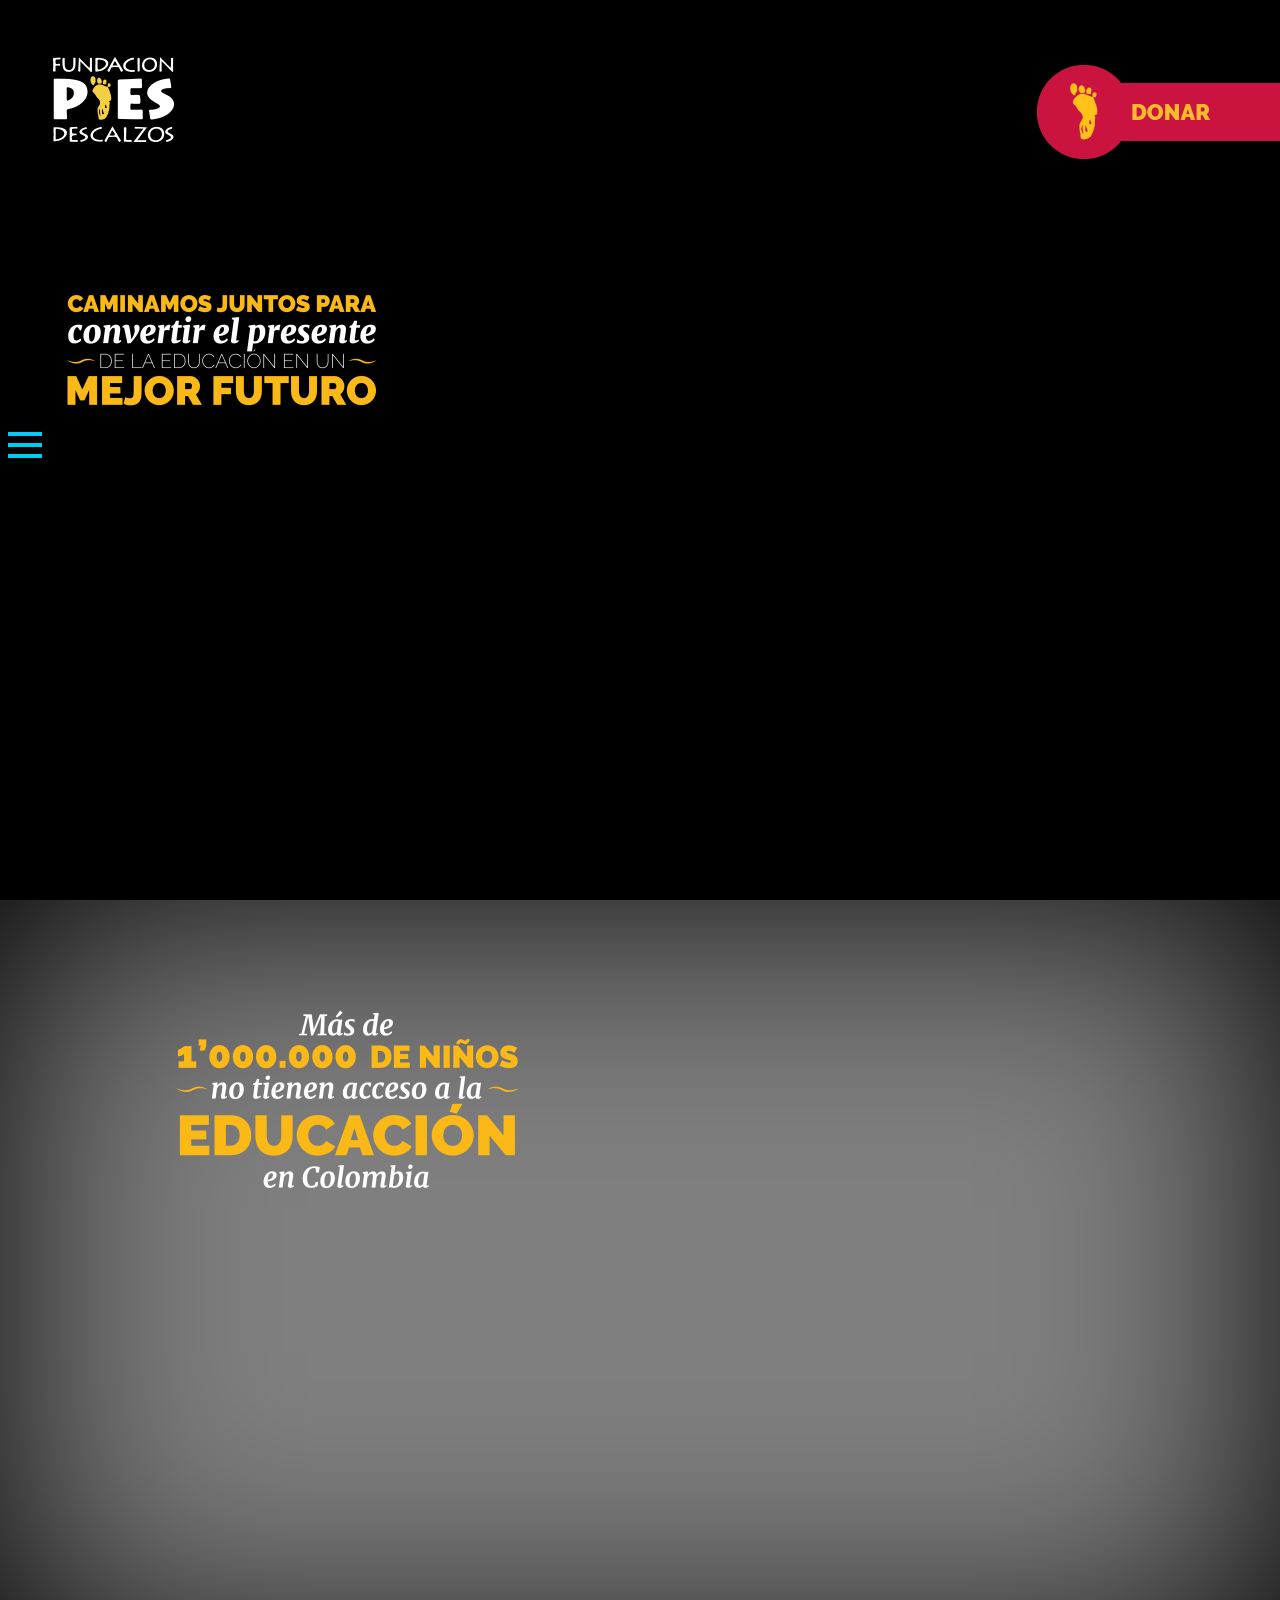
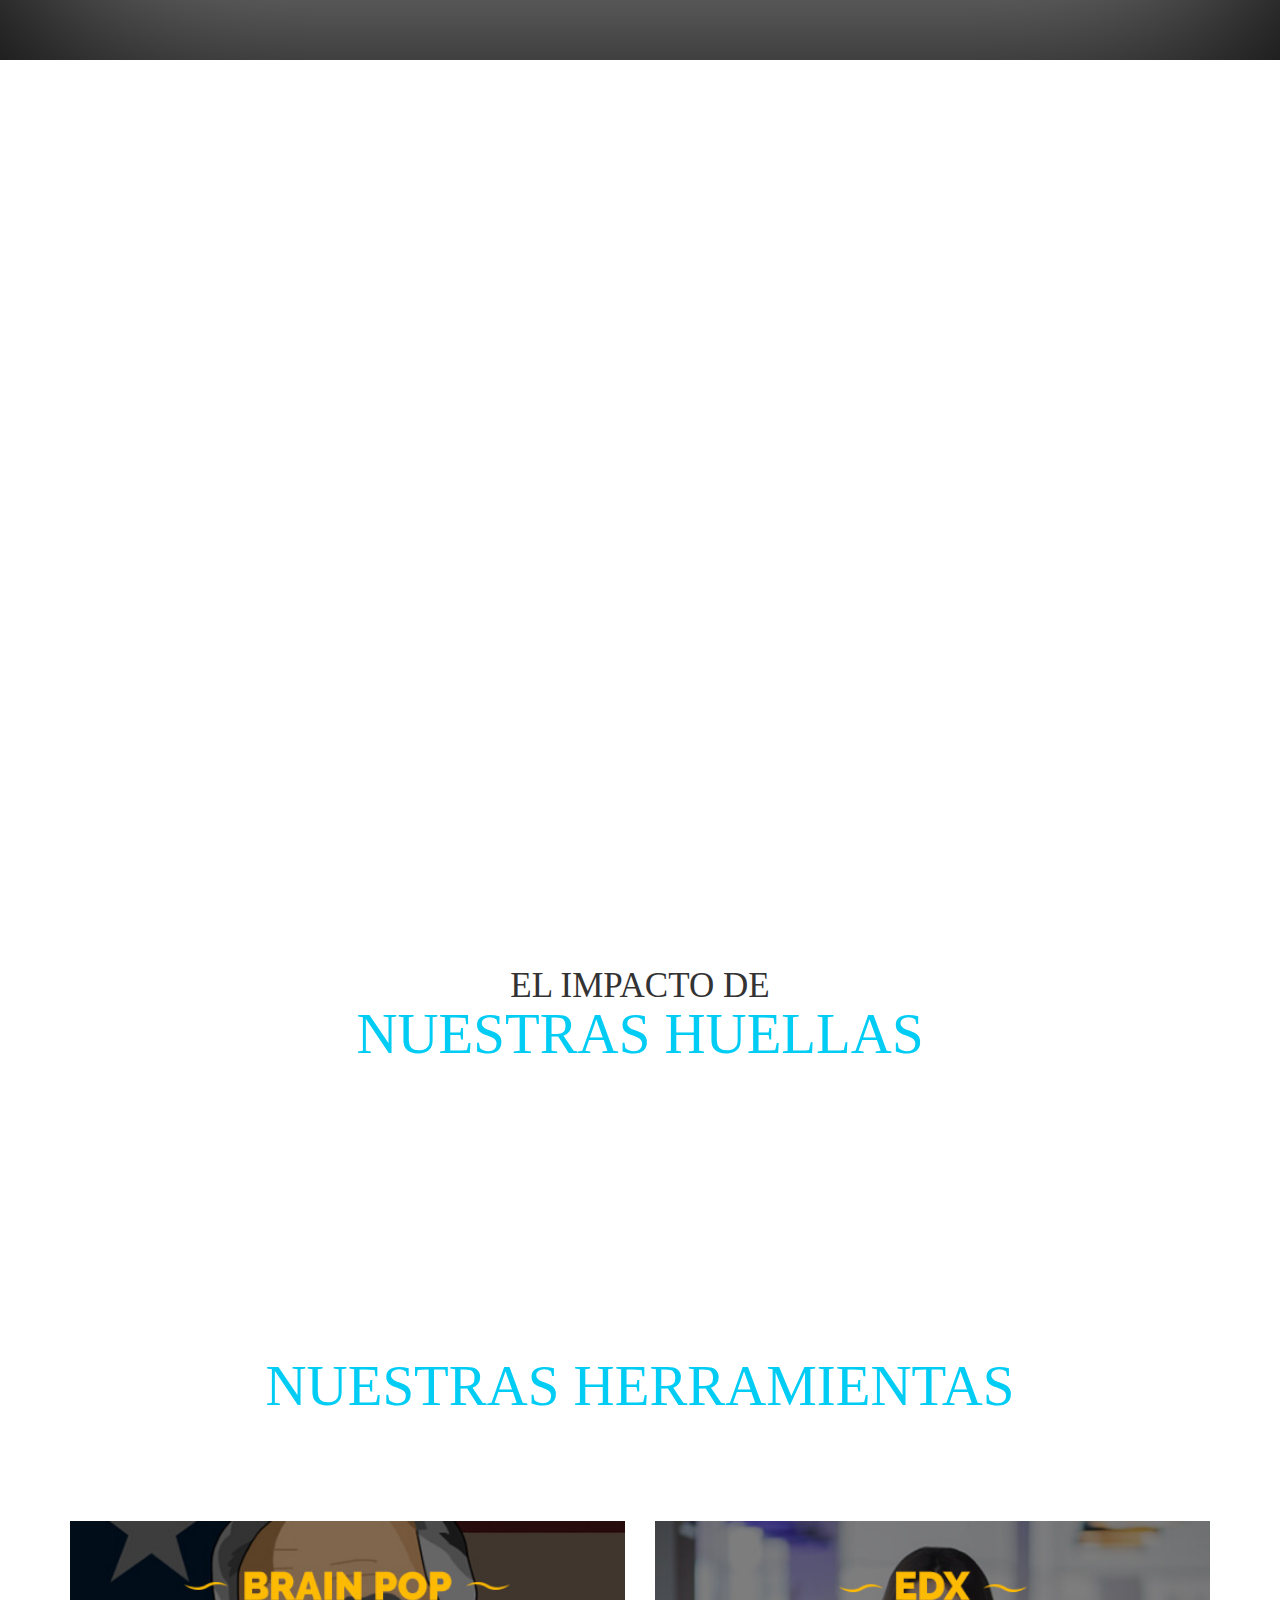
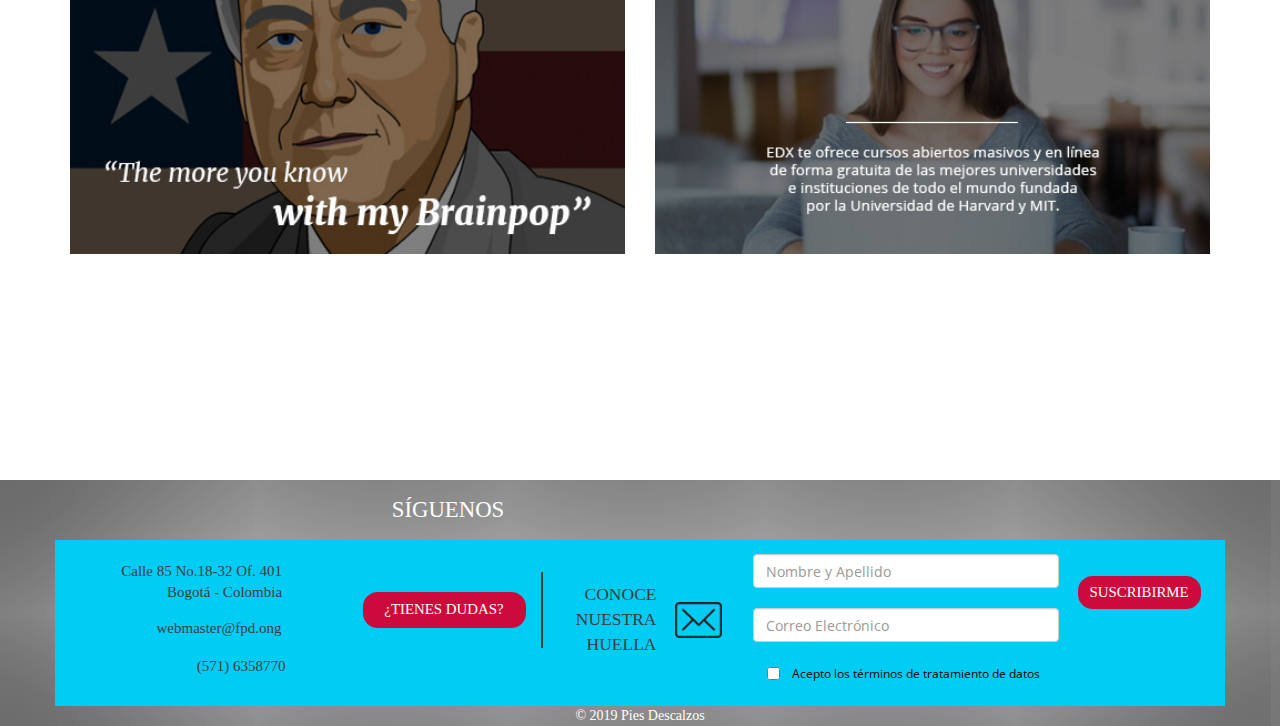
==== index.html @ 47b3a36f "." ====
<!DOCTYPE html>
<html class="no-js">
<head>
	<title>Inicio</title>
	<meta charset="utf-8">
	<meta http-equiv="X-UA-Compatible" content="IE=edge">
  	<meta name="viewport" content="width=device-width, initial-scale=1.0">
	<script type="text/javascript">
        function theChampLoadEvent(e){
            var t=window.onload;
            if(typeof window.onload!="function"){
                window.onload=e
            }else{
                window.onload=function(){
                    t();e()
                }
            }
        }
    </script>
	<script type="text/javascript">
        var theChampCloseIconPath = 'Img/close.png';
    </script>
	<script> 
        var theChampSiteUrl = 'index.html', theChampVerified = 0, theChampEmailPopup = 0; 
    </script>
	<script> 
        var heateorSsUrlCountFetched = [],
            heateorSsSharesText = 'Shares', 
            heateorSsShareText = 'Share',  
            theChampHorizontalSharingCountEnable = 0, 
            theChampVerticalSharingCountEnable = 0, 
            theChampSharingOffset = -10,
            theChampCounterOffset = -10, 
            theChampMobileStickySharingEnabled = 0, 
            heateorSsCopyLinkMessage = "Link copied.";
		var heateorSsVerticalSharingShortUrl = "index.html";		
    </script>
	<style type="text/css">
	    .the_champ_horizontal_sharing .theChampSharing{
			color: #fff;
			border-width: 0px;
	        border-style: solid;
		    border-color: transparent;
	    }
		.the_champ_horizontal_sharing .theChampTCBackground{
		    color:#666;
	    }
		.the_champ_horizontal_sharing .theChampSharing:hover{
				border-color: transparent;
	    }
	    .the_champ_vertical_sharing .theChampSharing{
			color: #fff;
			border-width: 0px;
		    border-style: solid;
		    border-color: transparent;
	    }
		.the_champ_vertical_sharing .theChampTCBackground{
		    color:#666;
	    }
		.the_champ_vertical_sharing .theChampSharing:hover{
				border-color: transparent;
	    }
	    @media screen and (max-width:783px){
            .the_champ_vertical_sharing{
                display:none!important
            }
        }
    </style>
    <link rel="canonical" href="index.html" />
    <meta property="og:locale" content="es_ES" />
    <meta property="og:type" content="website" />
    <meta property="og:title" content="Inicio - Pies Descalzos" />
    <meta property="og:description" content="Página de pies Descalzos" />
    <meta property="og:url" content="index.html" />
    <meta property="og:site_name" content="Pies Descalzos" />
    <meta name="twitter:card" content="summary_large_image" />
    <meta name="twitter:description" content="Página de pies Descalzos" />
    <meta name="twitter:title" content="Inicio - Pies Descalzos" />
    <meta name="twitter:site" content="@fpiesdescalzos" />
    <meta name="twitter:creator" content="@fpiesdescalzos" />
	<style type="text/css">
        img.wp-smiley,img.emoji {
	        display: inline !important;
	        border: none !important;
	        box-shadow: none !important;
	        height: 1em !important;
	        width: 1em !important;
	        margin: 0 .07em !important;
	        vertical-align: -0.1em !important;
	        background: none !important;
	        padding: 0 !important;
        }
    </style>
    <link rel='stylesheet' id='contact-form-7-css'  href='css/styles.css' type='text/css' media='all' />
    <link rel='stylesheet' id='wpml-legacy-horizontal-list-0-css'  href='css/list-horizontal.css' type='text/css' media='all' />
    <link rel='stylesheet' id='yith-infs-style-css'  href='css/frontend.css' type='text/css' media='all' />
    <link rel='stylesheet' id='the_champ_frontend_css-css'  href='css/front.css' type='text/css' media='all' />
    <link rel='stylesheet' id='the_champ_sharing_default_svg-css'  href='css/share-svg.css' type='text/css' media='all' />
    <link rel='stylesheet' id='bootstrap-css-css'  href='css/bootstrap.min.css' type='text/css' media='all' />
    <link rel='stylesheet' id='bst-css-css'  href='css/bst.css' type='text/css' media='all' />
    <link rel='stylesheet' id='slick-css-css'  href='css/slick.css' type='text/css' media='all' />
    <link rel='stylesheet' id='slick-theme-css-css'  href='css/slick-theme.css' type='text/css' media='all' />
    <link rel='stylesheet' id='animate-css-css'  href='css/animate.css' type='text/css' media='all' />
    <link rel='stylesheet' id='styles-css-css'  href='css/font.css' type='text/css' media='all' />
    <script type='text/javascript' src='js/jquery.js'></script>
    <script type='text/javascript' src='js/jquery-migrate.min.js'></script>
    <script async src="https://www.googletagmanager.com/gtag/js?id=UA-48724716-1"></script>
    <script>
        window.dataLayer = window.dataLayer || [];
        function gtag(){dataLayer.push(arguments);}
        gtag('js', new Date());
        gtag('config', 'UA-48724716-1');
    </script>
    <meta name="generator" content="WPML ver:3.6.3 stt:1,2;" />
    <style type="text/css">
        .recentcomments a{
            display:inline !important;
            padding:0 !important;
            margin:0 !important;
        }
    </style>
	<style type="text/css" id="wp-custom-css">
		article.type-post img,article.type-post iframe{ width:100%;}
        article.type-post img{ width:100%; height:auto;}
        .intro .the_champ_sharing_container {
	        display: none;
        }
        .the_champ_sharing_title {
	        color: white;
        }
        body.page-template-home-tpl #brainpop-container h2 {
	        line-height: inherit;
        }
        #partners-container {
	        padding-bottom: 2em;
        }
        @media(max-width:768px){
	        body.page-template-home-tpl 	#brainpop-container {
				display: block; 
	        }	
	        body.page-template-home-tpl 	#brainpop-container h3 {
                font-size: 24px;
            }
        }
    </style>
</head>

<body data-rsssl=1 class="home page-template page-template-templates page-template-home-tpl page-template-templateshome-tpl-php page page-id-89 chrome">
    <a class="the-logo" href="index.html">
        <img src="Img/logo.png" class="hidden-xs" alt="Fundación Pies Descalzos" />
        <img src="Img/logo-mobile.png" class="visible-xs" alt="Fundación Pies Descalzos" />
    </a>
    <a class="the-fly" href="/donaciones/">
        <img src="Img/Mosca-Donar.png" alt="Fundación Pies Descalzos"/>
    </a>
    <nav class="side-menu">
        <div class="nav-header">
            <button type="button" class="navbar-side-btn">
                <span class="sr-only">Toggle navigation</span>
                <span class="icon-bar"></span>
                <span class="icon-bar"></span>
                <span class="icon-bar"></span>
            </button>
        </div>
        <div class="nav-collapse" id="navbar-side">
            <a class="navbar-brand" href="index.html">
                <img src="Img/logo.png" alt="Fundación Pies Descalzos"/>
            </a>
            <div class="menu-menu-espanol-container">
                <ul id="menu-menu-espanol" class="nav navbar-nav">
                    <li id="menu-item-543" class="menu-item menu-item-type-post_type menu-item-object-page menu-item-543">
                        <a href="QueHacemos.html">Qué Hacemos</a>
                    </li>
                    <li id="menu-item-544" class="menu-item menu-item-type-post_type menu-item-object-page menu-item-544">
                        <a href="QuienesSomos.html">Quiénes Somos</a>
                    </li>
                    <li id="menu-item-542" class="menu-item menu-item-type-post_type menu-item-object-page menu-item-542">
                        <a href="Historia.html">Historia</a>
                    </li>
                    <li id="menu-item-541" class="menu-item menu-item-type-post_type menu-item-object-page menu-item-541">
                        <a href="Donaciones.html">Deja tu Huella</a>
                    </li>
                    <li id="menu-item-539" class="menu-item menu-item-type-post_type menu-item-object-page menu-item-539">
                        <a href="Noticias.html">Noticias</a>
                    </li>
                    <li id="menu-item-540" class="menu-item menu-item-type-post_type menu-item-object-page menu-item-540">
                        <a href="Contacto.html">Contacto</a>
                    </li>
                </ul>
            </div>
            <div class="follow">
                <ul>
                    <li><a href="https://www.facebook.com/fpiesdescalzos/?ref=ts" class="social-icn fb" target="_blank">Facebook</a></li>
                    <li><a href="https://twitter.com/fpiesdescalzos" class="social-icn tw" target="_blank">Twitter</a></li>
                    <li><a href="https://www.youtube.com/user/fundpiesdescalzos" class="social-icn yt" target="_blank">Youtube</a></li>
                    <li><a href="https://www.instagram.com/fpiesdescalzos/" class="social-icn in" target="_blank">Instagram</a></li>
                    <li><a href="https://www.linkedin.com/company/10414649/" class="social-icn lin" target="_blank">LinkedIn</a></li>
                    <li><a href="https://piesdescalzoslive.wordpress.com" class="social-icn let" target="_blank">LinkedIn</a></li>
                </ul>
            </div>
        </div>
    </nav>
	<div class="container-fluid">
	    <div class="row" id="video-container">
			<video autoplay loop id="video-background" muted plays-inline>
				<source src="https://fundacionpiesdescalzos.com/wp-content/uploads/2017/10/home_video.mp4" type="video/mp4">
			</video>
	        <div class="container">
			    <div class="copy-video wow fadeInLeft">
				    <img src="Img/1.-Home_Manifiesto-03-e1569962369963.png" alt="Inicio">
			    </div>
		    </div>
	    </div>
    </div>
	<div class="container-fluid">
	    <div class="row" id="infographics-container">
	        <div class="container">
	    	    <div class="col-md-6 text wow fadeInLeft" data-wow-duration="0.5s" data-wow-delay="1s">
	    		    <h2>
	    			    <img src="Img/1.-Home_Acceso-01-e1564070833444.png" alt="Inicio">
	    		    </h2>
	    		    <div class="text-body wow fadeInLeft">
                        La educación es la huella que dejamos en el presente, para construir el futuro de los niños, niñas y adolescentes del mundo.
                        <a href="/que-hacemos/" class="wow bounceIn" data-wow-duration="0.5s" data-wow-delay="1s">Conoce más ></a>
	    		    </div>
	    	    </div>
	    	    <div  class="col-md-6 image wow slideInOut" data-wow-duration="1s" data-wow-delay="1s">
	    		    <img class="wow zoomIn" data-wow-duration="1.5s" data-wow-delay="1s" src="Img/1.-Home_Legado-02-e1569964553859.png" alt="Inicio">
	    	    </div>
	        </div>
	    </div>
	</div>
	<div class="container-fluid">
	    <div class="row" id="items-value-container">
	        <div class="container">
	    	    <div class="head-body wow fadeInUp" data-wow-duration="1.5s" data-wow-delay="1s">
	    		    <h2>Cambiemos Juntos</h2>
                    <h3>El Futuro</h3>
                    <p>Colombia necesita que sus niños asistan<strong> 188 días </strong>al año durante<strong> 7 horas </strong>en el día<br />
                    a sus colegios. Para lograr esta meta, nos hacen falta<strong> 63.000 aulas</strong>, que corresponden<br />
                    a<strong> 3.000 colegios. </strong>Es por eso que en la <strong>Fundación Pies Descalzos</strong>, construimos todos los días, ladrillo a ladrillo, junto con nuestros donantes, un futuro distinto para los niños, niñas<br />
                    y jóvenes en Colombia.</p>
	    	    </div>
	    	    <div class="value-items no-gutter">
	    		    <div class="col-md-3 item wow slideInOut" data-wow-duration="1.5s" data-wow-delay="1s">
						<a href="https://fundacionpiesdescalzos.com/donaciones/#home">
							<div class="front" style="background-image:url(Img/Home_Donación-1.jpg);"></div>
		    				<div class="back" style="background-image:url(Img/Home_Donación-1-BW.jpg);"></div>
		    				<figure class="wow bounceIn" data-wow-duration="0.5s" data-wow-delay="1s">
								<img lass="wow zoomIn" data-wow-duration="0.5s" data-wow-delay="1s" src="Img/hand.png" alt="shakira">
							</figure>
						</a>
	    				<div class="text-body">
	    				    <h3><a href="https://fundacionpiesdescalzos.com/donaciones">Dejar una</a></h3>
                            <h4>Huella</h4>
                            <p>Ayúdanos con una donación que será invertida en nuestro modelo educativo.</p>
	    				</div>
	    			</div>
	    			<div class="col-md-3 item wow slideInOut" data-wow-duration="1.5s" data-wow-delay="1s">
						<a href="https://fundacionpiesdescalzos.com/donaciones/#menu1">
							<div class="front" style="background-image:url(Img/Home_Donación-2.jpg);"></div>
		    				<div class="back" style="background-image:url(Img/Home_Donación-2-BW.jpg);"></div>
		    				<figure class="wow bounceIn" data-wow-duration="0.5s" data-wow-delay="1s">
								<img lass="wow zoomIn" data-wow-duration="0.5s" data-wow-delay="1s" src="Img/calendar.png" alt="shakira">
							</figure>
						</a>
	    			    <div class="text-body">
	    				    <h3><a href="https://fundacionpiesdescalzos.com/donaciones#menu1">Dejar mi huella</a></h3>
                            <h4>Mensualmente</h4>
                            <p>Ayúdanos con una donación mensual que será invertida en la implementación de proyectos educativos y adecuación de espacios.</p>
	    				</div>
	    			</div>
	    			<div class="col-md-3 item wow slideInOut" data-wow-duration="1.5s" data-wow-delay="1s">
						<a href="https://fundacionpiesdescalzos.com/donaciones/#menu2">
							<div class="front" style="background-image:url(Img/Home_Donación-3.jpg);"></div>
		    				<div class="back" style="background-image:url(Img/Home_Donación-3-BW.jpg);"></div>
		    				<figure class="wow bounceIn" data-wow-duration="0.5s" data-wow-delay="1s">
								<img lass="wow zoomIn" data-wow-duration="0.5s" data-wow-delay="1s" src="Img/hand-2.png" alt="shakira">
							</figure>
						</a>
	    				<div class="text-body">
	    					<h3><a href="https://fundacionpiesdescalzos.com/donaciones#menu2">Compartir</a></h3>
                            <h4>Mi huella</h4>
                            <p>A través de nuestro voluntariado acompaña a estudiantes Pies Descalzos en momentos de aprendizajes significativos.</p>
	    				</div>
	    			</div>
	    			<div class="col-md-3 item wow slideInOut" data-wow-duration="1.5s" data-wow-delay="1s">
						<a href="https://fundacionpiesdescalzos.com/donaciones/#menu3">
							<div class="front" style="background-image:url(Img/Home_Donación-4-1.jpg);"></div>
		    				<div class="back" style="background-image:url(Img/Home_Donación-4-BW.jpg);"></div>
		    				<figure class="wow bounceIn" data-wow-duration="0.5s" data-wow-delay="1s">
								<img lass="wow zoomIn" data-wow-duration="0.5s" data-wow-delay="1s" src="Img/gift.png" alt="shakira">
							</figure>
						</a>
	    				<div class="text-body">
	    					<h3><a href="https://fundacionpiesdescalzos.com/donaciones#menu3">Regala</a></h3>
                            <h4>Una huella</h4>
                            <p>Regala un bono que representa la oportunidad de educación para un niño colombiano.</p>
	    				</div>
	    			</div>
	    		</div>
	        </div>
	    </div>
	</div>
	<div class="container-fluid">
	    <div class="row" id="impact-value-container">
	        <div class="container">
	    	    <div class="head-body">
	    		    <header>
	    			    <h2>El Impacto de</h2>
                        <h3>Nuestras Huellas</h3>
                        <p>&nbsp;</p>
	    		    </header>
	    	    </div>
	    	    <div class="impact-items">
	    			<div class="col-md-3 item wow bounceIn">
	    				<figure><img src="Img/couple.png" alt="shakira impacto"></figure>
	    				<div class="text-body">
	    					<p>Más de</p>
                            <p><strong>80.000</strong></p>
                            <p>Beneficiados</p>
	    				</div>
	    			</div>
	    			<div class="col-md-3 item wow bounceIn">
	    				<figure>
                            <img src="Img/tools.png" alt="shakira impacto">
                        </figure>
	    				<div class="text-body">
	    					<p>Más de</p>
                            <p><b>30.000</b></p>
                            <p>Metros construidos</p>
	    				</div>
	    			</div>	
	    			<div class="col-md-3 item wow bounceIn">
	    				<figure><img src="Img/give.png" alt="shakira impacto"></figure>
	    				<div class="text-body">
	    					<p>Más de</p>
                            <p><strong>500</strong></p>
                            <p>Donantes</p>
	    				</div>
	    			</div>
	    			<div class="col-md-3 item wow bounceIn">
	    				<figure><img src="Img/share.png" alt="shakira impacto"></figure>
	    				<div class="text-body">
	    					<p>Más de</p>
                            <p><b>300</b></p>
                            <p>Aliados</p>
	    				</div>
	    			</div>
	    		</div>
	        </div>
	    </div>
	</div>
	<div class="container-fluid">
	    <div class="row" id="brainpop-container">
	        <div class="container">
                <h3>Nuestras Herramientas</h3>
                <div class="images-brain">
                    <div class="col-md-6">
                        <a href="https://www.brainpop.com/" target="&quot;_blank"><br/>
                            <img src="Img/PD_Banner_BrainPop-EDX_V1_0002_BrainPop.jpg" alt="brainpop" width="100%" /><br />
                        </a>
                    </div>
                    <div class="col-md-6">
                        <a href="https://www.edx.org/es" target="&quot;_blank"><br/>
                            <img src="Img/PD_Banner_BrainPop-EDX_V1_0001_EDX.jpg" alt="" width="100%" /><br/>       
                        </a>
                    </div>
                </div>
	        </div>
	    </div>
    </div>
	<div class="container-fluid">
	    <div class="row" id="partners-container">
	        <div class="container">
	    	    <div class="impact-items wow fadeIn" data-wow-duration="1s" data-wow-delay="0.5s">
	    			<div class="item wow fadeInUp" data-wow-duration="0.5s" data-wow-delay="0.5s">
	    				<figure><img src="Img/aecid.jpg" alt="pies descalzos partners"></figure>
	    			</div>
	    		
	    			<div class="item wow fadeInUp" data-wow-duration="0.5s" data-wow-delay="0.5s">
	    				<figure><img src="Img/Aeiotu-M.jpg" alt="pies descalzos partners"></figure>
	    			</div>
	    		
	    			<div class="item wow fadeInUp" data-wow-duration="0.5s" data-wow-delay="0.5s">
	    				<figure><img src="Img/AlcaldíaBarranquilla.jpg" alt="pies descalzos partners"></figure>
	    			</div>
	    		
	    			<div class="item wow fadeInUp" data-wow-duration="0.5s" data-wow-delay="0.5s">
	    				<figure><img src="Img/AlcaldíaCartagena.jpg" alt="pies descalzos partners"></figure>
	    			</div>
	    		
	    			<div class="item wow fadeInUp" data-wow-duration="0.5s" data-wow-delay="0.5s">
	    				<figure><img src="Img/Avianca_Logo.svg_.png" alt="pies descalzos partners"></figure>
	    			</div>
	    		
	    			<div class="item wow fadeInUp" data-wow-duration="0.5s" data-wow-delay="0.5s">
	    				<figure><img src="Img/Ayuda-en-acción.jpg" alt="pies descalzos partners"></figure>
	    			</div>
	    		
	    			<div class="item wow fadeInUp" data-wow-duration="0.5s" data-wow-delay="0.5s">
	    				<figure><img src="Img/barranquilla_logo.gif" alt="pies descalzos partners"></figure>
	    			</div>
	    		
	    			<div class="item wow fadeInUp" data-wow-duration="0.5s" data-wow-delay="0.5s">
	    				<figure><img src="Img/Bid-M.jpg" alt="pies descalzos partners"></figure>
	    			</div>
	    		
	    			<div class="item wow fadeInUp" data-wow-duration="0.5s" data-wow-delay="0.5s">
	    				<figure><img src="Img/logo-colombo.png" alt="pies descalzos partners"></figure>
	    			</div>
	    		
	    			<div class="item wow fadeInUp" data-wow-duration="0.5s" data-wow-delay="0.5s">
	    				<figure><img src="Img/Logo-cinecolombia.png" alt="pies descalzos partners"></figure>
	    			</div>
	    		
	    			<div class="item wow fadeInUp" data-wow-duration="0.5s" data-wow-delay="0.5s">
	    				<figure><img src="Img/CLINTON.jpg" alt="pies descalzos partners"></figure>
	    			</div>
	    		
	    			<div class="item wow fadeInUp" data-wow-duration="0.5s" data-wow-delay="0.5s">
	    				<figure><img src="Img/Comunidad-de-Madrid.jpg" alt="pies descalzos partners"></figure>
	    			</div>
	    		
	    			<div class="item wow fadeInUp" data-wow-duration="0.5s" data-wow-delay="0.5s">
	    				<figure><img src="Img/Costa_Logo4c_Positiv.jpg" alt="pies descalzos partners"></figure>
	    			</div>
	    		
	    			<div class="item wow fadeInUp" data-wow-duration="0.5s" data-wow-delay="0.5s">
	    				<figure><img src="Img/CuentaChoco.png" alt="pies descalzos partners"></figure>
	    			</div>
	    		
	    			<div class="item wow fadeInUp" data-wow-duration="0.5s" data-wow-delay="0.5s">
	    				<figure><img src="Img/Detonante.png" alt="pies descalzos partners"></figure>
	    			</div>
	    		
	    			<div class="item wow fadeInUp" data-wow-duration="0.5s" data-wow-delay="0.5s">
	    				<figure><img src="Img/EdX_Logo.png" alt="pies descalzos partners"></figure>
	    			</div>
	    		
	    			<div class="item wow fadeInUp" data-wow-duration="0.5s" data-wow-delay="0.5s">
	    				<figure><img src="Img/Ecopetrol.png" alt="pies descalzos partners"></figure>
	    			</div>
	    		
	    			<div class="item wow fadeInUp" data-wow-duration="0.5s" data-wow-delay="0.5s">
	    				<figure><img src="Img/Embajada-de-alemania.jpg" alt="pies descalzos partners"></figure>
	    			</div>
	    		
	    			<div class="item wow fadeInUp" data-wow-duration="0.5s" data-wow-delay="0.5s">
	    				<figure><img src="Img/Faber-Castell.png" alt="pies descalzos partners"></figure>
	    			</div>
	    		
	    			<div class="item wow fadeInUp" data-wow-duration="0.5s" data-wow-delay="0.5s">
	    				<figure><img src="Img/FCBARCELONA2.png" alt="pies descalzos partners"></figure>
	    			</div>
	    		
	    			<div class="item wow fadeInUp" data-wow-duration="0.5s" data-wow-delay="0.5s">
	    				<figure><img src="Img/fcbescola-2.png" alt="pies descalzos partners"></figure>
	    			</div>
	    		
	    			<div class="item wow fadeInUp" data-wow-duration="0.5s" data-wow-delay="0.5s">
	    				<figure><img src="Img/Fundacion-Aladina-e1527108195658.png" alt="pies descalzos partners"></figure>
	    			</div>
	    		
	    			<div class="item wow fadeInUp" data-wow-duration="0.5s" data-wow-delay="0.5s">
	    				<figure><img src="Img/Fundacolombia.jpg" alt="pies descalzos partners"></figure>
	    			</div>
	    		
	    			<div class="item wow fadeInUp" data-wow-duration="0.5s" data-wow-delay="0.5s">
	    				<figure><img src="Img/nu3.jpg" alt="pies descalzos partners"></figure>
	    			</div>
	    		
	    			<div class="item wow fadeInUp" data-wow-duration="0.5s" data-wow-delay="0.5s">
	    				<figure><img src="Img/GIZ.png" alt="pies descalzos partners"></figure>
	    			</div>
	    		
	    			<div class="item wow fadeInUp" data-wow-duration="0.5s" data-wow-delay="0.5s">
	    				<figure><img src="Img/GrupoHinode-logo.png" alt="pies descalzos partners"></figure>
	    			</div>
	    		
	    			<div class="item wow fadeInUp" data-wow-duration="0.5s" data-wow-delay="0.5s">
	    				<figure><img src="Img/LOGO-MANTEL-NEGRO-copia.jpg" alt="pies descalzos partners"></figure>
	    			</div>
	    		
	    			<div class="item wow fadeInUp" data-wow-duration="0.5s" data-wow-delay="0.5s">
	    				<figure><img src="Img/Logo-Cartagena.png" alt="pies descalzos partners"></figure>
	    			</div>
	    		
	    			<div class="item wow fadeInUp" data-wow-duration="0.5s" data-wow-delay="0.5s">
	    				<figure><img src="Img/LCIBogota.jpg" alt="pies descalzos partners"></figure>
	    			</div>
	    		
	    			<div class="item wow fadeInUp" data-wow-duration="0.5s" data-wow-delay="0.5s">
	    				<figure><img src="Img/LOGO-LCI-1.png" alt="pies descalzos partners"></figure>
	    			</div>
	    		
	    			<div class="item wow fadeInUp" data-wow-duration="0.5s" data-wow-delay="0.5s">
	    				<figure><img src="Img/Librosylibros-1.png" alt="pies descalzos partners"></figure>
	    			</div>
	    		
	    			<div class="item wow fadeInUp" data-wow-duration="0.5s" data-wow-delay="0.5s">
	    				<figure><img src="Img/Musiglota.jpg" alt="pies descalzos partners"></figure>
	    			</div>
	    		
	    			<div class="item wow fadeInUp" data-wow-duration="0.5s" data-wow-delay="0.5s">
	    				<figure><img src="Img/nestle-e1527110106689.jpg" alt="pies descalzos partners"></figure>
	    			</div>
	    		
	    			<div class="item wow fadeInUp" data-wow-duration="0.5s" data-wow-delay="0.5s">
	    				<figure><img src="Img/NuSkin.png" alt="pies descalzos partners"></figure>
	    			</div>
	    		
	    			<div class="item wow fadeInUp" data-wow-duration="0.5s" data-wow-delay="0.5s">
	    				<figure><img src="Img/OIM-e1527110293395.jpg" alt="pies descalzos partners"></figure>
	    			</div>
	    		
	    			<div class="item wow fadeInUp" data-wow-duration="0.5s" data-wow-delay="0.5s">
	    				<figure><img src="Img/obra-social-la-caixa-e1527110346509.jpg" alt="pies descalzos partners"></figure>
	    			</div>
	    		
	    			<div class="item wow fadeInUp" data-wow-duration="0.5s" data-wow-delay="0.5s">
	    				<figure><img src="Img/oma.png" alt="pies descalzos partners"></figure>
	    			</div>
	    		
	    			<div class="item wow fadeInUp" data-wow-duration="0.5s" data-wow-delay="0.5s">
	    				<figure><img src="Img/Olpc-M.jpg" alt="pies descalzos partners"></figure>
	    			</div>
	    		
	    			<div class="item wow fadeInUp" data-wow-duration="0.5s" data-wow-delay="0.5s">
	    				<figure><img src="Img/PacificRubiales-e1527110031205.png" alt="pies descalzos partners"></figure>
	    			</div>
	    		
	    			<div class="item wow fadeInUp" data-wow-duration="0.5s" data-wow-delay="0.5s">
	    				<figure><img src="Img/PrimeroloPrimero.png" alt="pies descalzos partners"></figure>
	    			</div>
	    		
	    			<div class="item wow fadeInUp" data-wow-duration="0.5s" data-wow-delay="0.5s">
	    				<figure><img src="Img/Rizz_LogoStiftung.jpg" alt="pies descalzos partners"></figure>
	    			</div>
	    		
	    			<div class="item wow fadeInUp" data-wow-duration="0.5s" data-wow-delay="0.5s">
	    				<figure><img src="Img/RSI.png" alt="pies descalzos partners"></figure>
	    			</div>
	    		
	    			<div class="item wow fadeInUp" data-wow-duration="0.5s" data-wow-delay="0.5s">
	    				<figure><img src="Img/Shock-logo-en-vectoresj.jpg" alt="pies descalzos partners"></figure>
	    			</div>
	    		
	    			<div class="item wow fadeInUp" data-wow-duration="0.5s" data-wow-delay="0.5s">
	    				<figure><img src="Img/SandwichCubano-1-e1527110239153.png" alt="pies descalzos partners"></figure>
	    			</div>
	    		
	    			<div class="item wow fadeInUp" data-wow-duration="0.5s" data-wow-delay="0.5s">
	    				<figure><img src="Img/Sin-título-1-01.png" alt="pies descalzos partners"></figure>
	    			</div>
	    		
	    			<div class="item wow fadeInUp" data-wow-duration="0.5s" data-wow-delay="0.5s">
	    				<figure><img src="Img/Sin-título-1-02.png" alt="pies descalzos partners"></figure>
	    			</div>
	    		
	    			<div class="item wow fadeInUp" data-wow-duration="0.5s" data-wow-delay="0.5s">
	    				<figure><img src="Img/partner_6.png" alt="pies descalzos partners"></figure>
	    			</div>
	    		
	    			<div class="item wow fadeInUp" data-wow-duration="0.5s" data-wow-delay="0.5s">
	    				<figure><img src="Img/partner_1.png" alt="pies descalzos partners"></figure>
	    			</div>
	    		
	    			<div class="item wow fadeInUp" data-wow-duration="0.5s" data-wow-delay="0.5s">
	    				<figure><img src="Img/Transformació-Educativa.png" alt="pies descalzos partners"></figure>
	    			</div>
	    		
	    			<div class="item wow fadeInUp" data-wow-duration="0.5s" data-wow-delay="0.5s">
	    				<figure><img src="Img/Tuki.png" alt="pies descalzos partners"></figure>
	    			</div>
	    		
	    			<div class="item wow fadeInUp" data-wow-duration="0.5s" data-wow-delay="0.5s">
	    				<figure><img src="Img/Sin-título-2-02.png" alt="pies descalzos partners"></figure>
	    			</div>
	    		
	    			<div class="item wow fadeInUp" data-wow-duration="0.5s" data-wow-delay="0.5s">
	    				<figure><img src="Img/UNO800.png" alt="pies descalzos partners"></figure>
	    			</div>
	    		
	    			<div class="item wow fadeInUp" data-wow-duration="0.5s" data-wow-delay="0.5s">
	    				<figure><img src="Img/pontificia-universidad-javeriana.png" alt="pies descalzos partners"></figure>
	    			</div>
	    		
	    			<div class="item wow fadeInUp" data-wow-duration="0.5s" data-wow-delay="0.5s">
	    				<figure><img src="Img/UniversidadAndes-1.png" alt="pies descalzos partners"></figure>
	    			</div>
	    		
	    			<div class="item wow fadeInUp" data-wow-duration="0.5s" data-wow-delay="0.5s">
	    				<figure><img src="Img/UniversidadSabana-1.png" alt="pies descalzos partners"></figure>
	    			</div>
	    		
	    			<div class="item wow fadeInUp" data-wow-duration="0.5s" data-wow-delay="0.5s">
	    				<figure><img src="Img/UMetropolitana.jpg" alt="pies descalzos partners"></figure>
	    			</div>
	    		
	    			<div class="item wow fadeInUp" data-wow-duration="0.5s" data-wow-delay="0.5s">
	    				<figure><img src="Img/Sin-título-2-01.png" alt="pies descalzos partners"></figure>
	    			</div>
	    		
	    			<div class="item wow fadeInUp" data-wow-duration="0.5s" data-wow-delay="0.5s">
	    				<figure><img src="Img/Verde-Oliva.png" alt="pies descalzos partners"></figure>
	    			</div>
	    		
	    			<div class="item wow fadeInUp" data-wow-duration="0.5s" data-wow-delay="0.5s">
	    				<figure><img src="Img/vitol.jpg" alt="pies descalzos partners"></figure>
	    			</div>
	    		
	    			<div class="item wow fadeInUp" data-wow-duration="0.5s" data-wow-delay="0.5s">
	    				<figure><img src="Img/ZurichInternationalSchool.jpg" alt="pies descalzos partners"></figure>
	    			</div>
	    		</div>
	        </div>
	    </div>
	</div>
	<footer class="container-fluid site-footer">
        <div class="row">
            <div class="container">
                <div class="follow">
                    <span>Síguenos</span>
                    <ul>
                        <li><a href="https://www.facebook.com/fpiesdescalzos/?ref=ts" class="social-icn fb" target="_blank">Facebook</a></li>
                        <li><a href="https://twitter.com/fpiesdescalzos" class="social-icn tw" target="_blank">Twitter</a></li>
                        <li><a href="https://www.youtube.com/user/fundpiesdescalzos" class="social-icn yt" target="_blank">Youtube</a></li>
                        <li><a href="https://www.instagram.com/fpiesdescalzos/" class="social-icn in" target="_blank">Instagram</a></li>
                        <li><a href="https://www.linkedin.com/company/10414649/" class="social-icn lin" target="_blank">LinkedIn</a></li>
                        <li><a href="https://piesdescalzoslive.wordpress.com" class="social-icn let" target="_blank">LinkedIn</a></li>
                    </ul>
                </div>
                <div class="yellow-footer">
                    <div class="footer-col col1 col-md-3">
                        <div class="location-item">
                            <p>Calle 85 No.18-32 Of. 401 Bogotá - Colombia</p>
                            <span class="pointer"></span>
                        </div>
                        <div class="location-item">
                            <a href="mailto:webmaster@fpd.ong">webmaster@fpd.ong</a>
                            <span class="sm-mail"></span>
                        </div>
                        <div class="location-item">
                            <p>(571) 6358770</p>
                            <span class="sm-phone"></span>
                        </div>
                    </div>
                    <div class="col-md-2 col2 footer-col bd-left">
                        <a href="/contacto/">¿Tienes dudas?</a>
                    </div>
                    <div class="col-md-2 col3 footer-col">
                        <a href="/donaciones/" class="huella">Conoce nuestra huella</a>
                        <a href="mailto:webmaster@fpd.ong"><img src="Img/mail.png"></a>
                    </div>
                    <div class="col-md-5 col4 footer-col">
                        <div role="form" class="wpcf7" id="wpcf7-f565-o1" lang="es-ES" dir="ltr">
                            <div class="screen-reader-response"></div>
                            <form action="/#wpcf7-f565-o1" method="post" class="wpcf7-form" novalidate="novalidate">
                                <div style="display: none;">
                                    <input type="hidden" name="_wpcf7" value="565" />
                                    <input type="hidden" name="_wpcf7_version" value="5.0.2" />
                                    <input type="hidden" name="_wpcf7_locale" value="es_ES" />
                                    <input type="hidden" name="_wpcf7_unit_tag" value="wpcf7-f565-o1" />
                                    <input type="hidden" name="_wpcf7_container_post" value="0" />
                                </div>
                                <p>
                                    <span class="wpcf7-form-control-wrap your-name">
                                        <input type="text" name="your-name" value="" size="40" class="wpcf7-form-control wpcf7-text wpcf7-validates-as-required" aria-required="true" aria-invalid="false" placeholder="Nombre y Apellido" />
                                    </span>
                                    <br>
                                    <span class="wpcf7-form-control-wrap your-email">
                                        <input type="text" name="your-email" value="" size="40" class="wpcf7-form-control wpcf7-text wpcf7-validates-as-required" aria-required="true" aria-invalid="false" placeholder="Correo Electrónico" />
                                    </span>
                                    <br>
                                    <span class="wpcf7-form-control-wrap checkbox-212">
                                        <span class="wpcf7-form-control wpcf7-checkbox wpcf7-validates-as-required chkbox">
                                            <span class="wpcf7-list-item first last">
                                                <input type="checkbox" name="checkbox-212[]" value="YES" />
                                                <span class="wpcf7-list-item-label">YES</span>
                                            </span>
                                        </span>
                                    </span>
                                    <span>
                                        <a href="/pies-descalzos/politica-de-tratamiento-de-datos/" target="_blank">Acepto los términos de tratamiento de datos</a>
                                    </span>
                                    <br>
                                    <input type="submit" value="Suscribirme" class="wpcf7-form-control wpcf7-submit" />
                                </p>
                                <div class="wpcf7-response-output wpcf7-display-none"></div>
                            </form>
                        </div>                    
                    </div>
                </div>
            </div>
        </div>
        <div class="row copyright">
            &copy; 2019 <a href="https://fundacionpiesdescalzos.com/">Pies Descalzos</a>
        </div>
    </footer>
  
<script type='text/javascript' src='js/scripts.js'></script>
<script type='text/javascript' src='js/yith.infinitescroll.min.js'></script>


<script type='text/javascript' src='js/yith-infs.min.js'></script>
<script type='text/javascript' src='js/general.js'></script>
<script type='text/javascript' src='js/sharing.js'></script>
<script type='text/javascript' src='js/modernizr-2.8.3.min.js'></script>
<script type='text/javascript' src='js/bootstrap.min.js'></script>
<script type='text/javascript' src='js/slick.min.js'></script>
<script type='text/javascript' src='js/jquery.knob.min.js'></script>
<script type='text/javascript' src='js/wow.js'></script>
<script type='text/javascript' src='js/waypoints.js'></script>
<script type='text/javascript' src='js/counterup.js'></script>
<script type='text/javascript' src='js/bst.js'></script>
<script type='text/javascript' src='js/wp-embed.min.js'></script>

<script type='text/javascript' src='js/sitepress.js'></script>
</body>
</html>
---- css/styles.css ----
div.wpcf7 {
	margin: 0;
	padding: 0;
}

div.wpcf7 .screen-reader-response {
	position: absolute;
	overflow: hidden;
	clip: rect(1px, 1px, 1px, 1px);
	height: 1px;
	width: 1px;
	margin: 0;
	padding: 0;
	border: 0;
}

div.wpcf7-response-output {
	margin: 2em 0.5em 1em;
	padding: 0.2em 1em;
	border: 2px solid #ff0000;
}

div.wpcf7-mail-sent-ok {
	border: 2px solid #398f14;
}

div.wpcf7-mail-sent-ng,
div.wpcf7-aborted {
	border: 2px solid #ff0000;
}

div.wpcf7-spam-blocked {
	border: 2px solid #ffa500;
}

div.wpcf7-validation-errors,
div.wpcf7-acceptance-missing {
	border: 2px solid #f7e700;
}

.wpcf7-form-control-wrap {
	position: relative;
}

span.wpcf7-not-valid-tip {
	color: #f00;
	font-size: 1em;
	font-weight: normal;
	display: block;
}

.use-floating-validation-tip span.wpcf7-not-valid-tip {
	position: absolute;
	top: 20%;
	left: 20%;
	z-index: 100;
	border: 1px solid #ff0000;
	background: #fff;
	padding: .2em .8em;
}

span.wpcf7-list-item {
	display: inline-block;
	margin: 0 0 0 1em;
}

span.wpcf7-list-item-label::before,
span.wpcf7-list-item-label::after {
	content: " ";
}

.wpcf7-display-none {
	display: none;
}

div.wpcf7 .ajax-loader {
	visibility: hidden;
	display: inline-block;
	background-image: url('../images/ajax-loader.gif');
	width: 16px;
	height: 16px;
	border: none;
	padding: 0;
	margin: 0 0 0 4px;
	vertical-align: middle;
}

div.wpcf7 .ajax-loader.is-active {
	visibility: visible;
}

div.wpcf7 div.ajax-error {
	display: none;
}

div.wpcf7 .placeheld {
	color: #888;
}

div.wpcf7 .wpcf7-recaptcha iframe {
	margin-bottom: 0;
}

div.wpcf7 input[type="file"] {
	cursor: pointer;
}

div.wpcf7 input[type="file"]:disabled {
	cursor: default;
}
---- css/list-horizontal.css ----
.wpml-ls-legacy-list-horizontal{
    border:1px solid transparent;
    padding:7px;clear:both
}
.wpml-ls-legacy-list-horizontal>ul{
    padding:0;margin:0 !important;
    list-style-type:none
}
.wpml-ls-legacy-list-horizontal .wpml-ls-item{
    padding:0;margin:0;
    list-style-type:none;display:inline-block
}
.wpml-ls-legacy-list-horizontal a{
    display:block;text-decoration:none;padding:5px 10px;line-height:1
}
.wpml-ls-legacy-list-horizontal a span{
    vertical-align:middle
}
.wpml-ls-legacy-list-horizontal .wpml-ls-flag{
    display:inline;vertical-align:middle;width:18px;height:12px
}
.wpml-ls-legacy-list-horizontal .wpml-ls-flag+span{
    margin-left:.4em
}
.rtl .wpml-ls-legacy-list-horizontal .wpml-ls-flag+span{
    margin-left:0;margin-right:.4em
}
.wpml-ls-legacy-list-horizontal.wpml-ls-statics-footer{
    margin-bottom:30px
}
.wpml-ls-legacy-list-horizontal.wpml-ls-statics-footer>ul{
    text-align:center
}
---- css/frontend.css ----
.yith-infs-loader {
	text-align: center;
	margin: 10px 0 30px;
}
.yith-infs-loader img {
	max-width: 100%;
	display: inline-block;
}

/* Fade In */

@-webkit-keyframes fadeIn {
	0% {
		opacity: 0;
	}
	100% {
		opacity: 1;
	}
}
@keyframes fadeIn {
	0% {
		opacity: 0;
	}
	100% {
		opacity: 1;
	}
}
.yith-infs-animated {
	-webkit-animation-duration: 1s;
	animation-duration: 1s;
	-webkit-animation-fill-mode: both;
	animation-fill-mode: both;
	-webkit-animation-name: fadeIn;
	animation-name: fadeIn;
}
---- css/front.css ----
@charset "utf-8";#the_champ_error{color:red;margin:7px 0}.the_champ_login_container{margin:2px 0}.the_champ_login_container img,.the_champ_sharing_container img{cursor:pointer;margin:2px;border:none}.the_champ_login_container img{display:none;float:left}#the_champ_loading_image{display:block!important;float:none}.the_champ_error{background-color:#FFFFE0;border:1px solid #E6DB55;padding:5px;margin:10px}#the_champ_sharing_more_providers{position:fixed;top:50%;left:47%;background:#FAFAFA;width:650px;margin:-180px 0 0 -300px;z-index:10000000;text-shadow:none!important;height:308px}#the_champ_popup_bg,#heateor_ss_browser_popup_bg,#heateor_ss_lj_popup_bg{background:url(../images/transparent_bg.png);bottom:0;display:block;left:0;position:fixed;right:0;top:0;z-index:10000}#the_champ_sharing_more_providers .title{font-size:14px!important;height:auto!important;background:#58B8F8!important;border-bottom:1px solid #D7D7D7!important;color:#fff;font-weight:700;letter-spacing:inherit;line-height:34px!important;padding:0!important;text-align:center;text-transform:none;margin:0!important;text-shadow:none!important;width:100%}#the_champ_sharing_more_providers *{font-family:Arial,Helvetica,sans-serif}#the_champ_sharing_more_providers #the_champ_sharing_more_content{background:#FAFAFA;border-radius:4px;color:#555;height:auto;width:100%}#the_champ_sharing_more_providers .filter{margin:0;padding:10px 0 0;position:relative;width:100%}#the_champ_sharing_more_providers .all-services{clear:both;height:250px;overflow:auto}#the_champ_sharing_more_content .all-services ul{margin:10px!important;overflow:hidden;list-style:none;padding-left:0!important;position:static!important;width:auto!important}#the_champ_sharing_more_content .all-services ul li{margin:0;background:0 0!important;float:left;width:33.3333%!important;text-align:left!important}#the_champ_sharing_more_providers .close-button img{margin:0;}#the_champ_sharing_more_providers .close-button.separated{background:0 0!important;border:none!important;box-shadow:none!important;width:auto!important;height:auto!important;z-index:1000}#the_champ_sharing_more_providers .close-button{height:auto!important;width:auto!important;left:auto!important;display:block!important;color:#555!important;cursor:pointer!important;font-size:29px!important;line-height:29px!important;margin:0!important;padding:0!important;position:absolute;right:-13px;top:-11px}#the_champ_sharing_more_providers .filter input.search{width:94%;display:block;float:none;font-family:"open sans","helvetica neue",helvetica,arial,sans-serif;font-weight:300;height:auto;line-height:inherit;margin:0 auto;padding:5px 8px 5px 10px;border:1px solid #ccc!important;color:#000;background:#FFF!important;font-size:16px!important;text-align:left!important}#the_champ_sharing_more_providers .footer-panel{background:#fff;border-top:1px solid #D7D7D7;padding:6px 0;width:100%;color:#fff}#the_champ_sharing_more_providers .footer-panel p{background-color:transparent;top:0;text-align:left!important;color:#000;font-family:'helvetica neue',arial,helvetica,sans-serif;font-size:12px;line-height:1.2;margin:0!important;padding:0 6px!important;text-indent:0!important}#the_champ_sharing_more_providers .footer-panel a{color:#fff;text-decoration:none;font-weight:700;text-indent:0!important}#the_champ_sharing_more_providers .all-services ul li a{border-radius:3px;color:#666!important;display:block;font-size:18px;height:auto;line-height:28px;overflow:hidden;padding:8px;text-decoration:none!important;text-overflow:ellipsis;white-space:nowrap;border:none!important;text-indent:0!important;background:0 0!important;text-shadow:none;box-shadow:none!important}.the_champ_share_count{display:block;text-indent:0!important;visibility:hidden;background-color:#58B8F8!important;width:5px;height:auto;text-align:center;min-width:8px!important;padding:1px 4px!important;color:#fff!important;font-family:'Open Sans',arial,sans-serif!important;font-size:10px!important;font-weight:600!important;-webkit-border-radius:15px!important;border-radius:15px!important;-webkit-box-shadow:0 2px 2px rgba(0,0,0,.4);box-shadow:0 2px 2px rgba(0,0,0,.4);text-shadow:0 -1px 0 rgba(0,0,0,.2);line-height:14px!important;border:2px solid #fff!important;z-index:1;margin:2px auto!important;box-sizing:content-box!important}.the_champ_share_count,.the_champ_vertical_counter,.the_champ_vertical_sharing{-webkit-box-sizing:content-box!important;-moz-box-sizing:content-box!important}ul.the_champ_login_ul,ul.the_champ_sharing_ul,ul.heateor_ss_follow_ul{list-style:none!important;padding-left:0!important}#the_champ_comment_toggle{margin-bottom:10px}ul.the_champ_login_ul{margin:3px 0!important}ul.the_champ_login_ul li{background:none;float:left;padding:0!important;margin:0!important;border:0!important;width:auto!important;clear:none!important;list-style-type:none!important}.theChampLoginSvg{width:100%;height:100%}.theChampTwitchLoginSvg{background:url(data:image/svg+xml;charset=utf8,%3Csvg%20xmlns%3D%22http%3A%2F%2Fwww.w3.org%2F2000%2Fsvg%22%20viewBox%3D%220%200%20300%20300%22%3E%3Cpath%20d%3D%22M%2055%2030%20h%20200%20v%20160%20l%20-40%2040%20h%20-50%20l%20-40%2040%20v%20-40%20l%2030%20-30%20h%2060%20l%2020%20-20%20v%20-132%20h%20-165%20v%20152%20h%2055%20v%2070%20h%20-20%20v%20-40%20h%20-65%20v%20-160%20z%20M%20130%2090%20v%2060%20h%2015%20v%20-60%20z%20M%20185%2090%20v%2060%20h%2015%20v%20-60%20z%22%20stroke%3D%22%23fff%22%20stroke-width%3D%222%22%20fill%3D%22%23fff%22%3E%3C%2Fpath%3E%3C%2Fsvg%3E) left no-repeat}.theChampXingLoginSvg{background:url([data-uri]) left no-repeat}.theChampGoogleLoginSvg{background:url('data:image/svg+xml;charset=utf8,%3Csvg%20xmlns%3D%22http%3A%2F%2Fwww.w3.org%2F2000%2Fsvg%22%20width%3D%22100%25%22%20height%3D%22100%25%22%20viewBox%3D%221%201%2030%2030%22%3E%3Cpath%20d%3D%22M27%2015h-2v-2h-2v2h-2v2h2v2h2v-2h2m-15-2v2.4h3.97c-.16%201.03-1.2%203.02-3.97%203.02-2.39%200-4.34-1.98-4.34-4.42s1.95-4.42%204.34-4.42c1.36%200%202.27.58%202.79%201.08l1.9-1.83C15.47%209.69%2013.89%209%2012%209c-3.87%200-7%203.13-7%207s3.13%207%207%207c4.04%200%206.72-2.84%206.72-6.84%200-.46-.05-.81-.11-1.16H12z%22%20fill%3D%22%23fff%22%3E%3C%2Fpath%3E%3C%2Fsvg%3E') left no-repeat}.theChampLinkedinLoginSvg{background:url('data:image/svg+xml;charset=utf8,%3Csvg%20xmlns%3D%22http%3A%2F%2Fwww.w3.org%2F2000%2Fsvg%22%20width%3D%22100%25%22%20height%3D%22100%25%22%20viewBox%3D%22-1%200%2031%2035%22%3E%3Cpath%20d%3D%22M6.227%2012.61h4.19v13.48h-4.19V12.61zm2.095-6.7a2.43%202.43%200%200%201%200%204.86c-1.344%200-2.428-1.09-2.428-2.43s1.084-2.43%202.428-2.43m4.72%206.7h4.02v1.84h.058c.56-1.058%201.927-2.176%203.965-2.176%204.238%200%205.02%202.792%205.02%206.42v7.395h-4.183v-6.56c0-1.564-.03-3.574-2.178-3.574-2.18%200-2.514%201.7-2.514%203.46v6.668h-4.187V12.61z%22%20fill%3D%22%23fff%22%2F%3E%3C%2Fsvg%3E') left no-repeat}.theChampTwitterLoginSvg{background:url('data:image/svg+xml;charset=utf8,%3Csvg%20xmlns%3D%22http%3A%2F%2Fwww.w3.org%2F2000%2Fsvg%22%20width%3D%22100%25%22%20height%3D%22100%25%22%20viewBox%3D%22-2%20-2%2035%2035%22%3E%0A%3Cpath%20d%3D%22M28%208.557a9.913%209.913%200%200%201-2.828.775%204.93%204.93%200%200%200%202.166-2.725%209.738%209.738%200%200%201-3.13%201.194%204.92%204.92%200%200%200-3.593-1.55%204.924%204.924%200%200%200-4.794%206.049c-4.09-.21-7.72-2.17-10.15-5.15a4.942%204.942%200%200%200-.665%202.477c0%201.71.87%203.214%202.19%204.1a4.968%204.968%200%200%201-2.23-.616v.06c0%202.39%201.7%204.38%203.952%204.83-.414.115-.85.174-1.297.174-.318%200-.626-.03-.928-.086a4.935%204.935%200%200%200%204.6%203.42%209.893%209.893%200%200%201-6.114%202.107c-.398%200-.79-.023-1.175-.068a13.953%2013.953%200%200%200%207.55%202.213c9.056%200%2014.01-7.507%2014.01-14.013%200-.213-.005-.426-.015-.637.96-.695%201.795-1.56%202.455-2.55z%22%20fill%3D%22%23fff%22%3E%3C%2Fpath%3E%0A%3C%2Fsvg%3E') left no-repeat}.theChampVkontakteLoginSvg{background:url('data:image/svg+xml;charset=utf8,%3Csvg%20xmlns%3D%22http%3A%2F%2Fwww.w3.org%2F2000%2Fsvg%22%20width%3D%22100%25%22%20height%3D%22100%25%22%20viewBox%3D%221%202%2030%2028%22%3E%3Cpath%20fill-rule%3D%22evenodd%22%20clip-rule%3D%22evenodd%22%20fill%3D%22%23fff%22%20d%3D%22M15.764%2022.223h1.315s.394-.044.6-.262c.184-.2.18-.574.18-.574s-.03-1.764.79-2.023c.81-.255%201.844%201.705%202.942%202.46.832.57%201.464.445%201.464.445l2.936-.04s1.538-.097.81-1.304c-.06-.1-.426-.894-2.186-2.526-1.843-1.71-1.594-1.434.624-4.39%201.353-1.804%201.893-2.902%201.724-3.374-.16-.45-1.153-.33-1.153-.33l-3.306.02s-.247-.034-.428.074c-.178.108-.293.356-.293.356s-.522%201.394-1.223%202.58c-1.47%202.5-2.06%202.633-2.3%202.476-.563-.36-.42-1.454-.42-2.23%200-2.423.365-3.435-.72-3.696-.357-.085-.623-.143-1.544-.15-1.182-.014-2.18.003-2.743.28-.378.185-.667.595-.49.62.218.027.713.13.975.49.34.46.33%201.496.33%201.496s.193%202.852-.46%203.206c-.442.245-1.056-.252-2.37-2.52-.67-1.163-1.18-2.446-1.18-2.446s-.1-.24-.273-.37c-.212-.155-.506-.204-.506-.204l-3.145.02s-.473.015-.647.22c-.154.183-.01.56-.01.56s2.46%205.757%205.245%208.657c2.553%202.66%205.454%202.485%205.454%202.485z%22%2F%3E%3C%2Fsvg%3E') left no-repeat}.theChampFacebookLoginSvg{background:url('data:image/svg+xml;charset=utf8,%3Csvg%20xmlns%3D%22http%3A%2F%2Fwww.w3.org%2F2000%2Fsvg%22%20width%3D%22100%25%22%20height%3D%22100%25%22%20viewBox%3D%22-3%20-3%2038%2038%22%3E%3Cpath%20d%3D%22M17.78%2027.5V17.008h3.522l.527-4.09h-4.05v-2.61c0-1.182.33-1.99%202.023-1.99h2.166V4.66c-.375-.05-1.66-.16-3.155-.16-3.123%200-5.26%201.905-5.26%205.405v3.016h-3.53v4.09h3.53V27.5h4.223z%22%20fill%3D%22%23fff%22%3E%3C%2Fpath%3E%3C%2Fsvg%3E') left no-repeat}.theChampLiveJournalLoginSvg{background:url(data:image/svg+xml;charset=utf8,%3Csvg%20xmlns%3D%22http%3A%2F%2Fwww.w3.org%2F2000%2Fsvg%22%20viewBox%3D%220%200%2032%2032%22%3E%3Cg%20fill%3D%22%2300B0EA%22%3E%3Cpath%20d%3D%22M16.76%205.53c-1.586%200-3.094.33-4.462.922l-2.47-2.465h-.005A11.268%2011.268%200%200%200%204%209.843l2.472%202.47a11.283%2011.283%200%200%201%205.823-5.86h.004l9.14%209.128h-.006a11.304%2011.304%200%200%200-5.823%205.86l-9.14-9.13c-.597%201.372-.952%202.865-.952%204.457%200%206.21%205.03%2011.24%2011.24%2011.24S28%2022.98%2028%2016.77c0-6.206-5.033-11.24-11.24-11.24zm1.95%2016.573a6.561%206.561%200%200%201%203.38-3.403l.887%204.285-4.268-.882z%22%2F%3E%3Cpath%20d%3D%22M22.092%2018.702l-.653-3.118h-.007a11.288%2011.288%200%200%200-5.822%205.858l3.097.66a6.58%206.58%200%200%201%203.38-3.4%22%2F%3E%3C%2Fg%3E%3C%2Fsvg%3E) left no-repeat}.theChampSteamLoginSvg{background:url(data:image/svg+xml;charset=utf8,%3Csvg%20xmlns%3D%22http%3A%2F%2Fwww.w3.org%2F2000%2Fsvg%22%20viewBox%3D%220%200%20300%20300%22%3E%3Ccircle%20cx%3D%2245%22%20cy%3D%22130%22%20r%3D%2225%22%20stroke%3D%22%23fff%22%20stroke-width%3D%227%22%20fill%3D%22none%22%3E%3C%2Fcircle%3E%3Ccircle%20cx%3D%22155%22%20cy%3D%22198%22%20r%3D%2225%22%20stroke%3D%22%23fff%22%20stroke-width%3D%227%22%20fill%3D%22none%22%3E%3C%2Fcircle%3E%3Ccircle%20cx%3D%22245%22%20cy%3D%22110%22%20r%3D%2235%22%20stroke%3D%22%23fff%22%20stroke-width%3D%2210%22%20fill%3D%22none%22%3E%3C%2Fcircle%3E%3Ccircle%20cx%3D%22245%22%20cy%3D%22110%22%20r%3D%2215%22%20stroke%3D%22%23fff%22%20stroke-width%3D%2210%22%20fill%3D%22%23fff%22%3E%3C%2Fcircle%3E%3Cpath%20d%3D%22M%20160%20170%20l%2045%20-64%20l%2040%2044%20l%20-62%2044%22%20stroke%3D%22%23fff%22%20stroke-width%3D%221%22%20fill%3D%22%23fff%22%3E%3C%2Fpath%3E%3Cpath%20d%3D%22M%2045%20130%20l%20110%2068%22%20stroke%3D%22%23fff%22%20stroke-width%3D%2230%22%20fill%3D%22%23fff%22%20stroke-linecap%3D%22round%22%3E%3C%2Fpath%3E%3C%2Fsvg%3E) left no-repeat}.theChampInstagramLoginSvg{background:url(data:image/svg+xml;charset=utf8,%3Csvg%20enable-background%3D%22new%200%200%20128%20128%22%20id%3D%22Layer_1%22%20version%3D%221.1%22%20viewBox%3D%220%200%20128%20128%22%20xml%3Aspace%3D%22preserve%22%20xmlns%3D%22http%3A%2F%2Fwww.w3.org%2F2000%2Fsvg%22%20xmlns%3Axlink%3D%22http%3A%2F%2Fwww.w3.org%2F1999%2Fxlink%22%3E%3Cg%3E%3Cg%3E%3Cpath%20d%3D%22M86%2C112H42c-14.336%2C0-26-11.663-26-26V42c0-14.337%2C11.664-26%2C26-26h44c14.337%2C0%2C26%2C11.663%2C26%2C26v44%20%20%20%20C112%2C100.337%2C100.337%2C112%2C86%2C112z%20M42%2C24c-9.925%2C0-18%2C8.074-18%2C18v44c0%2C9.925%2C8.075%2C18%2C18%2C18h44c9.926%2C0%2C18-8.075%2C18-18V42%20%20%20%20c0-9.926-8.074-18-18-18H42z%22%20fill%3D%22%23fff%22%3E%3C%2Fpath%3E%3C%2Fg%3E%3Cg%3E%3Cpath%20d%3D%22M64%2C88c-13.234%2C0-24-10.767-24-24c0-13.234%2C10.766-24%2C24-24s24%2C10.766%2C24%2C24C88%2C77.233%2C77.234%2C88%2C64%2C88z%20M64%2C48c-8.822%2C0-16%2C7.178-16%2C16s7.178%2C16%2C16%2C16c8.822%2C0%2C16-7.178%2C16-16S72.822%2C48%2C64%2C48z%22%20fill%3D%22%23fff%22%3E%3C%2Fpath%3E%3C%2Fg%3E%3Cg%3E%3Ccircle%20cx%3D%2289.5%22%20cy%3D%2238.5%22%20fill%3D%22%23fff%22%20r%3D%225.5%22%3E%3C%2Fcircle%3E%3C%2Fg%3E%3C%2Fg%3E%3C%2Fsvg%3E) left no-repeat}.theChampLoginButton{background:url(../images/login/login.png) no-repeat}.theChampLogin{padding:0!important;margin:2px;height:35px;width:35px;float:left;cursor:pointer;border:none}.theChampInstagramLogin,.theChampTwitterLogin,.theChampXingLogin{display:block}.theChampXingButton{background-position:-64px 0;width:32px;height:32px;display:block}.theChampFacebookButton{background-position:0 0;width:32px;height:32px;display:none}.theChampLiveButton{background-position:-32px -96px;width:32px;height:32px;display:block}.theChampGoogleButton{background-position:-32px 0;width:32px;height:32px;display:none}.theChampInstagramButton{background-position:0 -32px;width:32px;height:32px;display:block!important}.theChampLinkedinButton{background-position:-32px -32px;width:32px;height:32px;display:none}.theChampTwitterButton{background-position:0 -64px;width:32px;height:32px;display:block!important}.theChampVkontakteButton{background-position:-32px -64px;width:32px;height:32px;display:none}ul.the_champ_sharing_ul,ul.heateor_ss_follow_ul{margin:1px 0!important}#heateor_ss_browser_msg_close img,#heateor_ss_lj_popup_close img,#the_champ_sharing_popup_close img{opacity: 1!important;background:0 0!important;border:none!important;outline:0!important;box-shadow:none!important;width:auto!important;height:auto!important;top:inherit!important;right:inherit!important;left:9px!important;padding:0!important}ul.the_champ_sharing_ul li.theChampSharingRound,ul.heateor_ss_follow_ul li.theChampSharingRound{background:0 0!important}.the_champ_square_count{display:none;text-align:center;font-weight:bolder;font-family:sans-serif;font-style: normal;font-size: .8em;visibility:hidden;word-wrap:normal!important}ul.heateor_ss_follow_ul li{width:auto;}ul.heateor_ss_follow_ul li,ul.the_champ_sharing_ul li{float:left!important;margin:0!important;padding:0!important;list-style:none!important;border:none!important;clear:none;}.theChampSharing{display:block;cursor:pointer;margin:2px}ul.the_champ_login_ul li:before,ul.the_champ_sharing_ul li:before,ul.heateor_ss_follow_ul li:before{content:none!important}.theChampSharingDeliciousButton{background-position:0 0;width:32px;height:32px}.theChampSharingDiggButton{background-position:-32px 0;width:32px;height:32px}.theChampSharingEmailButton{background-position:-64px 0;width:32px;height:32px}.theChampSharingXingButton{background-position:0 -128px;width:32px;height:32px}.theChampSharingWhatsappButton{background-position:-32px -128px;width:32px;height:32px}.theChampSharingYummlyButton{background-position:-64px -128px;width:32px;height:32px}.theChampSharingBufferButton{background-position:-96px -128px;width:32px;height:32px}.theChampSharingTotalsharesButton{background-position: -200px -200px}.theChampSharingFacebookButton{background-position:-96px 0;width:32px;height:32px}.theChampSharingFloatitButton{background-position:0 -32px;width:32px;height:32px}.theChampSharingGoogleButton{background-position:-32px -32px;width:32px;height:32px}.theChampSharingLinkedinButton{background-position:-64px -32px;width:32px;height:32px}.theChampSharingMoreButton{background-position:-96px -32px;width:32px;height:32px}.theChampSharingPinterestButton{background-position:0 -64px;width:32px;height:32px}.theChampSharingPrintButton{background-position:-32px -64px;width:32px;height:32px}.theChampSharingRedditButton{background-position:-64px -64px;width:32px;height:32px}.theChampSharingStumbleuponButton{background-position:-96px -64px;width:32px;height:32px}.theChampSharingTumblrButton{background-position:0 -96px;width:32px;height:32px}.theChampSharingTwitterButton{background-position:-32px -96px;width:32px;height:32px}.theChampSharingVkontakteButton{background-position:-64px -96px;width:32px;height:32px}.theChampSharingYahooButton{background-position:-96px -96px;width:32px;height:32px}.the_champ_vertical_counter,.the_champ_vertical_sharing{background:0 0;-webkit-box-shadow:0 1px 4px 1px rgba(0,0,0,.1);box-shadow:0 1px 4px 1px rgba(0,0,0,.1);position:fixed;overflow:visible;z-index:10000000;display:block;padding:10px;border-radius:4px;opacity:1;box-sizing:content-box!important}.the_champ_vertical_counter li{clear:both}li.the_champ_facebook_share .fb-share-button span,li.the_champ_facebook_like .fb-like span,li.the_champ_facebook_recommend .fb-like span{vertical-align:top!important}li.the_champ_facebook_like .fb-like span iframe,li.the_champ_facebook_recommend .fb-like span iframe{max-width:none!important;z-index:1000}div.the_champ_horizontal_sharing li{width:auto}div.the_champ_horizontal_sharing li.the_champ_facebook_share, div.the_champ_horizontal_counter li.the_champ_facebook_share{width:120px}div.the_champ_horizontal_sharing li.the_champ_facebook_like, div.the_champ_horizontal_counter li.the_champ_facebook_like{width:110px}div.the_champ_horizontal_sharing li.the_champ_facebook_recommend, div.the_champ_horizontal_counter li.the_champ_facebook_recommend{width:145px}div.the_champ_horizontal_sharing li.the_champ_twitter_tweet, div.the_champ_horizontal_counter li.the_champ_twitter_tweet{width:95px}div.the_champ_horizontal_sharing li.the_champ_linkedin_share, div.the_champ_horizontal_counter li.the_champ_linkedin_share{width:117px}div.the_champ_horizontal_sharing li.the_champ_google_plusone, div.the_champ_horizontal_counter li.the_champ_google_plusone{width:65px}div.the_champ_horizontal_sharing li.the_champ_buffer, div.the_champ_horizontal_counter li.the_champ_buffer{width:81px;}div.the_champ_horizontal_sharing li.the_champ_reddit, div.the_champ_horizontal_counter li.the_champ_reddit{width:130px}div.the_champ_horizontal_sharing li.the_champ_yummly, div.the_champ_horizontal_counter li.the_champ_yummly{width:81px}div.the_champ_horizontal_sharing li.the_champ_google_plus_share, div.the_champ_horizontal_counter li.the_champ_google_plus_share{width:95px}div.the_champ_horizontal_sharing li.the_champ_pinterest_pin, div.the_champ_horizontal_counter li.the_champ_pinterest_pin{width:76px}div.the_champ_horizontal_counter li.the_champ_pinterest_pin{line-height:1px}div.the_champ_horizontal_sharing li.the_champ_xing, div.the_champ_horizontal_counter li.the_champ_xing{width:98px}div.the_champ_horizontal_sharing .the_champ_stumbleupon, div.the_champ_horizontal_counter .the_champ_stumbleupon{width:114px}div.the_champ_horizontal_sharing .the_champ_stumbleupon iframe, div.the_champ_horizontal_counter .the_champ_stumbleupon iframe{vertical-align:top;}.the_champ_counter_container li{height:21px}input#user_login,input#user_pass{height:auto!important}.theChampHorizontalSharingButton,.theChampVerticalSharingButton{display:block}.theChampDeliciousSquareBackground{background-color:#474749}.theChampInstagramBackground{background-color:#527FA4}.theChampYummlyBackground{background-color:#E16120}.theChampBufferBackground{background-color:#000}.theChampFacebookBackground{background-color:#3C589A}.theChampSteamBackground{background-color:#393939}.theChampLiveJournalBackground{background-color:#EDEDED}.theChampDiggBackground{background-color:#006094}.theChampEmailBackground{background-color:#649A3F}.theChampFloatitBackground{background-color:#53BEEE}.theChampGoogleBackground{background-color:#dd4b39}.theChampTwitchBackground{background-color:#6441A5}.theChampGoogleplusBackground{background-color:#dd4b39}.theChampLinkedinBackground{background-color:#0077B5}.theChampMoreBackground{background-color:#EE8E2D}.theChampPinterestBackground{background-color:#CC2329}.theChampPrintBackground{background-color:#FD6500}.theChampRedditBackground{background-color:#247CED}.theChampStockTwitsBackground{background-color: #40576F}.theChampStumbleuponBackground{background-color:#EA4823}.theChampTumblrBackground{background-color:#29435D}.theChampTwitterBackground{background-color:#55acee}.theChampVkontakteBackground{background-color:#5E84AC}.theChampYahooBackground{background-color:#8F03CC}.theChampXingBackground{background-color:#00797D}.theChampWhatsappBackground{background-color:#55EB4C}.theChampTCBackground,.theChampTCBackground:hover{border-width: 0!important;background-color:transparent;}.theChampTCBackground{background-color:transparent!important;font-style:normal!important;word-wrap:normal;color:#666;line-height:1;visibility:hidden;}.theChampSharingTotalsharesButton{font-style:normal!important;word-wrap:normal;color:#666;line-height:1}.theChampSharingSvg{width:100%;height:100%}.theChampYummlySvg{background:url('data:image/svg+xml;charset=utf8,%3Csvg%20xmlns%3D%22http%3A%2F%2Fwww.w3.org%2F2000%2Fsvg%22%20width%3D%22100%25%22%20height%3D%22100%25%22%20viewBox%3D%220%200%2030%2030%22%3E%3Cpath%20stroke%3D%22%23fff%22%20d%3D%22M%2010.5%2010%20q%204%20-2%202.5%201%20l%20-1%204%20q%200%202%205%200%20l%201%20-6.5%20m%20-1%206.5%20l%20-1%204%20c%20-3%206%20-6%20-1%200%20-1%20q%201%20-1%205%201%22%20stroke-width%3D%222%22%20fill%3D%22none%22%3E%3C%2Fpath%3E%3C%2Fsvg%3E') no-repeat center center}.theChampBufferSvg{background:url('data:image/svg+xml;charset=utf8,%3Csvg%20xmlns%3D%22http%3A%2F%2Fwww.w3.org%2F2000%2Fsvg%22%20width%3D%22100%25%22%20height%3D%22100%25%22%20viewBox%3D%22-4%20-4%2038%2039%22%3E%3Cpath%20stroke%3D%22%23fff%22%20d%3D%22M%2015%206%20l%20-10%205%20l%2010%205%20l%2010%20-5%20z%22%20stroke-width%3D%220%22%20fill%3D%22%23fff%22%3E%3C%2Fpath%3E%3Cpath%20stroke%3D%22%23fff%22%20d%3D%22M%205.5%2014.5%20l%209.5%205%20l%209.5%20-5%20m%20-19%204%20l%209.5%205%20l%209.5%20-5%22%20stroke-width%3D%222%22%20fill%3D%22none%22%3E%3C%2Fpath%3E%3C%2Fsvg%3E') no-repeat center center}.theChampFacebookSvg{background:url('data:image/svg+xml;charset=utf8,%3Csvg%20xmlns%3D%22http%3A%2F%2Fwww.w3.org%2F2000%2Fsvg%22%20width%3D%22100%25%22%20height%3D%22100%25%22%20viewBox%3D%22-5%20-5%2042%2042%22%3E%3Cpath%20d%3D%22M17.78%2027.5V17.008h3.522l.527-4.09h-4.05v-2.61c0-1.182.33-1.99%202.023-1.99h2.166V4.66c-.375-.05-1.66-.16-3.155-.16-3.123%200-5.26%201.905-5.26%205.405v3.016h-3.53v4.09h3.53V27.5h4.223z%22%20fill%3D%22%23fff%22%3E%3C%2Fpath%3E%3C%2Fsvg%3E') no-repeat center center}.theChampDeliciousSvg{background:url('data:image/svg+xml;charset=utf8,%3Csvg%20xmlns%3D%22http%3A%2F%2Fwww.w3.org%2F2000%2Fsvg%22%20width%3D%22100%25%22%20height%3D%22100%25%22%20viewBox%3D%22-12.5%20-12.5%2055%2055%22%3E%3Crect%20x%3D%220%22%20y%3D%220%22%20width%3D%2215%22%20height%3D%2215%22%20style%3D%22stroke%3A%23fff%3Bfill%3Anone%22%3E%3C%2Frect%3E%3Crect%20x%3D%2215%22%20y%3D%220%22%20width%3D%2215%22%20height%3D%2215%22%20style%3D%22fill%3A%23fff%3Bstroke%3A%23fff%22%3E%3C%2Frect%3E%3Crect%20x%3D%220%22%20y%3D%2215%22%20width%3D%2215%22%20height%3D%2215%22%20style%3D%22fill%3A%23fff%3Bstroke%3A%23fff%22%3E%3C%2Frect%3E%3Crect%20x%3D%2215%22%20y%3D%2215%22%20width%3D%2215%22%20height%3D%2215%22%20style%3D%22stroke%3A%23fff%3Bfill%3Anone%3B%22%3E%3C%2Frect%3E%3C%2Fsvg%3E') no-repeat center center}.theChampDiggSvg{background:url('data:image/svg+xml;charset=utf8,%3Csvg%20xmlns%3D%22http%3A%2F%2Fwww.w3.org%2F2000%2Fsvg%22%20width%3D%22100%25%22%20height%3D%22100%25%22%20viewBox%3D%22-5%20-5%2049%2049%22%3E%3Cpath%20d%3D%22M%206%2020%20h%2010%20c%200%20-14%20-9%20-14%20-9%200%20m%205%200%20v%207%20m%20-1%200%20v%20-7%20m%204%20-7%20h%204.5%20v%20-5%20h%208%20v%208%20h%20-8%20v%20-3%20m%208%200%20h%204%20v%205.5%20h%20-3%20v%2012%20h%20-4%20v%20-8%20m%200%208%20h%20-6.5%20v%20-12%20h%20-2%22%20stroke-width%3D%222%22%20stroke%3D%22%23fff%22%20fill%3D%22none%22%3E%3C%2Fpath%3E%3Cellipse%20cx%3D%2211.5%22%20cy%3D%2228.5%22%20rx%3D%224%22%20ry%3D%222%22%20style%3D%22fill%3A%23fff%3B%22%3E%3C%2Fellipse%3E%3C%2Fsvg%3E') no-repeat center center}.theChampEmailSvg{background:url('data:image/svg+xml;charset=utf8,%3Csvg%20xmlns%3D%22http%3A%2F%2Fwww.w3.org%2F2000%2Fsvg%22%20width%3D%22100%25%22%20height%3D%22100%25%22%20viewBox%3D%22-4%20-4%2043%2043%22%3E%3Cpath%20d%3D%22M%205.5%2011%20h%2023%20v%201%20l%20-11%206%20l%20-11%20-6%20v%20-1%20m%200%202%20l%2011%206%20l%2011%20-6%20v%2011%20h%20-22%20v%20-11%22%20stroke-width%3D%221%22%20fill%3D%22%23fff%22%3E%3C%2Fpath%3E%3C%2Fsvg%3E') no-repeat center center}.theChampFloatitSvg{background:url('data:image/svg+xml;charset=utf8,%3Csvg%20xmlns%3D%22http%3A%2F%2Fwww.w3.org%2F2000%2Fsvg%22%20width%3D%22100%25%22%20height%3D%22100%25%22%20viewBox%3D%22-3%20-3%2038%2038%22%3E%3Cg%20fill%3D%22%23fff%22%3E%3Cpath%20d%3D%22M16%203C8.814%203%203%208.814%203%2016s5.814%2013%2013%2013%2013-5.814%2013-13S23.187%203%2016%203zm0%2025.152c-6.712%200-12.153-5.44-12.153-12.152C3.847%209.288%209.287%203.848%2016%203.848S28.152%209.288%2028.152%2016c0%206.712-5.44%2012.152-12.152%2012.152z%22%2F%3E%3Cpath%20d%3D%22M22.406%2016A6.402%206.402%200%200%200%2016%209.593%206.402%206.402%200%200%200%209.593%2016%206.4%206.4%200%200%200%2016%2022.406%206.4%206.4%200%200%200%2022.406%2016zM16%2021.39A5.392%205.392%200%200%201%2010.61%2016%205.403%205.403%200%200%201%2016%2010.61%205.393%205.393%200%200%201%2021.39%2016%205.382%205.382%200%200%201%2016%2021.39z%22%2F%3E%3Cpath%20d%3D%22M13.763%209.187V4.864c-4.475.9-8%204.424-8.898%208.898h4.322a7.226%207.226%200%200%201%204.576-4.575zm9.05%204.576h4.32c-.896-4.475-4.422-8-8.896-8.898v4.322a7.224%207.224%200%200%201%204.575%204.576zm-4.576%209.052v4.322c4.475-.9%208-4.424%208.897-8.9h-4.322a7.232%207.232%200%200%201-4.575%204.578zm-9.05-4.578H4.863c.898%204.475%204.424%208%208.898%208.9v-4.323a7.233%207.233%200%200%201-4.574-4.577z%22%2F%3E%3C%2Fg%3E%3C%2Fsvg%3E') no-repeat center center}.theChampGoogleSvg{background:url([data-uri]) left no-repeat}.theChampLinkedinSvg{background:url('data:image/svg+xml;charset=utf8,%3Csvg%20xmlns%3D%22http%3A%2F%2Fwww.w3.org%2F2000%2Fsvg%22%20width%3D%22100%25%22%20height%3D%22100%25%22%20viewBox%3D%22-2%20-2%2035%2039%22%3E%3Cpath%20d%3D%22M6.227%2012.61h4.19v13.48h-4.19V12.61zm2.095-6.7a2.43%202.43%200%200%201%200%204.86c-1.344%200-2.428-1.09-2.428-2.43s1.084-2.43%202.428-2.43m4.72%206.7h4.02v1.84h.058c.56-1.058%201.927-2.176%203.965-2.176%204.238%200%205.02%202.792%205.02%206.42v7.395h-4.183v-6.56c0-1.564-.03-3.574-2.178-3.574-2.18%200-2.514%201.7-2.514%203.46v6.668h-4.187V12.61z%22%20fill%3D%22%23fff%22%2F%3E%3C%2Fsvg%3E') no-repeat center center}.theChampMoreSvg{background:url([data-uri]) left no-repeat}.theChampPinterestSvg{background:url('data:image/svg+xml;charset=utf8,%3Csvg%20xmlns%3D%22http%3A%2F%2Fwww.w3.org%2F2000%2Fsvg%22%20width%3D%22100%25%22%20height%3D%22100%25%22%20viewBox%3D%22-2%20-2%2035%2035%22%3E%3Cpath%20fill%3D%22%23fff%22%20d%3D%22M16.539%204.5c-6.277%200-9.442%204.5-9.442%208.253%200%202.272.86%204.293%202.705%205.046.303.125.574.005.662-.33.061-.231.205-.816.27-1.06.088-.331.053-.447-.191-.736-.532-.627-.873-1.439-.873-2.591%200-3.338%202.498-6.327%206.505-6.327%203.548%200%205.497%202.168%205.497%205.062%200%203.81-1.686%207.025-4.188%207.025-1.382%200-2.416-1.142-2.085-2.545.397-1.674%201.166-3.48%201.166-4.689%200-1.081-.581-1.983-1.782-1.983-1.413%200-2.548%201.462-2.548%203.419%200%201.247.421%202.091.421%202.091l-1.699%207.199c-.505%202.137-.076%204.755-.039%205.019.021.158.223.196.314.077.13-.17%201.813-2.247%202.384-4.324.162-.587.929-3.631.929-3.631.46.876%201.801%201.646%203.227%201.646%204.247%200%207.128-3.871%207.128-9.053.003-3.918-3.317-7.568-8.361-7.568z%22%2F%3E%3C%2Fsvg%3E') no-repeat center center}.theChampPrintSvg{background:url([data-uri]) left no-repeat}.theChampRedditSvg{background:url([data-uri]) left no-repeat}.theChampStumbleuponSvg{background:url([data-uri]) left no-repeat}.theChampTumblrSvg{background:url([data-uri]) left no-repeat}.theChampTwitterSvg{background:url([data-uri]) left no-repeat}.theChampVkontakteSvg{background:url([data-uri]) left no-repeat}.theChampYahooSvg{background:url([data-uri]) left no-repeat}.theChampXingSvg{background:url([data-uri]) left no-repeat}.theChampWhatsappSvg{background:url([data-uri]) left no-repeat}.theChampSharing{float:left;border:none}.theChampSharingArrow{background-color:#000!important;height:16px;width:16px;cursor:pointer;margin-top:10px}.theChampPushIn{background:url([data-uri]) left no-repeat}.theChampPullOut{background:url([data-uri]) left no-repeat}.theChampCommentingTabs li{padding-left:0!important;float:left;margin:0 1em 0 0!important;list-style:none;color:#aaa;display:block;cursor:pointer;font-size:.85em}.theChampCommentingTabs ul{float:left;padding-left:0;margin-left:0}li.theChampSelectedTab{color:#333;border-bottom:2px solid #23a9e1}.fb-comments,.fb-comments span,.fb-comments span iframe[style]{min-width:100%!important;width:100%!important}#mc-input,#user_email,#user_login{height:auto!important}div.the_champ_horizontal_counter li{margin-right:14px!important}div.theChampTotalShareCount{word-wrap:normal!important;font-weight: bolder;font-family: sans-serif;padding: 0;margin: 0;text-align:center}div.theChampTotalShareText{word-wrap:normal!important;margin: 0;padding: 0;text-align: center;}.theChampAIMBackground{background-color: #10ff00}.theChampAmazonWishListBackground{background-color: #ffe000}.theChampAOLMailBackground{background-color: #2A2A2A}.theChampAppnetBackground{background-color: #5D5D5D}.theChampBaiduBackground{background-color: #2319DC}.theChampBalatarinBackground{background-color: #fff}.theChampBibSonomyBackground{background-color: #000}.theChampBittyBrowserBackground{background-color: #EFEFEF}.theChampBlinklistBackground{background-color: #3D3C3B}.theChampBloggerPostBackground{background-color: #FDA352}.theChampDeliciousBackground{background-color:#53BEEE}.theChampBlogMarksBackground{background-color: #535353}.theChampBookmarksfrBackground{background-color: #E8EAD4}.theChampBoxnetBackground{background-color: #1A74B0}.theChampBuddyMarksBackground{background-color: #ffd400}.theChampCare2NewsBackground{background-color: #6EB43F}.theChampCopyLinkBackground{background-color: #FFC112}.theChampCommentBackground{background-color: #444}.theChampCiteULikeBackground{background-color: #2781CD}.theChampDiaryRuBackground{background-color: #E8D8C6}.theChampDiasporaBackground{background-color: #0166FF}.theChampDiHITTBackground{background-color: #FF6300}.theChampDiigoBackground{background-color: #4A8BCA}.theChampDoubanBackground{background-color: #497700}.theChampDraugiemBackground{background-color: #ffad66}.theChampDZoneBackground{background-color: #fff088}.theChampEvernoteBackground{background-color: #8BE056}.theChampFacebookMessengerBackground{background-color: #0084FF}.theChampFarkBackground{background-color: #555}.theChampFlipboardBackground{background-color: #CC0000}.theChampFolkdBackground{background-color: #0F70B2}.theChampGoogleClassroomBackground{background-color: #FFC112}.theChampGoogleBookmarksBackground{background-color: #CB0909}.theChampGoogleGmailBackground{background-color: #E5E5E5}.theChampHackerNewsBackground{background-color: #F60}.theChampHatenaBackground{background-color: #00A6DB}.theChampInstapaperBackground{background-color: #EDEDED}.theChampJamespotBackground{background-color: #FF9E2C}.theChampKakaoBackground{background-color: #FCB700}.theChampKindleItBackground{background-color: #2A2A2A}.theChampKikBackground{background-color: #2A2A2A}.theChampKnownBackground{background-color: #fff101}.theChampLineBackground{background-color: #00C300}.theChampMailRuBackground{background-color: #356FAC}.theChampMendeleyBackground{background-color: #A70805}.theChampMeneameBackground{background-color: #FF7D12}.theChampMixiBackground{background-color: #EDEDED}.theChampMySpaceBackground{background-color: #2A2A2A}.theChampNetlogBackground{background-color: #2A2A2A}.theChampNetvouzBackground{background-color: #c0ff00}.theChampNewsVineBackground{background-color: #055D00}.theChampNUjijBackground{background-color: #D40000}.theChampOdnoklassnikiBackground{background-color: #F2720C}.theChampOknotizieBackground{background-color: #fdff88}.theChampOutlookcomBackground{background-color: #0072C6}.theChampPapalyBackground{background-color: #3AC0F6}.theChampPinboardBackground{background-color: #1341DE}.theChampPlurkBackground{background-color: #CF682F}.theChampPocketBackground{background-color: #f0f0f0}.theChampPolyvoreBackground{background-color: #2A2A2A}.theChampPrintFriendlyBackground{background-color: #61D1D5}.theChampProtopageBookmarksBackground{background-color: #413FFF}.theChampPushaBackground{background-color: #0072B8}.theChampQzoneBackground{background-color: #2B82D9}.theChampRefindBackground{background-color: #1492ef}.theChampRediffMyPageBackground{background-color: #D20000}.theChampRenrenBackground{background-color: #005EAC}.theChampSegnaloBackground{background-color: #fdff88}.theChampSinaWeiboBackground{background-color: #ff0}.theChampSiteJotBackground{background-color: #ffc800}.theChampSkypeBackground{background-color: #00AFF0}.theChampSMSBackground{background-color: #6ebe45}.theChampSlashdotBackground{background-color: #004242}.theChampStumpediaBackground{background-color: #EDEDED}.theChampSvejoBackground{background-color: #fa7aa3}.theChampSymbalooFeedsBackground{background-color: #6DA8F7}.theChampTelegramBackground{background-color: #3DA5f1}.theChampTrelloBackground{background-color: #1189CE}.theChampTuentiBackground{background-color: #0075C9}.theChampTwiddlaBackground{background-color: #EDEDED}.theChampTypePadPostBackground{background-color: #2A2A2A}.theChampViadeoBackground{background-color: #2A2A2A}.theChampViberBackground{background-color: #8B628F}.theChampWaneloBackground{background-color: #fff}.theChampWebnewsBackground{background-color: #CC2512}.theChampWordPressBackground{background-color: #464646}.theChampWykopBackground{background-color: #367DA9}.theChampYahooMailBackground{background-color: #400090}.theChampYahooMessengerBackground{background-color: #400090}.theChampYoolinkBackground{background-color: #A2C538}.theChampYouMobBackground{background-color: #3B599D}.theChampBehanceBackground{background-color: #053eff}.theChampFlickrBackground{background-color: #ff0084}.theChampFoursquareBackground{background-color: #f94877}.theChampGithubBackground{background-color: #2a2a2a}.theChampSnapchatBackground{background-color: #ffe900}.theChampVimeoBackground{background-color: #1ab7ea}.theChampYoutubeBackground{background-color: #ff0000}.theChampRSSBackground{background-color: #e3702d}.theChampGentleReaderBackground{background-color:#46aecf}.theChampBehanceSvg{background:url('data:image/svg+xml;charset=utf8,%3Csvg%20xmlns%3D%22http%3A%2F%2Fwww.w3.org%2F2000%2Fsvg%22%20viewBox%3D%22-2%20-2%2036%2036%22%3E%3Cpath%20d%3D%22M3.862%208.136h5.66c1.377%200%203.19%200%204.13.566a3.705%203.705%200%200%201%201.837%203.26c0%201.66-.88%202.905-2.32%203.494v.042c1.924.397%202.97%201.838%202.97%203.76%200%202.297-1.636%204.483-4.743%204.483H3.86V8.14zm2.078%206.71h4.152c2.36%200%203.322-.856%203.322-2.493%200-2.16-1.53-2.468-3.322-2.468H5.94v4.96zm0%207.144h5.2c1.792%200%202.93-1.09%202.93-2.797%200-2.03-1.64-2.598-3.388-2.598H5.94v5.395zm22.017-1.833C27.453%2022.65%2025.663%2024%2023.127%2024c-3.607%200-5.31-2.49-5.422-5.944%200-3.386%202.23-5.878%205.31-5.878%204%200%205.225%203.74%205.116%206.47h-8.455c-.067%201.966%201.05%203.716%203.52%203.716%201.53%200%202.6-.742%202.928-2.206h1.838zm-1.793-3.15c-.088-1.77-1.42-3.19-3.256-3.19-1.946%200-3.106%201.466-3.236%203.19h6.492zM20.614%208h4.935v1.68h-4.94z%22%20fill%3D%22%23fff%22%3E%3C%2Fpath%3E%3C%2Fsvg%3E') no-repeat center center}.theChampFlickrSvg{background:url('data:image/svg+xml;charset=utf8,%3Csvg%20xmlns%3D%22http%3A%2F%2Fwww.w3.org%2F2000%2Fsvg%22%20viewBox%3D%22-2%20-2%2036%2036%22%3E%3Cg%20fill%3D%22%23fff%22%3E%3Ccircle%20cx%3D%2223%22%20cy%3D%2216%22%20r%3D%226%22%3E%3C%2Fcircle%3E%3Ccircle%20cx%3D%229%22%20cy%3D%2216%22%20r%3D%226%22%3E%3C%2Fcircle%3E%3C%2Fg%3E%3C%2Fsvg%3E') no-repeat center center}.theChampFoursquareSvg{background:url('data:image/svg+xml;charset=utf8,%3Csvg%20xmlns%3D%22http%3A%2F%2Fwww.w3.org%2F2000%2Fsvg%22%20viewBox%3D%22-4%20-4%2040%2040%22%3E%3Cpath%20fill%3D%22%23fff%22%20d%3D%22M21.516%203H7.586C5.66%203%205%204.358%205%205.383v21.995c0%201.097.65%201.407.958%201.53.31.126%201.105.206%201.676-.36l6.72-7.455c.105-.12.49-.284.552-.284h4.184c1.79%200%201.81-1.45%201.997-2.206.157-.63%201.946-9.57%202.58-12.395.523-2.32-.104-3.21-2.15-3.21zM20.2%209.682c-.07.33-.368.66-.75.693h-5.44c-.61-.034-1.108.422-1.108%201.032v.665c0%20.61.5%201.24%201.108%201.24h4.607c.43%200%20.794.276.7.737-.093.46-.573%202.82-.627%203.07-.052.254-.282.764-.716.764h-3.62c-.682%200-1.36-.008-1.816.56-.458.573-4.534%205.293-4.534%205.293V6.403c0-.438.31-.746.715-.74h11.274c.41-.006.915.41.834%201L20.2%209.68z%22%3E%3C%2Fpath%3E%3C%2Fsvg%3E') no-repeat center center}.theChampGithubSvg{background:url('data:image/svg+xml;charset=utf8,%3Csvg%20xmlns%3D%22http%3A%2F%2Fwww.w3.org%2F2000%2Fsvg%22%20viewBox%3D%22-2%20-2%2036%2036%22%3E%3Cpath%20fill%3D%22%23fff%22%20d%3D%22M16%203.32c-7.182%200-13%205.82-13%2013%200%205.754%203.72%2010.612%208.89%2012.335.65.114.893-.276.893-.617%200-.31-.016-1.333-.016-2.42-3.266.6-4.11-.797-4.37-1.53-.147-.373-.78-1.527-1.334-1.835-.455-.244-1.105-.845-.016-.86%201.024-.017%201.755.942%202%201.332%201.17%201.966%203.038%201.414%203.785%201.073.114-.845.455-1.414.83-1.74-2.893-.324-5.916-1.445-5.916-6.418%200-1.414.504-2.584%201.333-3.494-.13-.325-.59-1.657.13-3.445%200%200%201.085-.34%203.57%201.337%201.04-.293%202.146-.44%203.25-.44s2.21.147%203.25.44c2.49-1.69%203.58-1.337%203.58-1.337.714%201.79.26%203.12.13%203.446.828.91%201.332%202.064%201.332%203.494%200%204.99-3.04%206.094-5.93%206.42.47.405.876%201.185.876%202.404%200%201.74-.016%203.136-.016%203.575%200%20.34.244.743.894.613C25.28%2026.933%2029%2022.053%2029%2016.32c0-7.182-5.817-13-13-13z%22%3E%3C%2Fpath%3E%3C%2Fsvg%3E') no-repeat center center}.theChampSnapchatSvg{background:url('data:image/svg+xml;charset=utf8,%3Csvg%20xmlns%3D%22http%3A%2F%2Fwww.w3.org%2F2000%2Fsvg%22%20viewBox%3D%220%200%2032%2032%22%3E%3Cpath%20fill%3D%22%23fff%22%20d%3D%22M26.177%2020.978c-2.867-.473-4.157-3.414-4.21-3.54l-.01-.02c-.153-.31-.187-.57-.1-.772.164-.39.774-.583%201.177-.71.113-.037.22-.07.306-.105.715-.28%201.073-.625%201.066-1.03-.006-.312-.252-.593-.642-.732a1.168%201.168%200%200%200-.44-.084.975.975%200%200%200-.405.083c-.34.16-.65.246-.91.258a.789.789%200%200%201-.357-.087l.027-.45.005-.062c.09-1.432.203-3.215-.266-4.264C20.03%206.34%2017.073%206.1%2016.2%206.1h-.052l-.363.003c-.87%200-3.818.243-5.208%203.36-.47%201.05-.357%202.833-.268%204.264l.03.513a.83.83%200%200%201-.41.09c-.276%200-.6-.087-.97-.26a.795.795%200%200%200-.335-.067c-.43%200-.946.282-1.026.704-.06.305.077.748%201.054%201.134.087.036.193.07.305.105.403.128%201.012.322%201.18.71.084.203.05.463-.103.773l-.01.022c-.054.125-1.344%203.068-4.21%203.54a.437.437%200%200%200-.366.455.6.6%200%200%200%20.048.196c.216.504%201.123.87%202.775%201.13.055.075.113.34.148.5.036.16.07.32.12.494.05.17.18.374.514.374.133%200%20.292-.03.475-.067.275-.053.652-.127%201.124-.127.26%200%20.532.022.805.067.532.09.985.41%201.51.78.75.53%201.6%201.132%202.894%201.132.034%200%20.07%200%20.105-.005.04.002.095.004.153.004%201.29%200%202.142-.6%202.892-1.132.526-.37.978-.69%201.51-.78.274-.045.545-.068.807-.068.45%200%20.805.056%201.123.12.2.037.36.057.476.057h.024c.246%200%20.42-.13.488-.365.05-.17.086-.327.12-.49.037-.16.094-.422.15-.496%201.65-.256%202.56-.624%202.773-1.125a.568.568%200%200%200%20.047-.196.433.433%200%200%200-.363-.458z%22%3E%3C%2Fpath%3E%3C%2Fsvg%3E') no-repeat center center}.theChampTumblrSvg{background:url('data:image/svg+xml;charset=utf8,%3Csvg%20xmlns%3D%22http%3A%2F%2Fwww.w3.org%2F2000%2Fsvg%22%20width%3D%22100%25%22%20height%3D%22100%25%22%20viewBox%3D%22-2%20-2%2036%2036%22%3E%3Cpath%20fill%3D%22%23fff%22%20d%3D%22M20.775%2021.962c-.37.177-1.08.33-1.61.345-1.598.043-1.907-1.122-1.92-1.968v-6.217h4.007V11.1H17.26V6.02h-2.925s-.132.044-.144.15c-.17%201.556-.895%204.287-3.923%205.378v2.578h2.02v6.522c0%202.232%201.647%205.404%205.994%205.33%201.467-.025%203.096-.64%203.456-1.17l-.96-2.846z%22%2F%3E%3C%2Fsvg%3E') no-repeat center center}.theChampVimeoSvg{background:url('data:image/svg+xml;charset=utf8,%3Csvg%20xmlns%3D%22http%3A%2F%2Fwww.w3.org%2F2000%2Fsvg%22%20viewBox%3D%22-2%20-2%2036%2036%22%3E%3Cpath%20fill%3D%22%23fff%22%20d%3D%22M26.926%2010.627c-.103%202.25-1.675%205.332-4.716%209.245C19.066%2023.957%2016.406%2026%2014.23%2026c-1.348%200-2.49-1.244-3.42-3.732l-1.867-6.844C8.25%2012.937%207.51%2011.69%206.715%2011.69c-.173%200-.778.365-1.815%201.09l-1.088-1.4a300.012%20300.012%200%200%200%203.374-3.01c1.522-1.315%202.666-2.007%203.427-2.076%201.8-.173%202.907%201.057%203.322%203.69.45%202.84.76%204.608.935%205.3.52%202.356%201.09%203.534%201.713%203.534.483%200%201.21-.764%202.18-2.294.97-1.528%201.488-2.692%201.558-3.49.14-1.32-.38-1.98-1.553-1.98-.554%200-1.125.126-1.712.378%201.137-3.722%203.308-5.53%206.513-5.426%202.378.068%203.498%201.61%203.36%204.62z%22%3E%3C%2Fpath%3E%3C%2Fsvg%3E') no-repeat center center}.theChampRSSSvg{background:url('data:image/svg+xml;charset=utf8,%3Csvg%20xmlns%3D%22http%3A%2F%2Fwww.w3.org%2F2000%2Fsvg%22%20viewBox%3D%22-4%20-4%2040%2040%22%3E%3Cg%20fill%3D%22%23fff%22%3E%3Cellipse%20cx%3D%227.952%22%20cy%3D%2224.056%22%20rx%3D%222.952%22%20ry%3D%222.944%22%3E%3C%2Fellipse%3E%3Cpath%20d%3D%22M5.153%2016.625c2.73%200%205.295%201.064%207.22%202.996a10.2%2010.2%200%200%201%202.996%207.255h4.2c0-7.962-6.47-14.44-14.42-14.44v4.193zm.007-7.432c9.724%200%2017.636%207.932%2017.636%2017.682H27C27%2014.812%2017.203%205%205.16%205v4.193z%22%3E%3C%2Fpath%3E%3C%2Fg%3E%3C%2Fsvg%3E') no-repeat center center}.theChampYoutubeSvg{background:url('data:image/svg+xml;charset=utf8,%3Csvg%20xmlns%3D%22http%3A%2F%2Fwww.w3.org%2F2000%2Fsvg%22%20viewBox%3D%220%200%2032%2032%22%3E%3Cpath%20fill%3D%22%23fff%22%20d%3D%22M26.78%2011.6s-.215-1.515-.875-2.183c-.837-.876-1.774-.88-2.204-.932-3.075-.222-7.693-.222-7.693-.222h-.01s-4.618%200-7.697.222c-.43.05-1.368.056-2.205.932-.66.668-.874%202.184-.874%202.184S5%2013.386%205%2015.166v1.67c0%201.78.22%203.56.22%203.56s.215%201.516.874%202.184c.837.875%201.936.85%202.426.94%201.76.17%207.48.22%207.48.22s4.623-.007%207.7-.23c.43-.05%201.37-.056%202.205-.932.66-.668.875-2.184.875-2.184s.22-1.78.22-3.56v-1.67c0-1.78-.22-3.56-.22-3.56zm-13.052%207.254v-6.18l5.944%203.1-5.944%203.08z%22%3E%3C%2Fpath%3E%3C%2Fsvg%3E') no-repeat center center}.theChampGoogleplusSvg{background:url('data:image/svg+xml;charset=utf8,%3Csvg%20xmlns%3D%22http%3A%2F%2Fwww.w3.org%2F2000%2Fsvg%22%20width%3D%22100%25%22%20height%3D%22100%25%22%20viewBox%3D%22-1%20-1%2034%2034%22%3E%3Cpath%20d%3D%22M27%2015h-2v-2h-2v2h-2v2h2v2h2v-2h2m-15-2v2.4h3.97c-.16%201.03-1.2%203.02-3.97%203.02-2.39%200-4.34-1.98-4.34-4.42s1.95-4.42%204.34-4.42c1.36%200%202.27.58%202.79%201.08l1.9-1.83C15.47%209.69%2013.89%209%2012%209c-3.87%200-7%203.13-7%207s3.13%207%207%207c4.04%200%206.72-2.84%206.72-6.84%200-.46-.05-.81-.11-1.16H12z%22%20fill%3D%22%23fff%22%3E%3C%2Fpath%3E%3C%2Fsvg%3E') no-repeat center center}.theChampInstagramSvg{background:url('data:image/svg+xml;charset=utf8,%3Csvg%20id%3D%22Layer_1%22%20version%3D%221.1%22%20viewBox%3D%22-10%20-10%20148%20148%22%20xml%3Aspace%3D%22preserve%22%20xmlns%3D%22http%3A%2F%2Fwww.w3.org%2F2000%2Fsvg%22%20xmlns%3Axlink%3D%22http%3A%2F%2Fwww.w3.org%2F1999%2Fxlink%22%3E%3Cg%3E%3Cg%3E%3Cpath%20d%3D%22M86%2C112H42c-14.336%2C0-26-11.663-26-26V42c0-14.337%2C11.664-26%2C26-26h44c14.337%2C0%2C26%2C11.663%2C26%2C26v44%20%20%20%20C112%2C100.337%2C100.337%2C112%2C86%2C112z%20M42%2C24c-9.925%2C0-18%2C8.074-18%2C18v44c0%2C9.925%2C8.075%2C18%2C18%2C18h44c9.926%2C0%2C18-8.075%2C18-18V42%20%20%20%20c0-9.926-8.074-18-18-18H42z%22%20fill%3D%22%23fff%22%3E%3C%2Fpath%3E%3C%2Fg%3E%3Cg%3E%3Cpath%20d%3D%22M64%2C88c-13.234%2C0-24-10.767-24-24c0-13.234%2C10.766-24%2C24-24s24%2C10.766%2C24%2C24C88%2C77.233%2C77.234%2C88%2C64%2C88z%20M64%2C48c-8.822%2C0-16%2C7.178-16%2C16s7.178%2C16%2C16%2C16c8.822%2C0%2C16-7.178%2C16-16S72.822%2C48%2C64%2C48z%22%20fill%3D%22%23fff%22%3E%3C%2Fpath%3E%3C%2Fg%3E%3Cg%3E%3Ccircle%20cx%3D%2289.5%22%20cy%3D%2238.5%22%20fill%3D%22%23fff%22%20r%3D%225.5%22%3E%3C%2Fcircle%3E%3C%2Fg%3E%3C%2Fg%3E%3C%2Fsvg%3E') no-repeat center center}.theChampWhatsappBackground a,i.theChampLineBackground a,i.theChampViberBackground a{display:inline!important}.the_champ_sharing_container a{padding:0!important;box-shadow:none!important;border:none!important}li.the_champ_google_plusone div, li.the_champ_google_plus_share div{display:block!important}div.course_instructor_widget .the_champ_vertical_sharing{display:none!important;}@media screen and (max-width:783px){#the_champ_sharing_more_providers{width:80%;left:60%;margin-left:-50%;text-shadow:none!important}#the_champ_sharing_more_providers .filter input.search{border:1px solid #ccc;width:92%}}@media screen and (max-width:475px){#the_champ_sharing_more_content .all-services ul li{width:100%!important;}}#ss_openid{border:1px solid gray;display:inline;font-family:"Trebuchet MS";font-size:12px;width:98%;padding:.35em .325em .75em;margin-bottom:20px}#ss_openid form{margin-top:25px;margin-left:0;padding:0;background:transparent;-webkit-box-shadow:none;box-shadow:none}#ss_openid input{font-family:"Trebuchet MS";font-size:12px;width:100px;float:left}#ss_openid input[type=submit]{background:#767676;padding:.75em 2em;border:0;-webkit-border-radius:2px;border-radius:2px;-webkit-box-shadow:none;box-shadow:none;color:#fff;cursor:pointer;display:inline-block;font-weight:800;line-height:1;text-shadow:none;-webkit-transition:background .2s;transition:background .2s}#ss_openid legend{color:#FF6200;float:left;-webkit-box-sizing:border-box;-moz-box-sizing:border-box;box-sizing:border-box;display:table;max-width:100%;padding:0;white-space:normal}#ss_openid input.openid_login{background-color:#fff;background-position:0 50%;color:#000;width:220px;margin-right:10px;height:30px;margin-bottom:5px;background:#fff;background-image:-webkit-linear-gradient(rgba(255,255,255,0),rgba(255,255,255,0));border:1px solid #bbb;-webkit-border-radius:3px;border-radius:3px;display:block;padding:.7em;line-height:1.5}#ss_openid a{color:silver}#ss_openid a:hover{color:#5e5e5e}.heateor_ms_subscribe_option{line-height: 14px;margin-top: 8px;}.heateor_ms_subscribe_option input.heateor_ms_checkbox, .heateor_ms_subscribe_option label.heateor_ms_checkbox_label{float:left;font-size: 15px;margin: 0;color: #666;}.heateor_ms_subscribe_option input.heateor_ms_checkbox{margin: 0 4px 0 0;width: 15px;height: 15px;float: left;}div.heateor_ss_sl_optin_container a{color:blue}div.heateor_ss_sl_optin_container label{font-size:11px;font-weight:normal}input.heateor_ss_social_login_optin{vertical-align:middle}
---- css/share-svg.css ----
@charset "utf-8";.theChampYummlySvg{background:url('data:image/svg+xml;charset=utf8,%3Csvg%20xmlns%3D%22http%3A%2F%2Fwww.w3.org%2F2000%2Fsvg%22%20width%3D%22100%25%22%20height%3D%22100%25%22%20viewBox%3D%220%200%2030%2030%22%3E%3Cpath%20stroke%3D%22%23fff%22%20d%3D%22M%2010.5%2010%20q%204%20-2%202.5%201%20l%20-1%204%20q%200%202%205%200%20l%201%20-6.5%20m%20-1%206.5%20l%20-1%204%20c%20-3%206%20-6%20-1%200%20-1%20q%201%20-1%205%201%22%20stroke-width%3D%222%22%20fill%3D%22none%22%3E%3C%2Fpath%3E%3C%2Fsvg%3E') no-repeat center center}.theChampBufferSvg{background:url('data:image/svg+xml;charset=utf8,%3Csvg%20xmlns%3D%22http%3A%2F%2Fwww.w3.org%2F2000%2Fsvg%22%20width%3D%22100%25%22%20height%3D%22100%25%22%20viewBox%3D%22-4%20-4%2038%2039%22%3E%3Cpath%20stroke%3D%22%23fff%22%20d%3D%22M%2015%206%20l%20-10%205%20l%2010%205%20l%2010%20-5%20z%22%20stroke-width%3D%220%22%20fill%3D%22%23fff%22%3E%3C%2Fpath%3E%3Cpath%20stroke%3D%22%23fff%22%20d%3D%22M%205.5%2014.5%20l%209.5%205%20l%209.5%20-5%20m%20-19%204%20l%209.5%205%20l%209.5%20-5%22%20stroke-width%3D%222%22%20fill%3D%22none%22%3E%3C%2Fpath%3E%3C%2Fsvg%3E') no-repeat center center}.theChampFacebookSvg{background:url('data:image/svg+xml;charset=utf8,%3Csvg%20xmlns%3D%22http%3A%2F%2Fwww.w3.org%2F2000%2Fsvg%22%20width%3D%22100%25%22%20height%3D%22100%25%22%20viewBox%3D%22-5%20-5%2042%2042%22%3E%3Cpath%20d%3D%22M17.78%2027.5V17.008h3.522l.527-4.09h-4.05v-2.61c0-1.182.33-1.99%202.023-1.99h2.166V4.66c-.375-.05-1.66-.16-3.155-.16-3.123%200-5.26%201.905-5.26%205.405v3.016h-3.53v4.09h3.53V27.5h4.223z%22%20fill%3D%22%23fff%22%3E%3C%2Fpath%3E%3C%2Fsvg%3E') no-repeat center center}.theChampDeliciousSvg{background:url('data:image/svg+xml;charset=utf8,%3Csvg%20xmlns%3D%22http%3A%2F%2Fwww.w3.org%2F2000%2Fsvg%22%20width%3D%22100%25%22%20height%3D%22100%25%22%20viewBox%3D%22-12.5%20-12.5%2055%2055%22%3E%3Crect%20x%3D%220%22%20y%3D%220%22%20width%3D%2215%22%20height%3D%2215%22%20style%3D%22stroke%3A%23fff%3Bfill%3Anone%22%3E%3C%2Frect%3E%3Crect%20x%3D%2215%22%20y%3D%220%22%20width%3D%2215%22%20height%3D%2215%22%20style%3D%22fill%3A%23fff%3Bstroke%3A%23fff%22%3E%3C%2Frect%3E%3Crect%20x%3D%220%22%20y%3D%2215%22%20width%3D%2215%22%20height%3D%2215%22%20style%3D%22fill%3A%23fff%3Bstroke%3A%23fff%22%3E%3C%2Frect%3E%3Crect%20x%3D%2215%22%20y%3D%2215%22%20width%3D%2215%22%20height%3D%2215%22%20style%3D%22stroke%3A%23fff%3Bfill%3Anone%3B%22%3E%3C%2Frect%3E%3C%2Fsvg%3E') no-repeat center center}.theChampDiggSvg{background:url('data:image/svg+xml;charset=utf8,%3Csvg%20xmlns%3D%22http%3A%2F%2Fwww.w3.org%2F2000%2Fsvg%22%20width%3D%22100%25%22%20height%3D%22100%25%22%20viewBox%3D%22-5%20-5%2049%2049%22%3E%3Cpath%20d%3D%22M%206%2020%20h%2010%20c%200%20-14%20-9%20-14%20-9%200%20m%205%200%20v%207%20m%20-1%200%20v%20-7%20m%204%20-7%20h%204.5%20v%20-5%20h%208%20v%208%20h%20-8%20v%20-3%20m%208%200%20h%204%20v%205.5%20h%20-3%20v%2012%20h%20-4%20v%20-8%20m%200%208%20h%20-6.5%20v%20-12%20h%20-2%22%20stroke-width%3D%222%22%20stroke%3D%22%23fff%22%20fill%3D%22none%22%3E%3C%2Fpath%3E%3Cellipse%20cx%3D%2211.5%22%20cy%3D%2228.5%22%20rx%3D%224%22%20ry%3D%222%22%20style%3D%22fill%3A%23fff%3B%22%3E%3C%2Fellipse%3E%3C%2Fsvg%3E') no-repeat center center}.theChampEmailSvg{background:url('data:image/svg+xml;charset=utf8,%3Csvg%20xmlns%3D%22http%3A%2F%2Fwww.w3.org%2F2000%2Fsvg%22%20width%3D%22100%25%22%20height%3D%22100%25%22%20viewBox%3D%22-4%20-4%2043%2043%22%3E%3Cpath%20d%3D%22M%205.5%2011%20h%2023%20v%201%20l%20-11%206%20l%20-11%20-6%20v%20-1%20m%200%202%20l%2011%206%20l%2011%20-6%20v%2011%20h%20-22%20v%20-11%22%20stroke-width%3D%221%22%20fill%3D%22%23fff%22%3E%3C%2Fpath%3E%3C%2Fsvg%3E') no-repeat center center}.theChampFloatitSvg{background:url('data:image/svg+xml;charset=utf8,%3Csvg%20xmlns%3D%22http%3A%2F%2Fwww.w3.org%2F2000%2Fsvg%22%20width%3D%22100%25%22%20height%3D%22100%25%22%20viewBox%3D%22-3%20-3%2038%2038%22%3E%3Cg%20fill%3D%22%23fff%22%3E%3Cpath%20d%3D%22M16%203C8.814%203%203%208.814%203%2016s5.814%2013%2013%2013%2013-5.814%2013-13S23.187%203%2016%203zm0%2025.152c-6.712%200-12.153-5.44-12.153-12.152C3.847%209.288%209.287%203.848%2016%203.848S28.152%209.288%2028.152%2016c0%206.712-5.44%2012.152-12.152%2012.152z%22%2F%3E%3Cpath%20d%3D%22M22.406%2016A6.402%206.402%200%200%200%2016%209.593%206.402%206.402%200%200%200%209.593%2016%206.4%206.4%200%200%200%2016%2022.406%206.4%206.4%200%200%200%2022.406%2016zM16%2021.39A5.392%205.392%200%200%201%2010.61%2016%205.403%205.403%200%200%201%2016%2010.61%205.393%205.393%200%200%201%2021.39%2016%205.382%205.382%200%200%201%2016%2021.39z%22%2F%3E%3Cpath%20d%3D%22M13.763%209.187V4.864c-4.475.9-8%204.424-8.898%208.898h4.322a7.226%207.226%200%200%201%204.576-4.575zm9.05%204.576h4.32c-.896-4.475-4.422-8-8.896-8.898v4.322a7.224%207.224%200%200%201%204.575%204.576zm-4.576%209.052v4.322c4.475-.9%208-4.424%208.897-8.9h-4.322a7.232%207.232%200%200%201-4.575%204.578zm-9.05-4.578H4.863c.898%204.475%204.424%208%208.898%208.9v-4.323a7.233%207.233%200%200%201-4.574-4.577z%22%2F%3E%3C%2Fg%3E%3C%2Fsvg%3E') no-repeat center center}.theChampGoogleplusSvg{background:url('data:image/svg+xml;charset=utf8,%3Csvg%20xmlns%3D%22http%3A%2F%2Fwww.w3.org%2F2000%2Fsvg%22%20width%3D%22100%25%22%20height%3D%22100%25%22%20viewBox%3D%22-1%20-1%2034%2034%22%3E%3Cpath%20d%3D%22M27%2015h-2v-2h-2v2h-2v2h2v2h2v-2h2m-15-2v2.4h3.97c-.16%201.03-1.2%203.02-3.97%203.02-2.39%200-4.34-1.98-4.34-4.42s1.95-4.42%204.34-4.42c1.36%200%202.27.58%202.79%201.08l1.9-1.83C15.47%209.69%2013.89%209%2012%209c-3.87%200-7%203.13-7%207s3.13%207%207%207c4.04%200%206.72-2.84%206.72-6.84%200-.46-.05-.81-.11-1.16H12z%22%20fill%3D%22%23fff%22%3E%3C%2Fpath%3E%3C%2Fsvg%3E') no-repeat center center}.theChampLinkedinSvg{background:url('data:image/svg+xml;charset=utf8,%3Csvg%20xmlns%3D%22http%3A%2F%2Fwww.w3.org%2F2000%2Fsvg%22%20width%3D%22100%25%22%20height%3D%22100%25%22%20viewBox%3D%22-2%20-2%2035%2039%22%3E%3Cpath%20d%3D%22M6.227%2012.61h4.19v13.48h-4.19V12.61zm2.095-6.7a2.43%202.43%200%200%201%200%204.86c-1.344%200-2.428-1.09-2.428-2.43s1.084-2.43%202.428-2.43m4.72%206.7h4.02v1.84h.058c.56-1.058%201.927-2.176%203.965-2.176%204.238%200%205.02%202.792%205.02%206.42v7.395h-4.183v-6.56c0-1.564-.03-3.574-2.178-3.574-2.18%200-2.514%201.7-2.514%203.46v6.668h-4.187V12.61z%22%20fill%3D%22%23fff%22%2F%3E%3C%2Fsvg%3E') no-repeat center center}.theChampMoreSvg{background:url('data:image/svg+xml;charset=utf8,%3Csvg%20xmlns%3D%22http%3A%2F%2Fwww.w3.org%2F2000%2Fsvg%22%20width%3D%22100%25%22%20height%3D%22100%25%22%20viewBox%3D%22-4%20-4%2038%2038%22%3E%3Ccircle%20cx%3D%2210%22%20cy%3D%2215%22%20r%3D%223%22%20fill%3D%22%23fff%22%3E%3C%2Fcircle%3E%3Ccircle%20cx%3D%2220%22%20cy%3D%2210%22%20r%3D%223%22%20fill%3D%22%23fff%22%3E%3C%2Fcircle%3E%3Ccircle%20cx%3D%2220%22%20cy%3D%2220%22%20r%3D%223%22%20fill%3D%22%23fff%22%3E%3C%2Fcircle%3E%3Cpath%20d%3D%22M%2010%2015%20L%2020%2010%20m%200%2010%20L%2010%2015%22%20stroke-width%3D%222%22%20stroke%3D%22%23fff%22%3E%3C%2Fpath%3E%3C%2Fsvg%3E') no-repeat center center}.theChampPinterestSvg{background:url('data:image/svg+xml;charset=utf8,%3Csvg%20xmlns%3D%22http%3A%2F%2Fwww.w3.org%2F2000%2Fsvg%22%20width%3D%22100%25%22%20height%3D%22100%25%22%20viewBox%3D%22-2%20-2%2035%2035%22%3E%3Cpath%20fill%3D%22%23fff%22%20d%3D%22M16.539%204.5c-6.277%200-9.442%204.5-9.442%208.253%200%202.272.86%204.293%202.705%205.046.303.125.574.005.662-.33.061-.231.205-.816.27-1.06.088-.331.053-.447-.191-.736-.532-.627-.873-1.439-.873-2.591%200-3.338%202.498-6.327%206.505-6.327%203.548%200%205.497%202.168%205.497%205.062%200%203.81-1.686%207.025-4.188%207.025-1.382%200-2.416-1.142-2.085-2.545.397-1.674%201.166-3.48%201.166-4.689%200-1.081-.581-1.983-1.782-1.983-1.413%200-2.548%201.462-2.548%203.419%200%201.247.421%202.091.421%202.091l-1.699%207.199c-.505%202.137-.076%204.755-.039%205.019.021.158.223.196.314.077.13-.17%201.813-2.247%202.384-4.324.162-.587.929-3.631.929-3.631.46.876%201.801%201.646%203.227%201.646%204.247%200%207.128-3.871%207.128-9.053.003-3.918-3.317-7.568-8.361-7.568z%22%2F%3E%3C%2Fsvg%3E') no-repeat center center}.theChampPrintSvg{background:url('data:image/svg+xml;charset=utf8,%3Csvg%20xmlns%3D%22http%3A%2F%2Fwww.w3.org%2F2000%2Fsvg%22%20width%3D%22100%25%22%20height%3D%22100%25%22%20viewBox%3D%22-4%20-6%2038%2038%22%3E%3Cpath%20stroke%3D%22%23fff%22%20d%3D%22M%207%2010%20h%202%20v%203%20h%2012%20v%20-3%20h%202%20v%207%20h%20-2%20v%20-3%20h%20-12%20v%203%20h%20-2%20z%22%20stroke-width%3D%221%22%20fill%3D%22%23fff%22%3E%3C%2Fpath%3E%3Crect%20stroke%3D%22%23fff%22%20stroke-width%3D%221.8%22%20height%3D%227%22%20width%3D%2210%22%20x%3D%2210%22%20y%3D%225%22%20fill%3D%22none%22%3E%3C%2Frect%3E%3Crect%20stroke%3D%22%23fff%22%20stroke-width%3D%221%22%20height%3D%225%22%20width%3D%228%22%20x%3D%2211%22%20y%3D%2216%22%20fill%3D%22%23fff%22%3E%3C%2Frect%3E%3C%2Fsvg%3E') no-repeat center center}.theChampRedditSvg{background:url('data:image/svg+xml;charset=utf8,%3Csvg%20xmlns%3D%22http%3A%2F%2Fwww.w3.org%2F2000%2Fsvg%22%20width%3D%22100%25%22%20height%3D%22100%25%22%20viewBox%3D%22-3.5%20-3.5%2039%2039%22%3E%3Cpath%20d%3D%22M28.543%2015.774a2.953%202.953%200%200%200-2.951-2.949%202.882%202.882%200%200%200-1.9.713%2014.075%2014.075%200%200%200-6.85-2.044l1.38-4.349%203.768.884a2.452%202.452%200%201%200%20.24-1.176l-4.274-1a.6.6%200%200%200-.709.4l-1.659%205.224a14.314%2014.314%200%200%200-7.316%202.029%202.908%202.908%200%200%200-1.872-.681%202.942%202.942%200%200%200-1.618%205.4%205.109%205.109%200%200%200-.062.765c0%204.158%205.037%207.541%2011.229%207.541s11.22-3.383%2011.22-7.541a5.2%205.2%200%200%200-.053-.706%202.963%202.963%200%200%200%201.427-2.51zm-18.008%201.88a1.753%201.753%200%200%201%201.73-1.74%201.73%201.73%200%200%201%201.709%201.74%201.709%201.709%200%200%201-1.709%201.711%201.733%201.733%200%200%201-1.73-1.711zm9.565%204.968a5.573%205.573%200%200%201-4.081%201.272h-.032a5.576%205.576%200%200%201-4.087-1.272.6.6%200%200%201%20.844-.854%204.5%204.5%200%200%200%203.238.927h.032a4.5%204.5%200%200%200%203.237-.927.6.6%200%201%201%20.844.854zm-.331-3.256a1.726%201.726%200%201%201%201.709-1.712%201.717%201.717%200%200%201-1.712%201.712z%22%20fill%3D%22%23fff%22%2F%3E%3C%2Fsvg%3E') no-repeat center center}.theChampStumbleuponSvg{background:url('data:image/svg+xml;charset=utf8,%3Csvg%20xmlns%3D%22http%3A%2F%2Fwww.w3.org%2F2000%2Fsvg%22%20width%3D%22100%25%22%20height%3D%22100%25%22%20viewBox%3D%22-.5%20.5%2032%2032%22%3E%3Cpath%20fill%3D%22%23fff%22%20d%3D%22M16.97%2014.245l1.25.583%201.865-.557v-1.29A4.088%204.088%200%200%200%2016%209.01a4.089%204.089%200%200%200-4.085%203.943v5.912a.969.969%200%200%201-1.937%200V16.36H6.846v2.538a4.093%204.093%200%200%200%204.092%204.093c2.242%200%204.06-1.8%204.09-4.03l.005-5.84a.97.97%200%200%201%201.94%200v1.127h-.004zm5.05%202.114v2.62a.97.97%200%201%201-1.938%200v-2.57l-1.864.555-1.25-.583v2.552a4.093%204.093%200%200%200%208.186-.036v-2.54H22.02z%22%3E%3C%2Fpath%3E%3C%2Fsvg%3E') no-repeat center center}.theChampTumblrSvg{background:url('data:image/svg+xml;charset=utf8,%3Csvg%20xmlns%3D%22http%3A%2F%2Fwww.w3.org%2F2000%2Fsvg%22%20width%3D%22100%25%22%20height%3D%22100%25%22%20viewBox%3D%22-2%20-2%2036%2036%22%3E%3Cpath%20fill%3D%22%23fff%22%20d%3D%22M20.775%2021.962c-.37.177-1.08.33-1.61.345-1.598.043-1.907-1.122-1.92-1.968v-6.217h4.007V11.1H17.26V6.02h-2.925s-.132.044-.144.15c-.17%201.556-.895%204.287-3.923%205.378v2.578h2.02v6.522c0%202.232%201.647%205.404%205.994%205.33%201.467-.025%203.096-.64%203.456-1.17l-.96-2.846z%22%2F%3E%3C%2Fsvg%3E') no-repeat center center}.theChampTwitterSvg{background:url('data:image/svg+xml;charset=utf8,%3Csvg%20xmlns%3D%22http%3A%2F%2Fwww.w3.org%2F2000%2Fsvg%22%20width%3D%22100%25%22%20height%3D%22100%25%22%20viewBox%3D%22-4%20-4%2039%2039%22%3E%0A%3Cpath%20d%3D%22M28%208.557a9.913%209.913%200%200%201-2.828.775%204.93%204.93%200%200%200%202.166-2.725%209.738%209.738%200%200%201-3.13%201.194%204.92%204.92%200%200%200-3.593-1.55%204.924%204.924%200%200%200-4.794%206.049c-4.09-.21-7.72-2.17-10.15-5.15a4.942%204.942%200%200%200-.665%202.477c0%201.71.87%203.214%202.19%204.1a4.968%204.968%200%200%201-2.23-.616v.06c0%202.39%201.7%204.38%203.952%204.83-.414.115-.85.174-1.297.174-.318%200-.626-.03-.928-.086a4.935%204.935%200%200%200%204.6%203.42%209.893%209.893%200%200%201-6.114%202.107c-.398%200-.79-.023-1.175-.068a13.953%2013.953%200%200%200%207.55%202.213c9.056%200%2014.01-7.507%2014.01-14.013%200-.213-.005-.426-.015-.637.96-.695%201.795-1.56%202.455-2.55z%22%20fill%3D%22%23fff%22%3E%3C%2Fpath%3E%0A%3C%2Fsvg%3E') no-repeat center center}.theChampVkontakteSvg{background:url('data:image/svg+xml;charset=utf8,%3Csvg%20xmlns%3D%22http%3A%2F%2Fwww.w3.org%2F2000%2Fsvg%22%20width%3D%22100%25%22%20height%3D%22100%25%22%20viewBox%3D%22-1%20-2%2034%2034%22%3E%3Cpath%20fill-rule%3D%22evenodd%22%20clip-rule%3D%22evenodd%22%20fill%3D%22%23fff%22%20d%3D%22M15.764%2022.223h1.315s.394-.044.6-.262c.184-.2.18-.574.18-.574s-.03-1.764.79-2.023c.81-.255%201.844%201.705%202.942%202.46.832.57%201.464.445%201.464.445l2.936-.04s1.538-.097.81-1.304c-.06-.1-.426-.894-2.186-2.526-1.843-1.71-1.594-1.434.624-4.39%201.353-1.804%201.893-2.902%201.724-3.374-.16-.45-1.153-.33-1.153-.33l-3.306.02s-.247-.034-.428.074c-.178.108-.293.356-.293.356s-.522%201.394-1.223%202.58c-1.47%202.5-2.06%202.633-2.3%202.476-.563-.36-.42-1.454-.42-2.23%200-2.423.365-3.435-.72-3.696-.357-.085-.623-.143-1.544-.15-1.182-.014-2.18.003-2.743.28-.378.185-.667.595-.49.62.218.027.713.13.975.49.34.46.33%201.496.33%201.496s.193%202.852-.46%203.206c-.442.245-1.056-.252-2.37-2.52-.67-1.163-1.18-2.446-1.18-2.446s-.1-.24-.273-.37c-.212-.155-.506-.204-.506-.204l-3.145.02s-.473.015-.647.22c-.154.183-.01.56-.01.56s2.46%205.757%205.245%208.657c2.553%202.66%205.454%202.485%205.454%202.485z%22%2F%3E%3C%2Fsvg%3E') no-repeat center center}.theChampYahooSvg{background:url('data:image/svg+xml;charset=utf8,%3Csvg%20xmlns%3D%22http%3A%2F%2Fwww.w3.org%2F2000%2Fsvg%22%20width%3D%22100%25%22%20height%3D%22100%25%22%20viewBox%3D%22-4%20-4%2038%2038%22%3E%3Cpath%20d%3D%22M%208%2010%20l%207%207%20l%205%20-5%20m%20-4.7%205%20v%203%20h%20-0.5%20v%20-3%20m%208%20-4%20v%205%20m%200%201%20v%201%22%20stroke-width%3D%222%22%20stroke%3D%22%23fff%22%20fill%3D%22none%22%3E%3C%2Fpath%3E%3Cpath%20d%3D%22M%206%2010%20h%206%20m%205%202%20h%206%20m%20-11%209.5%20h%206%22%20stroke-width%3D%221.4%22%20stroke%3D%22%23fff%22%20fill%3D%22none%22%3E%3C%2Fpath%3E%3C%2Fsvg%3E') no-repeat center center}.theChampXingSvg{background:url('data:image/svg+xml;charset=utf8,%3Csvg%20xmlns%3D%22http%3A%2F%2Fwww.w3.org%2F2000%2Fsvg%22%20width%3D%22100%25%22%20height%3D%22100%25%22%20viewBox%3D%22-6%20-6%2042%2042%22%3E%0A%3Cpath%20d%3D%22M%206%209%20h%205%20l%204%204%20l%20-5%207%20h%20-5%20l%205%20-7%20z%20m%2015%20-4%20h%205%20l%20-9%2013%20l%204%208%20h%20-5%20l%20-4%20-8%20z%22%20fill%3D%22%23fff%22%3E%3C%2Fpath%3E%0A%3C%2Fsvg%3E') no-repeat center center}.theChampWhatsappSvg{background:url('data:image/svg+xml;charset=utf8,%3Csvg%20xmlns%3D%22http%3A%2F%2Fwww.w3.org%2F2000%2Fsvg%22%20width%3D%22100%25%22%20height%3D%22100%25%22%20viewBox%3D%22-5%20-5%2040%2040%22%3E%3Cpath%20id%3D%22arc1%22%20stroke%3D%22%23fff%22%20stroke-width%3D%222%22%20fill%3D%22none%22%20d%3D%22M%2011.579798566743314%2024.396926207859085%20A%2010%2010%200%201%200%206.808479557110079%2020.73576436351046%22%3E%3C%2Fpath%3E%3Cpath%20d%3D%22M%207%2019%20l%20-1%206%20l%206%20-1%22%20stroke%3D%22%23fff%22%20stroke-width%3D%222%22%20fill%3D%22none%22%3E%3C%2Fpath%3E%3Cpath%20d%3D%22M%2010%2010%20q%20-1%208%208%2011%20c%205%20-1%200%20-6%20-1%20-3%20q%20-4%20-3%20-5%20-5%20c%204%20-2%20-1%20-5%20-1%20-4%22%20fill%3D%22%23fff%22%3E%3C%2Fpath%3E%3C%2Fsvg%3E') no-repeat center center}.theChampAIMSvg{background:url('data:image/svg+xml;charset=utf8,%3Csvg%20xmlns%3D%22http%3A%2F%2Fwww.w3.org%2F2000%2Fsvg%22%20viewBox%3D%220%200%2032%2032%22%3E%3Cpath%20fill%3D%22%23fff%22%20d%3D%22M16.75%2016.548c-.24.558-.465%201.08-.707%201.646%202.756%201.873%205.48%203.752%207.615%206.453l-2.11%201.43c-.708-.768-1.364-1.59-2.132-2.29-1.047-.958-2.156-1.85-3.557-2.285-.585-.183-.98-.086-1.39.41-1.527%201.862-3.26%203.49-5.476%204.522-1.368.64-1.368.642-1.972-.695-.178-.39-.346-.785-.54-1.226%201.827-.433%203.38-1.246%204.62-2.62.74-.822%201.166-1.716%201.26-2.856.17-2.103.628-4.15%201.828-5.95.534-.797%201.768-.98%202.493-.37.062.046.11.126.13.2.48%201.81%202.08%202.005%203.58%201.63.573-.146%201.118-.404%201.73-.63l1.07%201.483c-1.903%201.718-4.075%201.73-6.444%201.145zm.842-12.054c1.78.02%203.254%201.57%203.22%203.386-.032%201.734-1.62%203.284-3.325%203.246-1.822-.04-3.326-1.604-3.284-3.418.038-1.8%201.555-3.236%203.39-3.214z%22%3E%3C%2Fpath%3E%3C%2Fsvg%3E') no-repeat center center}.theChampAmazonWishListSvg{background:url('data:image/svg+xml;charset=utf8,%3Csvg%20xmlns%3D%22http%3A%2F%2Fwww.w3.org%2F2000%2Fsvg%22%20viewBox%3D%220%200%2032%2032%22%3E%3Cpath%20fill%3D%22%23fff%22%20d%3D%22M24.998%2023.842c-.127%200-.256.03-.377.086-.132.055-.27.117-.4.172l-.194.08-.25.1v.005c-2.72%201.102-5.573%201.748-8.215%201.805-.097.004-.193.004-.29.004-4.153.003-7.544-1.926-10.964-3.823-.12-.06-.24-.094-.36-.094-.156%200-.313.058-.43.164-.114.106-.183.266-.182.426%200%20.207.112.395.267.52%203.21%202.786%206.73%205.376%2011.46%205.378.094%200%20.188-.002.28-.004%203.01-.07%206.415-1.085%209.058-2.745l.016-.01c.346-.207.69-.44%201.018-.703.205-.15.346-.385.344-.63-.01-.435-.377-.73-.775-.73zm3.666-1.54c-.012-.265-.068-.466-.178-.632l-.01-.016-.015-.02c-.11-.12-.216-.167-.333-.218-.347-.133-.853-.205-1.46-.207-.437%200-.92.04-1.4.143l-.002-.03-.486.16-.01.006-.276.09v.012c-.322.136-.615.302-.89.498-.167.13-.31.297-.317.556-.004.14.066.3.185.395.12.097.257.13.378.13.027%200%20.055%200%20.078-.005l.023-.002.018-.003c.238-.053.586-.085.992-.144.347-.037.72-.066%201.04-.066.225%200%20.43.014.57.045.07.016.12.032.15.05.01.003.016.007.02.01.006.02.016.067.014.14.004.268-.11.767-.266%201.25-.152.487-.338.974-.46%201.298-.03.075-.048.157-.048.247-.003.13.05.287.16.393.11.104.255.145.374.145h.006c.18-.002.332-.07.463-.176%201.236-1.112%201.666-2.888%201.684-3.888l-.003-.16z%22%2F%3E%3Cpath%20d%3D%22M17.355%2010.384c-.728.055-1.565.11-2.404.222-1.282.17-2.57.39-3.63.896-2.07.838-3.467%202.627-3.467%205.254%200%203.3%202.124%204.98%204.81%204.98.894%200%201.622-.114%202.29-.28%201.064-.336%201.958-.95%203.02-2.07.614.838.782%201.23%201.844%202.125.278.114.558.114.78-.052.673-.56%201.85-1.568%202.462-2.125.28-.224.224-.56.056-.837-.613-.783-1.23-1.455-1.23-2.965V10.5c0-2.125.167-4.082-1.397-5.534-1.285-1.173-3.3-1.62-4.864-1.62h-.672c-2.85.164-5.868%201.395-6.54%204.918-.11.447.226.613.45.67l3.13.39c.336-.055.502-.336.56-.613.278-1.23%201.284-1.845%202.4-1.96h.227c.67%200%201.397.28%201.79.84.447.67.39%201.568.39%202.35v.446zm-.613%206.65c-.393.782-1.063%201.286-1.79%201.456-.112%200-.28.055-.448.055-1.228%200-1.956-.95-1.956-2.35%200-1.788%201.06-2.627%202.402-3.018.727-.167%201.567-.225%202.405-.225v.672c0%201.287.057%202.292-.613%203.41z%22%20fill%3D%22%23fff%22%2F%3E%3C%2Fsvg%3E') no-repeat center center}.theChampAOLMailSvg{background:url('data:image/svg+xml;charset=utf8,%3Csvg%20xmlns%3D%22http%3A%2F%2Fwww.w3.org%2F2000%2Fsvg%22%20viewBox%3D%220%200%2032%2032%22%3E%3Cpath%20d%3D%22M17.334%2013.26c-2.315%200-4.067%201.8-4.067%204.027%200%202.35%201.824%204.03%204.067%204.03%202.243%200%204.062-1.68%204.062-4.03%200-2.228-1.744-4.027-4.062-4.027zm0%202.127c1-.007%201.82.847%201.82%201.9%200%201.048-.82%201.9-1.82%201.9s-1.818-.853-1.818-1.9c0-1.053.817-1.9%201.818-1.9zm11.59%204.518c0%20.778-.63%201.412-1.41%201.412-.778%200-1.41-.634-1.41-1.412%200-.778.632-1.408%201.41-1.408.78%200%201.41.63%201.41%201.408zm-4.104%201.418h-2.216v-10.28h2.216v10.28zM9.33%2011.04s2.585%206.79%203.862%2010.13c.015.037.028.078.047.132-.06.006-.105.01-.15.01-.83.002-1.664-.003-2.497.004-.12.002-.17-.04-.204-.156-.116-.385-.247-.766-.365-1.147-.032-.11-.074-.153-.193-.153-1.066.006-2.132.006-3.2%200-.1%200-.142.03-.173.13-.127.405-.26.81-.39%201.21-.02.076-.05.117-.136.117-.874-.006-1.75-.004-2.624-.004-.016%200-.036-.005-.07-.012.023-.06.04-.116.064-.17%201.286-3.307%203.91-10.086%203.91-10.086H9.33zm-.023%206.674c-.343-1.147-.68-2.274-1.02-3.4h-.03l-1.017%203.4h2.067z%22%20fill%3D%22%23FFF%22%2F%3E%3C%2Fsvg%3E') no-repeat center center}.theChampAppnetSvg{background:url('data:image/svg+xml;charset=utf8,%3Csvg%20xmlns%3D%22http%3A%2F%2Fwww.w3.org%2F2000%2Fsvg%22%20viewBox%3D%220%200%2032%2032%22%3E%3Cpath%20fill%3D%22%23FFF%22%20d%3D%22M16%207.158L4.156%2025h2.422l2.695-4h13.453l2.695%204h2.425L16%207.158zM10.82%2019L16%2011.2l5.178%207.8H10.82z%22%2F%3E%3C%2Fsvg%3E') no-repeat center center}.theChampBaiduSvg{background:url('data:image/svg+xml;charset=utf8,%3Csvg%20xmlns%3D%22http%3A%2F%2Fwww.w3.org%2F2000%2Fsvg%22%20viewBox%3D%220%200%2032%2032%22%3E%3Cpath%20fill%3D%22%23fff%22%20d%3D%22M8.68%2016.617c2.485-.534%202.145-3.51%202.073-4.16-.123-1.002-1.3-2.752-2.9-2.612-2.013.18-2.307%203.087-2.307%203.087-.273%201.346.65%204.22%203.133%203.685m4.614-4.986c1.373%200%202.482-1.58%202.482-3.533s-1.11-3.533-2.482-3.533-2.485%201.58-2.485%203.533%201.112%203.536%202.485%203.536m5.918.233c1.837.24%203.015-1.72%203.25-3.205.24-1.482-.946-3.207-2.244-3.503-1.305-.3-2.93%201.787-3.08%203.148-.177%201.666.237%203.326%202.073%203.56m7.276%202.496c0-.71-.59-2.85-2.78-2.85-2.193%200-2.483%202.02-2.483%203.447%200%201.362.113%203.263%202.84%203.204%202.72-.06%202.422-3.084%202.422-3.8m-2.78%206.237s-2.84-2.197-4.497-4.572c-2.25-3.503-5.445-2.076-6.513-.298-1.062%201.783-2.717%202.91-2.954%203.21-.24.292-3.43%202.017-2.723%205.165.71%203.146%203.2%203.087%203.2%203.087s1.833.18%203.96-.298c2.132-.475%203.966.116%203.966.116s4.97%201.667%206.33-1.54c1.36-3.207-.768-4.872-.768-4.872%22%2F%3E%3C%2Fsvg%3E') no-repeat center center}.theChampBalatarinSvg{background:url('data:image/svg+xml;charset=utf8,%3Csvg%20xmlns%3D%22http%3A%2F%2Fwww.w3.org%2F2000%2Fsvg%22%20viewBox%3D%220%200%2032%2032%22%3E%3Cpath%20fill%3D%22%23B90E10%22%20d%3D%22M29%2017H3v10c0%201.1.9%202%202%202h22c1.1%200%202-.9%202-2V17z%22%2F%3E%3Cpath%20fill%3D%22%23FFF%22%20d%3D%22M12%2022h8v2h-8z%22%2F%3E%3Cpath%20fill%3D%22%23079948%22%20d%3D%22M29%2015H3V5c0-1.1.9-2%202-2h22c1.1%200%202%20.9%202%202v10z%22%2F%3E%3Cg%20fill%3D%22%23FFF%22%3E%3Cpath%20d%3D%22M15%205h2v8h-2z%22%2F%3E%3Cpath%20d%3D%22M12%208h8v2h-8z%22%2F%3E%3C%2Fg%3E%3C%2Fsvg%3E') no-repeat center center}.theChampBibSonomySvg{background:url('data:image/svg+xml;charset=utf8,%3Csvg%20xmlns%3D%22http%3A%2F%2Fwww.w3.org%2F2000%2Fsvg%22%20width%3D%22100%25%22%20height%3D%22100%25%22%20viewBox%3D%22-7%20-7%2046%2046%22%3E%3Cpath%20fill%3D%22%23fff%22%20d%3D%22M25.058%2025.892c-.25%200-.484.065-.694.17l-5.907-8.2a1.548%201.548%200%200%200%20.344-1.68l4.28-2.573c.288.333.71.552%201.187.552.862%200%201.56-.7%201.56-1.56%200-.776-.567-1.415-1.31-1.535V6.11a1.556%201.556%200%200%200-.25-3.095c-.862%200-1.56.7-1.56%201.56%200%20.196.04.383.106.556l-4.256%202.477a1.548%201.548%200%200%200-1.2-.574c-.862%200-1.56.7-1.56%201.56%200%20.778.567%201.417%201.31%201.537v5.1c-.218.035-.42.112-.598.23L9.93%208.204c.213-.268.345-.6.345-.97a1.56%201.56%200%201%200-.712%201.309l6.575%207.25c-.213.267-.345.6-.345.968%200%20.23.054.45.144.647L8.08%2022.66a1.547%201.547%200%200%200-1.138-.5%201.56%201.56%200%201%200%201.56%201.56c0-.23-.053-.45-.144-.646l7.857-5.25c.07.076.147.144.23.204l-1.95%203.927a1.536%201.536%200%200%200-.457-.076c-.862%200-1.56.695-1.56%201.56a1.56%201.56%200%201%200%202.468-1.27l1.95-3.926c.146.045.297.076.458.076.25%200%20.484-.064.694-.17l5.907%208.2a1.56%201.56%200%201%200%201.103-.459zM18.914%208.59c0-.197-.04-.383-.106-.556l4.257-2.473c.236.29.567.49.95.55v4.96a1.558%201.558%200%200%200-1.197%202.115l-4.278%202.573a1.542%201.542%200%200%200-.935-.53v-5.102a1.555%201.555%200%200%200%201.31-1.534z%22%2F%3E%3C%2Fsvg%3E') no-repeat center center}.theChampBittyBrowserSvg{background:url('data:image/svg+xml;charset=utf8,%3Csvg%20xmlns%3D%22http%3A%2F%2Fwww.w3.org%2F2000%2Fsvg%22%20viewBox%3D%220%200%2032%2032%22%3E%3Cpath%20fill%3D%22%23999%22%20d%3D%22M4%204h12v12H4z%22%2F%3E%3Cpath%20fill%3D%22%23999%22%20d%3D%22M20%204v16H4v8h24V4%22%2F%3E%3C%2Fsvg%3E') no-repeat center center}.theChampBlinklistSvg{background:url('data:image/svg+xml;charset=utf8,%3Csvg%20xmlns%3D%22http%3A%2F%2Fwww.w3.org%2F2000%2Fsvg%22%20viewBox%3D%220%200%2032%2032%22%3E%3Cg%20fill%3D%22%23FFF%22%3E%3Cpath%20d%3D%22M3%2010.35v11.3l8.977-5.418%22%2F%3E%3Cpath%20d%3D%22M17.55%2027.454c-4.397%200-8.314-2.39-10.205-6.36l1.675-1.04c1.558%203.274%204.906%205.388%208.53%205.388%205.204%200%209.438-4.235%209.438-9.44%200-5.208-4.233-9.443-9.44-9.443-3.804%200-7.22%202.26-8.7%205.763l-1.733-1.057c1.798-4.25%205.82-6.72%2010.434-6.72C23.86%204.546%2029%209.683%2029%2015.996c0%206.317-5.136%2011.457-11.45%2011.457z%22%2F%3E%3Cpath%20d%3D%22M11.425%2018.623c1.02%202.406%203.403%204.09%206.18%204.09%203.71%200%206.715-3.006%206.715-6.712%200-3.71-3.005-6.712-6.714-6.712-2.887%200-5.35%201.823-6.295%204.38l3.958%202.566-3.84%202.39z%22%2F%3E%3C%2Fg%3E%3C%2Fsvg%3E') no-repeat center center}.theChampBloggerPostSvg{background:url('data:image/svg+xml;charset=utf8,%3Csvg%20xmlns%3D%22http%3A%2F%2Fwww.w3.org%2F2000%2Fsvg%22%20viewBox%3D%220%200%2032%2032%22%3E%3Cpath%20fill%3D%22%23FFF%22%20d%3D%22M12.393%206.112h4.367c1.61.19%203.96%201.572%204.824%203.41.238.515.363.594.56%202.12.106.786.16%201.367.51%201.69.495.45%202.333.147%202.696.43l.277.22.166.343.06.277-.04%205.048c-.02%203.43-2.81%206.238-6.244%206.238h-7.177c-3.436%200-6.244-2.81-6.244-6.238v-7.29c-.003-3.434%202.806-6.248%206.242-6.248z%22%2F%3E%3Cpath%20fill%3D%22%23F8A154%22%20d%3D%22M12.47%2011.22h3.464c.66%200%201.195.534%201.195%201.188%200%20.653-.538%201.195-1.198%201.195H12.47c-.66%200-1.194-.542-1.194-1.195%200-.654.535-1.19%201.195-1.19zm0%207.15h7.038c.654%200%201.19.534%201.19%201.188%200%20.646-.535%201.188-1.19%201.188H12.47c-.66%200-1.194-.54-1.194-1.188%200-.654.535-1.19%201.195-1.19z%22%2F%3E%3C%2Fsvg%3E') no-repeat center center}.theChampBlogMarksSvg{background:url('data:image/svg+xml;charset=utf8,%3Csvg%20xmlns%3D%22http%3A%2F%2Fwww.w3.org%2F2000%2Fsvg%22%20viewBox%3D%220%200%2032%2032%22%3E%3Cpath%20fill%3D%22%23A3DE38%22%20d%3D%22M22.762%2018.917L17.646%2016l-8.408-4.795V29l13.524-7.71%22%2F%3E%3Cpath%20fill%3D%22%23FFF%22%20d%3D%22M22.762%2010.71L9.238%203v8.204l8.408%204.794%205.116-2.915%22%2F%3E%3C%2Fsvg%3E') no-repeat center center}.theChampBoxnetSvg{background:url('data:image/svg+xml;charset=utf8,%3Csvg%20xmlns%3D%22http%3A%2F%2Fwww.w3.org%2F2000%2Fsvg%22%20viewBox%3D%220%200%2032%2032%22%3E%3Cpath%20fill%3D%22%23FFF%22%20d%3D%22M16.49%2011.36c-1.653%200-3.18.524-4.434%201.41V6.543c0-.893-.725-1.616-1.617-1.616-.895%200-1.617.723-1.617%201.616v11.903c-.017.2.002%201.37.055%201.7.53%203.73%203.73%206.604%207.61%206.604%204.25%200%207.692-3.446%207.692-7.696.003-4.25-3.444-7.695-7.694-7.695zm0%2012.126c-2.45%200-4.434-1.984-4.434-4.432%200-2.45%201.983-4.434%204.433-4.434%202.445%200%204.43%201.984%204.43%204.434%200%202.448-1.984%204.432-4.433%204.432z%22%2F%3E%3C%2Fsvg%3E') no-repeat center center}.theChampBookmarksfrSvg{background:url('data:image/svg+xml;charset=utf8,%3Csvg%20xmlns%3D%22http%3A%2F%2Fwww.w3.org%2F2000%2Fsvg%22%20viewBox%3D%220%200%2032%2032%22%3E%3Cpath%20fill%3D%22%23CC3467%22%20d%3D%22M27.256%209.5c-2.188-3.79-6.36-.54-7.83%202.205%201.073.86%201.802%202.112%202.006%203.475%203.103.094%208.023-1.873%205.824-5.68-.7-1.212.515.894%200%200z%22%2F%3E%3Cpath%20fill%3D%22%2396C044%22%20d%3D%22M15.998%203c-4.368%200-3.664%205.23-2.013%207.886%201.283-.505%202.74-.505%204.023%200C19.66%208.23%2020.366%203%2015.998%203z%22%2F%3E%3Cpath%20fill%3D%22%23CC3467%22%20d%3D%22M9.255%208.294c-1.108-.64-2.42-.918-3.49-.053-.96.78-1.79%202.268-1.617%203.538.352%202.564%204.32%203.468%206.416%203.405.204-1.363.934-2.618%202.01-3.477-.67-1.256-1.898-2.59-3.32-3.41-.71-.41%201.422.82%200%200z%22%2F%3E%3Cpath%20fill%3D%22%2396C044%22%20d%3D%22M11.426%2019.05c-.447-.67-.744-1.435-.862-2.23-2.785-.084-7.768%201.608-6.056%205.24%202.023%204.292%206.448%201.248%208.063-1.765-.44-.354-.83-.773-1.142-1.246-.132-.198.314.47%200%200z%22%2F%3E%3Cpath%20fill%3D%22%23CC3467%22%20d%3D%22M18.202%2021.458c-.064-.12-.13-.232-.198-.342-1.28.503-2.737.503-4.02%200C12.338%2023.766%2011.624%2029%2016%2029c4.218%200%203.67-4.848%202.204-7.542-.064-.12.678%201.243%200%200z%22%2F%3E%3Cpath%20fill%3D%22%2396C044%22%20d%3D%22M27.83%2020.088c-.478-2.46-4.326-3.33-6.398-3.27-.204%201.364-.933%202.617-2.007%203.476.934%201.744%202.858%203.73%204.913%204.006%202.043.276%203.853-2.332%203.49-4.212-.153-.8.137.706%200%200z%22%2F%3E%3C%2Fsvg%3E') no-repeat center center}.theChampBuddyMarksSvg{background:url('data:image/svg+xml;charset=utf8,%3Csvg%20xmlns%3D%22http%3A%2F%2Fwww.w3.org%2F2000%2Fsvg%22%20viewBox%3D%220%200%2032%2032%22%3E%3Cg%20fill%3D%22%238B0102%22%3E%3Ccircle%20cx%3D%2219.587%22%20cy%3D%227.172%22%20r%3D%224.209%22%2F%3E%3Cpath%20d%3D%22M21.374%2011.668h-3.572c-.085%200-.168.01-.253.013.32.68.51%201.437.51%202.236%200%201.476-.62%202.807-1.61%203.756%202.314.69%204.084%202.656%204.486%205.08%203.414-.15%205.382-1.114%205.513-1.18l.282-.145h.03V17.06c0-2.97-2.418-5.39-5.39-5.39z%22%2F%3E%3C%2Fg%3E%3Cg%20fill%3D%22%23BA3628%22%3E%3Ccircle%20cx%3D%2212.413%22%20cy%3D%2213.439%22%20r%3D%224.209%22%2F%3E%3Cpath%20d%3D%22M14.198%2017.937h-3.57c-2.973%200-5.39%202.417-5.39%205.388v4.37l.01.067.303.095c2.838.885%205.3%201.18%207.33%201.18%203.96%200%206.257-1.13%206.398-1.2l.282-.142h.027v-4.37c0-2.97-2.416-5.388-5.388-5.388z%22%2F%3E%3C%2Fg%3E%3C%2Fsvg%3E') no-repeat center center}.theChampCare2NewsSvg{background:url('data:image/svg+xml;charset=utf8,%3Csvg%20xmlns%3D%22http%3A%2F%2Fwww.w3.org%2F2000%2Fsvg%22%20viewBox%3D%220%200%2032%2032%22%3E%3Cpath%20fill%3D%22%23FFF%22%20d%3D%22M20.56%2021.21c1.558.926%203.202%201.637%204.95%202.122.746.207%201.255.03%201.596-.673.102-.21.25-.404.4-.586%202.322-2.812%201.91-6.988-1.06-7.983.66-.517.662-1.2.47-1.92-.156-.59-.265-1.204-.492-1.767-.514-1.278-.694-2.603-.77-3.964-.047-.814-.1-1.767-1-2.068-.875-.292-1.54.357-2.09.977-1.85%202.082-2.9%204.576-3.644%207.22-.372%201.33-.7%202.676-1.077%204.12-.332-.34-.57-.837-.925-.897-.14-.376-.74-2.2.177-3.78.02-.008.033-.022.047-.037l.174-.22c.05-.063.037-.15-.024-.2-.06-.048-.15-.037-.196.025l-.174.223c-.033.04-.035.093-.02.138-.84%201.48-.432%203.147-.23%203.76-.422-.616-1.416-1.792-2.95-2.06-.024-.04-.067-.067-.116-.067h-.28c-.08%200-.143.063-.143.14%200%20.08.062.142.142.142h.28c.023%200%20.043-.007.062-.017%201.54.254%202.51%201.48%202.884%202.046-.38.265.127.786.08%201.276-1.986-1.483-4.072-2.605-6.244-3.572-1.956-.87-3.89-1.798-6.008-2.233-.47-.097-.977-.107-1.25.41-.25.474-.093.936.19%201.34.153.222.347.434.566.585%202.44%201.678%204.303%203.93%206.212%206.145.446.517.896%201.027%201.665%201.065.25.012.455.132.445.446v.123c.047.827.25%201.5.774%202.28%201.365%201.67%203.08%202.88%205.054%203.7.4.167.73.25%201.01.25.685%200%201.018-.517%201.116-1.578.026-1.45-.42-2.82-.863-4.154.352-.27.517.24.788.065.237-.33-.216-.68.018-1.08.172.097.316.173.456.256z%22%2F%3E%3C%2Fsvg%3E') no-repeat center center}.theChampCiteULikeSvg{background:url('data:image/svg+xml;charset=utf8,%3Csvg%20xmlns%3D%22http%3A%2F%2Fwww.w3.org%2F2000%2Fsvg%22%20viewBox%3D%220%200%2032%2032%22%3E%3Cpath%20d%3D%22M8%2024h16v2H8zm0-6h16v2H8zm0-6h16v2H8zm0-6h16v2H8z%22%20fill%3D%22%23fff%22%3E%3C%2Fpath%3E%3C%2Fsvg%3E') no-repeat center center}.theChampCommentSvg{background:url('data:image/svg+xml;charset=utf8,%3Csvg%20xmlns%3D%22http%3A%2F%2Fwww.w3.org%2F2000%2Fsvg%22%20width%3D%22100%25%22%20height%3D%22100%25%22%20viewBox%3D%22-150%20-150%20791%20791%22%3E%3Cg%3E%3Cpath%20d%3D%22M477.364%2C127.481c-22.839-28.072-53.864-50.248-93.072-66.522c-39.208-16.274-82.036-24.41-128.479-24.41%20c-46.442%2C0-89.269%2C8.136-128.478%2C24.41c-39.209%2C16.274-70.233%2C38.446-93.074%2C66.522C11.419%2C155.555%2C0%2C186.15%2C0%2C219.269%20c0%2C28.549%2C8.61%2C55.299%2C25.837%2C80.232c17.227%2C24.934%2C40.778%2C45.874%2C70.664%2C62.813c-2.096%2C7.611-4.57%2C14.842-7.426%2C21.7%20c-2.855%2C6.851-5.424%2C12.467-7.708%2C16.847c-2.286%2C4.374-5.376%2C9.23-9.281%2C14.555c-3.899%2C5.332-6.849%2C9.093-8.848%2C11.283%20c-1.997%2C2.19-5.28%2C5.801-9.851%2C10.848c-4.565%2C5.041-7.517%2C8.33-8.848%2C9.853c-0.193%2C0.097-0.953%2C0.948-2.285%2C2.574%20c-1.331%2C1.615-1.999%2C2.419-1.999%2C2.419l-1.713%2C2.57c-0.953%2C1.42-1.381%2C2.327-1.287%2C2.703c0.096%2C0.384-0.094%2C1.335-0.57%2C2.854%20c-0.477%2C1.526-0.428%2C2.669%2C0.142%2C3.429v0.287c0.762%2C3.234%2C2.283%2C5.853%2C4.567%2C7.851c2.284%2C1.992%2C4.858%2C2.991%2C7.71%2C2.991h1.429%20c12.375-1.526%2C23.223-3.613%2C32.548-6.279c49.87-12.751%2C93.649-35.782%2C131.334-69.094c14.274%2C1.523%2C28.074%2C2.283%2C41.396%2C2.283%20c46.442%2C0%2C89.271-8.135%2C128.479-24.414c39.208-16.276%2C70.233-38.444%2C93.072-66.517c22.843-28.072%2C34.263-58.67%2C34.263-91.789%20C511.626%2C186.154%2C500.207%2C155.555%2C477.364%2C127.481z%20M445.244%2C292.075c-19.896%2C22.456-46.733%2C40.303-80.517%2C53.529%20c-33.784%2C13.223-70.093%2C19.842-108.921%2C19.842c-11.609%2C0-23.98-0.76-37.113-2.286l-16.274-1.708l-12.277%2C10.852%20c-23.408%2C20.558-49.582%2C36.829-78.513%2C48.821c8.754-15.414%2C15.416-31.785%2C19.986-49.102l7.708-27.412l-24.838-14.27%20c-24.744-14.093-43.918-30.793-57.53-50.114c-13.61-19.315-20.412-39.638-20.412-60.954c0-26.077%2C9.945-50.343%2C29.834-72.803%20c19.895-22.458%2C46.729-40.303%2C80.515-53.531c33.786-13.229%2C70.089-19.849%2C108.92-19.849c38.828%2C0%2C75.13%2C6.617%2C108.914%2C19.845%20c33.783%2C13.229%2C60.62%2C31.073%2C80.517%2C53.531c19.89%2C22.46%2C29.834%2C46.727%2C29.834%2C72.802S465.133%2C269.615%2C445.244%2C292.075z%22%20fill%3D%22%23fff%22%2F%3E%3C%2Fg%3E%3C%2Fsvg%3E') no-repeat center center}.theChampCopyLinkSvg{background:url('data:image/svg+xml;charset=utf8,%3Csvg%20xmlns%3D%22http%3A%2F%2Fwww.w3.org%2F2000%2Fsvg%22%20width%3D%22100%25%22%20height%3D%22100%25%22%20viewBox%3D%22-4%20-4%2040%2040%22%3E%3Cpath%20fill%3D%22%23fff%22%20d%3D%22M24.412%2021.177c0-.36-.126-.665-.377-.917l-2.804-2.804a1.235%201.235%200%200%200-.913-.378c-.377%200-.7.144-.97.43.026.028.11.11.255.25.144.14.24.236.29.29s.117.14.2.256c.087.117.146.232.177.344.03.112.046.236.046.37%200%20.36-.126.666-.377.918a1.25%201.25%200%200%201-.918.377%201.4%201.4%200%200%201-.373-.047%201.062%201.062%200%200%201-.345-.175%202.268%202.268%200%200%201-.256-.2%206.815%206.815%200%200%201-.29-.29c-.14-.142-.223-.23-.25-.254-.297.28-.445.607-.445.984%200%20.36.126.664.377.916l2.778%202.79c.243.243.548.364.917.364.36%200%20.665-.118.917-.35l1.982-1.97c.252-.25.378-.55.378-.9zm-9.477-9.504c0-.36-.126-.665-.377-.917l-2.777-2.79a1.235%201.235%200%200%200-.913-.378c-.35%200-.656.12-.917.364L7.967%209.92c-.254.252-.38.553-.38.903%200%20.36.126.665.38.917l2.802%202.804c.242.243.547.364.916.364.377%200%20.7-.14.97-.418-.026-.027-.11-.11-.255-.25s-.24-.235-.29-.29a2.675%202.675%200%200%201-.2-.255%201.052%201.052%200%200%201-.176-.344%201.396%201.396%200%200%201-.047-.37c0-.36.126-.662.377-.914.252-.252.557-.377.917-.377.136%200%20.26.015.37.046.114.03.23.09.346.175.117.085.202.153.256.2.054.05.15.148.29.29.14.146.222.23.25.258.294-.278.442-.606.442-.983zM27%2021.177c0%201.078-.382%201.99-1.146%202.736l-1.982%201.968c-.745.75-1.658%201.12-2.736%201.12-1.087%200-2.004-.38-2.75-1.143l-2.777-2.79c-.75-.747-1.12-1.66-1.12-2.737%200-1.106.392-2.046%201.183-2.818l-1.186-1.185c-.774.79-1.708%201.186-2.805%201.186-1.078%200-1.995-.376-2.75-1.13l-2.803-2.81C5.377%2012.82%205%2011.903%205%2010.826c0-1.08.382-1.993%201.146-2.738L8.128%206.12C8.873%205.372%209.785%205%2010.864%205c1.087%200%202.004.382%202.75%201.146l2.777%202.79c.75.747%201.12%201.66%201.12%202.737%200%201.105-.392%202.045-1.183%202.817l1.186%201.186c.774-.79%201.708-1.186%202.805-1.186%201.078%200%201.995.377%202.75%201.132l2.804%202.804c.754.755%201.13%201.672%201.13%202.75z%22%2F%3E%3C%2Fsvg%3E') no-repeat center center}.theChampDiaryRuSvg{background:url('data:image/svg+xml;charset=utf8,%3Csvg%20xmlns%3D%22http%3A%2F%2Fwww.w3.org%2F2000%2Fsvg%22%20viewBox%3D%220%200%2032%2032%22%3E%3Cpath%20fill%3D%22%23912D31%22%20d%3D%22M16%203C8.82%203%203%208.82%203%2016s5.82%2013%2013%2013%2013-5.82%2013-13S23.18%203%2016%203zm0%2024.807C9.48%2027.807%204.192%2022.522%204.192%2016%204.192%209.48%209.48%204.193%2016%204.193c3.92%200%207.392%201.91%209.54%204.85h-8.308s-2.863.397-3.18%202.544c-.34%202.293-1.988%202.465-1.988%202.465h-4.69v1.51h9.74c.206-1.086%201.16-1.907%202.305-1.907%201.143%200%202.096.82%202.302%201.908h1.632v.874h-1.632c-.206%201.087-1.16%201.91-2.305%201.91-1.147%200-2.1-.823-2.306-1.91H7.37v1.59h4.69s1.67%200%201.988%202.464c.304%202.356%203.18%202.548%203.18%202.548h8.25c-2.15%202.895-5.596%204.77-9.48%204.77z%22%2F%3E%3C%2Fsvg%3E') no-repeat center center}.theChampDiasporaSvg{background:url('data:image/svg+xml;charset=utf8,%3Csvg%20xmlns%3D%22http%3A%2F%2Fwww.w3.org%2F2000%2Fsvg%22%20viewBox%3D%220%200%2032%2032%22%3E%3Cpath%20fill%3D%22%23FFF%22%20d%3D%22M13.498%206.49v6.258l-5.953-1.933L6%2015.57l5.95%201.934-3.677%205.063%204.046%202.942L16%2020.442l3.68%205.064%204.047-2.943L20.05%2017.5%2026%2015.57l-1.545-4.755-5.953%201.933V6.49h-5.004z%22%2F%3E%3C%2Fsvg%3E') no-repeat center center}.theChampDiHITTSvg{background:url('data:image/svg+xml;charset=utf8,%3Csvg%20xmlns%3D%22http%3A%2F%2Fwww.w3.org%2F2000%2Fsvg%22%20viewBox%3D%220%200%2032%2032%22%3E%3Cpath%20fill%3D%22%23FFF%22%20d%3D%22M23.668%2026.125H19.01l.014-2.145h-.09c-.88%201.558-2.582%202.47-4.345%202.47-3.794%200-6.26-3.643-6.26-8.522%200-5.608%203.055-8.665%206.49-8.665%201.764%200%203.027.705%203.584%201.705h.09V5.552h5.17m-5.17%2010.79c0-2.29-1.353-2.966-2.232-2.966-1.88%200-2.73%202.055-2.73%204.552%200%202.852%201.113%204.35%202.7%204.35.97%200%202.262-.618%202.262-2.88v-3.055z%22%2F%3E%3C%2Fsvg%3E') no-repeat center center}.theChampDiigoSvg{background:url('data:image/svg+xml;charset=utf8,%3Csvg%20xmlns%3D%22http%3A%2F%2Fwww.w3.org%2F2000%2Fsvg%22%20viewBox%3D%220%200%2032%2032%22%3E%3Cpath%20fill-rule%3D%22evenodd%22%20clip-rule%3D%22evenodd%22%20fill%3D%22%23FFF%22%20d%3D%22M23.81%204.5c.012.198.035.396.035.593%200%204.807.026%209.615-.01%2014.422-.02%203.248-1.5%205.678-4.393%207.158-4.66%202.385-10.495-.64-11.212-5.836-.76-5.517%203.747-9.56%208.682-9.018%201.114.12%202.16.5%203.134%201.07.517.3.527.295.53-.29.007-2.7.01-5.4.014-8.103h3.22zm-7.914%2019.97c2.608.068%204.82-2.025%204.954-4.552.138-2.626-1.89-5.074-4.727-5.145-2.7-.067-4.867%202-4.973%204.71-.107%202.72%202.13%205.008%204.746%204.988z%22%2F%3E%3C%2Fsvg%3E') no-repeat center center}.theChampDoubanSvg{background:url('data:image/svg+xml;charset=utf8,%3Csvg%20xmlns%3D%22http%3A%2F%2Fwww.w3.org%2F2000%2Fsvg%22%20viewBox%3D%22-4%20-4%2040%2040%22%3E%3Cpath%20fill%3D%22%23fff%22%20d%3D%22M5.755%205.505h20.55v2.59H5.755v-2.59zm14.99%2018.47l1.93-4.29h2.21v-9.97h-18v9.98h2.04l1.93%204.29h-5.78v2.51h21.85v-2.51l-6.18-.01zm-10.74-6.95v-4.88h11.68v4.88h-11.68zm7.99%206.95h-4.37l-1.93-4.29h8.24l-1.94%204.29z%22%2F%3E%3C%2Fsvg%3E') no-repeat center center}.theChampDraugiemSvg{background:url('data:image/svg+xml;charset=utf8,%3Csvg%20xmlns%3D%22http%3A%2F%2Fwww.w3.org%2F2000%2Fsvg%22%20viewBox%3D%22-4%20-4%2040%2040%22%3E%3Cpath%20fill%3D%22%23fff%22%20d%3D%22M21.55%2011.33c4.656.062%207.374%202.92%204.294%206.828-1.415%201.798-3.812%203.575-7.003%204.725-.15.056-.303.105-.46.16-.3.098-.595.188-.89.28a24.866%2024.866%200%200%201-4.05.814c-.464.043-.91.078-1.35.085-2.97.077-5.205-.74-5.93-2.474-.88-2.077.9-4.976%204.454-7.178-2.627%201.06-7.408%203.546-7.61%207.12v.454c.02.362.09.725.21%201.108.76%202.41%204.333%203.533%208.884%203.13.446-.036.892-.092%201.352-.16.66-.1%201.337-.23%202.027-.39a35.76%2035.76%200%200%200%202.02-.558c.154-.056.3-.098.454-.153.31-.094.608-.2.9-.31%203.945-1.436%206.87-3.34%208.58-5.526.975-1.253%201.476-2.424%201.574-3.448v-.787c-.28-2.61-3.317-4.135-7.45-3.717zm-3.024-1.29c.11%200%20.21-.014.307-.035.662-.167.983-.87%201.01-1.7.028-.885-.286-1.624-1.01-1.728-.063-.014-.125-.014-.195-.014-.578%200-.955.348-1.157.857-.094.265-.16.564-.163.885-.014.383.034.745.167%201.038.196.418.53.697%201.046.697zm-.014.292c-.293%200-.544.028-.76.084l.063.084.11.202.092.21.077.215.056.223.035.223.02.23.008.223v.237l-.014.23-.018.23-.028.23-.028.23-.043.23-.042.23-.04.223-.056.223-.042.212-.056.21-.057.2-.057.196-.042.19-.04.18-.02.11-.03.125-.028.132-.02.14-.03.152-.02.124v.03l-.028.166-.056.21-.02.172-.03.18-.02.182-.03.18-.02.19-.03.18-.02.188-.02.188-.02.19v.007c.04.537.082.997.103%201.26.02.3.085.517.18.663.14.215.378.292.706.32.28-.028.487-.084.647-.23.153-.14.237-.376.3-.753.118-.774.467-3.31.767-4.397.425-1.568%201.456-4.418-1.066-4.634-.122-.024-.226-.024-.338-.024zm-3.06-.8h.015c.976-.008%201.436-.9%201.436-1.994s-.46-1.993-1.436-2h-.014c-.99%200-1.45.9-1.45%202s.46%201.993%201.45%201.993zm-2.013%204.626c.09.383.18.732.254%201.052.307%201.254.606%204.16.718%205.038.105.885.418%201.073%201.052%201.136.62-.063.94-.25%201.045-1.136.105-.878.41-3.79.71-5.038.08-.314.175-.67.266-1.052.28-1.15.502-2.495%200-3.366-.32-.557-.94-.92-2.02-.92-1.088%200-1.708.37-2.03.92-.5.864-.27%202.216%200%203.366zm-1.35-4.153c.1.02.196.035.308.035.516%200%20.857-.28%201.045-.704.118-.293.174-.655.167-1.038a2.96%202.96%200%200%200-.167-.885c-.202-.51-.585-.857-1.157-.857-.07%200-.134%200-.197.014-.725.105-1.045.843-1.01%201.728.02.836.35%201.54%201.01%201.707zm-.3%209.373c.057.376.154.606.3.753.16.157.37.206.65.23.33-.024.557-.1.704-.32.09-.14.153-.36.18-.66.022-.264.064-.72.106-1.253v-.014l-.02-.187-.02-.188-.03-.188-.02-.18-.02-.19-.03-.18-.02-.18-.03-.183-.025-.174-.02-.166-.03-.167v-.02l-.02-.133-.028-.153-.028-.14-.024-.13-.028-.125-.03-.11-.034-.184-.056-.188-.04-.196-.058-.203-.056-.21-.056-.215-.04-.223-.057-.225-.04-.23-.033-.23-.028-.23-.03-.23-.02-.23-.008-.237v-.23l.007-.223.02-.23.034-.223.056-.222.07-.216.1-.21.11-.2.065-.085a3.128%203.128%200%200%200-.76-.083c-.11%200-.216%200-.32.014-2.524.216-1.492%203.066-1.067%204.634.262%201.054.603%203.59.728%204.364z%22%2F%3E%3C%2Fsvg%3E') no-repeat center center}.theChampDZoneSvg{background:url('data:image/svg+xml;charset=utf8,%3Csvg%20xmlns%3D%22http%3A%2F%2Fwww.w3.org%2F2000%2Fsvg%22%20viewBox%3D%220%200%2032%2032%22%3E%3Cpath%20fill%3D%22%232A95CB%22%20d%3D%22M16.957%2021.422l8.6-10.75h-7.972V9.008H28v1.628l-8.65%2010.69H28v1.667H16.957v-1.57z%22%2F%3E%3Cpath%20fill%3D%22%2382C251%22%20d%3D%22M4%209.007h5.59c1.898%200%203.37.683%204.416%202.047.933%201.23%201.4%202.81%201.4%204.73%200%201.486-.277%202.83-.828%204.028-.97%202.12-2.64%203.18-5.007%203.18H4V9.007zm5.22%2012.367c.626%200%201.14-.066%201.544-.2.72-.247%201.31-.724%201.768-1.428.367-.565.63-1.29.792-2.17.094-.527.14-1.016.14-1.466%200-1.732-.336-3.078-1.01-4.037-.674-.958-1.758-1.438-3.254-1.438H5.913v10.74H9.22z%22%2F%3E%3C%2Fsvg%3E') no-repeat center center}
.theChampEvernoteSvg{background:url('data:image/svg+xml;charset=utf8,%3Csvg%20xmlns%3D%22http%3A%2F%2Fwww.w3.org%2F2000%2Fsvg%22%20viewBox%3D%220%200%2032%2032%22%3E%3Cpath%20fill%3D%22%232A2A2A%22%20d%3D%22M7.884%208.573h2.276c.13%200%20.236-.106.236-.235%200%200-.027-1.95-.027-2.494v-.006c0-.445.09-.833.253-1.16l.078-.145c-.007%200-.017.005-.025.014l-4.42%204.385c-.01.007-.014.016-.017.026.09-.046.215-.107.233-.115.386-.175.85-.27%201.41-.27zm17.704-.477c-.18-.968-.755-1.444-1.275-1.632-.56-.203-1.698-.413-3.127-.58-1.15-.137-2.504-.126-3.318-.1-.1-.672-.568-1.285-1.096-1.498-1.404-.564-3.573-.428-4.13-.272-.442.125-.932.378-1.205.768-.183.262-.302.595-.302%201.062%200%20.265.007.886.015%201.44l.014%201.054c0%20.494-.4.896-.896.897H7.99c-.485%200-.856.082-1.14.21-.284.128-.484.303-.636.508-.304.408-.357.912-.355%201.426%200%200%200%20.416.102%201.23.084.63.767%205.02%201.414%206.356.25.522.42.736.912.966%201.1.47%203.61.994%204.787%201.146%201.174.15%201.912.466%202.35-.457.002%200%20.088-.227.208-.56.382-1.156.435-2.18.435-2.924%200-.076.11-.078.11%200%200%20.524-.1%202.38%201.303%202.875.554.197%201.7.373%202.864.51%201.055.12%201.82.537%201.82%203.24%200%201.645-.346%201.87-2.152%201.87-1.464%200-2.02.038-2.02-1.125%200-.938.93-.842%201.616-.842.31%200%20.086-.23.086-.81%200-.576.36-.91.02-.918-2.384-.065-3.786-.004-3.786%202.978%200%202.706%201.036%203.208%204.418%203.208%202.65%200%203.588-.086%204.682-3.483.22-.67.742-2.718%201.06-6.154.197-2.173-.194-8.732-.502-10.388zm-4.622%207.25c-.327-.012-.643.01-.937.056.08-.667.353-1.488%201.332-1.453%201.08.033%201.23%201.056%201.237%201.75-.457-.205-1.02-.335-1.635-.357z%22%2F%3E%3C%2Fsvg%3E') no-repeat center center}.theChampFacebookMessengerSvg{background:url('data:image/svg+xml;charset=utf8,%3Csvg%20xmlns%3D%22http%3A%2F%2Fwww.w3.org%2F2000%2Fsvg%22%20width%3D%22100%25%22%20height%3D%22100%25%22%20viewBox%3D%22-2%20-2%2036%2036%22%3E%3Cpath%20fill%3D%22%23FFF%22%20d%3D%22M16%205C9.986%205%205.11%209.56%205.11%2015.182c0%203.2%201.58%206.054%204.046%207.92V27l3.716-2.06c.99.276%202.04.425%203.128.425%206.014%200%2010.89-4.56%2010.89-10.183S22.013%205%2016%205zm1.147%2013.655L14.33%2015.73l-5.423%203%205.946-6.31%202.816%202.925%205.42-3-5.946%206.31z%22%2F%3E%3C%2Fsvg%3E') no-repeat center center}.theChampFarkSvg{background:url('data:image/svg+xml;charset=utf8,%3Csvg%20xmlns%3D%22http%3A%2F%2Fwww.w3.org%2F2000%2Fsvg%22%20viewBox%3D%220%200%2032%2032%22%3E%3Cpath%20fill%3D%22%23FFF%22%20d%3D%22M22.925%209.77V5.613H9.075v20.772h5.54v-8.31h8.31v-4.153h-8.31V9.77%22%2F%3E%3C%2Fsvg%3E') no-repeat center center}.theChampFlipboardSvg{background:url('data:image/svg+xml;charset=utf8,%3Csvg%20xmlns%3D%22http%3A%2F%2Fwww.w3.org%2F2000%2Fsvg%22%20viewBox%3D%220%200%2032%2032%22%3E%3Cpath%20fill%3D%22%23F5CCCC%22%20d%3D%22M19%2019H7V7h12v12z%22%2F%3E%3Cpath%20fill%3D%22%23FAE5E5%22%20d%3D%22M25%2013H7V7h18v6z%22%2F%3E%3Cpath%20fill%3D%22%23FFF%22%20d%3D%22M13%2025H7V7h6v18z%22%2F%3E%3C%2Fsvg%3E') no-repeat center center}.theChampFolkdSvg{background:url('data:image/svg+xml;charset=utf8,%3Csvg%20xmlns%3D%22http%3A%2F%2Fwww.w3.org%2F2000%2Fsvg%22%20viewBox%3D%220%200%2032%2032%22%3E%3Cpath%20fill%3D%22%23fff%22%20d%3D%22M19.956%2010.21c-.183.192-.613.138-.99.14-.102.317-.126.71-.283.974.626.496%201.85.406%202.405.972%201.197-.444.245-1.354.99-2.085%201.134-.14%201.386.588%201.697%201.254-.267.247-.936.102-1.415.14-.26.208-.333.6-.565.833.258.58.96.724%201.133%201.39%201.454-.376%202.954-.71%204.526-.973.41-.43.317-1.356.99-1.53%201.104.213%201.46%201.16%201.556%202.363-.586%201.043-2.1.605-2.546-.277-1.465.226-2.867.52-4.245.832-.11.325.1%201.263-.144%201.81.926.625%201.29-.49%202.122-.42.48.503.495%202.374-.566%202.224-.604-.053-.674-.634-.708-1.25-.432.1-.515-.143-.85-.14-.646.383-.97%201.083-1.695%201.39.094%201.236%201.462.38%202.12.974-.057%201.01-.8%201.345-1.838%201.39-.066-.836.216-1.503-.707-1.945-.94.142-1.37.782-2.264.973-.013.43.175.664.284.972.248.17%201.165-.21%201.415.278-.01%201.075-1.473%201.828-2.264%201.25-.063-.616.382-.734.565-1.11-.267-.293-.405-.713-.564-1.112-.878.342-1.665.773-2.83.834.004.327-.243.41-.14.833-.056.518.68.26.706.696.24%201.26-1.777%201.455-2.12.555-.03-.86%201.033-.65.706-1.808-.713-.274-1.917-.063-2.55-.417-.374.14-.382.644-.706.835.065.4.5.436.425.974-.925.36-2.313.07-2.12-1.114.533-.615%201.49-.076%201.835-.973-.557-.656-1.166-1.263-1.413-2.223-2.124.464-3.843%201.323-5.8%201.947-.187.467-.196%201.107-.566%201.39-.59.148-.625.036-1.273%200-.56-.854-.257-2.7.85-2.78.61-.135.41.523.85.557%202.016-.472%203.78-1.195%205.8-1.667-.433-2.485%203.206-4.233-.85-3.893-.396-1.225.373-2.164%201.13-2.085%201.273.132.285%201.725%201.273%202.224.908-.498%201.543-1.263%202.69-1.53.08-.45-.097-.646-.143-.972-.088-.33-.87.02-.99-.28v-.97c.46-.426%201.663-.355%201.98.138.114.623-.25.773-.706.834.037.427.308.626.424.972.9-.37%202.268-.273%203.538-.277.2-.17.266-.48.28-.836.108-.522-.75-.095-.564-.694.156-1.48%202.125-.633%202.12.416zm1.132%206.256c.652-.378.368-1.677.424-2.64-1.742-1.426-2.885%202.7-.424%202.64zm-6.224%201.53c1.3.173%203.114-1.23%202.97-2.502-.14-1.227-2.55-2.332-3.96-1.67-1.815.858-.44%203.98.99%204.17z%22%2F%3E%3C%2Fsvg%3E') no-repeat center center}.theChampGoogleClassroomSvg{background:url('data:image/svg+xml;charset=utf8,%3Csvg%20xmlns%3D%22http%3A%2F%2Fwww.w3.org%2F2000%2Fsvg%22%20width%3D%22100%25%22%20height%3D%22100%25%22%20viewBox%3D%22-2%202%2036%2036%22%3E%3Cg%20fill%3D%22%23fff%22%3E%3Cpath%20d%3D%22M22.667%2016.667a1.667%201.667%200%201%200%200-3.334%201.667%201.667%200%200%200%200%203.334zM22.333%2018c-1.928%200-4%20.946-4%202.117v1.217h8v-1.217c0-1.17-2.072-2.117-4-2.117zm-13-1.333a1.668%201.668%200%201%200-.002-3.336%201.668%201.668%200%200%200%20.002%203.336zM9.667%2018c-1.928%200-4%20.946-4%202.117v1.217h8v-1.217c0-1.17-2.072-2.117-4-2.117z%22%2F%3E%3Cpath%20d%3D%22M15.335%2015.333A2.332%202.332%200%201%200%2013%2013a2.333%202.333%200%200%200%202.335%202.333zm.332%201.334c-2.572%200-5.333%201.392-5.333%203.11v1.557H21v-1.556c0-1.72-2.762-3.11-5.333-3.11zm3%2010.666h8v2h-8v-2z%22%2F%3E%3C%2Fg%3E%3C%2Fsvg%3E') no-repeat center center}.theChampGoogleBookmarksSvg{background:url('data:image/svg+xml;charset=utf8,%3Csvg%20xmlns%3D%22http%3A%2F%2Fwww.w3.org%2F2000%2Fsvg%22%20width%3D%22100%25%22%20height%3D%22100%25%22%20viewBox%3D%22-12%200%20100%20100%22%3E%3Cpath%20d%3D%22M%2051.22877660575707%2038.19080770219705%20A%2017%2017%200%201%200%2056%2050.00000000000001%20h%20-17%22%20stroke%3D%22%23fff%22%20stroke-width%3D%228%22%20fill%3D%22none%22%3E%3C%2Fpath%3E%3C%2Fsvg%3E') no-repeat center center}.theChampGoogleGmailSvg{background:url('data:image/svg+xml;charset=utf8,%3Csvg%20xmlns%3D%22http%3A%2F%2Fwww.w3.org%2F2000%2Fsvg%22%20viewBox%3D%220%200%2032%2032%22%3E%3Cpath%20fill%3D%22%23FFF%22%20d%3D%22M2.902%206.223h26.195v19.554H2.902z%22%2F%3E%3Cpath%20fill%3D%22%23E14C41%22%20d%3D%22M2.902%2025.777h26.195V6.223H2.902v19.554zm22.44-4.007v3.806H6.955v-3.6h.032l.093-.034%206.9-5.558%202.09%201.77%201.854-1.63%207.42%205.246zm0-.672l-7.027-4.917%207.028-6.09V21.1zm-1.17-14.67l-.947.905c-2.356%202.284-4.693%204.75-7.17%206.876l-.078.06L8.062%206.39l16.11.033zm-10.597%209.61l-6.62%205.294.016-10.914%206.607%205.62%22%2F%3E%3C%2Fsvg%3E') no-repeat center center}.theChampHackerNewsSvg{background:url('data:image/svg+xml;charset=utf8,%3Csvg%20xmlns%3D%22http%3A%2F%2Fwww.w3.org%2F2000%2Fsvg%22%20viewBox%3D%220%200%2032%2032%22%3E%3Cpath%20fill%3D%22%23FFF%22%20d%3D%22M17.275%2017.834v7.13h-2.602v-7.182L9%207.035h3.07l2.967%206.115c.365.755.702%201.51.988%202.316.312-.728.65-1.483%201.042-2.29l3.018-6.142H23l-5.725%2010.8z%22%2F%3E%3C%2Fsvg%3E') no-repeat center center}.theChampHatenaSvg{background:url('data:image/svg+xml;charset=utf8,%3Csvg%20xmlns%3D%22http%3A%2F%2Fwww.w3.org%2F2000%2Fsvg%22%20viewBox%3D%220%200%2032%2032%22%3E%3Cg%20fill%3D%22%23FFF%22%3E%3Cpath%20d%3D%22M6.96%208.33h7.328c1.247%200%202.206.366%202.875%201.098.666.733%201.002%201.64%201.002%202.72%200%20.91-.24%201.688-.715%202.336-.318.433-.784.773-1.396%201.023.928.266%201.614.72%202.05%201.367.44.645.66%201.457.66%202.432%200%20.795-.157%201.512-.468%202.146-.314.635-.74%201.14-1.28%201.508-.337.23-.842.396-1.52.502-.9.14-1.498.21-1.79.21H6.958V8.328zm3.877%206.017h1.74c.623%200%201.058-.13%201.302-.382.24-.255.364-.623.364-1.104%200-.442-.123-.793-.366-1.045-.245-.25-.67-.377-1.276-.377h-1.767v2.91zm0%206.027h2.038c.69%200%201.176-.145%201.458-.434.282-.29.425-.68.425-1.168%200-.453-.142-.818-.42-1.092-.28-.277-.77-.414-1.47-.414h-2.03v3.108zM21.213%208.52h3.584v9.58h-3.584z%22%2F%3E%3Ccircle%20cx%3D%2223.005%22%20cy%3D%2221.635%22%20r%3D%222.036%22%2F%3E%3C%2Fg%3E%3C%2Fsvg%3E') no-repeat center center}.theChampInstapaperSvg{background:url('data:image/svg+xml;charset=utf8,%3Csvg%20xmlns%3D%22http%3A%2F%2Fwww.w3.org%2F2000%2Fsvg%22%20viewBox%3D%220%200%2032%2032%22%3E%3Cpath%20fill%3D%22%23111%22%20d%3D%22M11.98%205.5h8.04v1.265h-.62c-.582%200-1.004.08-1.264.242-.262.162-.453.39-.572.69-.12.297-.182.874-.182%201.732v13.53c0%20.683.064%201.167.195%201.453.13.286.313.494.55.625.234.13.658.196%201.27.196h.618V26.5H11.98v-1.265h.662c.592%200%201.012-.067%201.258-.203.246-.135.424-.33.533-.587.11-.256.166-.75.166-1.483V9.112c0-.776-.057-1.3-.168-1.567-.11-.268-.287-.465-.533-.59-.247-.128-.667-.19-1.26-.19h-.66V5.5z%22%2F%3E%3C%2Fsvg%3E') no-repeat center center}.theChampJamespotSvg{background:url('data:image/svg+xml;charset=utf8,%3Csvg%20xmlns%3D%22http%3A%2F%2Fwww.w3.org%2F2000%2Fsvg%22%20viewBox%3D%220%200%2032%2032%22%3E%3Cpath%20fill%3D%22%23FFF%22%20d%3D%22M12.427%2024.073c.677.4%201.633.708%202.927.708%201.848%200%202.587-.83%202.587-2.71V5h2.436v17.13c0%202.745-1.478%204.87-5.176%204.87-1.664%200-2.99-.4-3.573-.678l.8-2.25z%22%2F%3E%3C%2Fsvg%3E') no-repeat center center}.theChampKakaoSvg{background:url('data:image/svg+xml;charset=utf8,%3Csvg%20xmlns%3D%22http%3A%2F%2Fwww.w3.org%2F2000%2Fsvg%22%20viewBox%3D%220%200%2032%2032%22%3E%3Cpath%20fill%3D%22%23FFF%22%20d%3D%22M20.345%206h-8.688c-.583%200-1.06.45-1.06%201.005v8.814c0%20.553.477%201.003%201.06%201.003h4.007c-.03.98-.445%202.056-1.077%202.996-.612.904-1.613%201.796-2.156%202.223l-.04.032c-.117.107-.202.23-.204.405-.003.13.07.232.15.34l.018.022%202.774%202.975s.137.137.247.163c.126.03.27.032.368-.042%204.84-3.56%205.537-8.023%205.66-10.44V7.004C21.403%206.45%2020.93%206%2020.346%206%22%2F%3E%3C%2Fsvg%3E') no-repeat center center}.theChampKikSvg{background:url('data:image/svg+xml;charset=utf8,%3Csvg%20xmlns%3D%22http%3A%2F%2Fwww.w3.org%2F2000%2Fsvg%22%20width%3D%22100%25%22%20height%3D%22100%25%22%20viewBox%3D%22-6%20-4%2040%2040%22%3E%3Cpath%20d%3D%22M23.436%2020.74a2.511%202.511%200%200%200%20.109-5.019h-.11a2.516%202.516%200%200%200-2.507%202.515%202.509%202.509%200%200%200%202.508%202.508zm-7.946-3.09l2.89-2.89c.93-.93.93-2.434%200-3.363a2.374%202.374%200%200%200-3.362%200l-4.262%204.263V7.267A2.378%202.378%200%200%200%206%207.263V24.7a2.378%202.378%200%200%200%204.756.002v-2.316l1.335-1.335%203.76%205.07a2.378%202.378%200%200%200%203.866-2.771c-.016-.02-.03-.04-.047-.06l-4.177-5.638v-.002z%22%20fill%3D%22%23fff%22%2F%3E%3C%2Fsvg%3E') no-repeat center center}.theChampKindleItSvg{background:url('data:image/svg+xml;charset=utf8,%3Csvg%20xmlns%3D%22http%3A%2F%2Fwww.w3.org%2F2000%2Fsvg%22%20viewBox%3D%220%200%2032%2032%22%3E%3Cpath%20fill%3D%22%23FFA036%22%20d%3D%22M12.927%2027H10V5h2.927v11.754l5.15-5.47h3.683l-5.814%206.067L22%2027h-3.407l-4.704-7.763-.964%201.037V27z%22%2F%3E%3C%2Fsvg%3E') no-repeat center center}.theChampKnownSvg{background:url('data:image/svg+xml;charset=utf8,%3Csvg%20xmlns%3D%22http%3A%2F%2Fwww.w3.org%2F2000%2Fsvg%22%20viewBox%3D%220%200%2032%2032%22%3E%3Cpath%20fill%3D%22%23fff%22%20d%3D%22M16.38%202.65c-7.45%200-13.5%206.048-13.5%2013.5s6.05%2013.5%2013.5%2013.5%2013.5-6.048%2013.5-13.5-6.04-13.5-13.5-13.5zm.078%2025.203c-6.387%200-11.57-5.184-11.57-11.572%200-6.385%205.183-11.57%2011.57-11.57%206.387%200%2011.57%205.185%2011.57%2011.57.002%206.39-5.175%2011.574-11.57%2011.574z%22%2F%3E%3Cpath%20fill%3D%22%23fff%22%20d%3D%22M23.856%2021.758c-.393%200-.694-.07-.903-.2-.154-.094-.4-.402-.74-.91l-3.934-5.964%203.3-3.2c.254-.248.463-.433.625-.54s.293-.178.41-.217c.107-.03.308-.046.593-.046h.207v-.01l.555-.01V8.55h-.648v.01h-6.087v2.12h.548c.31%200%20.494.023.57.077.078.054.117.13.117.23%200%20.055-.023.11-.062.18-.04.068-.154.2-.34.4l-4.257%204.436v-4.08c0-.402.03-.68.1-.826.07-.147.178-.262.34-.34.1-.053.363-.076.78-.076h.44V8.56H8.8v2.113h.563c.34%200%20.58.04.71.116.132.075.225.19.286.345.06.154.084.455.084.91v8.37c0%20.478-.022.78-.076.903-.062.153-.154.26-.285.33-.132.07-.394.11-.78.11H8.8v2.12h6.666v-2.12h-.556c-.363%200-.61-.032-.733-.094s-.216-.162-.278-.31c-.063-.145-.1-.408-.1-.786v-1.543l2.067-2.013%202.4%203.842c.2.332.3.54.3.625%200%20.077-.054.147-.162.2-.108.054-.417.077-.918.077h-.278v2.12h6.89v-2.12h-.24z%22%2F%3E%3C%2Fsvg%3E') no-repeat center center}.theChampLineSvg{background:url('data:image/svg+xml;charset=utf8,%3Csvg%20xmlns%3D%22http%3A%2F%2Fwww.w3.org%2F2000%2Fsvg%22%20viewBox%3D%220%200%2032%2032%22%3E%3Cpath%20fill%3D%22%23FFF%22%20d%3D%22M28%2014.304c0-5.37-5.384-9.738-12-9.738S4%208.936%204%2014.304c0%204.814%204.27%208.846%2010.035%209.608.39.084.923.258%201.058.592.122.303.08.778.04%201.084l-.172%201.028c-.05.303-.24%201.187%201.04.647s6.91-4.07%209.43-6.968c1.737-1.905%202.57-3.842%202.57-5.99zM11.302%2017.5H8.918c-.347%200-.63-.283-.63-.63V12.1c0-.346.283-.628.63-.628.348%200%20.63.283.63.63v4.14h1.754c.35%200%20.63.28.63.628%200%20.347-.282.63-.63.63zm2.467-.63c0%20.347-.284.628-.63.628-.348%200-.63-.282-.63-.63V12.1c0-.347.282-.63.63-.63.346%200%20.63.284.63.63v4.77zm5.74%200c0%20.27-.175.51-.433.596-.065.02-.132.032-.2.032-.195%200-.384-.094-.502-.25l-2.443-3.33v2.95c0%20.35-.282.63-.63.63-.347%200-.63-.282-.63-.63V12.1c0-.27.174-.51.43-.597.066-.02.134-.033.2-.033.197%200%20.386.094.503.252l2.444%203.328V12.1c0-.347.282-.63.63-.63.346%200%20.63.284.63.63v4.77zm3.855-3.014c.348%200%20.63.282.63.63%200%20.346-.282.628-.63.628H21.61v1.126h1.755c.348%200%20.63.282.63.63%200%20.347-.282.628-.63.628H20.98c-.345%200-.628-.282-.628-.63v-4.766c0-.346.283-.628.63-.628h2.384c.348%200%20.63.283.63.63%200%20.346-.282.628-.63.628h-1.754v1.126h1.754z%22%2F%3E%3C%2Fsvg%3E') no-repeat center center}.theChampLiveJournalSvg{background:url('data:image/svg+xml;charset=utf8,%3Csvg%20xmlns%3D%22http%3A%2F%2Fwww.w3.org%2F2000%2Fsvg%22%20viewBox%3D%220%200%2032%2032%22%3E%3Cpath%20fill%3D%22%23203468%22%20d%3D%22M7.08%209.882l.004-.008.004-.01c.195-.408.422-.81.674-1.192.264-.393.53-.75.81-1.06%201.493-1.683%203.524-2.692%206.08-3.015l.733-.097.426.61%208.426%2012.14.188.27.027.328.608%207.65.164%202.002-1.854-.783-7.23-3.053-.325-.143-.208-.286-8.422-12.14-.4-.574.3-.638zm2.72.13c-.06.097-.118.202-.18.305l7.79%2011.235%205.05%202.13-.427-5.32-7.79-11.226c-1.603.326-2.884%201.032-3.84%202.102-.227.252-.428.514-.602.775z%22%2F%3E%3Cpath%20fill%3D%22%23FFC805%22%20d%3D%22M8.186%2010.4c1.283-2.66%203.488-4.192%206.62-4.594l8.423%2012.14.61%207.648-7.23-3.057L8.186%2010.4z%22%2F%3E%3Cpath%20fill%3D%22%23FFF%22%20d%3D%22M15.158%206.316l1.89%202.717c-2.597.352-5.354%202.552-6.603%204.62l-1.898-2.735c1.115-2.09%204.27-4.18%206.61-4.602z%22%2F%3E%3Cpath%20fill%3D%22%239291AD%22%20d%3D%22M13.285%2010.666c-1.22.873-2.197%201.915-2.84%202.987l-1.898-2.735c.557-1.043%201.654-2.108%202.875-2.944l1.863%202.692z%22%2F%3E%3Cpath%20fill%3D%22%23203468%22%20d%3D%22M7.215%2010.283c1.35-3.24%204.182-4.8%207.568-5.527l.55-.026.38.397.314.322%201.14%201.817-1.835.243h-.012c-.242.038-.512.108-.8.212h-.003c-.3.1-.613.238-.957.406-1.69.837-3.4%202.216-3.898%203.306l-.928%201.746-1.252-1.66-.166-.285-.25-.453.15-.5z%22%2F%3E%3Cpath%20fill%3D%22%23F5A8AA%22%20d%3D%22M8.33%2010.597c.95-2.725%203.1-4.214%206.504-4.615l.314.322c-2.3.35-5.756%202.777-6.598%204.62l-.22-.327z%22%2F%3E%3Cpath%20fill%3D%22%23485E85%22%20d%3D%22M23.69%2022.727l.283%203.084-2.924-1.235%201.224-1.202%22%2F%3E%3Cpath%20fill%3D%22%23203468%22%20d%3D%22M16.41%2021.274c.053-.062.113-.133.176-.197.635-.712%201.287-1.447%201.43-2.695l-4.875-7.02c-.436.35-.832.706-1.176%201.062-.363.382-.674.775-.924%201.168l5.37%207.682zm.93.483c-.203.222-.398.445-.572.665l-.416.54-.402-.566-5.94-8.49-.183-.265.166-.282c.318-.558.73-1.097%201.236-1.63.494-.526%201.076-1.027%201.726-1.5l.424-.305.296.425%205.27%207.6.103.15-.014.17c-.113%201.718-.92%202.615-1.697%203.49z%22%2F%3E%3Cpath%20fill%3D%22%236A9AC2%22%20d%3D%22M16.367%2022.11c.846-1.09%202.03-1.903%202.164-3.868l-5.273-7.602c-1.27.914-2.227%201.933-2.83%202.97l5.94%208.5z%22%2F%3E%3Cpath%20fill%3D%22%23203468%22%20d%3D%22M22.125%2017.31c-.09.026-.168.062-.248.093-.89.35-1.81.71-3.027.396l-4.87-7.02c.48-.29.95-.53%201.405-.73.486-.208.96-.36%201.42-.464l5.32%207.724zm.12%201.037c.28-.11.563-.22.823-.294l.658-.21-.39-.568-5.888-8.532-.18-.267-.32.052c-.635.105-1.287.3-1.967.59-.66.286-1.67.887-2.342%201.33l5.893%208.313c1.647.49%202.627.014%203.717-.412z%22%2F%3E%3Cpath%20fill%3D%22%23A1BBD6%22%20d%3D%22M22.896%2017.537c-1.312.41-2.498%201.232-4.383.67l-5.272-7.6c1.303-.87%202.59-1.412%203.77-1.605l5.887%208.535z%22%2F%3E%3Cpath%20fill%3D%22%23203468%22%20d%3D%22M18.248%208.95l-1.846.24v-.004c-.244.04-.514.113-.8.214h-.01c-2.726.944-4.46%202.964-5.784%205.454l-.68-1.004c.604-.86%202.52-5.224%208.484-5.94.27.258.415.692.636%201.04z%22%2F%3E%3C%2Fsvg%3E') no-repeat center center}.theChampMailRuSvg{background:url('data:image/svg+xml;charset=utf8,%3Csvg%20xmlns%3D%22http%3A%2F%2Fwww.w3.org%2F2000%2Fsvg%22%20viewBox%3D%220%200%2032%2032%22%3E%3Cpath%20fill%3D%22%23F89C0E%22%20d%3D%22M19.975%2015.894c-.134-2.542-2.02-4.07-4.3-4.07h-.086c-2.63%200-4.09%202.068-4.09%204.417%200%202.633%201.765%204.296%204.077%204.296%202.58%200%204.275-1.89%204.4-4.127l-.003-.515zm-4.37-6.346c1.755%200%203.407.776%204.62%201.993v.006c0-.584.395-1.024.94-1.024h.14c.85%200%201.025.808%201.025%201.063l.005%209.08c-.06.595.613.9.988.52%201.457-1.497%203.203-7.702-.907-11.295-3.83-3.352-8.967-2.8-11.7-.916-2.904%202.003-4.764%206.438-2.958%2010.603%201.968%204.543%207.6%205.896%2010.947%204.546%201.696-.684%202.48%201.607.72%202.355-2.66%201.132-10.066%201.02-13.525-4.972-2.338-4.046-2.212-11.163%203.987-14.85%204.74-2.822%2010.99-2.042%2014.762%201.895%203.937%204.117%203.705%2011.82-.137%2014.818-1.742%201.36-4.326.035-4.312-1.947l-.02-.647c-1.21%201.203-2.824%201.905-4.58%201.905-3.475%200-6.53-3.056-6.53-6.528%200-3.508%203.057-6.6%206.533-6.6%22%2F%3E%3C%2Fsvg%3E') no-repeat center center}.theChampMendeleySvg{background:url('data:image/svg+xml;charset=utf8,%3Csvg%20xmlns%3D%22http%3A%2F%2Fwww.w3.org%2F2000%2Fsvg%22%20viewBox%3D%220%200%2032%2032%22%3E%3Cpath%20fill%3D%22%23FFF%22%20d%3D%22M26.596%2018.11c-1.466-.087-2.02-.834-1.93-2.164.076-1.113.274-2.22.418-3.327-.023-1.743-.942-3.13-2.488-3.59-1.583-.47-2.97-.14-4.102%201.15-2.322%202.646-2.616%202.634-5.023-.045-1.152-1.28-2.852-1.66-4.39-.98-1.5.667-2.37%202.237-2.15%203.954.08.625.278%201.235.377%201.863.338%202.122-.105%202.7-2.226%203.147-1.066.228-1.913.786-2.05%201.99-.137%201.22.17%202.39%201.404%202.75.77.226%201.853.084%202.55-.32.96-.553%201.064-1.64.733-2.74-.62-2.05-.027-3.04%202.115-3.34.836-.117%201.766-.022%202.568.235%201.302.41%201.692%201.373%201.175%202.65-.45%201.1-.443%202.09.39%202.984.84.9%202.417%201.08%203.518.435%201.12-.657%201.497-1.807%201.042-3.164-.608-1.814-.085-2.783%201.807-3.123.7-.126%201.463-.113%202.16.025%201.834.367%202.377%201.377%201.84%203.188-.504%201.698.196%203.09%201.72%203.43%201.332.295%202.624-.607%202.89-2.022.308-1.633-.593-2.882-2.344-2.988zm-10.71-.085c-1.374-.06-2.453-1.194-2.445-2.57.01-1.46%201.148-2.567%202.61-2.54%201.467.026%202.57%201.177%202.523%202.627-.05%201.43-1.255%202.545-2.687%202.483z%22%2F%3E%3C%2Fsvg%3E') no-repeat center center}.theChampMeneameSvg{background:url('data:image/svg+xml;charset=utf8,%3Csvg%20xmlns%3D%22http%3A%2F%2Fwww.w3.org%2F2000%2Fsvg%22%20viewBox%3D%220%200%2032%2032%22%3E%3Cg%20fill%3D%22%23FFF%22%3E%3Cpath%20d%3D%22M25.514%2010.435c-1.582%201.605-4.438%201.56-5.502%203.726-.906%202.57%201.23%206.677%202.12%209.02.603%201.21-4.716%202.378-4.065%202.677%203.754-.043%205.354-1.412%204.904-3.094-.43-1.607-2.376-4.816-2.376-7.383.056-1.938%202.222-2.533%203.618-3.322%201.622-.727%203.14-2.35%202.72-4.25-.018-.672-1.187-2.907-.71-1.175.26%201.278.385%202.856-.706%203.802z%22%2F%3E%3Cpath%20d%3D%22M20.632%207.546C18.59%206.492%2016.32%205.854%2013.946%206.41c-1.277.236-2.78.933-3.637%202.1-1.123%201.34-1.166%203.288-.43%204.82.57%201.18%201.44%202.492%202.85%202.688%201.21.182%202.54.018%203.566-.683-1.223.21-2.64.646-3.736-.172-1.842-1.177-2.735-3.85-1.618-5.8.898-1.7%202.705-2.178%204.62-2.262%202.55-.11%204.995%201.345%205.934%201.7.903.285%202.2.645%202.844-.315.376-.446.226-1.674-.08-1.788.09.86-.543%201.943-1.524%201.66-.736-.17-1.41-.523-2.104-.81zM6.94%2015.156c-1.183%201.865-2.264%204.05-1.85%206.322.38%202.375%202.678%204.05%204.963%204.35%202.348.273%204.69.205%207.043.035.397-.385-1.92-.373-2.895-.514-2.224-.254-4.64-.3-6.55-1.623-1.775-1.33-2.01-3.938-1.155-5.863.714-1.814%201.782-3.568%202.903-5.084-.876.727-1.683%201.27-2.456%202.376z%22%2F%3E%3Cpath%20d%3D%22M12.787%2021.02c1.386.107%203.688-.032%204.768.724.387.582-.332%203.802-.084%204.174.553.162%201.186-3.773.836-4.75-.266-.75-4.966-.352-5.518-.147z%22%2F%3E%3C%2Fg%3E%3C%2Fsvg%3E') no-repeat center center}.theChampMixiSvg{background:url('data:image/svg+xml;charset=utf8,%3Csvg%20xmlns%3D%22http%3A%2F%2Fwww.w3.org%2F2000%2Fsvg%22%20viewBox%3D%220%200%2032%2032%22%3E%3Cpath%20fill%3D%22%23D1AD5A%22%20d%3D%22M16.09%205.246C9.617%205.246%204%209.216%204%2016.63c0%206.93%207.707%2010.193%2012.758%209.01v2.374S28%2025.054%2028%2015.034c0-6.11-4.505-9.788-11.91-9.788z%22%2F%3E%3Cpath%20fill%3D%22%23FFF%22%20d%3D%22M22.92%2020.024h-1.657v-5.688s-.505-1.586-1.585-1.586c-.9%200-2.525.374-2.525%202.08v5.193h-1.657V14.77c0-1.586-.787-2.09-1.506-2.09-1.15%200-2.727.807-2.727%202.403v4.94H9.605v-9.01h1.657v1.03c.656-.546%201.564-1.03%202.727-1.03%201.222%200%202.09.434%202.604%201.282.73-.677%201.777-1.202%203.082-1.202%201.97%200%203.24%201.788%203.24%203.202v5.73z%22%2F%3E%3C%2Fsvg%3E') no-repeat center center}.theChampMySpaceSvg{background:url('data:image/svg+xml;charset=utf8,%3Csvg%20xmlns%3D%22http%3A%2F%2Fwww.w3.org%2F2000%2Fsvg%22%20viewBox%3D%220%200%2032%2032%22%3E%3Cg%20fill%3D%22%23FFF%22%3E%3Cpath%20d%3D%22M24%2017.716c-2.21%200-4%201.79-4%204v1.712h8v-1.713c0-2.21-1.79-4-4-4z%22%2F%3E%3Ccircle%20cx%3D%2224%22%20cy%3D%2212.571%22%20r%3D%223.999%22%2F%3E%3Cpath%20d%3D%22M15.147%2018.31c-2.054%200-3.72%201.66-3.72%203.71v1.408h7.437c.002-.615.002-1.148.002-1.408%200-2.05-1.664-3.71-3.72-3.71z%22%2F%3E%3Cellipse%20cx%3D%2215.147%22%20cy%3D%2213.446%22%20rx%3D%223.719%22%20ry%3D%223.71%22%2F%3E%3Cpath%20d%3D%22M7.148%2018.875C5.41%2018.875%204%2020.277%204%2022.008v1.42h6.295c.002-.636.002-1.178.002-1.42%200-1.73-1.41-3.133-3.15-3.133z%22%2F%3E%3Cellipse%20cx%3D%227.148%22%20cy%3D%2214.58%22%20rx%3D%223.148%22%20ry%3D%223.133%22%2F%3E%3C%2Fg%3E%3C%2Fsvg%3E') no-repeat center center}.theChampNetlogSvg{background:url('data:image/svg+xml;charset=utf8,%3Csvg%20xmlns%3D%22http%3A%2F%2Fwww.w3.org%2F2000%2Fsvg%22%20viewBox%3D%220%200%2032%2032%22%3E%3Cpath%20fill%3D%22%23FFF%22%20d%3D%22M9.05%2026.276c1.658-2.12%204.19-3.48%207.03-3.48%202.807%200%205.314%201.324%206.975%203.404%202.678-2.098%204.404-5.353%204.404-9.018%200-6.328-5.13-11.46-11.46-11.46S4.54%2010.855%204.54%2017.182c0%203.713%201.772%207.004%204.51%209.095z%22%2F%3E%3Ccircle%20fill%3D%22%232A2A2A%22%20cx%3D%2216%22%20cy%3D%2216%22%20r%3D%224.051%22%2F%3E%3C%2Fsvg%3E') no-repeat center center}.theChampNetvouzSvg{background:url('data:image/svg+xml;charset=utf8,%3Csvg%20xmlns%3D%22http%3A%2F%2Fwww.w3.org%2F2000%2Fsvg%22%20viewBox%3D%220%200%2032%2032%22%3E%3Cpath%20fill%3D%22%236C3%22%20d%3D%22M10.25%208.72v17.184H5.5V6.096h8.396l5.605%205.77v6.43%22%2F%3E%3Cpath%20fill%3D%22%2309C%22%20d%3D%22M21.75%2023.28V6.095h4.75v19.808h-8.396L12.5%2020.13v-6.427%22%2F%3E%3C%2Fsvg%3E') no-repeat center center}.theChampNewsVineSvg{background:url('data:image/svg+xml;charset=utf8,%3Csvg%20xmlns%3D%22http%3A%2F%2Fwww.w3.org%2F2000%2Fsvg%22%20viewBox%3D%220%200%2032%2032%22%3E%3Cpath%20fill%3D%22%23FFF%22%20d%3D%22M16.828%2019.498l2.875-2.084c.264.166.572.264.906.264.936%200%201.695-.76%201.695-1.7s-.76-1.7-1.697-1.7c-.94%200-1.702.76-1.702%201.7%200%20.07.006.14.014.21l-2.094%201.516v-4.73l2.896-2.1c.26.158.56.25.885.25.937%200%201.696-.76%201.696-1.7%200-.937-.76-1.7-1.697-1.7-.94%200-1.702.763-1.702%201.7%200%20.08.006.16.018.235l-2.098%201.52V4h-1.656v3.79l-2.11-1.528c.02-.102.032-.205.032-.313%200-.94-.764-1.7-1.7-1.7-.94%200-1.7.76-1.7%201.7%200%20.936.76%201.7%201.7%201.7.296%200%20.573-.078.815-.21l2.962%202.143v4.73L13.06%2012.79c.017-.094.028-.19.028-.286%200-.94-.764-1.7-1.7-1.7-.94%200-1.7.76-1.7%201.7%200%20.938.76%201.7%201.7%201.7.304%200%20.59-.083.84-.224l2.938%202.13v5.044L13.07%2019.63c.014-.092.023-.185.023-.28%200-.938-.76-1.7-1.7-1.7-.938%200-1.697.762-1.697%201.7%200%20.94.76%201.7%201.697%201.7.31%200%20.598-.084.846-.226l2.935%202.124V28h1.655v-1.665l2.87-2.077c.263.166.573.266.91.266.937%200%201.698-.76%201.698-1.7%200-.938-.762-1.698-1.7-1.698s-1.698.76-1.698%201.7c0%20.067.004.134.012.2l-2.092%201.517v-5.045z%22%2F%3E%3C%2Fsvg%3E') no-repeat center center}.theChampNUjijSvg{background:url('data:image/svg+xml;charset=utf8,%3Csvg%20xmlns%3D%22http%3A%2F%2Fwww.w3.org%2F2000%2Fsvg%22%20viewBox%3D%220%200%2032%2032%22%3E%3Cpath%20d%3D%22M8.223%204h4v4h-4zm0%206.223h4V28h-4zM19.777%204h4v4h-4zm0%206.223h4V28h-4zM14%204h4v4h-4zm0%206.223h4v11.11h-4z%22%20fill%3D%22%23FFF%22%2F%3E%3C%2Fsvg%3E') no-repeat center center}.theChampOdnoklassnikiSvg{background:url('data:image/svg+xml;charset=utf8,%3Csvg%20xmlns%3D%22http%3A%2F%2Fwww.w3.org%2F2000%2Fsvg%22%20viewBox%3D%22-4%20-4%2040%2040%22%3E%3Cpath%20fill%3D%22%23fff%22%20d%3D%22M16%2016.16c-3.635%200-6.58-2.945-6.58-6.58C9.42%205.945%2012.364%203%2016%203s6.582%202.945%206.582%206.58c0%203.635-2.946%206.58-6.58%206.58zm0-9.817c-1.788%200-3.236%201.448-3.236%203.237%200%201.79%201.448%203.236%203.237%203.236%201.79%200%203.24-1.447%203.24-3.236%200-1.79-1.45-3.237-3.238-3.237zm7.586%2010.62c.648%201.3-.084%201.93-1.735%202.99-1.397.9-3.315%201.238-4.566%201.368l1.048%201.05%203.877%203.877c.59.59.59%201.544%200%202.134l-.178.18c-.59.59-1.544.59-2.134%200l-3.878-3.88-3.878%203.88c-.59.59-1.543.59-2.135%200l-.176-.18c-.59-.59-.59-1.543%200-2.132l3.878-3.878%201.043-1.046c-1.25-.127-3.19-.465-4.6-1.37-1.65-1.062-2.38-1.69-1.733-2.99.37-.747%201.4-1.367%202.768-.29C13.035%2018.13%2016%2018.13%2016%2018.13s2.968%200%204.818-1.456c1.37-1.077%202.4-.457%202.768.29z%22%2F%3E%3C%2Fsvg%3E') no-repeat center center}.theChampOknotizieSvg{background:url('data:image/svg+xml;charset=utf8,%3Csvg%20xmlns%3D%22http%3A%2F%2Fwww.w3.org%2F2000%2Fsvg%22%20viewBox%3D%220%200%2032%2032%22%3E%3Cpath%20d%3D%22M14.613%2027.342H13.37l-4.796-7.3v7.3h-1.15v-9.25H8.66l4.8%207.3v-7.3h1.154v9.25zm6.015-9.408c1.282%200%202.332.438%203.147%201.312.817.875%201.225%202.03%201.225%203.47%200%201.44-.408%202.597-1.225%203.472-.815.874-1.865%201.312-3.147%201.312-1.286%200-2.34-.44-3.16-1.316-.82-.877-1.23-2.033-1.23-3.467%200-1.44.41-2.596%201.23-3.47.82-.876%201.874-1.313%203.16-1.313zm-.013%208.52c.916%200%201.667-.33%202.252-.985.585-.66.877-1.576.877-2.754s-.29-2.096-.874-2.752c-.583-.656-1.326-.984-2.23-.984-.92%200-1.674.33-2.263.985-.59.656-.884%201.574-.884%202.752%200%201.174.293%202.09.88%202.748.587.658%201.335.988%202.242.988z%22%20fill%3D%22%23FE5000%22%2F%3E%3Cpath%20d%3D%22M11.39%204.5c1.283%200%202.333.438%203.15%201.312.815.875%201.224%202.032%201.224%203.47%200%201.44-.408%202.597-1.225%203.472-.817.875-1.867%201.312-3.15%201.312-1.286%200-2.34-.438-3.16-1.314C7.41%2011.874%207%2010.72%207%209.282c0-1.438.41-2.595%201.23-3.47S10.105%204.5%2011.39%204.5zm-.012%208.52c.916%200%201.667-.33%202.252-.985.585-.656.877-1.574.877-2.752s-.29-2.095-.874-2.752c-.583-.654-1.326-.982-2.23-.982-.92%200-1.674.328-2.264.984-.59.658-.885%201.576-.885%202.753%200%201.174.293%202.09.88%202.75.587.656%201.335.986%202.242.986zm11.317.89H21.29l-2.154-3.402-.737.738v2.663h-1.183V4.656h1.18V9.9l2.556-2.69h1.486l-2.51%202.495%202.764%204.203z%22%20fill%3D%22%2388D32D%22%2F%3E%3C%2Fsvg%3E') no-repeat center center}.theChampOutlookcomSvg{background:url('data:image/svg+xml;charset=utf8,%3Csvg%20xmlns%3D%22http%3A%2F%2Fwww.w3.org%2F2000%2Fsvg%22%20viewBox%3D%220%200%2032%2032%22%3E%3Cpath%20fill%3D%22%23fff%22%20d%3D%22M19.52%208.29v5.5l1.92%201.208c.053.016.163.016.212%200l8.27-5.574c0-.66-.613-1.134-.962-1.134h-9.44z%22%2F%3E%3Cpath%20fill%3D%22%23fff%22%20d%3D%22M19.52%2015.84l1.755%201.204c.246.183.543%200%20.543%200-.297.183%208.104-5.397%208.104-5.397V21.75c0%201.102-.704%201.562-1.496%201.562H19.52V15.84z%22%2F%3E%3Cg%20fill%3D%22%23fff%22%3E%3Cpath%20d%3D%22M10.445%2013.305c-.6%200-1.073.282-1.426.842-.355.56-.53%201.305-.53%202.23%200%20.936.175%201.677.53%202.22.347.546.813.82%201.38.82.59%200%201.055-.266%201.4-.795.344-.53.517-1.266.517-2.206%200-.984-.17-1.744-.502-2.288-.333-.55-.79-.823-1.37-.823z%22%2F%3E%3Cpath%20d%3D%22M2.123%205.5v21.51l16.362%203.428V2.33L2.123%205.5zm10.95%2014.387c-.693.91-1.594%201.367-2.706%201.367-1.082%200-1.967-.442-2.65-1.324-.68-.88-1.02-2.03-1.02-3.448%200-1.496.343-2.707%201.037-3.63.693-.926%201.614-1.388%202.754-1.388%201.08%200%201.955.438%202.62%201.324.667.885%201%202.05%201%203.495.004%201.496-.345%202.695-1.034%203.604z%22%2F%3E%3C%2Fg%3E%3C%2Fsvg%3E') no-repeat center center}.theChampPapalySvg{background:url('data:image/svg+xml;charset=utf8,%3Csvg%20xmlns%3D%22http%3A%2F%2Fwww.w3.org%2F2000%2Fsvg%22%20width%3D%22100%25%22%20height%3D%22100%25%22%20viewBox%3D%22-3.5%20-3.5%2038%2038%22%3E%3Cpath%20fill%3D%22%23FFF%22%20d%3D%22M20.744%208.217c1.112%200%202.296.519%203.106%201.329l.185.185c1.361%201.361%201.402%204.432.042%205.792l-3.103%202.787L16%2022.777l-4.974-4.467-3.103-2.787c-1.361-1.361-1.319-4.432.042-5.792l.185-.185c.81-.81%201.994-1.329%203.106-1.329.756%200%201.48.24%202.03.79L16%2012.291l2.714-3.284c.55-.55%201.274-.79%202.03-.79m0-2.921c-1.58%200-3.035.585-4.096%201.646l-.098.098-.088.107-.462.558-.462-.559-.088-.106-.098-.098c-1.061-1.061-2.516-1.646-4.096-1.646-1.871%200-3.804.816-5.172%202.184l-.185.185c-2.515%202.515-2.535%207.43-.042%209.924l.055.055.058.052%203.103%202.787%204.974%204.467L16%2026.704l1.952-1.753%204.974-4.467%203.103-2.787.058-.052.055-.055c2.494-2.494%202.473-7.409-.042-9.924l-.184-.186c-1.368-1.368-3.301-2.184-5.172-2.184z%22%2F%3E%3C%2Fsvg%3E') no-repeat center center}.theChampPinboardSvg{background:url('data:image/svg+xml;charset=utf8,%3Csvg%20xmlns%3D%22http%3A%2F%2Fwww.w3.org%2F2000%2Fsvg%22%20viewBox%3D%220%200%2032%2032%22%3E%3Cpath%20fill%3D%22%23FFF%22%20d%3D%22M17.357%2018.913l-5.01%205.014.88-4.5-6.588-8.075-3.48.044%204.316-4.313%204.035-4.04V6.85l7.796%206.403%204.502-.786-4.876%204.87%209.907%2011.62%22%2F%3E%3C%2Fsvg%3E') no-repeat center center}.theChampPlurkSvg{background:url('data:image/svg+xml;charset=utf8,%3Csvg%20xmlns%3D%22http%3A%2F%2Fwww.w3.org%2F2000%2Fsvg%22%20viewBox%3D%220%200%2032%2032%22%3E%3Cpath%20fill%3D%22%23FFF%22%20d%3D%22M20.215%2016.016h-8.43V9.7h8.43v6.316zm4.2%204.2V5.5H7.585v21h4.2v-6.285h12.63z%22%2F%3E%3C%2Fsvg%3E') no-repeat center center}.theChampPocketSvg{background:url('data:image/svg+xml;charset=utf8,%3Csvg%20xmlns%3D%22http%3A%2F%2Fwww.w3.org%2F2000%2Fsvg%22%20viewBox%3D%220%20-1%2032%2032%22%3E%3Cpath%20fill%3D%22%23EE4056%22%20d%3D%22M16.005%206.244c2.927%200%205.854-.002%208.782%200%201.396.002%202.195.78%202.188%202.165-.015%202.485.116%204.987-.11%207.456-.75%208.204-10.027%2012.607-16.91%208.064-3.086-2.036-4.82-4.925-4.917-8.672-.06-2.34-.034-4.684-.018-7.025.008-1.214.812-1.98%202.056-1.983%202.975-.01%205.952-.004%208.93-.006zm-5.037%205.483c-.867.093-1.365.396-1.62%201.025-.27.67-.078%201.256.417%201.732%201.688%201.62%203.378%203.238%205.09%204.838.745.695%201.537.687%202.278-.01%201.654-1.55%203.298-3.112%204.93-4.686.827-.797.91-1.714.252-2.38-.694-.704-1.583-.647-2.447.17-1.097%201.04-2.215%202.06-3.266%203.143-.485.494-.77.434-1.227-.025-1.1-1.107-2.234-2.18-3.39-3.225-.325-.29-.77-.447-1.017-.583z%22%3E%3C%2Fpath%3E%3C%2Fsvg%3E') no-repeat center center}.theChampPolyvoreSvg{background:url('data:image/svg+xml;charset=utf8,%3Csvg%20xmlns%3D%22http%3A%2F%2Fwww.w3.org%2F2000%2Fsvg%22%20width%3D%22100%25%22%20height%3D%22100%25%22%20viewBox%3D%22-5.5%20-4%2040%2040%22%3E%3Cpath%20d%3D%22M7.82%205h9.84a6.68%206.68%200%200%201%204.72%201.65%206%206%200%200%201%201.8%204.65%206.76%206.76%200%200%201-1.6%204.5%206%206%200%200%201-4.9%201.9H10.8V27h-3zm11.56%203a6.4%206.4%200%200%200-2.7-.46H10.8v7.62h5.9a5.6%205.6%200%200%200%203.22-.85%203.4%203.4%200%200%200%201.24-3A3.3%203.3%200%200%200%2019.38%208z%22%20fill%3D%22%23fff%22%2F%3E%3C%2Fsvg%3E') no-repeat center center}.theChampPrintFriendlySvg{background:url('data:image/svg+xml;charset=utf8,%3Csvg%20xmlns%3D%22http%3A%2F%2Fwww.w3.org%2F2000%2Fsvg%22%20viewBox%3D%220%200%2032%2032%22%3E%3Cpath%20fill%3D%22%23A9A9A9%22%20stroke%3D%22%23fff%22%20stroke-width%3D%22.1%22%20d%3D%22M4.467%2014.305h23.065v6.498H4.467v-6.498z%22%2F%3E%3Cpath%20fill%3D%22%23DCDCDC%22%20stroke%3D%22%23fff%22%20stroke-width%3D%22.1%22%20d%3D%22M5.228%2012.83H26.77l.745%201.39H4.485l.743-1.39z%22%2F%3E%3Cpath%20d%3D%22M9.19%208.118h13.467v6.106H9.19z%22%2F%3E%3Cpath%20fill%3D%22%23FFF%22%20stroke%3D%22%23fff%22%20stroke-width%3D%22.1%22%20d%3D%22M9.844%206.516h12.312v7.31H9.844z%22%2F%3E%3Cpath%20stroke%3D%22%23fff%22%20stroke-width%3D%22.1%22%20d%3D%22M8.602%2017.37h14.574v3.396H8.602z%22%2F%3E%3Cpath%20fill%3D%22%23FFF%22%20stroke%3D%22%23fff%22%20stroke-width%3D%22.1%22%20d%3D%22M10.152%2017.97h11.27l2.233%207.515H7.92l2.232-7.514z%22%2F%3E%3C%2Fsvg%3E') no-repeat center center}.theChampProtopageBookmarksSvg{background:url('data:image/svg+xml;charset=utf8,%3Csvg%20xmlns%3D%22http%3A%2F%2Fwww.w3.org%2F2000%2Fsvg%22%20viewBox%3D%220%200%2032%2032%22%3E%3Cpath%20fill%3D%22%23FFF%22%20stroke%3D%22%23fff%22%20stroke-miterlimit%3D%2210%22%20d%3D%22M17.866%2014.47l7.626-1.048.574%203.078-7.68%201.038%203.54%207.058-2.804%201.418-3.614-7.23-5.873%205.557-2.144-2.29%205.74-5.42-6.86-3.602%201.593-2.697%206.808%203.595%201.3-7.375%203.1.546-1.303%207.374z%22%2F%3E%3C%2Fsvg%3E') no-repeat center center}.theChampPushaSvg{background:url('data:image/svg+xml;charset=utf8,%3Csvg%20xmlns%3D%22http%3A%2F%2Fwww.w3.org%2F2000%2Fsvg%22%20viewBox%3D%220%200%2032%2032%22%3E%3Cpath%20fill%3D%22%23FFF%22%20d%3D%22M29.27%2022.188V8.068L17.208%2014.92l3.838%202.33C15.716%2024.144%205.898%2029.306%200%2031.964V32h19.635c3.682-4.865%207.03-11.46%207.03-11.46l2.605%201.648z%22%2F%3E%3C%2Fsvg%3E') no-repeat center center}.theChampQzoneSvg{background:url('data:image/svg+xml;charset=utf8,%3Csvg%20xmlns%3D%22http%3A%2F%2Fwww.w3.org%2F2000%2Fsvg%22%20viewBox%3D%220%200%2032%2032%22%3E%3Cpath%20fill%3D%22%23FFC820%22%20d%3D%22M27.996%2012.83l-7.423-.737c-.566-.053-.694-.142-.87-.604l-3.175-7.043c-.29-.598-.765-.598-1.055%200l-3.384%207.04c-.23.393-.337.48-.896.534l-7.188.808c-.66.064-.808.493-.327.952l5.64%205.185c.265.25.27.355.194.697l-1.447%207.61c-.122.65.25.914.823.58l6.44-3.716c.45-.284.868-.293%201.31-.018l6.47%203.734c.575.333.948.07.826-.582L22.83%2021.2c.663-.226%201.306-.5%201.69-.81l-.155.03c-2.29.547-5.437.872-8.355.872-1.08%200-2.126-.038-3.128-.11l-.006.005c-.88-.063-1.727-.15-2.53-.26-.3-.05.026-.242.026-.242l7.758-5.513s.202-.126.002-.153c-3.188-.5-6.723-.625-10.042-.625h-.23c2.245-.51%205.07-.815%208.14-.815%201.81%200%203.538.106%205.11.297-.003.003.887.124%201.31.193.33.05.024.24.024.24l-7.77%205.385s-.18.106.015.135c2.39.338%205.333.458%207.98.492l-.12-.652c-.057-.378%200-.51.286-.78l5.478-5.12c.484-.454.34-.88-.32-.944z%22%2F%3E%3C%2Fsvg%3E') no-repeat center center}.theChampRediffMyPageSvg{background:url('data:image/svg+xml;charset=utf8,%3Csvg%20xmlns%3D%22http%3A%2F%2Fwww.w3.org%2F2000%2Fsvg%22%20viewBox%3D%220%200%2032%2032%22%3E%3Cpath%20fill%3D%22%23FFF%22%20d%3D%22M22.506%206.004c-.336%200-.64%200-.92-.002L20.926%206c-1.742%200-2.418.07-3.738.923-.744.457-1.38%201.034-1.85%201.517V6.188c0-.102-.08-.184-.182-.184h-5.71c-.1%200-.183.082-.183.184v19.62c0%20.115.115.23.232.18h5.71c.1%200%20.18-.08.18-.18V14.933c0-2.584%201.85-2.916%203.464-2.916h3.703c.1%200%20.182-.08.182-.182V6.188c-.05-.147-.172-.147-.287-.184h.056z%22%2F%3E%3C%2Fsvg%3E') no-repeat center center}.theChampRefindSvg{background:url('data:image/svg+xml;charset=utf8,%3Csvg%20xmlns%3D%22http%3A%2F%2Fwww.w3.org%2F2000%2Fsvg%22%20width%3D%22100%25%22%20height%3D%22100%25%22%20viewBox%3D%22-3%20-3%2038%2038%22%3E%3Cg%20fill%3D%22%23fff%22%3E%3Cpath%20d%3D%22M16%2021.256c-2.891%200-5.256-2.365-5.256-5.255%200-2.891%202.365-5.255%205.255-5.255%202.891%200%205.255%202.365%205.255%205.255.002%202.89-2.363%205.255-5.254%205.255z%22%2F%3E%3Cpath%20d%3D%22M20.664%2023.676A8.91%208.91%200%200%201%2016%2025c-4.95%200-9-4.05-9-9s4.05-9%209-9%209%204.05%209%209a8.912%208.912%200%200%201-1.302%204.628l2.293%201.991A11.908%2011.908%200%200%200%2028%2016c0-6.6-5.4-12-12-12S4%209.4%204%2016s5.4%2012%2012%2012c2.456%200%204.745-.75%206.652-2.029l-1.988-2.295z%22%2F%3E%3C%2Fg%3E%3C%2Fsvg%3E') no-repeat center center}.theChampRenrenSvg{background:url('data:image/svg+xml;charset=utf8,%3Csvg%20xmlns%3D%22http%3A%2F%2Fwww.w3.org%2F2000%2Fsvg%22%20viewBox%3D%220%200%2032%2032%22%3E%3Cpath%20fill%3D%22%23FFF%22%20d%3D%22M18.74%203.266C17.833%203.088%2016.924%203%2016.013%203c-.934%200-1.843.088-2.753.266%200%208.96-.07%2016.176-9.26%2021.662C5.138%2026.566%206.616%2027.96%208.322%2029c3.595-2.168%205.687-4.736%207.69-8.275%202%203.54%204.07%206.107%207.688%208.275%201.706-1.04%203.184-2.434%204.3-4.072-9.19-5.487-9.26-12.7-9.26-21.662z%22%2F%3E%3C%2Fsvg%3E') no-repeat center center}.theChampSegnaloSvg{background:url('data:image/svg+xml;charset=utf8,%3Csvg%20xmlns%3D%22http%3A%2F%2Fwww.w3.org%2F2000%2Fsvg%22%20viewBox%3D%220%200%2032%2032%22%3E%3Cpath%20fill%3D%22%23FF6500%22%20d%3D%22M16.65%2011.186c-3.252-1.153-6.64-.972-9.263%201.434-2.76%202.53-3.165%207.208-1.02%2010.172%201.948%202.695%206.138%203.82%209.284%203.58.79-.062%205.125-1.776%204.16-2.845-.174-.192-.41-.29-.454-.31-.042-.017-.104-.032-.136-.038-.03-.007-.264-.05-.522-.076-1.88-.21-3.745.424-5.64-.325-.825-.328-1.674-.668-2.207-1.41-.375-.524-1.086-2.715.16-2.31l7.453%202.404c1.705.55%202.792.625%203.288-1.405.978-3.978-1.35-7.545-5.1-8.875zm-.09%206.423c-.93.046-3.202-.94-3.617-1.076-1.11-.358-2.117-.922-.537-2.053%201.9-1.36%204.214.538%204.51%202.45.038.26-.1.665-.357.678z%22%2F%3E%3Cpath%20fill%3D%22%2303AE00%22%20d%3D%22M21.33%206.97c-1.732.556-3.154%201.852-4.18%203.317-.01.012-.006.018-.012.03-.006.01-.018.02-.02.03-.664%202.168%204.32.844%205.263.54.75-.242%204.84-1.912%204.61-3.078-.362-1.837-4.385-1.247-5.66-.84zm-4.032%202.375C17.42%208.2%2017.02%207.21%2016.12%206.488c-.645-.518-2.716-1.49-3.358-.383-.317.55.01%201.31.195%201.862.233.696.612%201.322%201.137%201.835.764.747%202.385.972%203.01.01.142-.218.186-.44.19-.448%200-.008.004-.013.004-.02z%22%2F%3E%3C%2Fsvg%3E') no-repeat center center}.theChampSinaWeiboSvg{background:url('data:image/svg+xml;charset=utf8,%3Csvg%20xmlns%3D%22http%3A%2F%2Fwww.w3.org%2F2000%2Fsvg%22%20viewBox%3D%220%200%2032%2032%22%3E%3Cpath%20fill%3D%22%23FFF%22%20d%3D%22M4.91%2019.953c0%203.028%203.943%205.484%208.807%205.484%204.862%200%208.806-2.456%208.806-5.484%200-3.027-3.943-5.482-8.806-5.482-4.863%200-8.807%202.457-8.807%205.484%22%2F%3E%3Cpath%20fill%3D%22%23E6162D%22%20d%3D%22M13.92%2024.99c-4.303.424-8.02-1.52-8.3-4.346-.278-2.827%202.987-5.463%207.292-5.888%204.304-.426%208.018%201.52%208.297%204.345.276%202.83-2.985%205.466-7.29%205.89m8.612-9.38c-.367-.11-.62-.186-.428-.665.416-1.046.458-1.946.01-2.59-.846-1.204-3.155-1.14-5.8-.03%200-.004-.834.362-.62-.297.406-1.31.345-2.406-.29-3.04-1.435-1.436-5.255.056-8.53%203.33C4.424%2014.77%203%2017.37%203%2019.618c0%204.3%205.513%206.913%2010.907%206.913%207.07%200%2011.776-4.106%2011.776-7.37%200-1.97-1.66-3.09-3.15-3.55%22%2F%3E%3Cpath%20fill%3D%22%23F93%22%20d%3D%22M27.226%207.74C25.52%205.848%2023%205.127%2020.676%205.62h-.002c-.536.115-.88.644-.765%201.182.112.536.642.882%201.18.765%201.653-.35%203.442.164%204.66%201.508%201.212%201.346%201.542%203.18%201.02%204.787-.17.525.118%201.085.64%201.255.524.168%201.088-.118%201.256-.64v-.004c.728-2.262.268-4.84-1.44-6.732m-2.622%202.367c-.832-.922-2.058-1.272-3.192-1.03-.462.098-.756.552-.656%201.017.097.46.553.758%201.016.657v.003c.552-.117%201.15.053%201.562.502.406.453.514%201.066.338%201.606h.004c-.147.45.102.935.55%201.08.45.144.936-.102%201.08-.552.356-1.1.135-2.357-.7-3.28%22%2F%3E%3Cpath%20d%3D%22M14.16%2019.87c-.15.26-.484.383-.746.275-.256-.104-.335-.393-.19-.646.15-.253.47-.376.725-.274.26.094.35.386.21.644m-1.373%201.762c-.417.665-1.308.956-1.98.65-.66-.303-.855-1.073-.44-1.722.413-.644%201.274-.932%201.94-.652.673.287.888%201.054.48%201.724m1.564-4.7c-2.046-.533-4.363.488-5.253%202.293-.904%201.84-.028%203.884%202.04%204.552%202.144.69%204.67-.368%205.55-2.354.865-1.944-.216-3.944-2.336-4.49%22%2F%3E%3C%2Fsvg%3E') no-repeat center center}.theChampSiteJotSvg{background:url('data:image/svg+xml;charset=utf8,%3Csvg%20xmlns%3D%22http%3A%2F%2Fwww.w3.org%2F2000%2Fsvg%22%20viewBox%3D%220%200%2032%2032%22%3E%3Cpath%20fill%3D%22%23CA0805%22%20d%3D%22M23.506%208.08c.645%200%201.3.073%201.967.225.547.12.937.285%201.173.495.236.21.354.5.354.868%200%20.232-.043.414-.13.547-.086.13-.272.29-.56.48-.333.224-.524.49-.573.794-.05.302-.094%201.482-.134%203.54-.018%201.99-.033%203.185-.048%203.583-.015.398-.05.785-.107%201.16-.167%201.098-.504%201.958-1.01%202.582-.414.51-.946.912-1.596%201.205-.65.294-1.335.44-2.054.44-.64%200-1.278-.108-1.92-.325-.64-.22-1.197-.518-1.67-.902-.39-.315-.7-.74-.93-1.278-.23-.538-.347-1.11-.347-1.72%200-.75.184-1.37.546-1.863.362-.492.816-.738%201.363-.738.534%200%20.99.207%201.362.62.375.42.56.938.56%201.555%200%20.155-.033.42-.102.787-.012.075-.018.157-.018.247%200%20.24.066.436.2.586.13.15.307.227.524.227.386%200%20.696-.226.933-.677.234-.45.352-1.043.352-1.78l-.01-1.024-.017-2.76c-.052-1.676-.09-2.662-.116-2.96-.027-.296-.09-.538-.195-.725-.086-.15-.162-.246-.23-.29-.065-.046-.245-.117-.538-.215-.138-.038-.256-.144-.353-.315-.098-.174-.147-.357-.147-.554%200-.405.122-.73.366-.975.245-.242.644-.44%201.196-.59.62-.17%201.254-.25%201.91-.25z%22%2F%3E%3Cpath%20fill%3D%22%232A2A2A%22%20d%3D%22M10.202%208c.593%200%201.37.19%202.33.574.114.046.207.068.275.068.058%200%20.23-.068.518-.203.093-.047.19-.07.294-.07.383%200%20.79.4%201.22%201.195.43.797.642%201.555.642%202.275%200%20.422-.097.776-.29%201.066-.19.288-.426.434-.702.434-.23%200-.416-.06-.56-.18-.144-.12-.46-.478-.95-1.07-.69-.842-1.368-1.263-2.035-1.263-.322%200-.58.102-.772.305-.192.203-.29.47-.29.8%200%20.653.44%201.146%201.32%201.476%201.192.46%201.954.793%202.287%201.003%201.467.934%202.2%202.305%202.2%204.114%200%201.6-.5%202.907-1.5%203.922C13.163%2023.48%2011.826%2024%2010.176%2024c-.736%200-1.513-.115-2.33-.344-.816-.23-1.406-.497-1.77-.805-.274-.24-.523-.764-.745-1.57-.22-.81-.33-1.596-.33-2.363%200-.367.058-.646.173-.833.143-.24.324-.36.543-.36.22%200%20.43.146.63.438.12.165.405.695.855%201.59.215.42.553.768%201.016%201.048.463.278.94.417%201.437.417.426%200%20.77-.104%201.035-.31.265-.207.396-.472.396-.794%200-.3-.103-.56-.31-.777-.208-.22-.544-.422-1.01-.61-.823-.337-1.45-.648-1.88-.93-.433-.28-.835-.636-1.21-1.063-.908-1.053-1.362-2.246-1.362-3.583%200-.66.12-1.306.355-1.933.236-.627.57-1.17%201-1.628C7.633%208.53%208.812%208%2010.203%208z%22%2F%3E%3C%2Fsvg%3E') no-repeat center center}.theChampSkypeSvg{background:url('data:image/svg+xml;charset=utf8,%3Csvg%20xmlns%3D%22http%3A%2F%2Fwww.w3.org%2F2000%2Fsvg%22%20width%3D%22100%25%22%20height%3D%22100%25%22%20viewBox%3D%22-4%20-4%2040%2040%22%3E%3Cpath%20fill%3D%22%23fff%22%20d%3D%22M27.15%2018c-.007.04-.012.084-.02.126l-.04-.24.06.113c.124-.678.19-1.37.19-2.06%200-1.53-.3-3.013-.892-4.41a11.273%2011.273%200%200%200-2.43-3.602%2011.288%2011.288%200%200%200-8.012-3.32c-.72%200-1.443.068-2.146.203h-.005c.04.023.08.04.118.063l-.238-.037c.04-.01.08-.018.12-.026a6.717%206.717%200%200%200-3.146-.787%206.67%206.67%200%200%200-4.748%201.965A6.7%206.7%200%200%200%204%2010.738c0%201.14.293%202.262.844%203.253.007-.04.012-.08.02-.12l.04.238-.06-.114c-.112.643-.17%201.3-.17%201.954a11.285%2011.285%200%200%200%203.32%208.012c1.04%201.04%202.25%201.86%203.602%202.43%201.397.592%202.882.89%204.412.89.666%200%201.334-.06%201.985-.175-.038-.02-.077-.04-.116-.063l.242.04c-.046.01-.088.015-.13.02a6.68%206.68%200%200%200%203.3.87%206.661%206.661%200%200%200%204.743-1.963A6.666%206.666%200%200%200%2028%2021.26c0-1.145-.295-2.27-.85-3.264zm-11.098%204.885c-4.027%200-5.828-1.98-5.828-3.463%200-.76.562-1.294%201.336-1.294%201.723%200%201.277%202.474%204.49%202.474%201.647%200%202.556-.893%202.556-1.808%200-.55-.27-1.16-1.355-1.426l-3.58-.895c-2.88-.723-3.405-2.282-3.405-3.748%200-3.043%202.865-4.186%205.556-4.186%202.478%200%205.4%201.37%205.4%203.192%200%20.783-.677%201.237-1.45%201.237-1.472%200-1.2-2.035-4.163-2.035-1.47%200-2.285.666-2.285%201.618%200%20.95%201.16%201.254%202.17%201.484l2.65.587c2.905.647%203.64%202.342%203.64%203.94%200%202.47-1.895%204.318-5.726%204.318z%22%2F%3E%3C%2Fsvg%3E') no-repeat center center}.theChampSMSSvg{background:url('data:image/svg+xml;charset=utf8,%3Csvg%20xmlns%3D%22http%3A%2F%2Fwww.w3.org%2F2000%2Fsvg%22%20viewBox%3D%22-140%20-170%20770%20770%22%20width%3D%22100%25%22%20height%3D%22100%25%22%3E%3Cg%3E%3Cpath%20d%3D%22M87.412%20205.872c5.456%203.318%2016.772%207.22%2025.547%207.22c8.969%200%2012.676-3.124%2012.676-7.997c0-4.888-2.93-7.22-14.037-10.927%20c-19.702-6.637-27.311-17.355-27.117-28.671c0-17.744%2015.218-31.198%2038.806-31.198c11.122%200%2021.078%202.526%2026.923%205.456%20l-5.262%2020.48c-4.29-2.347-12.482-5.471-20.674-5.471c-7.22%200-11.316%202.93-11.316%207.803c0%204.485%203.707%206.832%2015.412%2010.927%20c18.133%206.234%2025.741%2015.412%2025.936%2029.449c0%2017.744-14.037%2030.809-41.348%2030.809c-12.482%200-23.604-2.721-30.809-6.622%20L87.412%20205.872z%22%20fill%3D%22%23fff%22%2F%3E%3Cpath%20d%3D%22M172.23%20166.856c0-11.884-0.389-22.034-0.777-30.42h24.964l1.36%2012.871h0.583c4.096-6.039%2012.482-15.008%2028.866-15.008%20c12.288%200%2022.034%206.233%2026.13%2016.174h0.389c3.513-4.873%207.803-8.775%2012.288-11.495c5.277-3.124%2011.122-4.679%2018.148-4.679%20c18.327%200%2032.184%2012.871%2032.184%2041.333v56.177h-28.866v-51.872c0-13.857-4.5-21.855-14.052-21.855%20c-6.817%200-11.705%204.679-13.648%2010.344c-0.777%202.138-1.166%205.262-1.166%207.609v55.773h-28.866v-53.441%20c0-12.093-4.29-20.285-13.663-20.285c-7.594%200-12.093%205.86-13.842%2010.733c-0.972%202.332-1.166%205.068-1.166%207.415v55.579H172.23%20V166.856z%22%20fill%3D%22%23fff%22%2F%3E%3Cpath%20d%3D%22M339.729%20205.872c5.456%203.318%2016.772%207.22%2025.547%207.22c8.969%200%2012.676-3.124%2012.676-7.997%20c0-4.888-2.93-7.22-14.037-10.927c-19.702-6.637-27.311-17.355-27.117-28.671c0-17.744%2015.218-31.198%2038.807-31.198%20c11.122%200%2021.063%202.526%2026.922%205.456l-5.262%2020.48c-4.29-2.347-12.482-5.471-20.674-5.471c-7.22%200-11.316%202.93-11.316%207.803%20c0%204.485%203.707%206.832%2015.412%2010.927c18.133%206.234%2025.742%2015.412%2025.936%2029.449c0%2017.744-14.037%2030.809-41.348%2030.809%20c-12.482%200-23.604-2.721-30.809-6.622L339.729%20205.872z%22%20fill%3D%22%23fff%22%2F%3E%3C%2Fg%3E%3Cg%3E%3Cpath%20d%3D%22M383.947%20490L230.694%20364.252H50.713c-27.924%200-50.631-23.111-50.631-51.528V51.528C0.082%2023.111%2022.789%200%2050.713%200%20h388.574c27.924%200%2050.631%2023.111%2050.631%2051.528v261.197c0%2028.417-22.707%2051.528-50.631%2051.528h-55.34V490z%20M50.713%2030.615%20c-11.032%200-20.016%209.388-20.016%2020.913v261.197c0%2011.525%208.984%2020.913%2020.016%2020.913h190.923l111.696%2091.635v-91.635h85.954%20c11.032%200%2020.016-9.388%2020.016-20.913V51.528c0-11.525-8.984-20.913-20.016-20.913H50.713z%22%20fill%3D%22%23fff%22%2F%3E%3C%2Fg%3E%3C%2Fsvg%3E') no-repeat center center}.theChampSlashdotSvg{background:url('data:image/svg+xml;charset=utf8,%3Csvg%20xmlns%3D%22http%3A%2F%2Fwww.w3.org%2F2000%2Fsvg%22%20viewBox%3D%220%200%2032%2032%22%3E%3Cg%20fill%3D%22%23FFF%22%3E%3Cpath%20d%3D%22M20.89%206h-5L8.61%2026h5%22%2F%3E%3Ccircle%20cx%3D%2220.89%22%20cy%3D%2223.5%22%20r%3D%222.5%22%2F%3E%3C%2Fg%3E%3C%2Fsvg%3E') no-repeat center center}.theChampStumpediaSvg{background:url('data:image/svg+xml;charset=utf8,%3Csvg%20xmlns%3D%22http%3A%2F%2Fwww.w3.org%2F2000%2Fsvg%22%20viewBox%3D%220%200%2032%2032%22%3E%3Cpath%20fill%3D%22%23FFC808%22%20d%3D%22M19.1%206.875s-.13.717-.293.912c-.163.197-.62.166-1.045%200-.427-.162-.85-.195-1.274-.03-.425.162-.784.134-.717-.356.065-.49.328-.98.688-1.014.36-.03%201.11-.163%201.207-.36.1-.194-.07-.456-.23-.718-.16-.26-.455-.652-.585-.555-.13.1-.49-.13-.62.262-.132.393-.85%201.403-1.373%201.958-.524.557-1.21%201.602-.85%202.253.36.654.947.688%201.733.688h1.165s.273.23.238.523c-.032.293.263%202.71.263%203.527s-.033.85.195.85h.394s-.163.652-.654%202.284c-.49%201.634-.88%202.876-1.144%203.203-.26.326-.424.588-.424%201.01%200%20.428-.13%201.08-.326%201.44-.196.36-.262.883-.523%201.145-.26.262-.26.328-.358.72-.1.392-.526.882-.655%201.075-.127.197-1.817%201.486-1.915%201.848-.098.358%201.577.53%202.31.44.88-.11%201.135-.007%201.388-.436.273-.462.876-1.51%201.192-2.308.18-.457-.1-.816.294-1.34.39-.522%201.01-1.403%201.433-1.895.425-.49.425-1.078.784-1.8.36-.716.785-1.565%201.11-1.5.327.065.75.456%201.34%201.076.588.62.523.947.62%201.534.1.59.228%201.34.523%201.864.295.524.458%201.014.523%201.47.065.458-.1.88%200%201.405.098.52.556.943.816%201.37.26.42%201.272.39%202.12.42.85.035%201.635.167%201.404-.226-.232-.392-1.045-.916-1.275-1.045-.23-.13-.36-.13-.555-.818-.197-.685-.85-3.722-1.047-4.8-.195-1.078-.652-2.385-1.046-3.104-.39-.718-1.6-2.874-1.6-2.874l-.1-.293h.393s-.163-.687-.262-.85c-.098-.163-.49-1.44-.556-2.09-.065-.653-.197-1.077.13-1.044.327.03%201.568%200%202.32-.197.75-.195.686-.26.717-.88.033-.62%200-1.798-.03-2.58-.034-.784-.296-1.015-.49-1.11-.195-.1-.817.13-.914.326-.1.193-.49.488-.132.75.36.262.425.393.62.457.197.066.197.196.197.36%200%20.163.13.913-.196%201.044-.324.132-1.274.034-1.664-.064-.394-.097-1.176-.815-1.502-.782-.325.033-.62-.294-.653-.72-.03-.424.59-.16.687-.814.1-.652.59-2.103-.814-2.45-.784-.192-1.373.425-1.57%201.372-.148.698-.002%201.007.587%201.465z%22%2F%3E%3Cpath%20fill%3D%22%232A2A2A%22%20d%3D%22M15.688%206.736c-.183.46-1.135%202.4-1.135%202.4s-1.28-.712-3.423-.712c-1.877%200-3%20.924-3.324%201.962-.176.562-.552%202.19%201.475%203.18%201.418.69%203.29%201.465%204.755%202.45%201.906%201.276%202.81%203.327%202.454%205.87-.41%202.92-2.444%205.56-5.473%205.822-2.403.208-6-.536-6.91-1.314.275-.816.56-1.975.78-2.634%201.005.493%202.72.936%204.185%201.11%202.758.326%204.152-.908%204.554-2.44.284-1.087.332-2.204-.12-3.013-1.093-1.96-3.375-2.244-5.392-3.24-3.016-1.492-3.69-3.54-3.308-5.774.437-2.546%201.918-3.803%204.18-4.356%202.128-.52%204.59-.305%206.704.69z%22%2F%3E%3C%2Fsvg%3E') no-repeat center center}.theChampSvejoSvg{background:url('data:image/svg+xml;charset=utf8,%3Csvg%20xmlns%3D%22http%3A%2F%2Fwww.w3.org%2F2000%2Fsvg%22%20viewBox%3D%220%200%2032%2032%22%3E%3Cpath%20fill%3D%22%235BD428%22%20d%3D%22M19.865%2010.524c.31.16.48.29.48.29l.04-.02c.2-4.96-2.933-7.41-2.933-7.41-.688.87-1.147%202.21-1.387%203.04.26.11.51.24.76.38%202.13%201.19%202.83%202.92%203.04%203.72z%22%2F%3E%3Cpath%20fill%3D%22%2337AD29%22%20d%3D%22M19.865%2010.524c-.22-.8-.91-2.53-3.04-3.73-.25-.14-.5-.26-.76-.38-2.27-.99-4.73-.96-4.73-.96s0%202.92%203.08%204.95c.48-.17%201-.31%201.57-.42%201.81-.32%203.19.19%203.88.54z%22%2F%3E%3Cpath%20fill%3D%22%23FDAA09%22%20d%3D%22M10.796%2013.244c-.93%201.82%202.15%206.7%204.75%209.37%201.29%201.33%201.93%202.48%202.19%203.052%202.1.5%203.278-.29%203.42-.4l.068-.12c.932-1.94-1.46-4.818-3.19-7.068-2.138-2.78-2.698-4.832-2.698-4.832l-.01-.01c-3.5-1.582-4.53.008-4.53.008z%22%2F%3E%3Cpath%20fill%3D%22%23FEE70A%22%20d%3D%22M21.176%2025.274c-.15.11-1.32.9-3.42.4-1.1-.26-2.47-.88-4.07-2.15-2.31-1.818-4.03-3.43-5.2-5.53-.3-.528-.98-.568-1.37.2-.6%201.19-.67%204.5.7%206.44%200%200-.38%201.28.62%202.37.67.73%202.22%201.06%203.06.76l.17-.07s1.73%201.302%204.37.813c2.64-.49%204.33-1.73%205.18-3.24l-.04.007zm3.01-11.4s.38-1.28-.62-2.37c-.67-.73-2.22-1.06-3.06-.76l-.12.05-.04.02s-.17-.13-.48-.28c-.69-.36-2.07-.87-3.89-.53-.57.102-1.09.25-1.57.42-1.68.59-2.83%201.542-3.51%202.66l-.1.17s1.02-1.59%204.53-.01c.84.382%201.83.94%202.98%201.75%202.41%201.692%204.03%203.432%205.2%205.53.3.53.98.57%201.37-.198.61-1.2.68-4.512-.69-6.45z%22%2F%3E%3C%2Fsvg%3E') no-repeat center center}.theChampSymbalooFeedsSvg{background:url('data:image/svg+xml;charset=utf8,%3Csvg%20xmlns%3D%22http%3A%2F%2Fwww.w3.org%2F2000%2Fsvg%22%20viewBox%3D%220%200%2032%2032%22%3E%3Cpath%20d%3D%22M7%207h4.5v4.5H7zm6.75%200h4.5v4.5h-4.5zm6.75%200H25v4.5h-4.5zM7%2013.75h4.5v4.5H7zm6.75%200h4.5v4.5h-4.5zm6.75%200H25v4.5h-4.5zM7%2020.5h4.5V25H7zm6.75%200h4.5V25h-4.5zm6.75%200H25V25h-4.5z%22%20fill%3D%22%23FFF%22%2F%3E%3C%2Fsvg%3E') no-repeat center center}.theChampTelegramSvg{background:url('data:image/svg+xml;charset=utf8,%3Csvg%20xmlns%3D%22http%3A%2F%2Fwww.w3.org%2F2000%2Fsvg%22%20viewBox%3D%22-1%20-3%2036%2036%22%20width%3D%22100%25%22%20height%3D%22100%25%22%3E%3Cpath%20fill%3D%22%23fff%22%20d%3D%22M25.515%206.896L6.027%2014.41c-1.33.534-1.322%201.276-.243%201.606l5%201.56%201.72%205.66c.226.625.115.873.77.873.506%200%20.73-.235%201.012-.51l2.43-2.363%205.056%203.734c.93.514%201.602.25%201.834-.863l3.32-15.638c.338-1.363-.52-1.98-1.41-1.577z%22%2F%3E%3C%2Fsvg%3E') no-repeat center center}.theChampTrelloSvg{background:url('data:image/svg+xml;charset=utf8,%3Csvg%20xmlns%3D%22http%3A%2F%2Fwww.w3.org%2F2000%2Fsvg%22%20viewBox%3D%22-4%20-4%2040%2040%22%3E%3Cpath%20fill%3D%22%23fff%22%20d%3D%22M26.5%204h-21A1.5%201.5%200%200%200%204%205.5v21A1.5%201.5%200%200%200%205.5%2028h21a1.5%201.5%200%200%200%201.5-1.5v-21A1.5%201.5%200%200%200%2026.5%204zM14.44%2022.12c0%20.825-.675%201.5-1.5%201.5H8.62c-.825%200-1.5-.675-1.5-1.5V8.62c0-.825.675-1.5%201.5-1.5h4.32c.825%200%201.5.675%201.5%201.5v13.5zm10.44-6c0%20.825-.675%201.5-1.5%201.5h-4.32c-.825%200-1.5-.675-1.5-1.5v-7.5c0-.825.675-1.5%201.5-1.5h4.32c.825%200%201.5.675%201.5%201.5v7.5z%22%2F%3E%3C%2Fsvg%3E') no-repeat center center}.theChampTuentiSvg{background:url('data:image/svg+xml;charset=utf8,%3Csvg%20xmlns%3D%22http%3A%2F%2Fwww.w3.org%2F2000%2Fsvg%22%20viewBox%3D%220%200%2032%2032%22%3E%3Cpath%20fill%3D%22%23FFF%22%20d%3D%22M13.907%2019.803l-2.463%205.062c-.316.655-.974%201.035-1.656%201.035-.272%200-.545-.062-.807-.188-.914-.445-1.293-1.55-.846-2.465l2.46-5.062c.446-.914%201.55-1.293%202.464-.848.917.447%201.295%201.552.85%202.466zm-.053-7.497c-.445.444-1.055.698-1.682.698-.625%200-1.236-.254-1.678-.698-.445-.444-.7-1.054-.7-1.68%200-.626.255-1.236.7-1.68.885-.888%202.478-.888%203.36%200%20.442.444.696%201.054.696%201.68%200%20.626-.254%201.235-.696%201.68zm9.834%207.17c-.443%202.075-1.266%204.003-2.445%205.73-.35.517-.922.794-1.502.794-.35%200-.705-.103-1.02-.316-.826-.564-1.04-1.695-.476-2.52.912-1.34%201.55-2.835%201.896-4.448.378-1.775.378-3.654-.003-5.432-.344-1.61-.982-3.107-1.895-4.445-.564-.83-.35-1.96.48-2.525.827-.564%201.958-.35%202.522.48%201.178%201.727%202%203.655%202.443%205.73.49%202.272.49%204.675%200%206.95z%22%2F%3E%3C%2Fsvg%3E') no-repeat center center}.theChampTwiddlaSvg{background:url('data:image/svg+xml;charset=utf8,%3Csvg%20xmlns%3D%22http%3A%2F%2Fwww.w3.org%2F2000%2Fsvg%22%20viewBox%3D%220%200%2032%2032%22%3E%3Cpath%20fill%3D%22%232A2A2A%22%20d%3D%22M10.5%205.688l1.375%201.375-4.812%204.812L5.688%2010.5C5.256%209.926%205%209.21%205%208.438%205%206.538%206.54%205%208.438%205c.773%200%201.488.256%202.062.688zm2.406%202.406l-4.812%204.812%2012.72%2012.72L27%2027l-1.375-6.188-12.72-12.718zm-.095%203.533l9.627%209.625-1.186%201.183-9.624-9.625%201.186-1.183z%22%2F%3E%3C%2Fsvg%3E') no-repeat center center}.theChampViadeoSvg{background:url('data:image/svg+xml;charset=utf8,%3Csvg%20xmlns%3D%22http%3A%2F%2Fwww.w3.org%2F2000%2Fsvg%22%20viewBox%3D%220%200%2032%2032%22%3E%3Cg%20fill%3D%22%23F79A30%22%3E%3Cpath%20d%3D%22M15.107%204s2.838%201.88%203.326%207.05c0%200%20.957%2012.423-5.47%2014.858%200%200%20.577.106%201.224.076%200%200%207.947-5.012%204.3-14.742%200%200-1.09-3.396-3.38-7.242zm4.15%208.483s-1.48-2.29.397-4.18c0%200%20.658-.725%202.537-1.202%200%200%201.88-.4%202.895-2.555%200%200%202.105%202.94.81%206.807%200%200-.64%201.742-1.976%202.538-1.01.6-2.536.787-4.134-.777%200%200%204.83-2.644%205.01-4.884%200%200-1.483%203.334-5.54%204.256z%22%2F%3E%3Cpath%20d%3D%22M19.256%2012.483s-1.48-2.29.398-4.18c0%200%20.658-.725%202.537-1.202%200%200%201.88-.4%202.895-2.555%200%200%202.105%202.94.81%206.807%200%200-.64%201.742-1.976%202.538-1.01.6-2.536.787-4.134-.777%200%200%204.83-2.644%205.01-4.884%200%200-1.483%203.334-5.54%204.256z%22%2F%3E%3C%2Fg%3E%3Cpath%20fill%3D%22%23FFF%22%20d%3D%22M20.486%2019.434c0%201.19-.283%202.3-.85%203.33-.57%201.03-1.34%201.824-2.306%202.383-.967.56-2.03.84-3.186.84-1.156%200-2.22-.28-3.186-.84-.97-.56-1.736-1.354-2.305-2.383-.568-1.03-.853-2.14-.853-3.33%200-1.847.625-3.42%201.87-4.723%201.247-1.3%202.74-1.95%204.474-1.95.824%200%201.596.15%202.313.448.072-.754.336-1.456.63-2.03-.903-.326-1.88-.49-2.936-.49-2.506%200-4.582.92-6.223%202.77-1.494%201.675-2.24%203.65-2.24%205.933%200%202.3.79%204.31%202.367%206.03C9.63%2027.14%2011.664%2028%2014.15%2028c2.48%200%204.508-.86%206.086-2.58%201.578-1.72%202.367-3.73%202.367-6.03%200-1.233-.22-2.374-.65-3.427-.725.445-1.412.678-1.982.797.345.816.517%201.707.517%202.674z%22%2F%3E%3C%2Fsvg%3E') no-repeat center center}.theChampViberSvg{background:url('data:image/svg+xml;charset=utf8,%3Csvg%20xmlns%3D%22http%3A%2F%2Fwww.w3.org%2F2000%2Fsvg%22%20viewBox%3D%22-4%20-4%2040%2040%22%3E%3Cpath%20d%3D%22M22.57%2027.22a7.39%207.39%200%200%201-1.14-.32%2029%2029%200%200%201-16-16.12c-1-2.55%200-4.7%202.66-5.58a2%202%200%200%201%201.39%200c1.12.41%203.94%204.3%204%205.46a2%202%200%200%201-1.16%201.78%202%202%200%200%200-.66%202.84A10.3%2010.3%200%200%200%2017%2020.55%201.67%201.67%200%200%200%2019.35%2020c1.07-1.62%202.38-1.54%203.82-.54.72.51%201.45%201%202.14%201.55.93.75%202.1%201.37%201.55%202.94A5.21%205.21%200%200%201%2022.57%2027.22Z%22%20fill%3D%22%23fff%22%20fill-rule%3D%22evenodd%22%2F%3E%3Cpath%20d%3D%22M17.06%204.79A10.42%2010.42%200%200%201%2026.79%2015c0%20.51.18%201.27-.58%201.25s-.54-.78-.6-1.29c-.7-5.52-3.23-8.13-8.71-9-.45-.07-1.15%200-1.11-.57C15.84%204.52%2016.66%204.85%2017.06%204.79Z%22%20fill%3D%22%23fff%22%20fill-rule%3D%22evenodd%22%2F%3E%3Cpath%20d%3D%22M24.09%2014.06c-.05.38.17%201-.45%201.13-.83.13-.67-.64-.75-1.13-.56-3.36-1.74-4.59-5.12-5.35-.5-.11-1.27%200-1.15-.8s.82-.48%201.35-.42A6.9%206.9%200%200%201%2024.09%2014.06Z%22%20fill%3D%22%23fff%22%20fill-rule%3D%22evenodd%22%2F%3E%3Cpath%20d%3D%22M21.52%2013.45c0%20.43%200%20.87-.53.93s-.6-.26-.64-.64a2.47%202.47%200%200%200-2.26-2.43c-.42-.07-.82-.2-.63-.76.13-.38.47-.41.83-.42A3.66%203.66%200%200%201%2021.52%2013.45Z%22%20fill%3D%22%23fff%22%20fill-rule%3D%22evenodd%22%2F%3E%3C%2Fsvg%3E') no-repeat center center}.theChampTypePadPostSvg{background:url('data:image/svg+xml;charset=utf8,%3Csvg%20xmlns%3D%22http%3A%2F%2Fwww.w3.org%2F2000%2Fsvg%22%20viewBox%3D%220%200%2032%2032%22%3E%3Cpath%20fill%3D%22%23D2DE61%22%20d%3D%22M16%208.875c-6.627%200-12%203.225-12%207.202%200%20.844.342%202.21.787%202.407.447.196%201.67.683%2012.523-3.836%200%200-9.096%204.09-9.83%205.85-.253.605%202.154%202.627%208.52%202.627%206.626%200%2012-3.148%2012-7.125s-5.374-7.125-12-7.125z%22%2F%3E%3C%2Fsvg%3E') no-repeat center center}.theChampWaneloSvg{background:url('data:image/svg+xml;charset=utf8,%3Csvg%20xmlns%3D%22http%3A%2F%2Fwww.w3.org%2F2000%2Fsvg%22%20viewBox%3D%220%200%2032%2032%22%3E%3Cpath%20fill%3D%22%23F6E38E%22%20d%3D%22M10%2022h10v10H10zM0%2022h10v10H0z%22%2F%3E%3Cpath%20fill%3D%22%2381C1E1%22%20d%3D%22M20%2012h12v10H20z%22%2F%3E%3Cpath%20fill%3D%22%2381B58A%22%20d%3D%22M10%2012h10v10H10z%22%2F%3E%3Cpath%20fill%3D%22%23F6E38E%22%20d%3D%22M0%2012h10v10H0z%22%2F%3E%3Cpath%20fill%3D%22%231997D4%22%20d%3D%22M20%200h12v12H20z%22%2F%3E%3Cpath%20fill%3D%22%2319802A%22%20d%3D%22M10%200h10v12H10z%22%2F%3E%3Cpath%20fill%3D%22%23FDD932%22%20d%3D%22M0%200h10v12H0z%22%2F%3E%3C%2Fsvg%3E') no-repeat center center}.theChampWebnewsSvg{background:url('data:image/svg+xml;charset=utf8,%3Csvg%20xmlns%3D%22http%3A%2F%2Fwww.w3.org%2F2000%2Fsvg%22%20viewBox%3D%220%200%2032%2032%22%3E%3Cpath%20fill%3D%22%23FFF%22%20d%3D%22M6%206h5.48v14.557h1.844V6h5.396v14.557h1.852V6H26v18.196h-1.82V26h-7.25v-1.825h-1.838V26h-7.25v-1.825H6V6z%22%2F%3E%3C%2Fsvg%3E') no-repeat center center}.theChampWordPressSvg{background:url('data:image/svg+xml;charset=utf8,%3Csvg%20xmlns%3D%22http%3A%2F%2Fwww.w3.org%2F2000%2Fsvg%22%20viewBox%3D%220%200%2032%2032%22%3E%3Ccircle%20fill%3D%22%23FFF%22%20cx%3D%2216%22%20cy%3D%2216%22%20r%3D%2214.75%22%2F%3E%3Cg%20fill%3D%22%23464646%22%3E%3Cpath%20d%3D%22M3.176%2016c0%205.076%202.95%209.462%207.226%2011.54L4.287%2010.78c-.712%201.595-1.11%203.36-1.11%205.22zm21.48-.646c0-1.586-.57-2.684-1.06-3.537-.647-1.058-1.26-1.95-1.26-3.008%200-1.18.897-2.278%202.156-2.278.057%200%20.11.008.166.01-2.28-2.09-5.32-3.367-8.658-3.367-4.48%200-8.422%202.3-10.715%205.78.302.01.585.017.826.017%201.343%200%203.418-.164%203.418-.164.69-.042.774.974.084%201.056%200%200-.694.08-1.466.12l4.668%2013.892%202.808-8.417-1.998-5.476c-.69-.04-1.345-.12-1.345-.12-.69-.04-.61-1.1.08-1.058%200%200%202.116.164%203.38.164%201.34%200%203.416-.163%203.416-.163.69-.04.77.976.08%201.058%200%200-.694.08-1.467.12l4.634%2013.785%201.28-4.272c.552-1.773.975-3.048.975-4.144zm-8.43%201.766l-3.85%2011.18c1.15.34%202.365.523%203.624.523%201.492%200%202.925-.26%204.26-.728-.035-.056-.066-.113-.093-.177L16.225%2017.12zM27.25%209.848c.055.408.086.848.086%201.318%200%201.3-.242%202.764-.975%204.594l-3.916%2011.324C26.26%2024.86%2028.822%2020.73%2028.822%2016c0-2.23-.568-4.326-1.57-6.152z%22%2F%3E%3Cpath%20d%3D%22M16%201.052C7.757%201.052%201.052%207.757%201.052%2016c0%208.242%206.705%2014.948%2014.948%2014.948%208.242%200%2014.948-6.706%2014.948-14.95%200-8.24-6.706-14.946-14.948-14.946zm0%2029.212c-7.865%200-14.264-6.4-14.264-14.265S8.136%201.734%2016%201.734c7.863%200%2014.264%206.398%2014.264%2014.263%200%207.863-6.4%2014.264-14.264%2014.264z%22%2F%3E%3C%2Fg%3E%3C%2Fsvg%3E') no-repeat center center}.theChampWykopSvg{background:url('data:image/svg+xml;charset=utf8,%3Csvg%20xmlns%3D%22http%3A%2F%2Fwww.w3.org%2F2000%2Fsvg%22%20viewBox%3D%220%200%2032%2032%22%3E%3Cpath%20fill%3D%22%23FFF%22%20d%3D%22M28.5%2023.54c0%202.74-2.22%204.96-4.96%204.96H8.46c-2.74%200-4.96-2.22-4.96-4.96V8.46c0-2.74%202.22-4.96%204.96-4.96h15.08c2.74%200%204.96%202.22%204.96%204.96v15.08z%22%2F%3E%3Cpath%20fill%3D%22%23F58237%22%20d%3D%22M17.052%207.997l4.942%2010.043-2.01.99-4.94-10.044-4.018%201.977%204.943%2010.043-2.01.988L9.016%2011.95%205%2013.93l5.93%2012.05L27%2018.073l-5.93-12.05%22%2F%3E%3C%2Fsvg%3E') no-repeat center center}.theChampYahooMailSvg{background:url('data:image/svg+xml;charset=utf8,%3Csvg%20xmlns%3D%22http%3A%2F%2Fwww.w3.org%2F2000%2Fsvg%22%20viewBox%3D%220%200%2032%2032%22%3E%3Cpath%20fill%3D%22%23FFF%22%20d%3D%22M21.495%206.097c1.09.31%202.213.28%203.304%200l-7.418%2012.09v9.91c-.468-.155-.935-.22-1.37-.22-.47%200-.937.065-1.404.22v-9.91L7.19%206.097c1.09.28%202.213.31%203.304%200l5.516%208.788%205.483-8.787z%22%2F%3E%3C%2Fsvg%3E') no-repeat center center}.theChampYahooMessengerSvg{background:url('data:image/svg+xml;charset=utf8,%3Csvg%20xmlns%3D%22http%3A%2F%2Fwww.w3.org%2F2000%2Fsvg%22%20viewBox%3D%220%200%2032%2032%22%3E%3Cpath%20fill%3D%22%23FFF%22%20d%3D%22M16%2027c6.074%200%2011-4.926%2011-11%200-6.075-4.926-11-11-11S5%209.925%205%2016c0%206.074%204.926%2011%2011%2011zm2.808-17.016c.792%200%201.434.64%201.434%201.432%200%20.79-.642%201.432-1.434%201.432-.79%200-1.432-.64-1.432-1.432%200-.79.642-1.432%201.432-1.432zm-5.443%200c.79%200%201.433.64%201.433%201.432%200%20.79-.642%201.432-1.433%201.432s-1.433-.64-1.433-1.432c0-.79.642-1.432%201.433-1.432zm-5.1%204.583h15.47v2.866h-.032c-.32%203.975-3.644%207.103-7.702%207.103-4.06%200-7.38-3.128-7.7-7.103h-.033v-2.866zm14.42%202.56H9.13v-1.764h13.554v1.764z%22%2F%3E%3C%2Fsvg%3E') no-repeat center center}.theChampYoolinkSvg{background:url('data:image/svg+xml;charset=utf8,%3Csvg%20xmlns%3D%22http%3A%2F%2Fwww.w3.org%2F2000%2Fsvg%22%20viewBox%3D%220%200%2032%2032%22%3E%3Ccircle%20fill%3D%22%232E6EB5%22%20stroke%3D%22%23FFF%22%20stroke-width%3D%222%22%20stroke-miterlimit%3D%2210%22%20cx%3D%2216%22%20cy%3D%2216%22%20r%3D%2212%22%2F%3E%3Cpath%20fill%3D%22%23FFF%22%20d%3D%22M14.47%2023.09v-4.908l-3.604-5.856c-.315-.528-.538-.94-.67-1.235-.13-.294-.196-.552-.196-.77%200-.36.132-.67.398-.93.264-.26.59-.39.98-.39.41%200%20.72.12.933.365.213.243.53.727.953%201.45l2.758%204.697%202.79-4.696c.17-.287.31-.53.423-.727.114-.198.24-.384.378-.556.14-.172.29-.305.46-.396.166-.09.37-.136.613-.136.376%200%20.688.13.94.385.252.258.378.554.378.892%200%20.273-.064.55-.19.82-.127.275-.345.655-.654%201.14l-3.694%205.94v4.91c0%20.64-.14%201.118-.422%201.436-.282.317-.642.475-1.08.475-.44%200-.8-.156-1.076-.47-.275-.312-.412-.793-.412-1.44z%22%2F%3E%3C%2Fsvg%3E') no-repeat center center}.theChampYouMobSvg{background:url('data:image/svg+xml;charset=utf8,%3Csvg%20xmlns%3D%22http%3A%2F%2Fwww.w3.org%2F2000%2Fsvg%22%20viewBox%3D%220%200%2032%2032%22%3E%3Cpath%20d%3D%22M4%209.498h1.82l2.7%2010.754%202.677-10.754h1.81v12.72h-1.213V14.71c0-.26.003-.69.01-1.29.012-.6.015-1.244.015-1.93L9.14%2022.216H7.88L5.173%2011.49v.39c0%20.31.008.786.02%201.423.013.64.02%201.108.02%201.407v7.507H4V9.497zm15.735%204.372c.604.795.907%201.966.907%203.51%200%201.495-.267%202.73-.8%203.704-.534.975-1.36%201.46-2.48%201.46-.934%200-1.677-.43-2.228-1.292-.55-.86-.825-2.02-.825-3.473%200-1.56.29-2.8.87-3.723.576-.922%201.356-1.383%202.333-1.383.877%200%201.616.4%202.22%201.194zm-.714%206.16c.28-.78.423-1.65.423-2.607%200-.863-.102-1.568-.304-2.11-.323-.853-.875-1.278-1.656-1.278-.695%200-1.2.36-1.518%201.088-.314.727-.474%201.604-.474%202.63%200%20.985.16%201.808.475%202.466.316.654.817.982%201.503.982.755%200%201.27-.39%201.553-1.172zm2.937-10.575h1.118v4.615c.253-.445.554-.785.905-1.02.35-.232.73-.35%201.142-.35.854%200%201.547.397%202.08%201.19.53.796.798%201.966.798%203.512%200%201.467-.26%202.684-.788%203.654-.524.97-1.253%201.454-2.186%201.454-.52%200-.964-.17-1.323-.51-.213-.202-.44-.526-.687-.972v1.188h-1.06V9.456zm4.398%2010.675c.31-.67.463-1.552.463-2.65%200-.974-.154-1.782-.463-2.423-.312-.64-.768-.96-1.368-.96-.527%200-.988.262-1.382.786-.397.525-.595%201.392-.595%202.598%200%20.873.083%201.58.245%202.123.304%201.02.868%201.532%201.7%201.532.622%200%201.088-.334%201.4-1.004z%22%20fill%3D%22%23FFF%22%2F%3E%3C%2Fsvg%3E') no-repeat center center}.theChampInstagramSvg{background:url('data:image/svg+xml;charset=utf8,%3Csvg%20id%3D%22Layer_1%22%20version%3D%221.1%22%20viewBox%3D%22-10%20-10%20148%20148%22%20xml%3Aspace%3D%22preserve%22%20xmlns%3D%22http%3A%2F%2Fwww.w3.org%2F2000%2Fsvg%22%20xmlns%3Axlink%3D%22http%3A%2F%2Fwww.w3.org%2F1999%2Fxlink%22%3E%3Cg%3E%3Cg%3E%3Cpath%20d%3D%22M86%2C112H42c-14.336%2C0-26-11.663-26-26V42c0-14.337%2C11.664-26%2C26-26h44c14.337%2C0%2C26%2C11.663%2C26%2C26v44%20%20%20%20C112%2C100.337%2C100.337%2C112%2C86%2C112z%20M42%2C24c-9.925%2C0-18%2C8.074-18%2C18v44c0%2C9.925%2C8.075%2C18%2C18%2C18h44c9.926%2C0%2C18-8.075%2C18-18V42%20%20%20%20c0-9.926-8.074-18-18-18H42z%22%20fill%3D%22%23fff%22%3E%3C%2Fpath%3E%3C%2Fg%3E%3Cg%3E%3Cpath%20d%3D%22M64%2C88c-13.234%2C0-24-10.767-24-24c0-13.234%2C10.766-24%2C24-24s24%2C10.766%2C24%2C24C88%2C77.233%2C77.234%2C88%2C64%2C88z%20M64%2C48c-8.822%2C0-16%2C7.178-16%2C16s7.178%2C16%2C16%2C16c8.822%2C0%2C16-7.178%2C16-16S72.822%2C48%2C64%2C48z%22%20fill%3D%22%23fff%22%3E%3C%2Fpath%3E%3C%2Fg%3E%3Cg%3E%3Ccircle%20cx%3D%2289.5%22%20cy%3D%2238.5%22%20fill%3D%22%23fff%22%20r%3D%225.5%22%3E%3C%2Fcircle%3E%3C%2Fg%3E%3C%2Fg%3E%3C%2Fsvg%3E') no-repeat center center}.theChampStockTwitsSvg{background:url('data:image/svg+xml;charset=utf8,%3Csvg%20xmlns%3D%22http%3A%2F%2Fwww.w3.org%2F2000%2Fsvg%22%20viewBox%3D%22-4%20-12%2060%2060%22%3E%0A%3Cpath%20d%3D%22M%2023%2011%20c%20-15%20-10%20-25%203%20-10%206%20c%201%200%2010%201%208%206%20c%200%203%20-8%207%20-17.5%200%22%20stroke%3D%22%23fff%22%20stroke-width%3D%226%22%20fill%3D%22none%22%3E%3C%2Fpath%3E%3Cpath%20d%3D%22M%2026.5%208%20h%2022%20m%20-11%200%20v%2021.5%22%20stroke%3D%22%23fff%22%20stroke-width%3D%226%22%20fill%3D%22none%22%3E%3C%2Fpath%3E%3C%2Fsvg%3E') no-repeat center center}.theChampGentleReaderSvg{background:url('data:image/svg+xml;charset=utf8,%3Csvg%20xmlns%3D%22http%3A%2F%2Fwww.w3.org%2F2000%2Fsvg%22%20width%3D%22100%25%22%20height%3D%22100%25%22%20viewBox%3D%22-80%20-80.014%201200.014%201200%22%3E%3Cpath%20fill-rule%3D%22evenodd%22%20clip-rule%3D%22evenodd%22%20fill%3D%22%23ffffff%22%20d%3D%22M819.664%2C291.684C572.661-7.32%2C155.656%2C203.683%2C169.656%2C527.687%20c38%2C489.007%2C727.009%2C448.006%2C683.009-28H562.661v98h177.002c-54.721%2C270.685-443.659%2C218.617-464.179-77.827%20c-0.48-6.934%2C1.493-36.96%2C3.053-44.641c44.28-217.95%2C300.377-317.791%2C467.126-110.535L819.664%2C291.684z%22%3E%3C%2Fpath%3E%3C%2Fsvg%3E') no-repeat center center}
---- css/bst.css ----
/*
Max content widths
*/
.size-auto, 
.size-full,
.size-large,
.size-medium,
.size-thumbnail {
	max-width: 100%;
	height: auto
}

/*
Header logo
If you require a Site title and a logo, an example of how to do this is provided below (use your own logo):

#site-title a {
  display: inline-block;
	padding-left 60px;
  background: url(../img/logo.png) 0 0 no-repeat;
}
*/

/*
Main content
*/

#content article {
  margin-bottom: 40px
}
#content header {
  margin: 20px 0
}
#content section {
  margin-bottom: 20px
}
#content footer {
  padding-bottom: 20px
}

/*
Sidebar
*/

.sidebar {
  margin-top: 20px
}
.sidebar section {
  margin-bottom: 40px
}
.sidebar ul,
.sidebar ol {
  list-style-type: none;
  padding: 0
}
.sidebar li {
  margin: 10px 0
}

/*
Hide form placeholders on focus
*/

input:focus::-webkit-input-placeholder { color: transparent; }
input:focus:-moz-placeholder { color: transparent; } /* FF 4-18 */
input:focus::-moz-placeholder { color: transparent; } /* FF 19+ */
textarea:focus::-webkit-input-placeholder { color: transparent; }
textarea:focus:-moz-placeholder { color: transparent; } /* FF 4-18 */
textarea:focus::-moz-placeholder { color: transparent; } /* FF 19+ */ 

/*
Comments
*/

#respond {
  margin-top: 40px
}
ol.commentlist {
	counter-reset: li; /* Initiate a counter */
	padding: 0
}
ol.commentlist ul {
  padding: 0
}
ol.commentlist > li {
	position: relative;
	margin: 0 0 20px 0;
	list-style: none /* Disable the normal item numbering */
}
ol.commentlist > li:before {
  content: "Thread " counter(li); /* Use the counter as content */
  counter-increment: li; /* Increment the counter by 1 */
  position:absolute;  
  top: 0;
  right: 0;
  border-bottom: 1px solid #ddd;
  border-left: 1px solid #ddd;
  border-bottom-left-radius: 4px;
  padding: 5px 20px 5px 10px;
  color: #999
}
ol.commentlist li ol,
ol.commentlist li ul {
  list-style-type: none;
  margin: 0
}

.commentlist li li {
  background: #f8f8f8;
}
.commentlist li li li {
  background: #fff
}
.commentlist li li li li {
  background: #f8f8f8
}
.commentlist li li li li li li {
  background: #fff
}
.commentlist li {
  padding: 20px
}
.commentlist ul li {
  margin-top: 20px;
  margin-bottom: 0
}
.reply p {
  margin: 0
}

/*
Site footer
*/

.site-footer ul,
.site-footer ol {
  list-style-type: none;
  padding: 0
}
.site-footer li {
  margin: 10px 0
}
.site-sub-footer p {
  text-align: center
}

.site-footer p {
  text-align: center
}
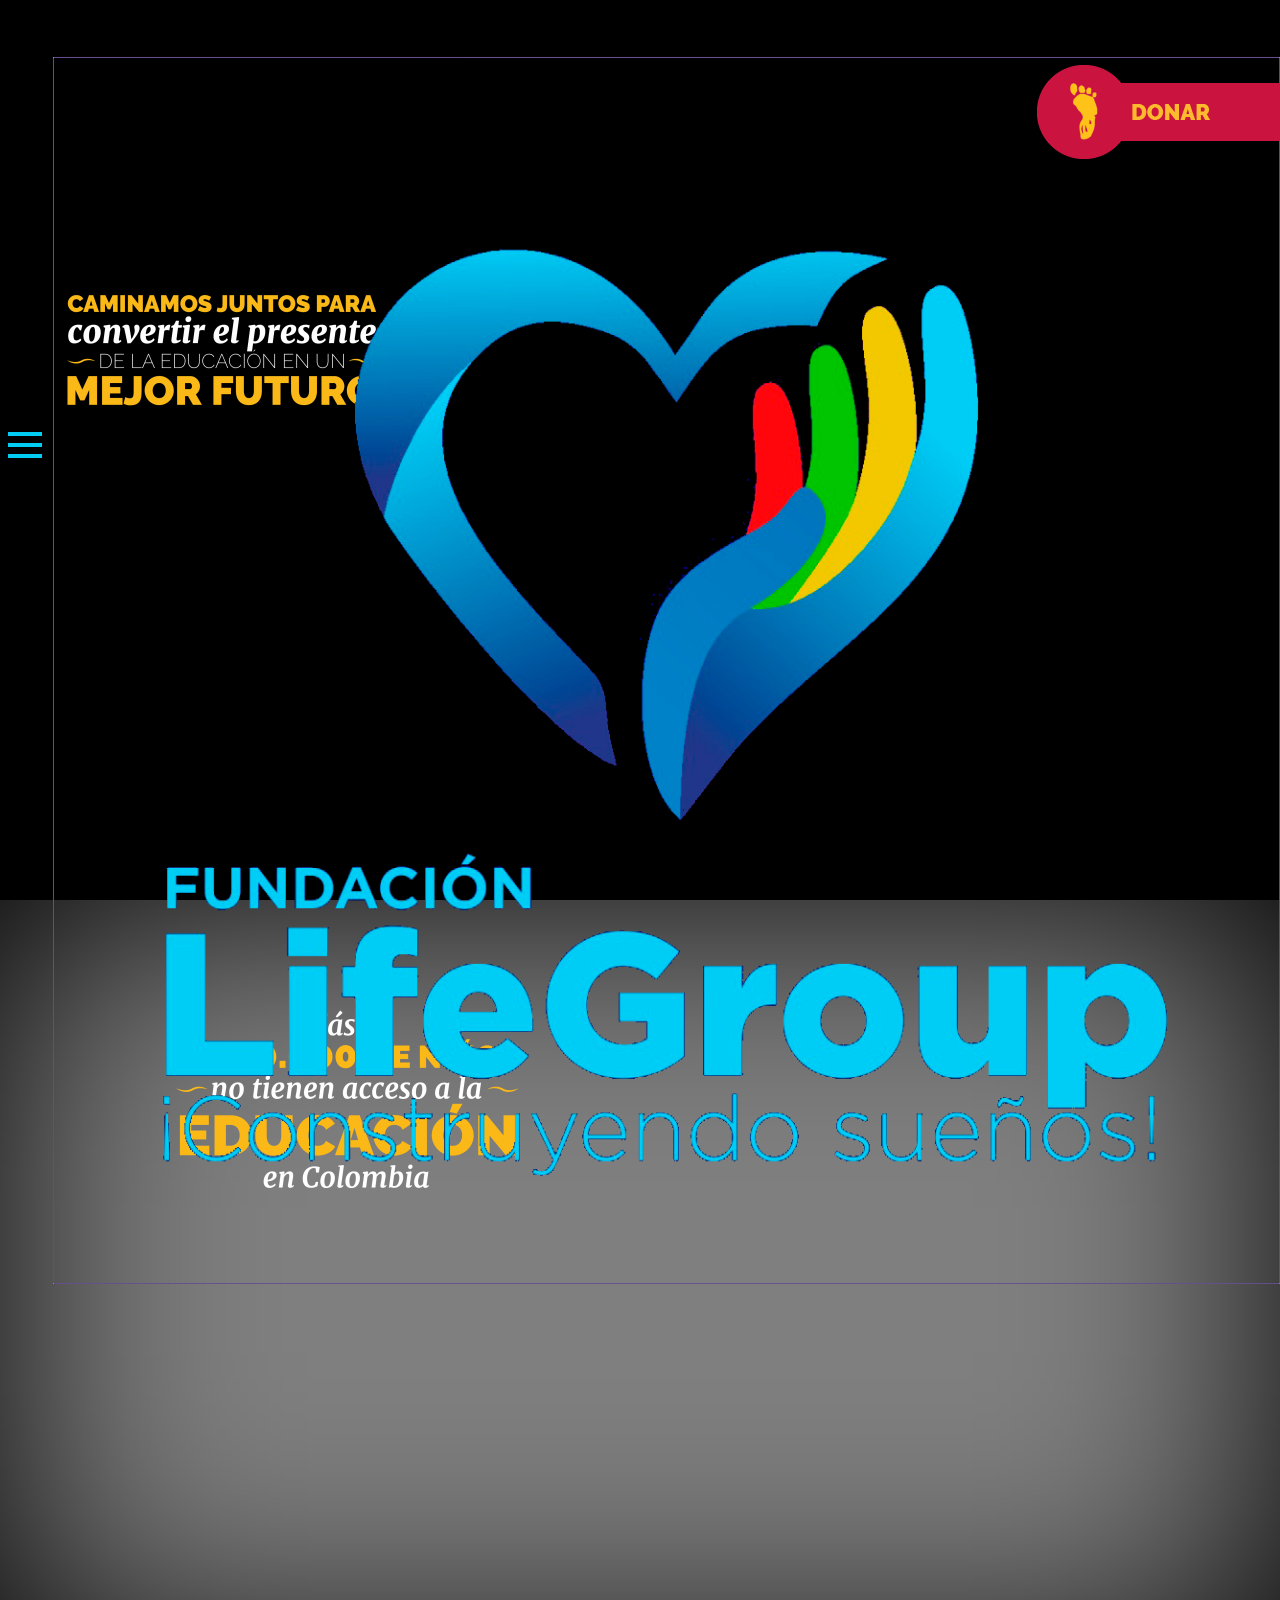
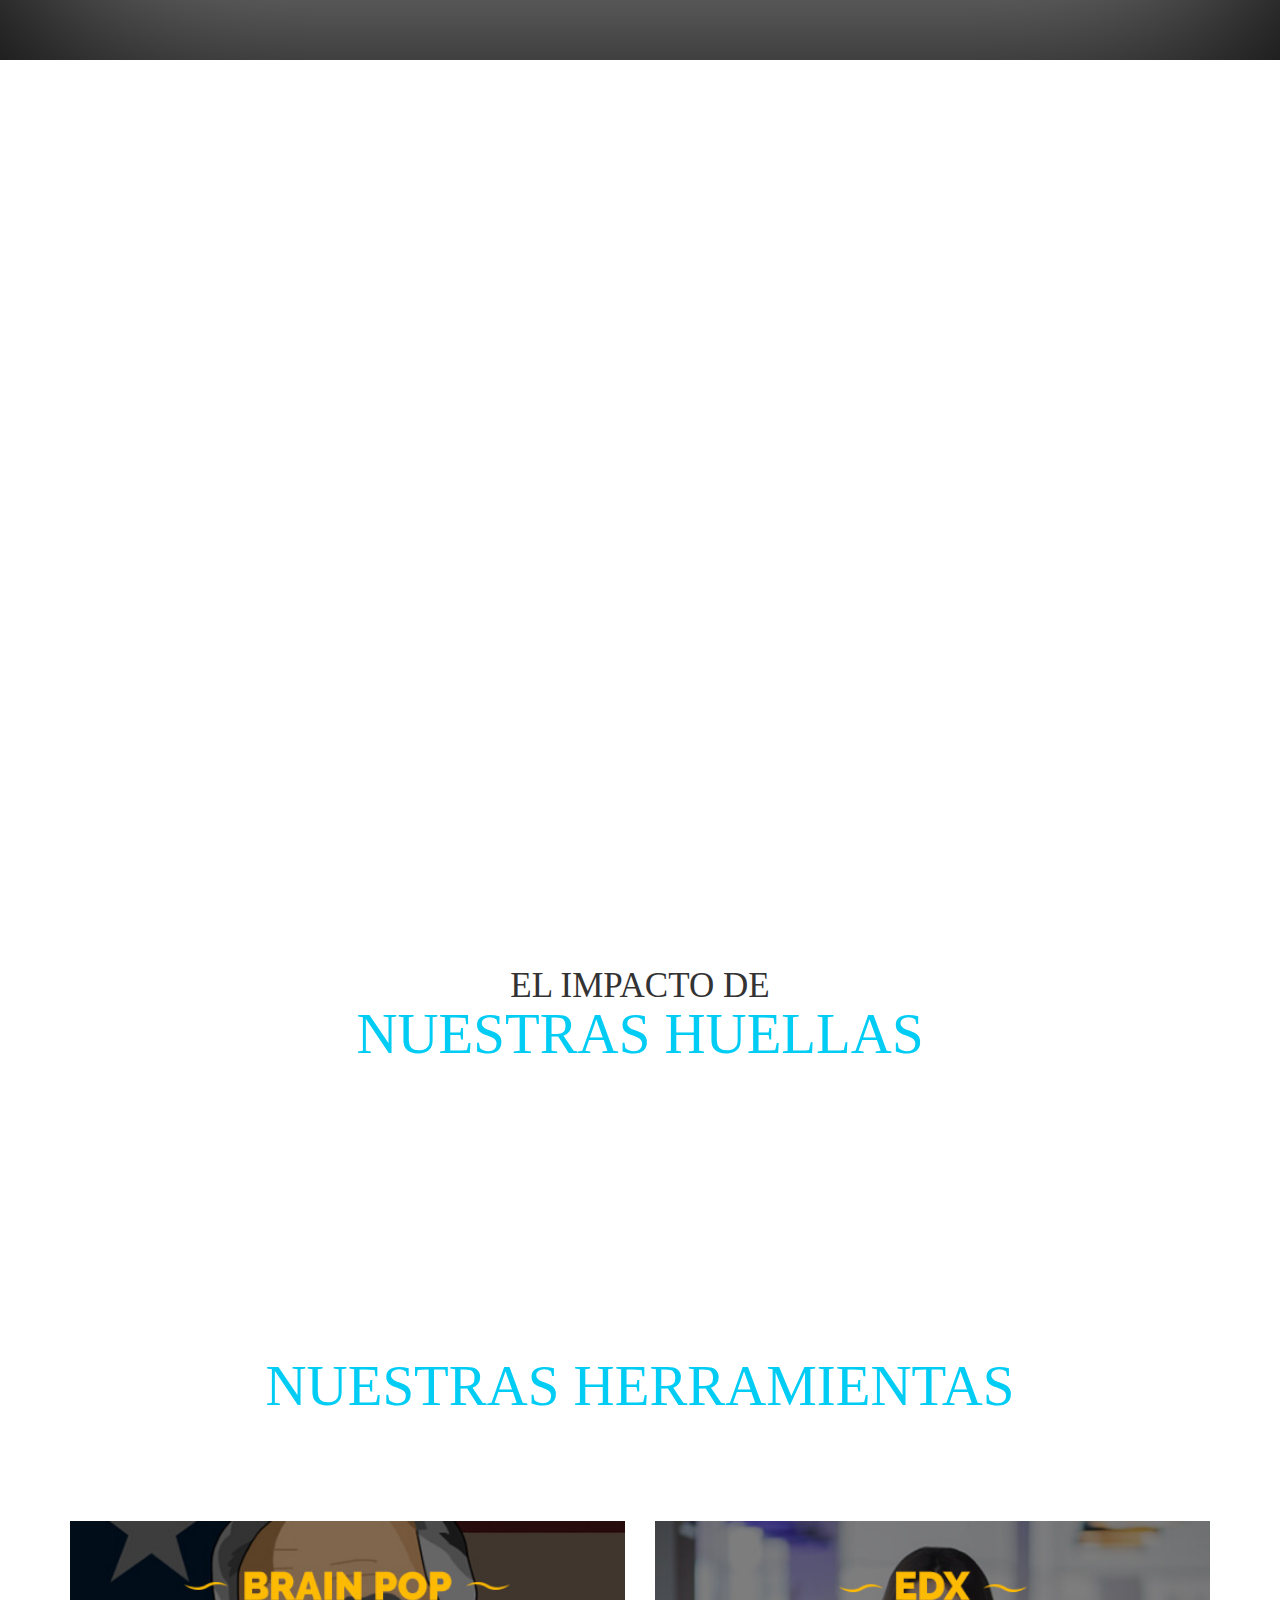
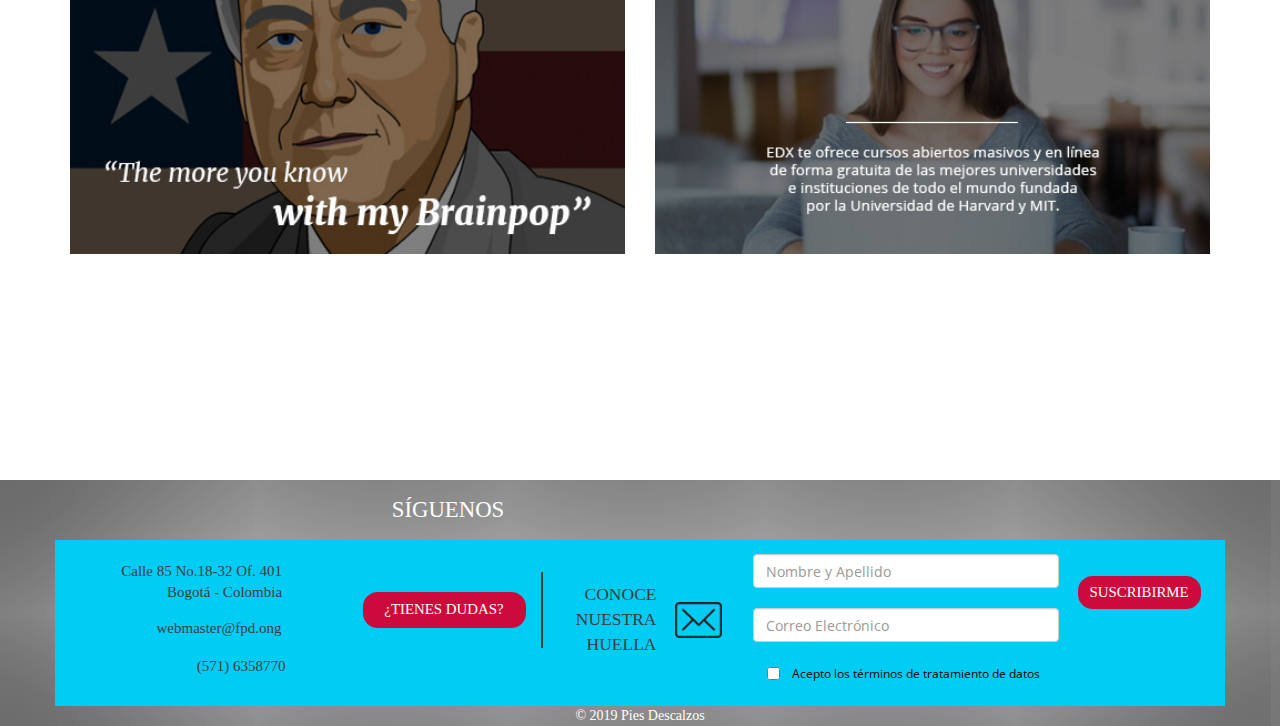
==== commit 31c5ff6a: "." ====
--- a/index.html
+++ b/index.html
@@ -148,7 +148,7 @@
 
 <body data-rsssl=1 class="home page-template page-template-templates page-template-home-tpl page-template-templateshome-tpl-php page page-id-89 chrome">
     <a class="the-logo" href="index.html">
-        <img src="Img/logo.png" class="hidden-xs" alt="Fundación Pies Descalzos" />
+        <img src="Img/lifeGroup.png" class="hidden-xs" alt="Fundación Pies Descalzos" />
         <img src="Img/logo-mobile.png" class="visible-xs" alt="Fundación Pies Descalzos" />
     </a>
     <a class="the-fly" href="/donaciones/">
@@ -165,7 +165,7 @@
         </div>
         <div class="nav-collapse" id="navbar-side">
             <a class="navbar-brand" href="index.html">
-                <img src="Img/logo.png" alt="Fundación Pies Descalzos"/>
+                <img src="Img/lifeGroup.png" alt="Fundación Pies Descalzos"/>
             </a>
             <div class="menu-menu-espanol-container">
                 <ul id="menu-menu-espanol" class="nav navbar-nav">
@@ -436,7 +436,7 @@
 	    			</div>
 	    		
 	    			<div class="item wow fadeInUp" data-wow-duration="0.5s" data-wow-delay="0.5s">
-	    				<figure><img src="Img/EdX_Logo.png" alt="pies descalzos partners"></figure>
+	    				<figure><img src="Img/EdX_lifeGroup.png" alt="pies descalzos partners"></figure>
 	    			</div>
 	    		
 	    			<div class="item wow fadeInUp" data-wow-duration="0.5s" data-wow-delay="0.5s">
@@ -476,7 +476,7 @@
 	    			</div>
 	    		
 	    			<div class="item wow fadeInUp" data-wow-duration="0.5s" data-wow-delay="0.5s">
-	    				<figure><img src="Img/GrupoHinode-logo.png" alt="pies descalzos partners"></figure>
+	    				<figure><img src="Img/GrupoHinode-lifeGroup.png" alt="pies descalzos partners"></figure>
 	    			</div>
 	    		
 	    			<div class="item wow fadeInUp" data-wow-duration="0.5s" data-wow-delay="0.5s">
--- a/css/bst.css
+++ b/css/bst.css
@@ -17,7 +17,7 @@
 #site-title a {
   display: inline-block;
 	padding-left 60px;
-  background: url(../img/logo.png) 0 0 no-repeat;
+  background: url(../img/lifeGroup.png) 0 0 no-repeat;
 }
 */
 
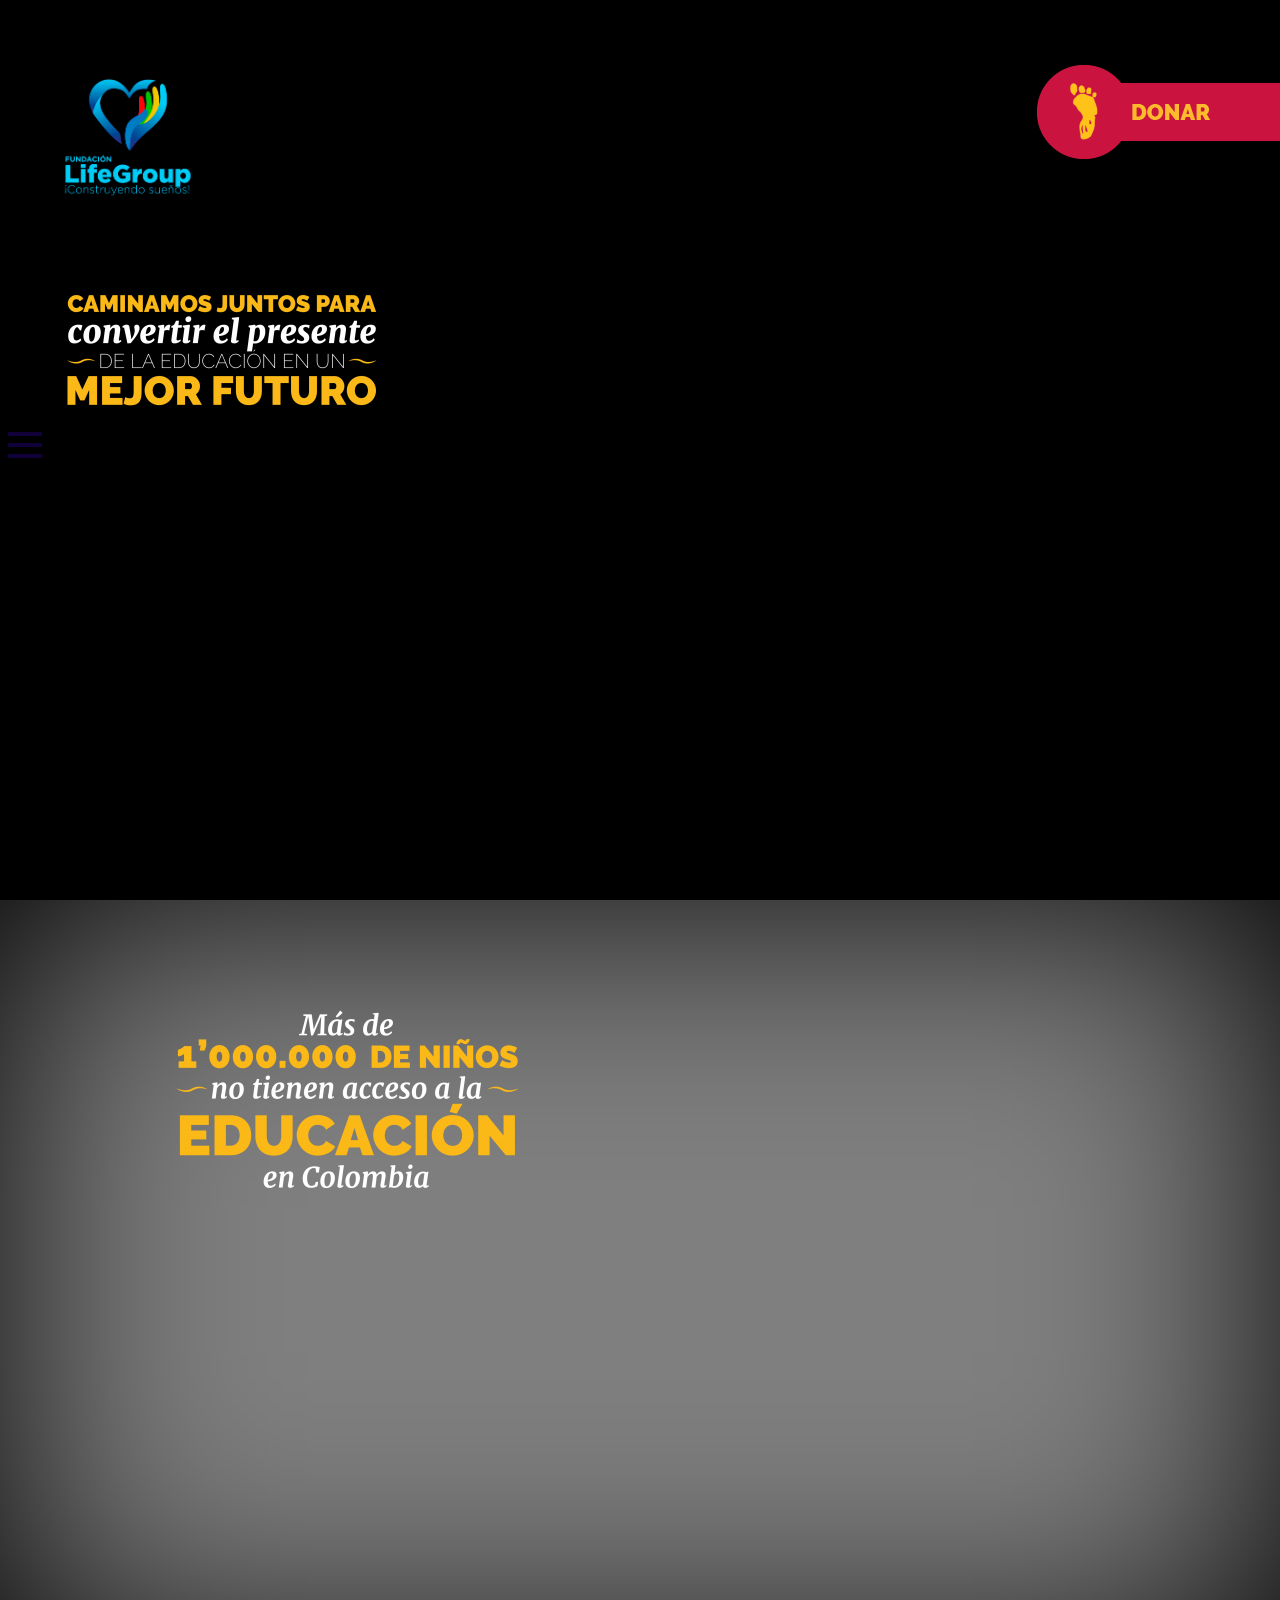
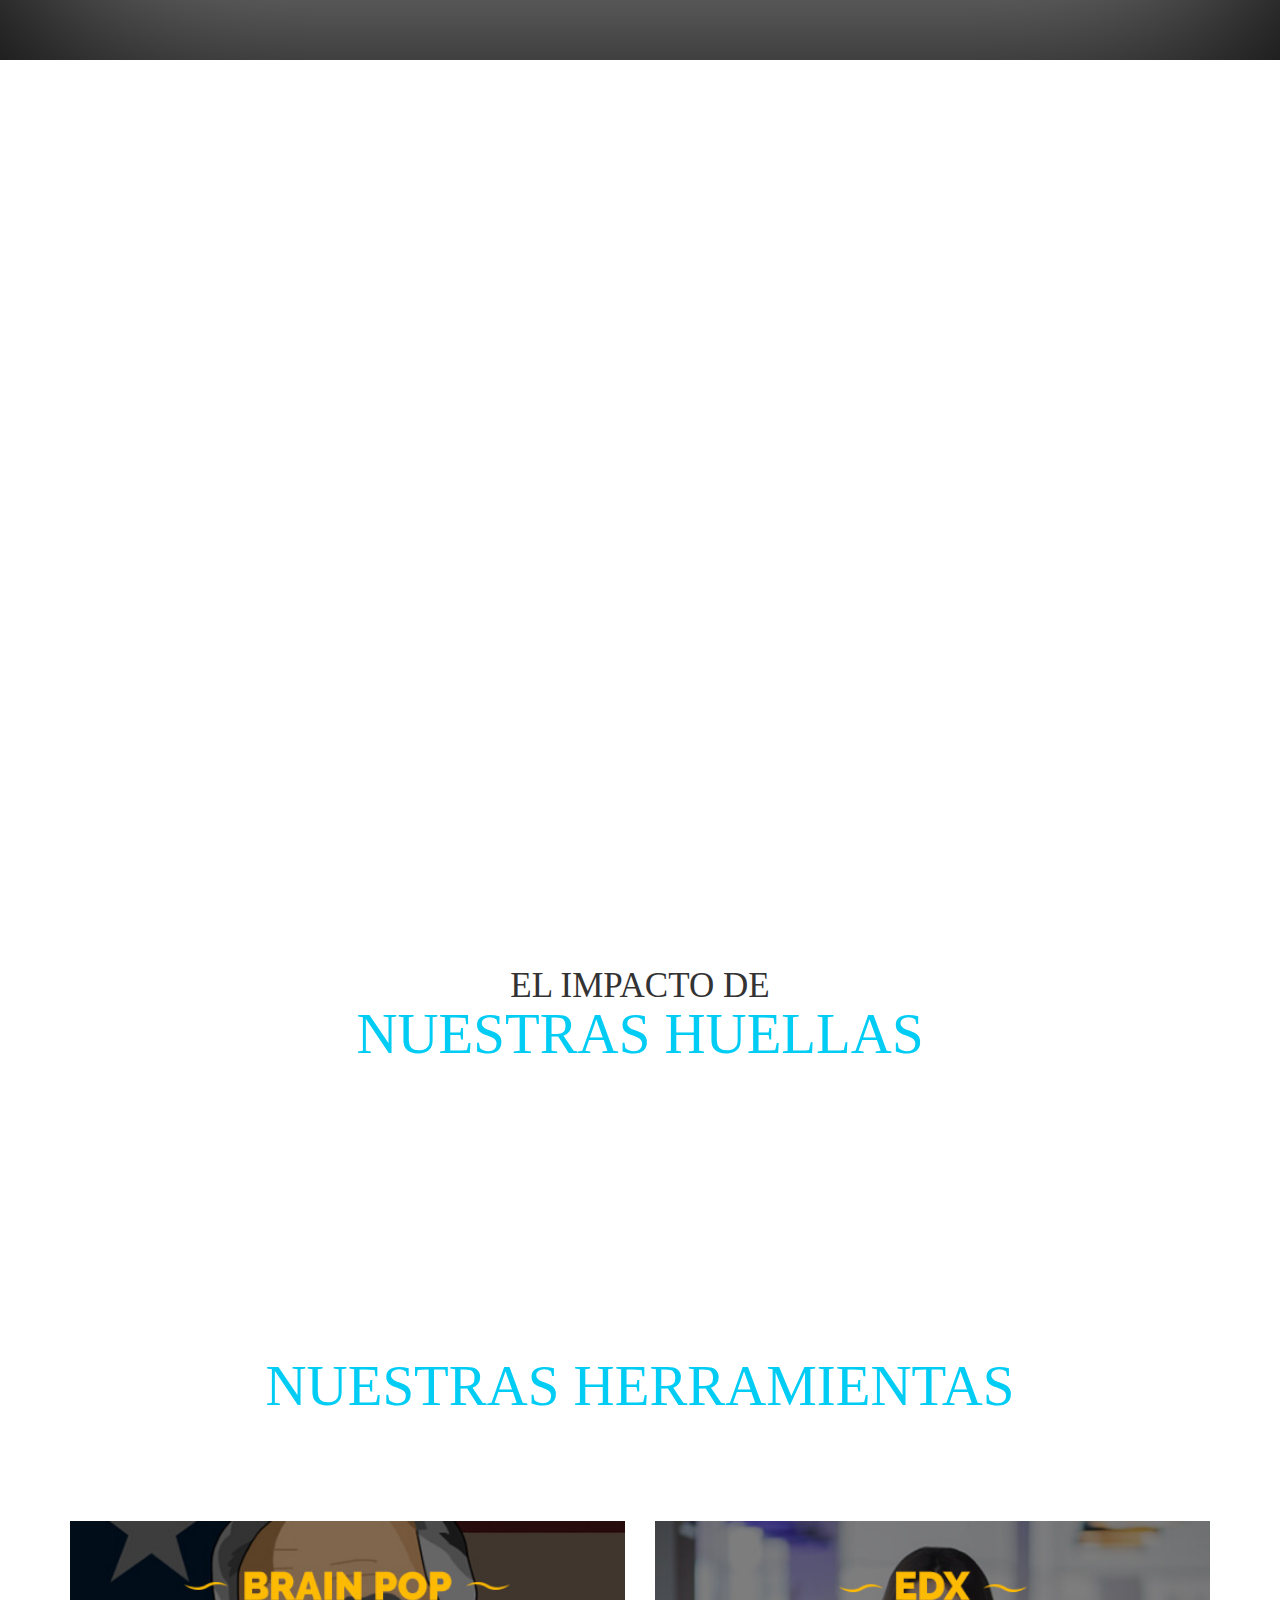
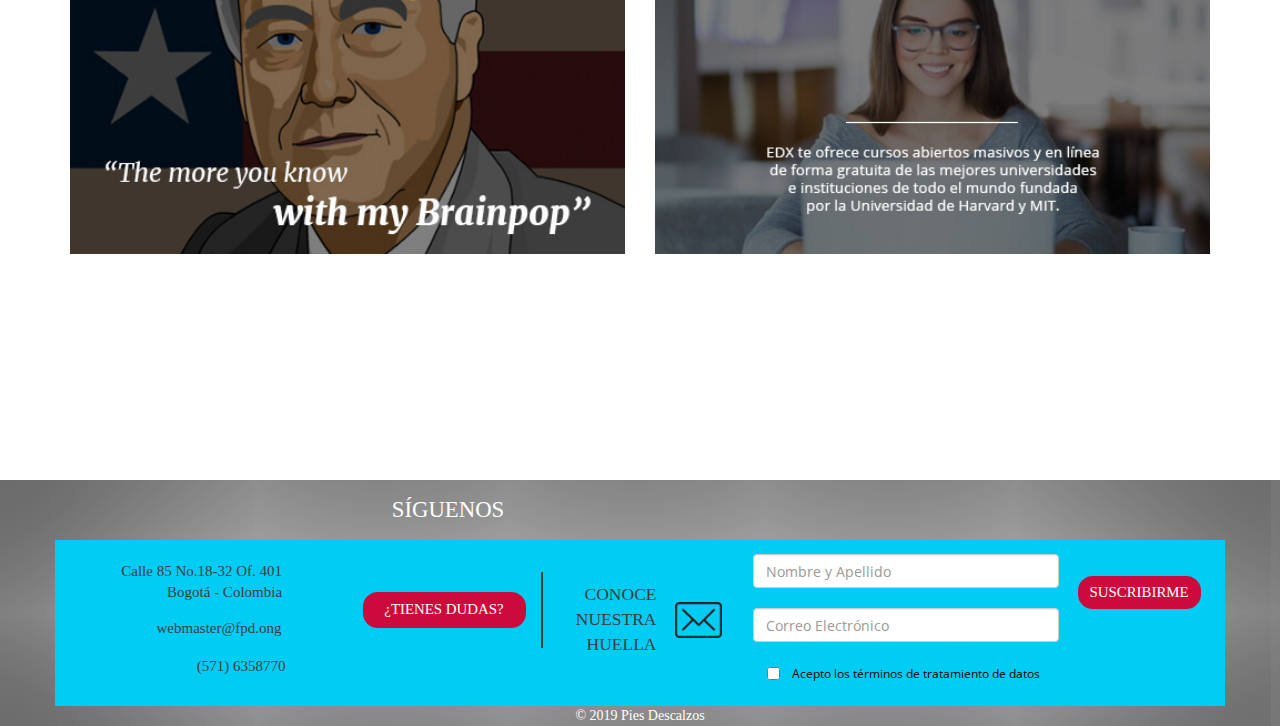
==== commit cb6fe369: "." ====
--- a/index.html
+++ b/index.html
@@ -148,11 +148,11 @@
 
 <body data-rsssl=1 class="home page-template page-template-templates page-template-home-tpl page-template-templateshome-tpl-php page page-id-89 chrome">
     <a class="the-logo" href="index.html">
-        <img src="Img/lifeGroup.png" class="hidden-xs" alt="Fundación Pies Descalzos" />
-        <img src="Img/logo-mobile.png" class="visible-xs" alt="Fundación Pies Descalzos" />
+        <img src="Img/lifeGroup.png" style="width: 15rem;height: 15rem;" class="hidden-xs" alt="LifeGroup" />
+        <img src="Img/lifeGroup.png" class="visible-xs" alt="LifeGroup" />
     </a>
     <a class="the-fly" href="/donaciones/">
-        <img src="Img/Mosca-Donar.png" alt="Fundación Pies Descalzos"/>
+        <img src="Img/Mosca-Donar.png" alt="LifeGroup"/>
     </a>
     <nav class="side-menu">
         <div class="nav-header">
@@ -165,7 +165,7 @@
         </div>
         <div class="nav-collapse" id="navbar-side">
             <a class="navbar-brand" href="index.html">
-                <img src="Img/lifeGroup.png" alt="Fundación Pies Descalzos"/>
+                <img src="Img/lifeGroup.png" alt="LifeGroup"/>
             </a>
             <div class="menu-menu-espanol-container">
                 <ul id="menu-menu-espanol" class="nav navbar-nav">
@@ -239,7 +239,7 @@
                     <h3>El Futuro</h3>
                     <p>Colombia necesita que sus niños asistan<strong> 188 días </strong>al año durante<strong> 7 horas </strong>en el día<br />
                     a sus colegios. Para lograr esta meta, nos hacen falta<strong> 63.000 aulas</strong>, que corresponden<br />
-                    a<strong> 3.000 colegios. </strong>Es por eso que en la <strong>Fundación Pies Descalzos</strong>, construimos todos los días, ladrillo a ladrillo, junto con nuestros donantes, un futuro distinto para los niños, niñas<br />
+                    a<strong> 3.000 colegios. </strong>Es por eso que en la <strong>LifeGroup</strong>, construimos todos los días, ladrillo a ladrillo, junto con nuestros donantes, un futuro distinto para los niños, niñas<br />
                     y jóvenes en Colombia.</p>
 	    	    </div>
 	    	    <div class="value-items no-gutter">
--- a/css/font.css
+++ b/css/font.css
@@ -2515,7 +2515,7 @@
       body .side-menu .nav-header .navbar-side-btn {
         top: 0;
         margin-top: 0;
-        background-color: #01ccf4;
+        background-color: rgba(21, 1, 73, 0.8);
         width: 100%; } }
     body .side-menu .nav-header .navbar-side-btn span {
       display: block;
@@ -2523,7 +2523,7 @@
       max-width: 34px;
       height: 4px;
       margin: 7px auto;
-      background-color: #01ccf4; }
+      background-color: rgba(21, 1, 73, 0.8); }
       @media (max-width: 767px) {
         body .side-menu .nav-header .navbar-side-btn span {
           margin: 7px;
@@ -2535,7 +2535,7 @@
     top: 0;
     left: -227px;
     transition: all ease-out 0.5s;
-    background-color: rgba(21,1,73,0.8); }
+    background-color: rgba(21,1,73,1); }
     body .side-menu .nav-collapse .navbar-brand {
       float: none;
       position: relative;
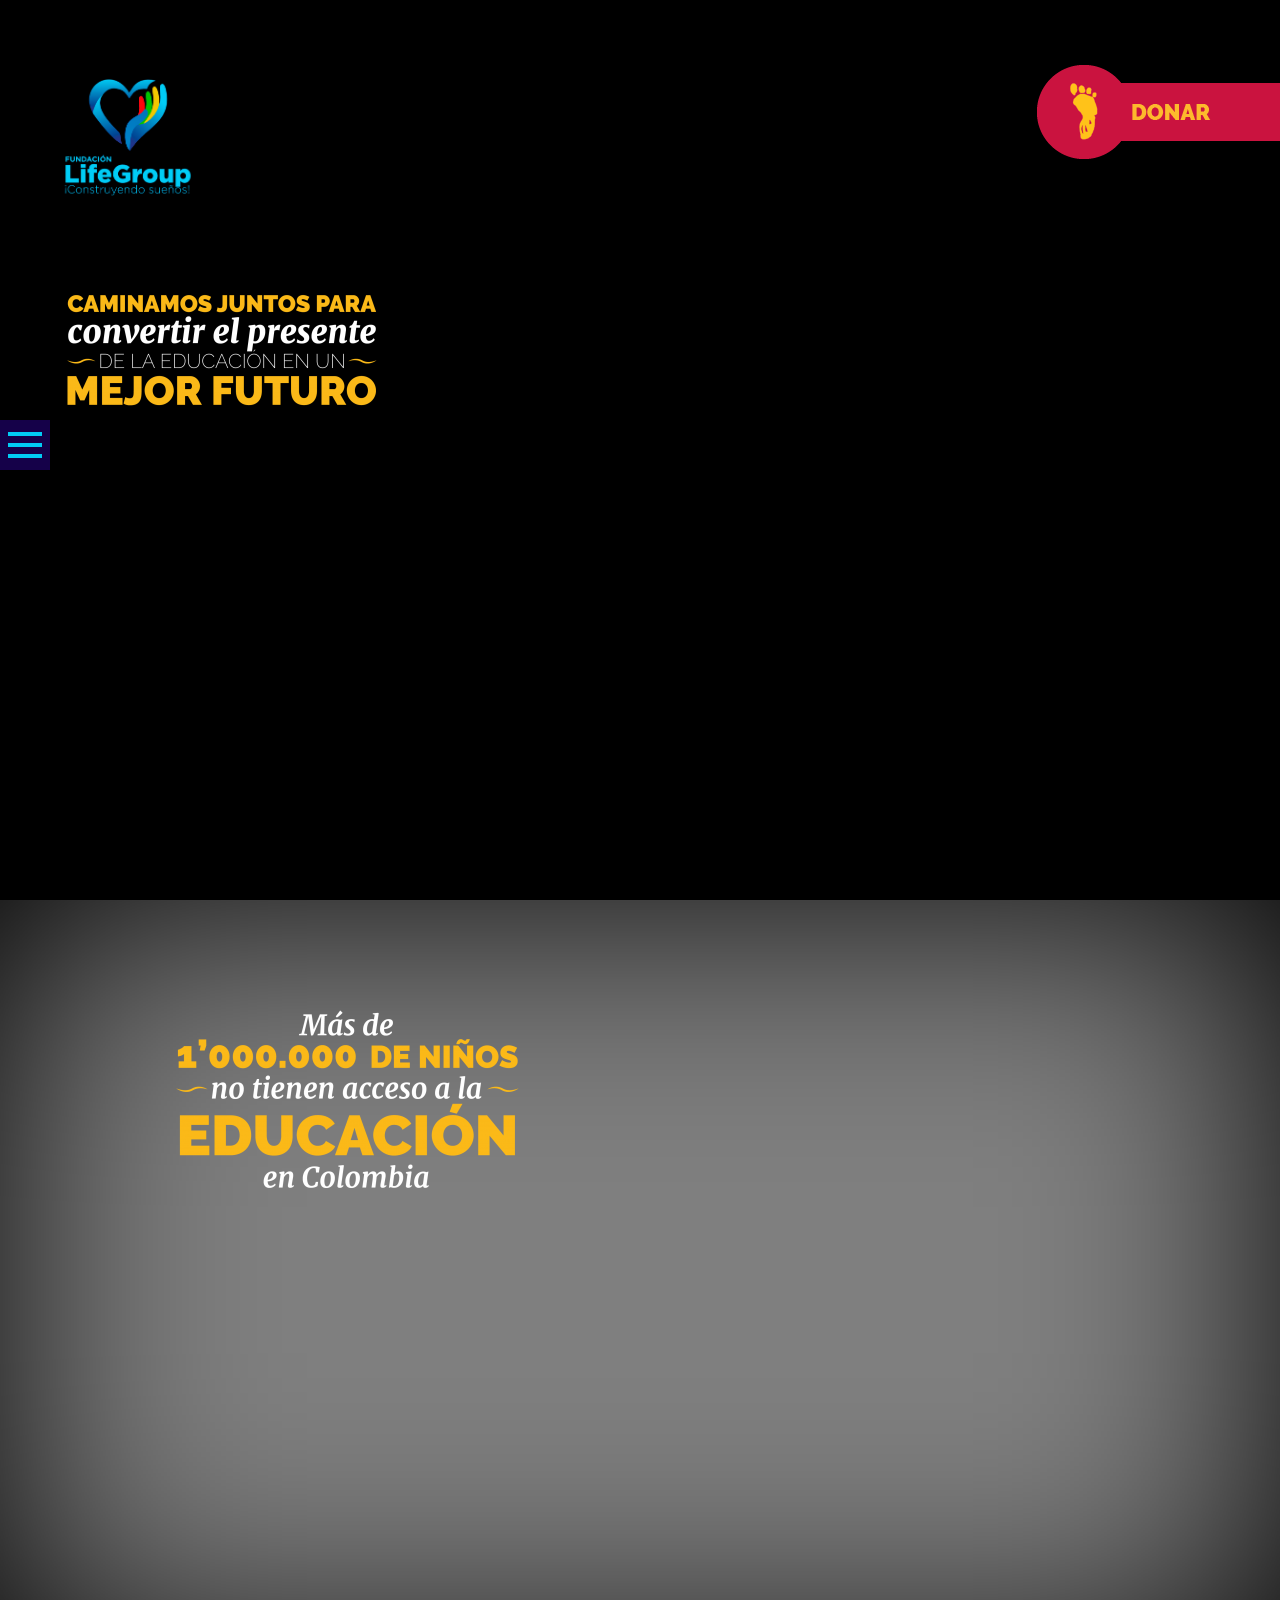
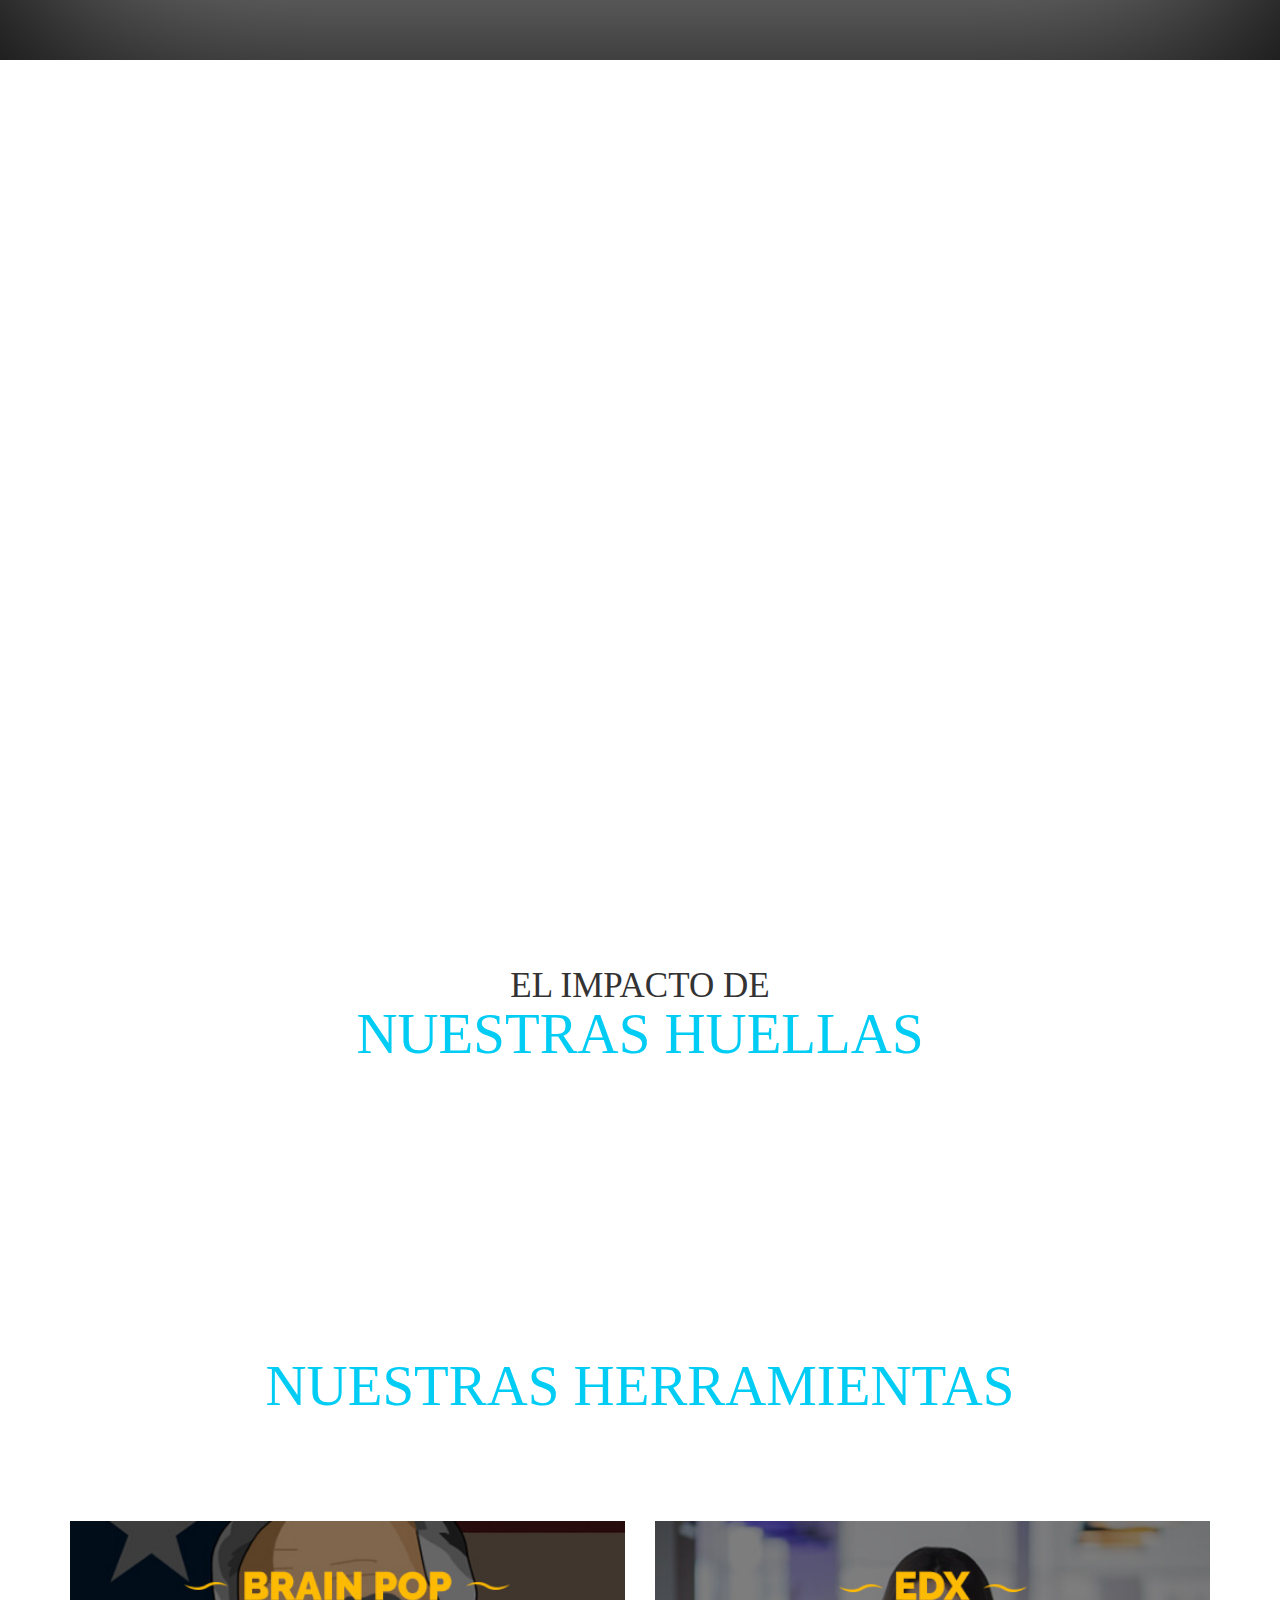
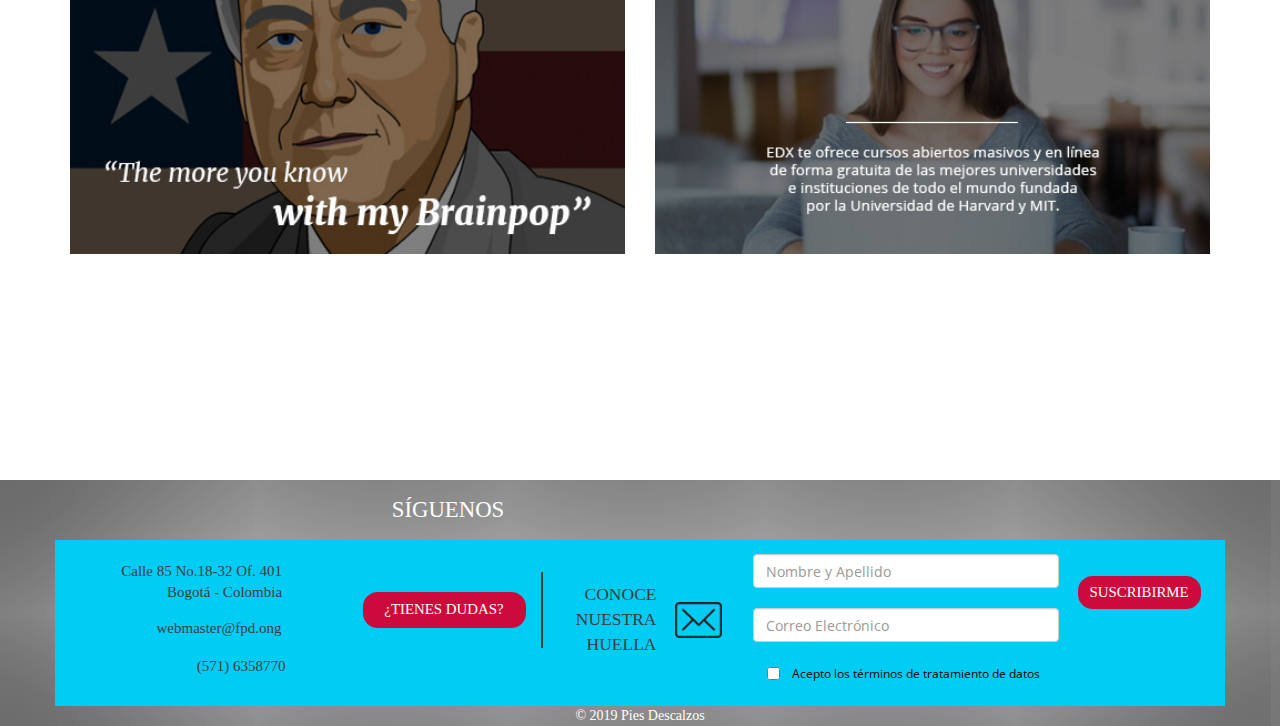
==== commit 14f8a39a: "." ====
--- a/index.html
+++ b/index.html
@@ -5,7 +5,9 @@
 	<title>Inicio</title>
 	<meta charset="utf-8">
 	<meta http-equiv="X-UA-Compatible" content="IE=edge">
-  	<meta name="viewport" content="width=device-width, initial-scale=1.0">
+	  <meta name="viewport" content="width=device-width, initial-scale=1.0">
+	  <link rel="apple-touch-icon" sizes="76x76" href="img/lifeGroup-icono.png">
+	  <link rel="icon" type="image/png" sizes="96x96" href="img/lifeGroup-icono.png">
 	<script type="text/javascript">
         function theChampLoadEvent(e){
             var t=window.onload;
--- a/css/font.css
+++ b/css/font.css
@@ -2505,7 +2505,7 @@
     height: 50px;
     z-index: 2;
     border: none;
-    background-color: rgba(0, 0, 0, 0.4);
+    background-color: rgba(21,1,73,1);
     border: none;
     top: 50%;
     left: 0;
@@ -2523,7 +2523,7 @@
       max-width: 34px;
       height: 4px;
       margin: 7px auto;
-      background-color: rgba(21, 1, 73, 0.8); }
+      background-color: #01ccf4;}
       @media (max-width: 767px) {
         body .side-menu .nav-header .navbar-side-btn span {
           margin: 7px;
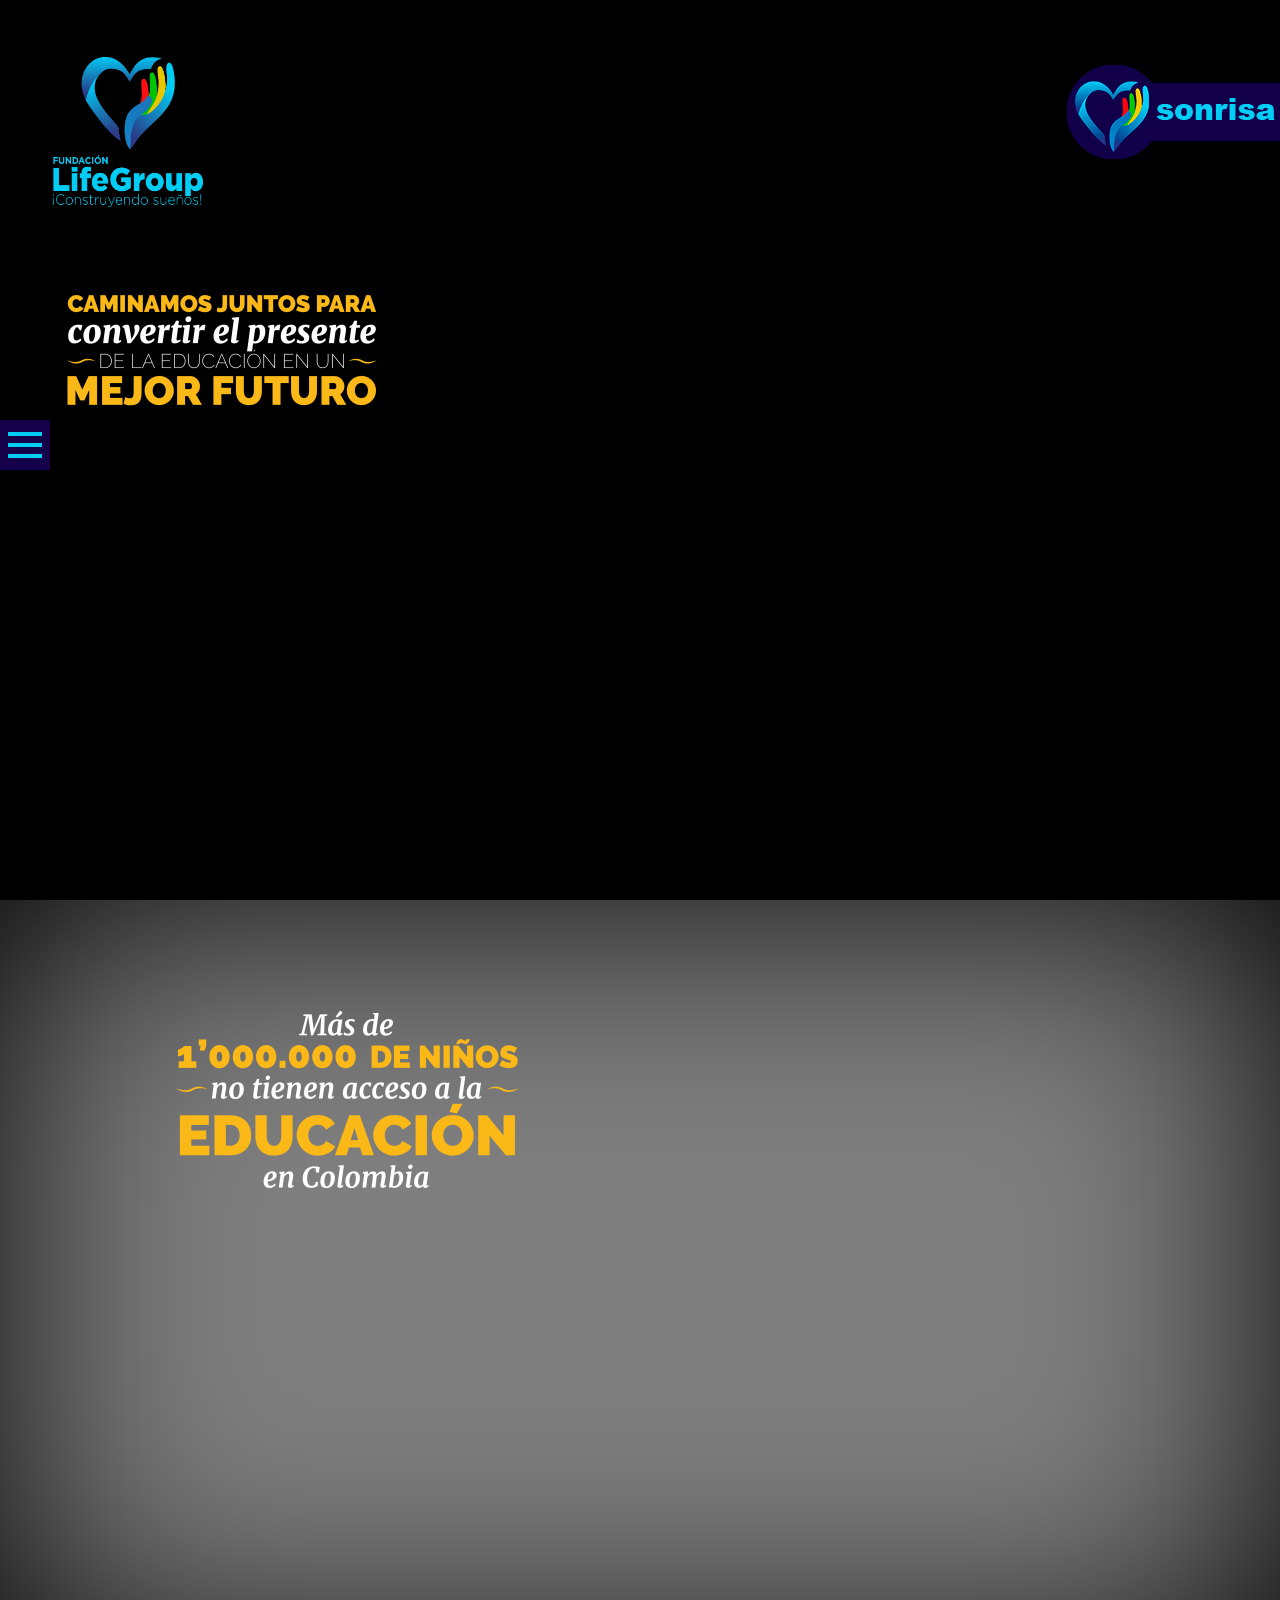
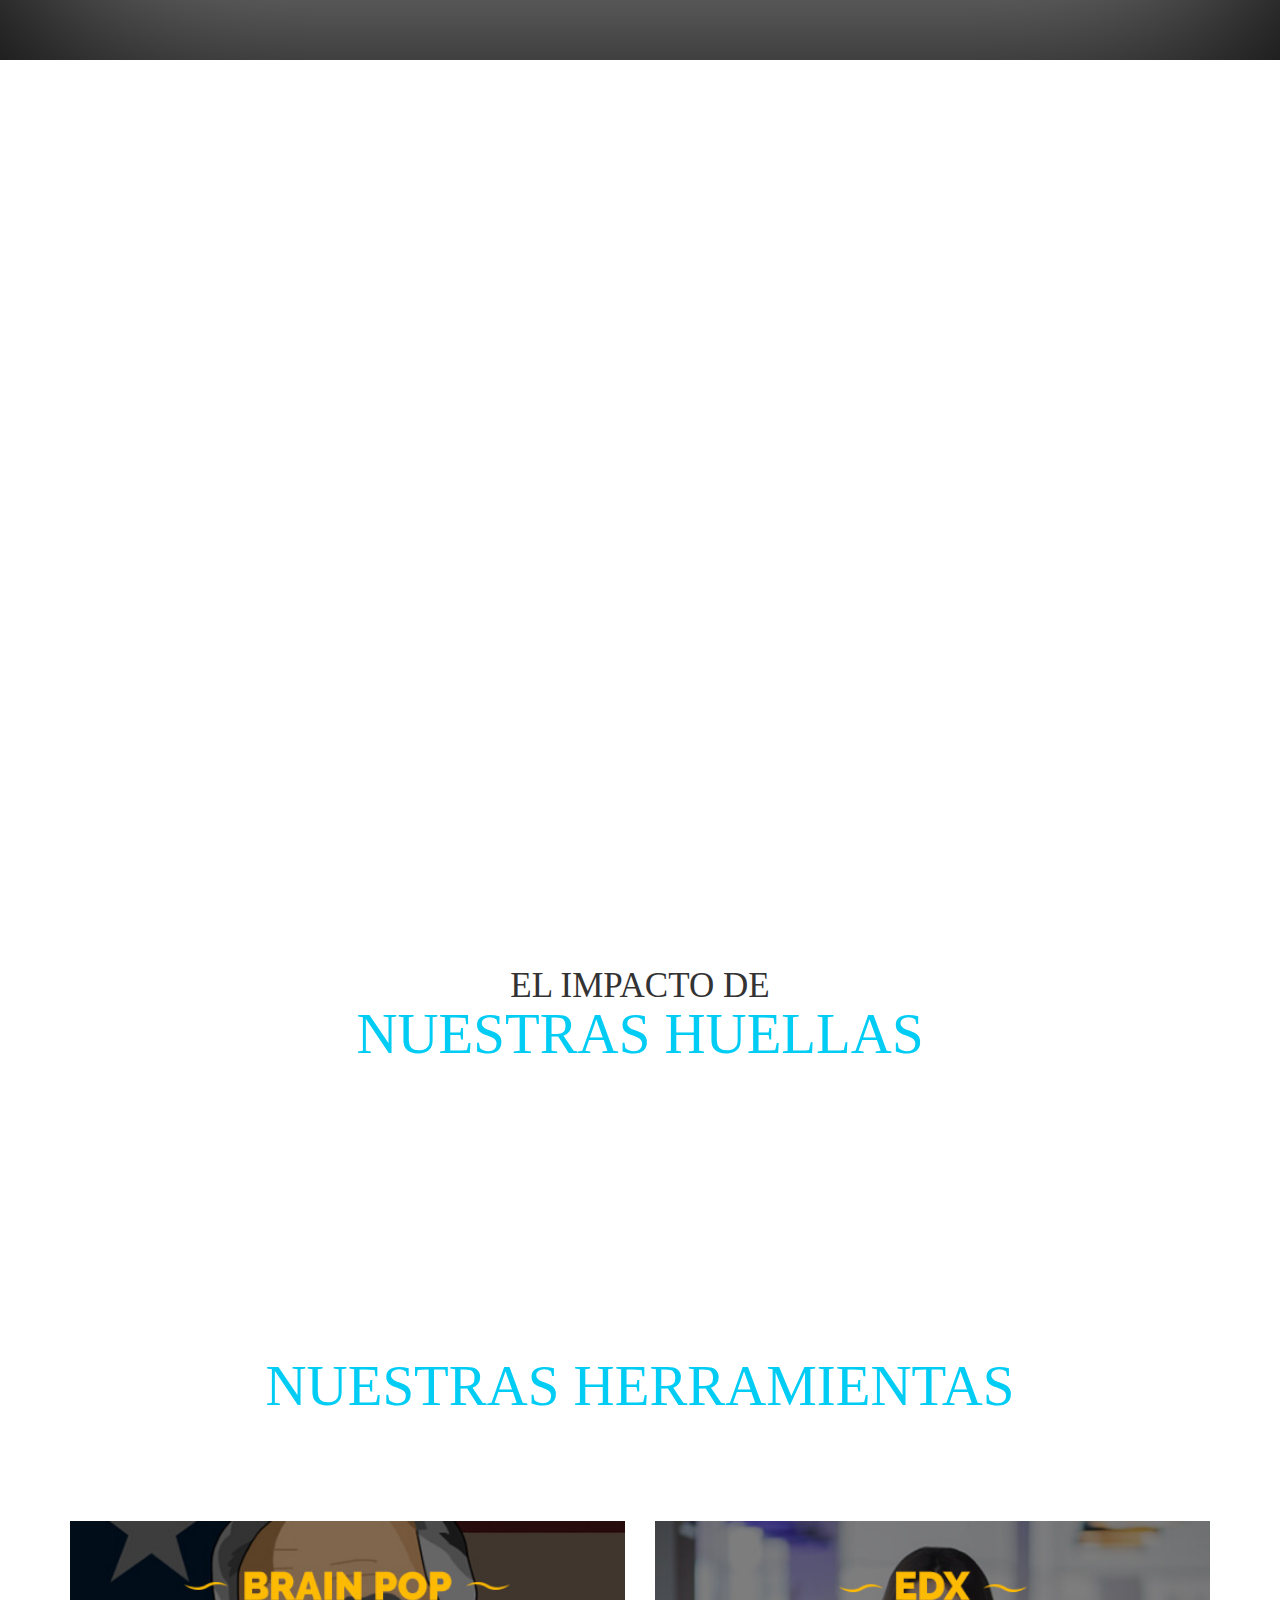
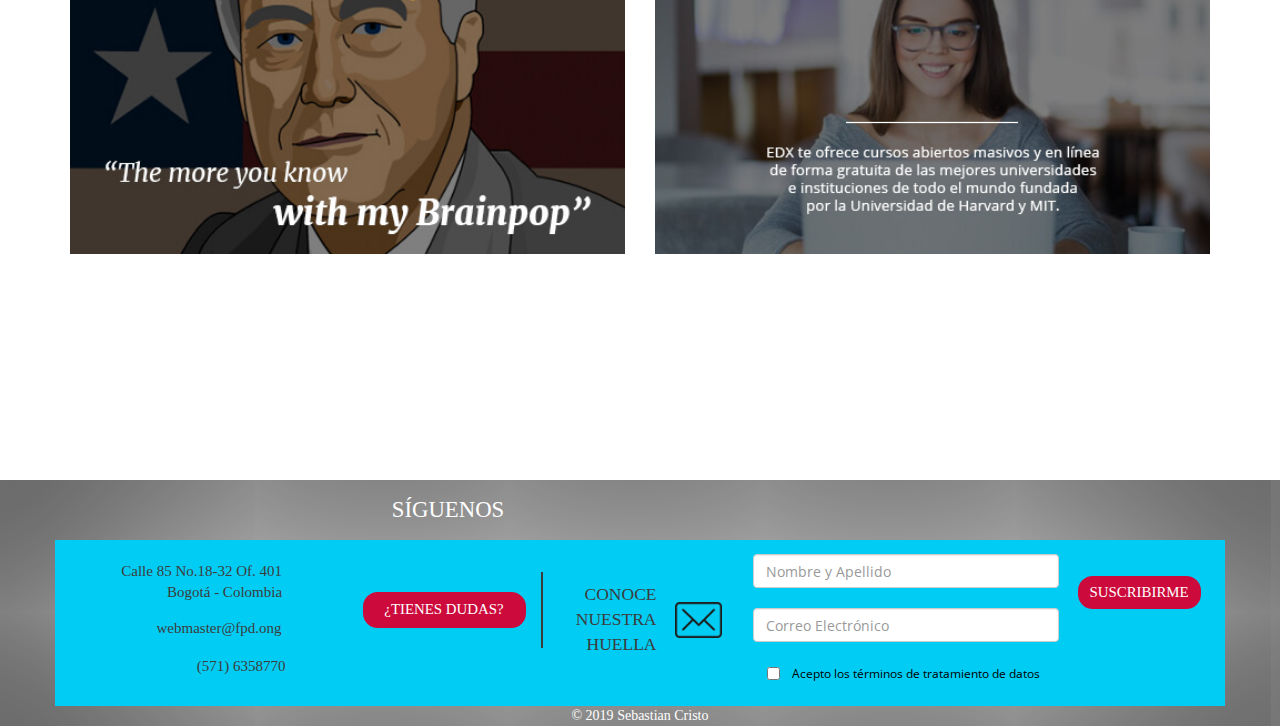
==== commit b2a98893: "." ====
--- a/index.html
+++ b/index.html
@@ -72,13 +72,13 @@
     <link rel="canonical" href="index.html" />
     <meta property="og:locale" content="es_ES" />
     <meta property="og:type" content="website" />
-    <meta property="og:title" content="Inicio - Pies Descalzos" />
-    <meta property="og:description" content="Página de pies Descalzos" />
+    <meta property="og:title" content="Inicio - LifeGroup" />
+    <meta property="og:description" content="Página de LifeGroup" />
     <meta property="og:url" content="index.html" />
-    <meta property="og:site_name" content="Pies Descalzos" />
+    <meta property="og:site_name" content="LifeGroup" />
     <meta name="twitter:card" content="summary_large_image" />
-    <meta name="twitter:description" content="Página de pies Descalzos" />
-    <meta name="twitter:title" content="Inicio - Pies Descalzos" />
+    <meta name="twitter:description" content="Página de LifeGroup" />
+    <meta name="twitter:title" content="Inicio - LifeGroup" />
     <meta name="twitter:site" content="@fpiesdescalzos" />
     <meta name="twitter:creator" content="@fpiesdescalzos" />
 	<style type="text/css">
@@ -153,8 +153,8 @@
         <img src="Img/lifeGroup.png" style="width: 15rem;height: 15rem;" class="hidden-xs" alt="LifeGroup" />
         <img src="Img/lifeGroup.png" class="visible-xs" alt="LifeGroup" />
     </a>
-    <a class="the-fly" href="/donaciones/">
-        <img src="Img/Mosca-Donar.png" alt="LifeGroup"/>
+    <a class="the-fly" href="Donaciones.html">
+        <img src="Img/Donar.png" alt="LifeGroup"/>
     </a>
     <nav class="side-menu">
         <div class="nav-header">
@@ -171,6 +171,9 @@
             </a>
             <div class="menu-menu-espanol-container">
                 <ul id="menu-menu-espanol" class="nav navbar-nav">
+						<li id="menu-item-543" class="menu-item menu-item-type-post_type menu-item-object-page menu-item-543">
+								<a href="index.html">Inicio</a>
+							</li>
                     <li id="menu-item-543" class="menu-item menu-item-type-post_type menu-item-object-page menu-item-543">
                         <a href="QueHacemos.html">Qué Hacemos</a>
                     </li>
@@ -178,13 +181,10 @@
                         <a href="QuienesSomos.html">Quiénes Somos</a>
                     </li>
                     <li id="menu-item-542" class="menu-item menu-item-type-post_type menu-item-object-page menu-item-542">
-                        <a href="Historia.html">Historia</a>
+                        <a href="Aliados.html">Nuestros Aliados</a>
                     </li>
                     <li id="menu-item-541" class="menu-item menu-item-type-post_type menu-item-object-page menu-item-541">
-                        <a href="Donaciones.html">Deja tu Huella</a>
-                    </li>
-                    <li id="menu-item-539" class="menu-item menu-item-type-post_type menu-item-object-page menu-item-539">
-                        <a href="Noticias.html">Noticias</a>
+                        <a href="Donaciones.html">Tu Donativo</a>
                     </li>
                     <li id="menu-item-540" class="menu-item menu-item-type-post_type menu-item-object-page menu-item-540">
                         <a href="Contacto.html">Contacto</a>
@@ -224,7 +224,7 @@
 	    		    </h2>
 	    		    <div class="text-body wow fadeInLeft">
                         La educación es la huella que dejamos en el presente, para construir el futuro de los niños, niñas y adolescentes del mundo.
-                        <a href="/que-hacemos/" class="wow bounceIn" data-wow-duration="0.5s" data-wow-delay="1s">Conoce más ></a>
+                        <a href="QueHacemos.html" class="wow bounceIn" data-wow-duration="0.5s" data-wow-delay="1s">Conoce más ></a>
 	    		    </div>
 	    	    </div>
 	    	    <div  class="col-md-6 image wow slideInOut" data-wow-duration="1s" data-wow-delay="1s">
@@ -246,7 +246,7 @@
 	    	    </div>
 	    	    <div class="value-items no-gutter">
 	    		    <div class="col-md-3 item wow slideInOut" data-wow-duration="1.5s" data-wow-delay="1s">
-						<a href="https://fundacionpiesdescalzos.com/donaciones/#home">
+						<a href="https://fundacionpiesdescalzos.comDonaciones.html#home">
 							<div class="front" style="background-image:url(Img/Home_Donación-1.jpg);"></div>
 		    				<div class="back" style="background-image:url(Img/Home_Donación-1-BW.jpg);"></div>
 		    				<figure class="wow bounceIn" data-wow-duration="0.5s" data-wow-delay="1s">
@@ -260,7 +260,7 @@
 	    				</div>
 	    			</div>
 	    			<div class="col-md-3 item wow slideInOut" data-wow-duration="1.5s" data-wow-delay="1s">
-						<a href="https://fundacionpiesdescalzos.com/donaciones/#menu1">
+						<a href="https://fundacionpiesdescalzos.comDonaciones.html#menu1">
 							<div class="front" style="background-image:url(Img/Home_Donación-2.jpg);"></div>
 		    				<div class="back" style="background-image:url(Img/Home_Donación-2-BW.jpg);"></div>
 		    				<figure class="wow bounceIn" data-wow-duration="0.5s" data-wow-delay="1s">
@@ -274,7 +274,7 @@
 	    				</div>
 	    			</div>
 	    			<div class="col-md-3 item wow slideInOut" data-wow-duration="1.5s" data-wow-delay="1s">
-						<a href="https://fundacionpiesdescalzos.com/donaciones/#menu2">
+						<a href="https://fundacionpiesdescalzos.comDonaciones.html#menu2">
 							<div class="front" style="background-image:url(Img/Home_Donación-3.jpg);"></div>
 		    				<div class="back" style="background-image:url(Img/Home_Donación-3-BW.jpg);"></div>
 		    				<figure class="wow bounceIn" data-wow-duration="0.5s" data-wow-delay="1s">
@@ -284,11 +284,11 @@
 	    				<div class="text-body">
 	    					<h3><a href="https://fundacionpiesdescalzos.com/donaciones#menu2">Compartir</a></h3>
                             <h4>Mi huella</h4>
-                            <p>A través de nuestro voluntariado acompaña a estudiantes Pies Descalzos en momentos de aprendizajes significativos.</p>
+                            <p>A través de nuestro voluntariado acompaña a estudiantes LifeGroup en momentos de aprendizajes significativos.</p>
 	    				</div>
 	    			</div>
 	    			<div class="col-md-3 item wow slideInOut" data-wow-duration="1.5s" data-wow-delay="1s">
-						<a href="https://fundacionpiesdescalzos.com/donaciones/#menu3">
+						<a href="https://fundacionpiesdescalzos.comDonaciones.html#menu3">
 							<div class="front" style="background-image:url(Img/Home_Donación-4-1.jpg);"></div>
 		    				<div class="back" style="background-image:url(Img/Home_Donación-4-BW.jpg);"></div>
 		    				<figure class="wow bounceIn" data-wow-duration="0.5s" data-wow-delay="1s">
@@ -378,244 +378,36 @@
 	        <div class="container">
 	    	    <div class="impact-items wow fadeIn" data-wow-duration="1s" data-wow-delay="0.5s">
 	    			<div class="item wow fadeInUp" data-wow-duration="0.5s" data-wow-delay="0.5s">
-	    				<figure><img src="Img/aecid.jpg" alt="pies descalzos partners"></figure>
+	    				<figure><img src="Img/Aliados/aimcoex.jpeg" alt="LifeGroup partners"></figure>
 	    			</div>
 	    		
 	    			<div class="item wow fadeInUp" data-wow-duration="0.5s" data-wow-delay="0.5s">
-	    				<figure><img src="Img/Aeiotu-M.jpg" alt="pies descalzos partners"></figure>
+	    				<figure><img src="Img/Aliados/GrupoOk.jpg" alt="LifeGroup partners"></figure>
 	    			</div>
 	    		
 	    			<div class="item wow fadeInUp" data-wow-duration="0.5s" data-wow-delay="0.5s">
-	    				<figure><img src="Img/AlcaldíaBarranquilla.jpg" alt="pies descalzos partners"></figure>
+	    				<figure><img src="Img/Aliados/Kayito.jpeg" alt="LifeGroup partners"></figure>
 	    			</div>
 	    		
 	    			<div class="item wow fadeInUp" data-wow-duration="0.5s" data-wow-delay="0.5s">
-	    				<figure><img src="Img/AlcaldíaCartagena.jpg" alt="pies descalzos partners"></figure>
+	    				<figure><img src="Img/Aliados/Massivo.jpeg" alt="LifeGroup partners"></figure>
 	    			</div>
 	    		
 	    			<div class="item wow fadeInUp" data-wow-duration="0.5s" data-wow-delay="0.5s">
-	    				<figure><img src="Img/Avianca_Logo.svg_.png" alt="pies descalzos partners"></figure>
-	    			</div>
-	    		
-	    			<div class="item wow fadeInUp" data-wow-duration="0.5s" data-wow-delay="0.5s">
-	    				<figure><img src="Img/Ayuda-en-acción.jpg" alt="pies descalzos partners"></figure>
-	    			</div>
-	    		
-	    			<div class="item wow fadeInUp" data-wow-duration="0.5s" data-wow-delay="0.5s">
-	    				<figure><img src="Img/barranquilla_logo.gif" alt="pies descalzos partners"></figure>
-	    			</div>
-	    		
-	    			<div class="item wow fadeInUp" data-wow-duration="0.5s" data-wow-delay="0.5s">
-	    				<figure><img src="Img/Bid-M.jpg" alt="pies descalzos partners"></figure>
-	    			</div>
-	    		
-	    			<div class="item wow fadeInUp" data-wow-duration="0.5s" data-wow-delay="0.5s">
-	    				<figure><img src="Img/logo-colombo.png" alt="pies descalzos partners"></figure>
-	    			</div>
-	    		
-	    			<div class="item wow fadeInUp" data-wow-duration="0.5s" data-wow-delay="0.5s">
-	    				<figure><img src="Img/Logo-cinecolombia.png" alt="pies descalzos partners"></figure>
-	    			</div>
-	    		
-	    			<div class="item wow fadeInUp" data-wow-duration="0.5s" data-wow-delay="0.5s">
-	    				<figure><img src="Img/CLINTON.jpg" alt="pies descalzos partners"></figure>
-	    			</div>
-	    		
-	    			<div class="item wow fadeInUp" data-wow-duration="0.5s" data-wow-delay="0.5s">
-	    				<figure><img src="Img/Comunidad-de-Madrid.jpg" alt="pies descalzos partners"></figure>
-	    			</div>
-	    		
-	    			<div class="item wow fadeInUp" data-wow-duration="0.5s" data-wow-delay="0.5s">
-	    				<figure><img src="Img/Costa_Logo4c_Positiv.jpg" alt="pies descalzos partners"></figure>
-	    			</div>
-	    		
-	    			<div class="item wow fadeInUp" data-wow-duration="0.5s" data-wow-delay="0.5s">
-	    				<figure><img src="Img/CuentaChoco.png" alt="pies descalzos partners"></figure>
-	    			</div>
-	    		
-	    			<div class="item wow fadeInUp" data-wow-duration="0.5s" data-wow-delay="0.5s">
-	    				<figure><img src="Img/Detonante.png" alt="pies descalzos partners"></figure>
-	    			</div>
-	    		
-	    			<div class="item wow fadeInUp" data-wow-duration="0.5s" data-wow-delay="0.5s">
-	    				<figure><img src="Img/EdX_lifeGroup.png" alt="pies descalzos partners"></figure>
-	    			</div>
-	    		
-	    			<div class="item wow fadeInUp" data-wow-duration="0.5s" data-wow-delay="0.5s">
-	    				<figure><img src="Img/Ecopetrol.png" alt="pies descalzos partners"></figure>
-	    			</div>
-	    		
-	    			<div class="item wow fadeInUp" data-wow-duration="0.5s" data-wow-delay="0.5s">
-	    				<figure><img src="Img/Embajada-de-alemania.jpg" alt="pies descalzos partners"></figure>
-	    			</div>
-	    		
-	    			<div class="item wow fadeInUp" data-wow-duration="0.5s" data-wow-delay="0.5s">
-	    				<figure><img src="Img/Faber-Castell.png" alt="pies descalzos partners"></figure>
-	    			</div>
-	    		
-	    			<div class="item wow fadeInUp" data-wow-duration="0.5s" data-wow-delay="0.5s">
-	    				<figure><img src="Img/FCBARCELONA2.png" alt="pies descalzos partners"></figure>
-	    			</div>
-	    		
-	    			<div class="item wow fadeInUp" data-wow-duration="0.5s" data-wow-delay="0.5s">
-	    				<figure><img src="Img/fcbescola-2.png" alt="pies descalzos partners"></figure>
-	    			</div>
-	    		
-	    			<div class="item wow fadeInUp" data-wow-duration="0.5s" data-wow-delay="0.5s">
-	    				<figure><img src="Img/Fundacion-Aladina-e1527108195658.png" alt="pies descalzos partners"></figure>
-	    			</div>
-	    		
-	    			<div class="item wow fadeInUp" data-wow-duration="0.5s" data-wow-delay="0.5s">
-	    				<figure><img src="Img/Fundacolombia.jpg" alt="pies descalzos partners"></figure>
-	    			</div>
-	    		
-	    			<div class="item wow fadeInUp" data-wow-duration="0.5s" data-wow-delay="0.5s">
-	    				<figure><img src="Img/nu3.jpg" alt="pies descalzos partners"></figure>
-	    			</div>
-	    		
-	    			<div class="item wow fadeInUp" data-wow-duration="0.5s" data-wow-delay="0.5s">
-	    				<figure><img src="Img/GIZ.png" alt="pies descalzos partners"></figure>
-	    			</div>
-	    		
-	    			<div class="item wow fadeInUp" data-wow-duration="0.5s" data-wow-delay="0.5s">
-	    				<figure><img src="Img/GrupoHinode-lifeGroup.png" alt="pies descalzos partners"></figure>
-	    			</div>
-	    		
-	    			<div class="item wow fadeInUp" data-wow-duration="0.5s" data-wow-delay="0.5s">
-	    				<figure><img src="Img/LOGO-MANTEL-NEGRO-copia.jpg" alt="pies descalzos partners"></figure>
-	    			</div>
-	    		
-	    			<div class="item wow fadeInUp" data-wow-duration="0.5s" data-wow-delay="0.5s">
-	    				<figure><img src="Img/Logo-Cartagena.png" alt="pies descalzos partners"></figure>
-	    			</div>
-	    		
-	    			<div class="item wow fadeInUp" data-wow-duration="0.5s" data-wow-delay="0.5s">
-	    				<figure><img src="Img/LCIBogota.jpg" alt="pies descalzos partners"></figure>
-	    			</div>
-	    		
-	    			<div class="item wow fadeInUp" data-wow-duration="0.5s" data-wow-delay="0.5s">
-	    				<figure><img src="Img/LOGO-LCI-1.png" alt="pies descalzos partners"></figure>
-	    			</div>
-	    		
-	    			<div class="item wow fadeInUp" data-wow-duration="0.5s" data-wow-delay="0.5s">
-	    				<figure><img src="Img/Librosylibros-1.png" alt="pies descalzos partners"></figure>
-	    			</div>
-	    		
-	    			<div class="item wow fadeInUp" data-wow-duration="0.5s" data-wow-delay="0.5s">
-	    				<figure><img src="Img/Musiglota.jpg" alt="pies descalzos partners"></figure>
-	    			</div>
-	    		
-	    			<div class="item wow fadeInUp" data-wow-duration="0.5s" data-wow-delay="0.5s">
-	    				<figure><img src="Img/nestle-e1527110106689.jpg" alt="pies descalzos partners"></figure>
-	    			</div>
-	    		
-	    			<div class="item wow fadeInUp" data-wow-duration="0.5s" data-wow-delay="0.5s">
-	    				<figure><img src="Img/NuSkin.png" alt="pies descalzos partners"></figure>
-	    			</div>
-	    		
-	    			<div class="item wow fadeInUp" data-wow-duration="0.5s" data-wow-delay="0.5s">
-	    				<figure><img src="Img/OIM-e1527110293395.jpg" alt="pies descalzos partners"></figure>
-	    			</div>
-	    		
-	    			<div class="item wow fadeInUp" data-wow-duration="0.5s" data-wow-delay="0.5s">
-	    				<figure><img src="Img/obra-social-la-caixa-e1527110346509.jpg" alt="pies descalzos partners"></figure>
-	    			</div>
-	    		
-	    			<div class="item wow fadeInUp" data-wow-duration="0.5s" data-wow-delay="0.5s">
-	    				<figure><img src="Img/oma.png" alt="pies descalzos partners"></figure>
-	    			</div>
-	    		
-	    			<div class="item wow fadeInUp" data-wow-duration="0.5s" data-wow-delay="0.5s">
-	    				<figure><img src="Img/Olpc-M.jpg" alt="pies descalzos partners"></figure>
-	    			</div>
-	    		
-	    			<div class="item wow fadeInUp" data-wow-duration="0.5s" data-wow-delay="0.5s">
-	    				<figure><img src="Img/PacificRubiales-e1527110031205.png" alt="pies descalzos partners"></figure>
-	    			</div>
-	    		
-	    			<div class="item wow fadeInUp" data-wow-duration="0.5s" data-wow-delay="0.5s">
-	    				<figure><img src="Img/PrimeroloPrimero.png" alt="pies descalzos partners"></figure>
-	    			</div>
-	    		
-	    			<div class="item wow fadeInUp" data-wow-duration="0.5s" data-wow-delay="0.5s">
-	    				<figure><img src="Img/Rizz_LogoStiftung.jpg" alt="pies descalzos partners"></figure>
-	    			</div>
-	    		
-	    			<div class="item wow fadeInUp" data-wow-duration="0.5s" data-wow-delay="0.5s">
-	    				<figure><img src="Img/RSI.png" alt="pies descalzos partners"></figure>
-	    			</div>
-	    		
-	    			<div class="item wow fadeInUp" data-wow-duration="0.5s" data-wow-delay="0.5s">
-	    				<figure><img src="Img/Shock-logo-en-vectoresj.jpg" alt="pies descalzos partners"></figure>
-	    			</div>
-	    		
-	    			<div class="item wow fadeInUp" data-wow-duration="0.5s" data-wow-delay="0.5s">
-	    				<figure><img src="Img/SandwichCubano-1-e1527110239153.png" alt="pies descalzos partners"></figure>
-	    			</div>
-	    		
-	    			<div class="item wow fadeInUp" data-wow-duration="0.5s" data-wow-delay="0.5s">
-	    				<figure><img src="Img/Sin-título-1-01.png" alt="pies descalzos partners"></figure>
-	    			</div>
-	    		
-	    			<div class="item wow fadeInUp" data-wow-duration="0.5s" data-wow-delay="0.5s">
-	    				<figure><img src="Img/Sin-título-1-02.png" alt="pies descalzos partners"></figure>
-	    			</div>
-	    		
-	    			<div class="item wow fadeInUp" data-wow-duration="0.5s" data-wow-delay="0.5s">
-	    				<figure><img src="Img/partner_6.png" alt="pies descalzos partners"></figure>
-	    			</div>
-	    		
-	    			<div class="item wow fadeInUp" data-wow-duration="0.5s" data-wow-delay="0.5s">
-	    				<figure><img src="Img/partner_1.png" alt="pies descalzos partners"></figure>
-	    			</div>
-	    		
-	    			<div class="item wow fadeInUp" data-wow-duration="0.5s" data-wow-delay="0.5s">
-	    				<figure><img src="Img/Transformació-Educativa.png" alt="pies descalzos partners"></figure>
-	    			</div>
-	    		
-	    			<div class="item wow fadeInUp" data-wow-duration="0.5s" data-wow-delay="0.5s">
-	    				<figure><img src="Img/Tuki.png" alt="pies descalzos partners"></figure>
-	    			</div>
-	    		
-	    			<div class="item wow fadeInUp" data-wow-duration="0.5s" data-wow-delay="0.5s">
-	    				<figure><img src="Img/Sin-título-2-02.png" alt="pies descalzos partners"></figure>
-	    			</div>
-	    		
-	    			<div class="item wow fadeInUp" data-wow-duration="0.5s" data-wow-delay="0.5s">
-	    				<figure><img src="Img/UNO800.png" alt="pies descalzos partners"></figure>
-	    			</div>
-	    		
-	    			<div class="item wow fadeInUp" data-wow-duration="0.5s" data-wow-delay="0.5s">
-	    				<figure><img src="Img/pontificia-universidad-javeriana.png" alt="pies descalzos partners"></figure>
-	    			</div>
-	    		
-	    			<div class="item wow fadeInUp" data-wow-duration="0.5s" data-wow-delay="0.5s">
-	    				<figure><img src="Img/UniversidadAndes-1.png" alt="pies descalzos partners"></figure>
-	    			</div>
-	    		
-	    			<div class="item wow fadeInUp" data-wow-duration="0.5s" data-wow-delay="0.5s">
-	    				<figure><img src="Img/UniversidadSabana-1.png" alt="pies descalzos partners"></figure>
-	    			</div>
-	    		
-	    			<div class="item wow fadeInUp" data-wow-duration="0.5s" data-wow-delay="0.5s">
-	    				<figure><img src="Img/UMetropolitana.jpg" alt="pies descalzos partners"></figure>
-	    			</div>
-	    		
-	    			<div class="item wow fadeInUp" data-wow-duration="0.5s" data-wow-delay="0.5s">
-	    				<figure><img src="Img/Sin-título-2-01.png" alt="pies descalzos partners"></figure>
-	    			</div>
-	    		
-	    			<div class="item wow fadeInUp" data-wow-duration="0.5s" data-wow-delay="0.5s">
-	    				<figure><img src="Img/Verde-Oliva.png" alt="pies descalzos partners"></figure>
-	    			</div>
-	    		
-	    			<div class="item wow fadeInUp" data-wow-duration="0.5s" data-wow-delay="0.5s">
-	    				<figure><img src="Img/vitol.jpg" alt="pies descalzos partners"></figure>
-	    			</div>
-	    		
-	    			<div class="item wow fadeInUp" data-wow-duration="0.5s" data-wow-delay="0.5s">
-	    				<figure><img src="Img/ZurichInternationalSchool.jpg" alt="pies descalzos partners"></figure>
-	    			</div>
+	    				<figure><img src="Img/Aliados/N&j.jpeg" alt="LifeGroup partners"></figure>
+					</div>
+					<div class="item wow fadeInUp" data-wow-duration="0.5s" data-wow-delay="0.5s">
+							<figure><img src="Img/Aliados/Nativa.jpeg" alt="LifeGroup partners"></figure>
+					</div>
+					<div class="item wow fadeInUp" data-wow-duration="0.5s" data-wow-delay="0.5s">
+							<figure><img src="Img/Aliados/String.jpeg" alt="LifeGroup partners"></figure>
+					</div>
+					<div class="item wow fadeInUp" data-wow-duration="0.5s" data-wow-delay="0.5s">
+							<figure><img src="Img/Aliados/Temc.jpeg" alt="LifeGroup partners"></figure>
+					</div>
+					<div class="item wow fadeInUp" data-wow-duration="0.5s" data-wow-delay="0.5s">
+						<figure><img src="Img/Aliados/TerraPetra.jpeg" alt="LifeGroup partners"></figure>
+					</div>		
 	    		</div>
 	        </div>
 	    </div>
@@ -653,7 +445,7 @@
                         <a href="/contacto/">¿Tienes dudas?</a>
                     </div>
                     <div class="col-md-2 col3 footer-col">
-                        <a href="/donaciones/" class="huella">Conoce nuestra huella</a>
+                        <a href="Donaciones.html" class="huella">Conoce nuestra huella</a>
                         <a href="mailto:webmaster@fpd.ong"><img src="Img/mail.png"></a>
                     </div>
                     <div class="col-md-5 col4 footer-col">
@@ -698,7 +490,7 @@
             </div>
         </div>
         <div class="row copyright">
-            &copy; 2019 <a href="https://fundacionpiesdescalzos.com/">Pies Descalzos</a>
+            &copy; 2019 <a href="https://www.sebastiancristo.com/" target="_blank">Sebastian Cristo</a>
         </div>
     </footer>
   
--- a/css/font.css
+++ b/css/font.css
@@ -2711,7 +2711,7 @@
   width: 100%;
   position: relative;
   box-shadow: inset 0 0 60em #000000;
-  background-image: url("../img/bg_14.jpg");
+  background-image: url("../img/Fondos/1.jpg");
   background-attachment: fixed;
   background-size: cover;
   background-position: center top; }
@@ -2993,7 +2993,7 @@
 
 body.page-template-about-tpl {
   box-shadow: inset 0 0 40em #000000;
-  background-image: url("../img/bg_12.jpg");
+  background-image: url("../img/Fondos/3.jpg");
   background-color: #000000;
   background-size: cover;
   background-position: center center;
@@ -4318,7 +4318,7 @@
 
 body.search-results, body.search-no-results, body.page-template-news-tpl {
   box-shadow: inset 0 0 40em #000000;
-  background-image: url("../img/bg_big_news.jpg");
+  background-image: url("../img/Fondos/4.jpg");
   background-size: cover;
   background-position: center center; }
   @media (max-width: 767px) {
@@ -4745,7 +4745,7 @@
 
 body.page-template-what-we-do-tpl {
   box-shadow: inset 0 0 40em #000000;
-  background-image: url("../img/bg_10.jpg");
+  background-image: url("../img/Fondos/2.jpg");
   background-color: #000000;
   background-size: cover;
   background-position: center center;
@@ -5227,7 +5227,7 @@
 
 .page-template-files-tpl {
   box-shadow: inset 0 0 40em #000000;
-  background-image: url("../img/bg_10.jpg");
+  background-image: url("../img/Fondos/2.jpg");
   background-size: cover;
   background-position: center center;
   background-attachment: fixed; }
@@ -5324,7 +5324,7 @@
 .site-footer {
   position: relative;
   box-shadow: inset 0 0 40em #000000;
-  background-image: url("../img/bg_8.jpg");
+  background-image: url("../img/Fondos/5.jpg");
   background-size: cover;
   background-position: center center;
   background-position: center bottom; }
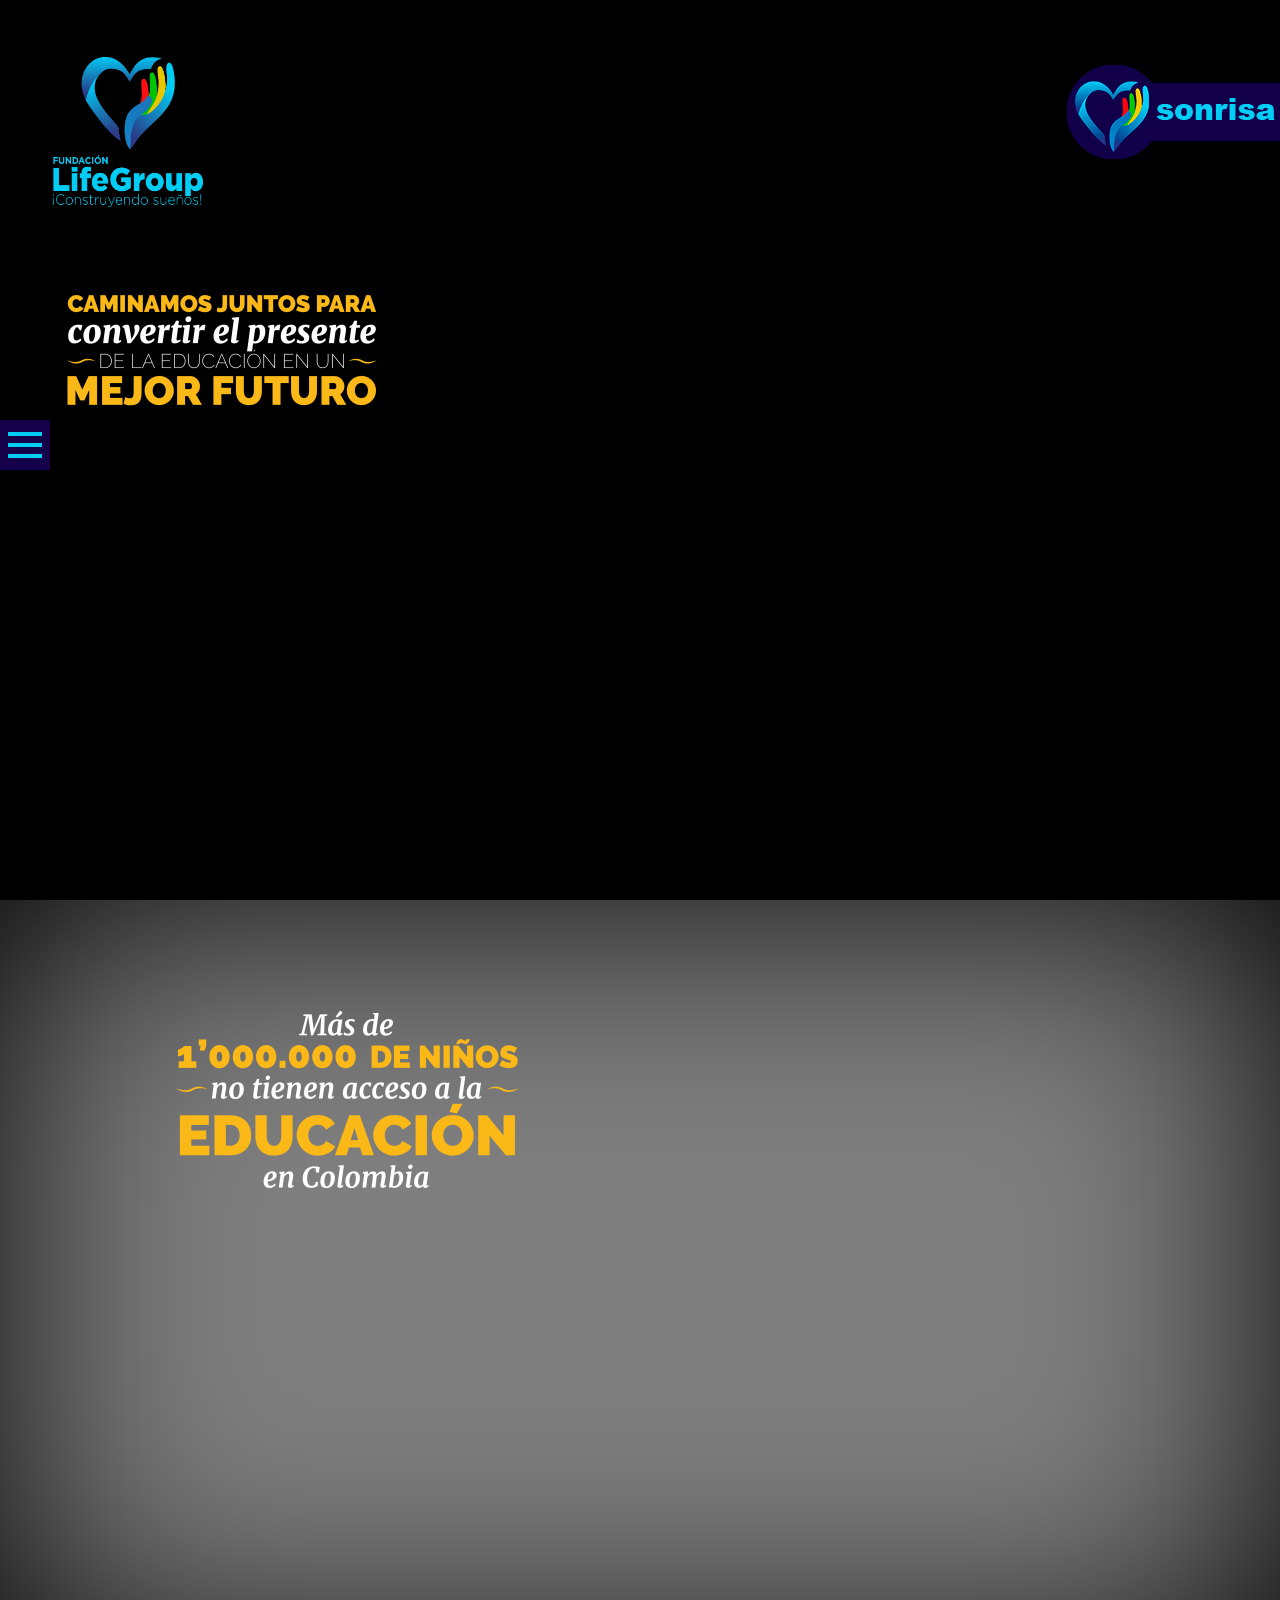
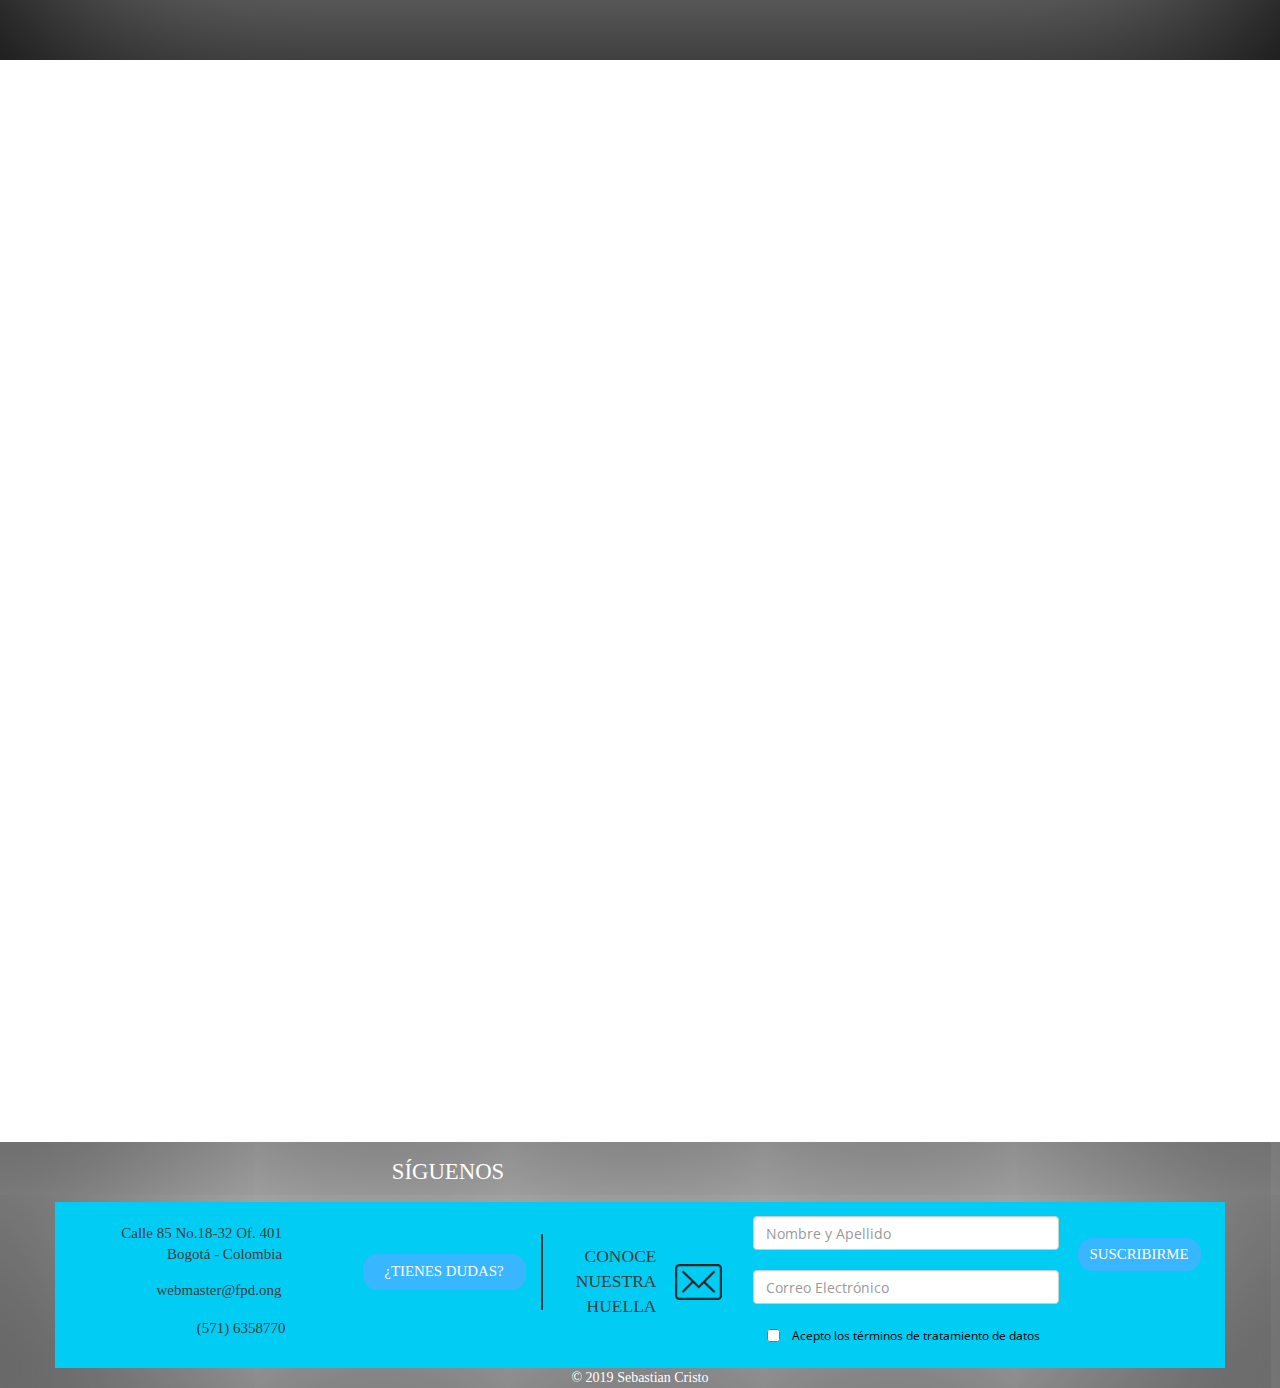
==== commit d4bc75e6: "." ====
--- a/index.html
+++ b/index.html
@@ -246,65 +246,65 @@
 	    	    </div>
 	    	    <div class="value-items no-gutter">
 	    		    <div class="col-md-3 item wow slideInOut" data-wow-duration="1.5s" data-wow-delay="1s">
-						<a href="https://fundacionpiesdescalzos.comDonaciones.html#home">
+						<a href="Donaciones.html#home">
 							<div class="front" style="background-image:url(Img/Home_Donación-1.jpg);"></div>
 		    				<div class="back" style="background-image:url(Img/Home_Donación-1-BW.jpg);"></div>
 		    				<figure class="wow bounceIn" data-wow-duration="0.5s" data-wow-delay="1s">
-								<img lass="wow zoomIn" data-wow-duration="0.5s" data-wow-delay="1s" src="Img/hand.png" alt="shakira">
+								<img lass="wow zoomIn" data-wow-duration="0.5s" data-wow-delay="1s" src="Img/Donar/Regala-A.png" alt="shakira">
 							</figure>
 						</a>
 	    				<div class="text-body">
-	    				    <h3><a href="https://fundacionpiesdescalzos.com/donaciones">Dejar una</a></h3>
-                            <h4>Huella</h4>
+	    				    <h3><a href="Donaciones.html">Regala una</a></h3>
+                            <h4>Sonrisa</h4>
                             <p>Ayúdanos con una donación que será invertida en nuestro modelo educativo.</p>
 	    				</div>
 	    			</div>
 	    			<div class="col-md-3 item wow slideInOut" data-wow-duration="1.5s" data-wow-delay="1s">
-						<a href="https://fundacionpiesdescalzos.comDonaciones.html#menu1">
+						<a href="Donaciones.html#menu1">
 							<div class="front" style="background-image:url(Img/Home_Donación-2.jpg);"></div>
 		    				<div class="back" style="background-image:url(Img/Home_Donación-2-BW.jpg);"></div>
 		    				<figure class="wow bounceIn" data-wow-duration="0.5s" data-wow-delay="1s">
-								<img lass="wow zoomIn" data-wow-duration="0.5s" data-wow-delay="1s" src="Img/calendar.png" alt="shakira">
+								<img lass="wow zoomIn" data-wow-duration="0.5s" data-wow-delay="1s" src="Img/Donar/Dona-A.png" alt="shakira">
 							</figure>
 						</a>
 	    			    <div class="text-body">
-	    				    <h3><a href="https://fundacionpiesdescalzos.com/donaciones#menu1">Dejar mi huella</a></h3>
+	    				    <h3><a href="Donaciones.html#menu1">Dona un Sueño</a></h3>
                             <h4>Mensualmente</h4>
                             <p>Ayúdanos con una donación mensual que será invertida en la implementación de proyectos educativos y adecuación de espacios.</p>
 	    				</div>
 	    			</div>
 	    			<div class="col-md-3 item wow slideInOut" data-wow-duration="1.5s" data-wow-delay="1s">
-						<a href="https://fundacionpiesdescalzos.comDonaciones.html#menu2">
+						<a href="Donaciones.html#menu2">
 							<div class="front" style="background-image:url(Img/Home_Donación-3.jpg);"></div>
 		    				<div class="back" style="background-image:url(Img/Home_Donación-3-BW.jpg);"></div>
 		    				<figure class="wow bounceIn" data-wow-duration="0.5s" data-wow-delay="1s">
-								<img lass="wow zoomIn" data-wow-duration="0.5s" data-wow-delay="1s" src="Img/hand-2.png" alt="shakira">
+								<img lass="wow zoomIn" data-wow-duration="0.5s" data-wow-delay="1s" src="Img/Donar/Construye-A.png" alt="shakira">
 							</figure>
 						</a>
 	    				<div class="text-body">
-	    					<h3><a href="https://fundacionpiesdescalzos.com/donaciones#menu2">Compartir</a></h3>
-                            <h4>Mi huella</h4>
+	    					<h3><a href="Donaciones.html#menu2">Construye Sueños</a></h3>
+                            <h4>Mi Sonrisa</h4>
                             <p>A través de nuestro voluntariado acompaña a estudiantes LifeGroup en momentos de aprendizajes significativos.</p>
 	    				</div>
 	    			</div>
 	    			<div class="col-md-3 item wow slideInOut" data-wow-duration="1.5s" data-wow-delay="1s">
-						<a href="https://fundacionpiesdescalzos.comDonaciones.html#menu3">
+						<a href="Donaciones.html#menu3">
 							<div class="front" style="background-image:url(Img/Home_Donación-4-1.jpg);"></div>
 		    				<div class="back" style="background-image:url(Img/Home_Donación-4-BW.jpg);"></div>
 		    				<figure class="wow bounceIn" data-wow-duration="0.5s" data-wow-delay="1s">
-								<img lass="wow zoomIn" data-wow-duration="0.5s" data-wow-delay="1s" src="Img/gift.png" alt="shakira">
+								<img lass="wow zoomIn" data-wow-duration="0.5s" data-wow-delay="1s" src="Img/Donar/Deja-A.png" alt="shakira">
 							</figure>
 						</a>
 	    				<div class="text-body">
-	    					<h3><a href="https://fundacionpiesdescalzos.com/donaciones#menu3">Regala</a></h3>
-                            <h4>Una huella</h4>
+	    					<h3><a href="Donaciones.html#menu3">Deja</a></h3>
+                            <h4>Una Sonrisa</h4>
                             <p>Regala un bono que representa la oportunidad de educación para un niño colombiano.</p>
 	    				</div>
 	    			</div>
 	    		</div>
 	        </div>
 	    </div>
-	</div>
+	</div> <!--
 	<div class="container-fluid">
 	    <div class="row" id="impact-value-container">
 	        <div class="container">
@@ -353,7 +353,8 @@
 	    		</div>
 	        </div>
 	    </div>
-	</div>
+    </div>
+   
 	<div class="container-fluid">
 	    <div class="row" id="brainpop-container">
 	        <div class="container">
@@ -372,7 +373,7 @@
                 </div>
 	        </div>
 	    </div>
-    </div>
+    </div>-->
 	<div class="container-fluid">
 	    <div class="row" id="partners-container">
 	        <div class="container">
--- a/css/font.css
+++ b/css/font.css
@@ -2375,7 +2375,7 @@
   100% {
     transform: scale(1); } }
   body.page-template-contact-tpl {
-    background-image: url("../img/contaco-01.jpg");
+    background-image: url("../img/Fondos/7.jpg");
     background-size: cover;
     background-position: center center;
     box-shadow: inset 0 0 40em #000000; }
@@ -2444,7 +2444,7 @@
           font-size: 1.125em;
           font-family: "Open Sans Bold";
           color: #ffffff;
-          background-color: #CC0B3C;
+          background-color: #38b6ff;
           border-radius: 0.3em; }
           body.page-template-contact-tpl .container-fluid > .row > .container > .wpcf7 p input.wpcf7-submit:hover,
           body.page-template-contact-tpl .container-fluid #wpcf7-f747-p529-o1 p input.wpcf7-submit:hover,
@@ -3393,7 +3393,7 @@
           font-size: 1em; } }
 
 body.page-template-donation-tpl {
-  background-image: url("../img/bg_4.jpg");
+  background-image: url("../img/Fondos/6.jpg");
   background-size: cover;
   background-position: center center; }
   body.page-template-donation-tpl .the-fly {
@@ -3518,7 +3518,7 @@
             body.page-template-donation-tpl .container-fluid > .row > .container .nav-tabs li:nth-child(4) a::before {
               background-position: -350px 0; } }
         body.page-template-donation-tpl .container-fluid > .row > .container .nav-tabs li.active a {
-          color: #CC0B3C; }
+          color: #38b6ff; }
         body.page-template-donation-tpl .container-fluid > .row > .container .nav-tabs li.active:first-child a::before {
           background-position: 0 -119px; }
           @media (max-width: 767px) {
@@ -3628,7 +3628,7 @@
         display: inline-block;
         width: 237px;
         height: 173px;
-        border: 5px solid #CC0B3C;
+        border: 5px solid #38b6ff;
         position: relative;
         margin: 30px;
         position: relative;
@@ -3662,7 +3662,7 @@
                 top: 0;
                 left: 0; }
             body.page-template-donation-tpl .container-fluid > .row > .container .tab-content .pay-btns .item figure.inline-items ul li:first-child {
-              border-right: 2px solid #CC0B3C; }
+              border-right: 2px solid #38b6ff; }
               body.page-template-donation-tpl .container-fluid > .row > .container .tab-content .pay-btns .item figure.inline-items ul li:first-child a {
                 padding: 14px 8px; }
         body.page-template-donation-tpl .container-fluid > .row > .container .tab-content .pay-btns .item.form_gateway figure .img-btn {
@@ -3721,7 +3721,7 @@
         position: relative; }
         body.page-template-donation-tpl .container-fluid > .row > .container .tab-content #menu2 .voluntier-items .item header h3 {
           text-align: center;
-          color: #CC0B3C;
+          color: #38b6ff;
           text-transform: uppercase;
           font-family: "Raleway Bold"; }
         @media (min-width: 1200px) {
@@ -3771,7 +3771,7 @@
         font-size: 1.125em;
         font-family: "Open Sans Bold";
         color: #ffffff;
-        background-color: #CC0B3C;
+        background-color: #38b6ff;
         border-radius: 0.5em; }
       body.page-template-donation-tpl .container-fluid > .row > .container .tab-content #menu2 .aditional h3 {
         color: #01ccf4;
@@ -3918,7 +3918,7 @@
         font-size: 1.125em;
         font-family: "Open Sans Bold";
         color: #ffffff;
-        background-color: #CC0B3C;
+        background-color: #38b6ff;
         border-radius: 0.5em; }
     body.page-template-donation-tpl .container-fluid > .row > .container .tab-content .faqs header h3 {
       color: #01ccf4;
@@ -4014,7 +4014,7 @@
         display: block;
         width: 62%;
         height: 3px;
-        background-color: #CC0B3C;
+        background-color: #38b6ff;
         position: absolute;
         top: 76px;
         left: 20%;
@@ -4669,7 +4669,7 @@
 body.single-documento {
   position: relative;
   box-shadow: inset 0 0 60em #000000;
-  background-image: url("../img/bg_4.jpg");
+  background-image: url("../img/Fondos/6.jpg");
   background-size: cover;
   background-position: center center; }
   body.single-documento::after {
@@ -5127,7 +5127,7 @@
       body.page-template-what-we-do-tpl .gestion #cd-gestion .tab-content .tab-pane .text-info .text-item:nth-child(2) p::after {
         background-color: #00A2A6; }
       body.page-template-what-we-do-tpl .gestion #cd-gestion .tab-content .tab-pane .text-info .text-item:nth-child(3) p::after {
-        background-color: #CC0B3C; }
+        background-color: #38b6ff; }
   body.page-template-what-we-do-tpl .gestion #cd-gestion .tab-content .tab-pane .graph-info {
     position: relative;
     padding-top: 3em;
@@ -5447,7 +5447,7 @@
       .site-footer .yellow-footer .col2 a {
         display: block;
         padding: 0.5em 1.3em;
-        background-color: #CC0B3C;
+        background-color: #38b6ff;
         color: #ffffff;
         font-family: "Raleway Regular";
         font-size: 1.0625em;
@@ -5497,7 +5497,7 @@
           vertical-align: middle;
           color: #000000; }
         .site-footer .yellow-footer .col4 p input[type="submit"] {
-          background-color: #CC0B3C;
+          background-color: #38b6ff;
           border: none;
           position: absolute;
           top: 16%;
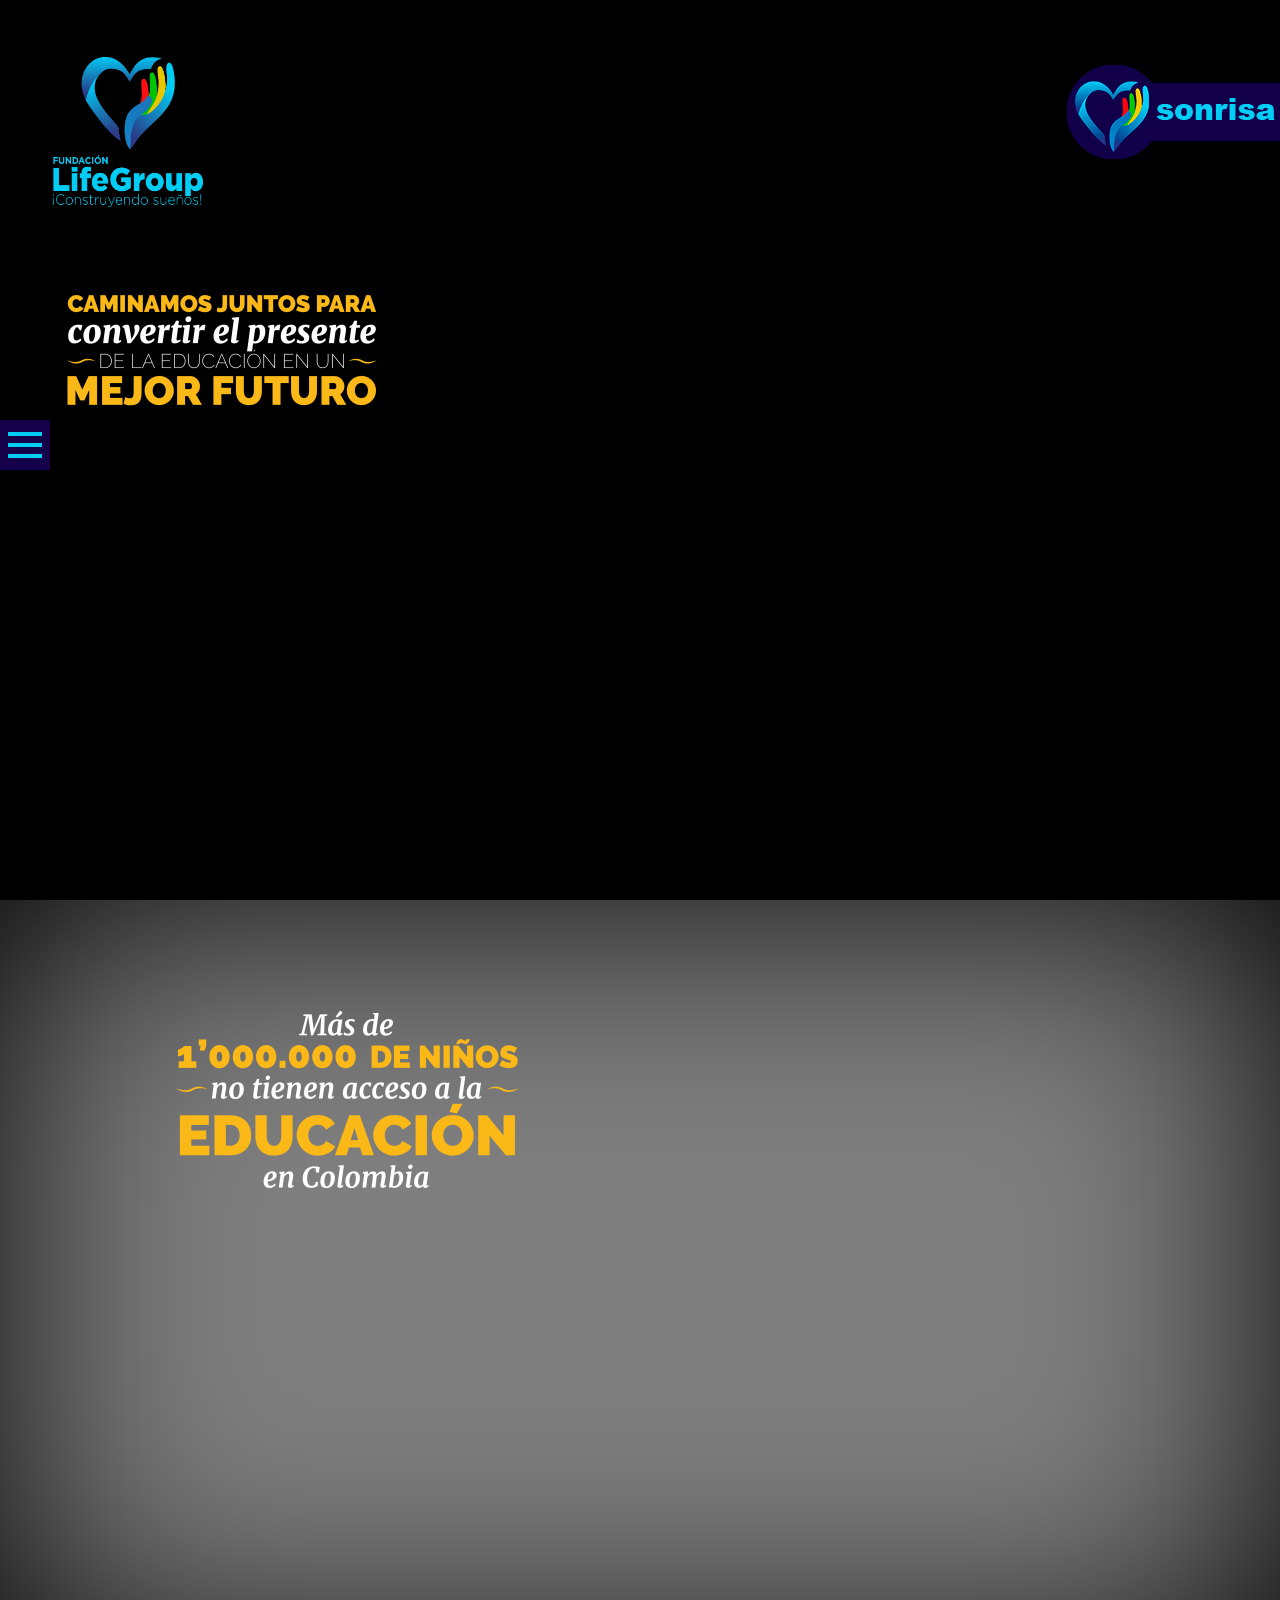
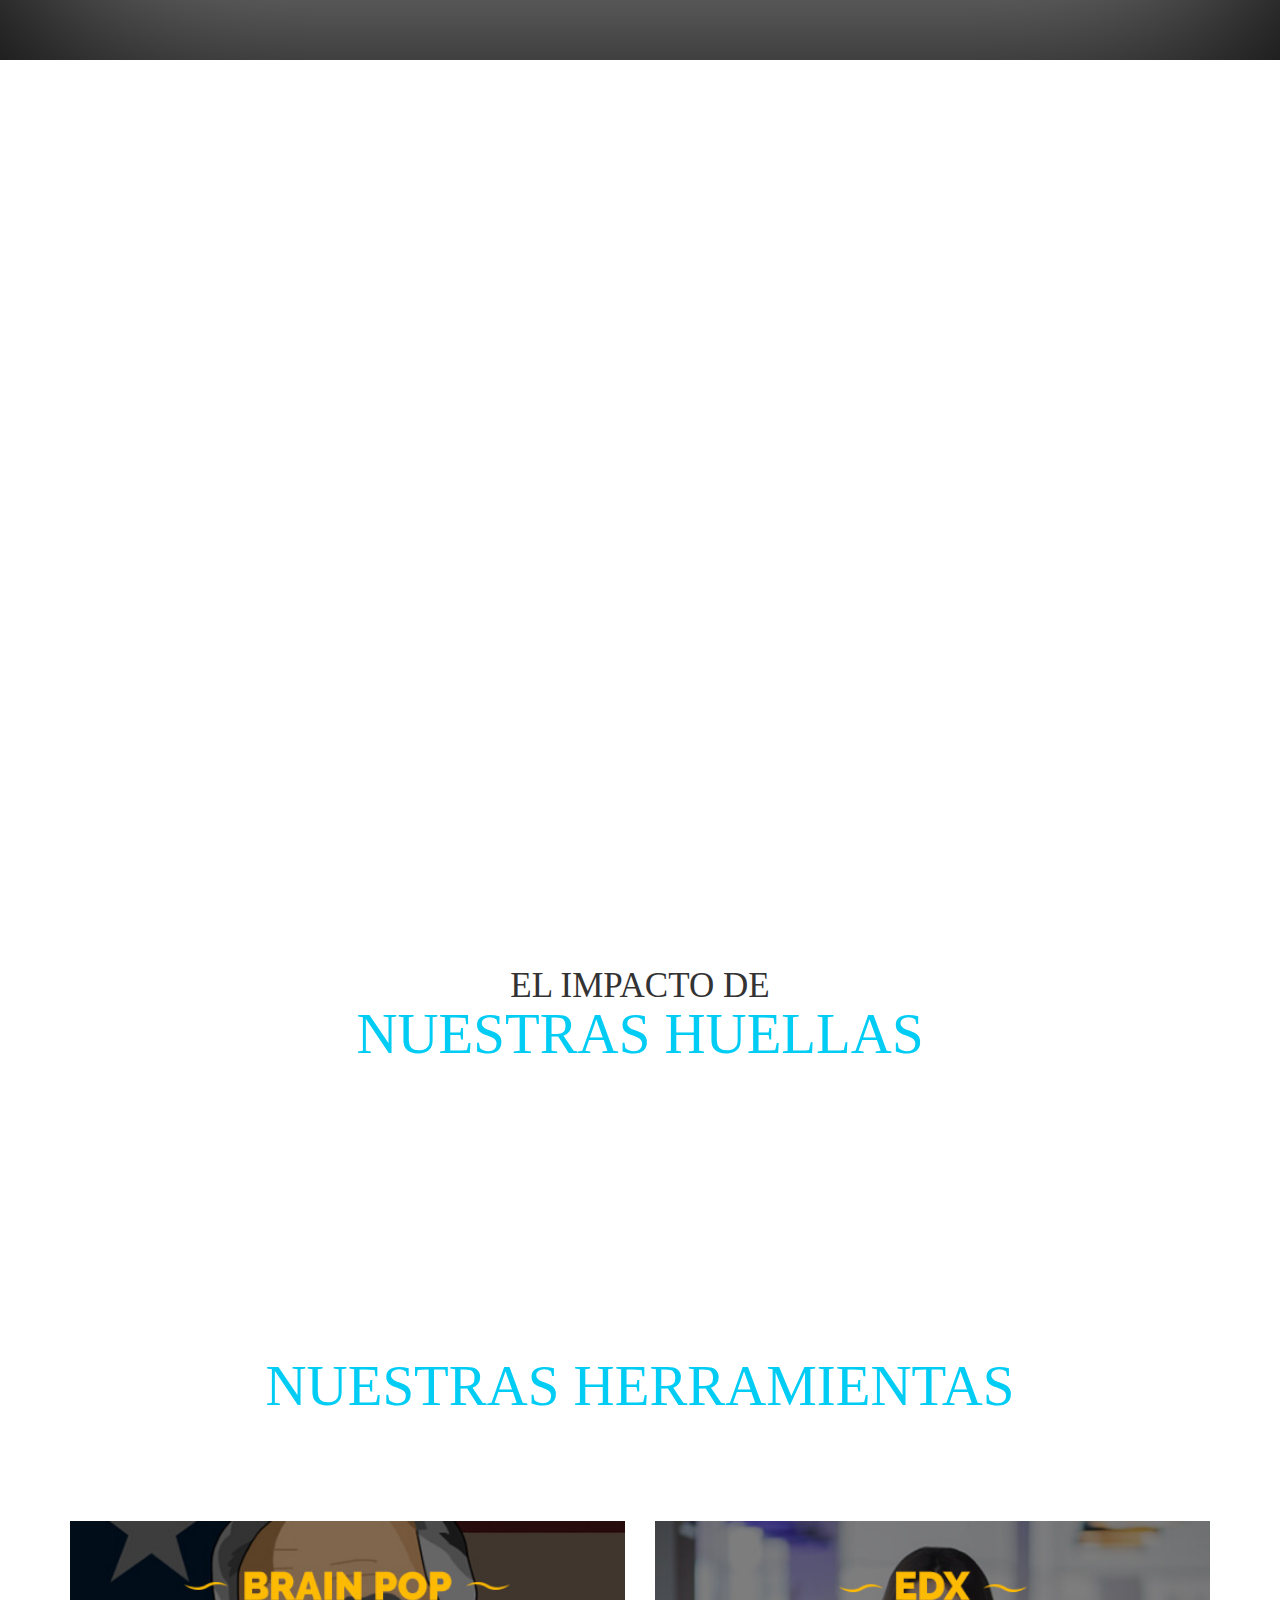
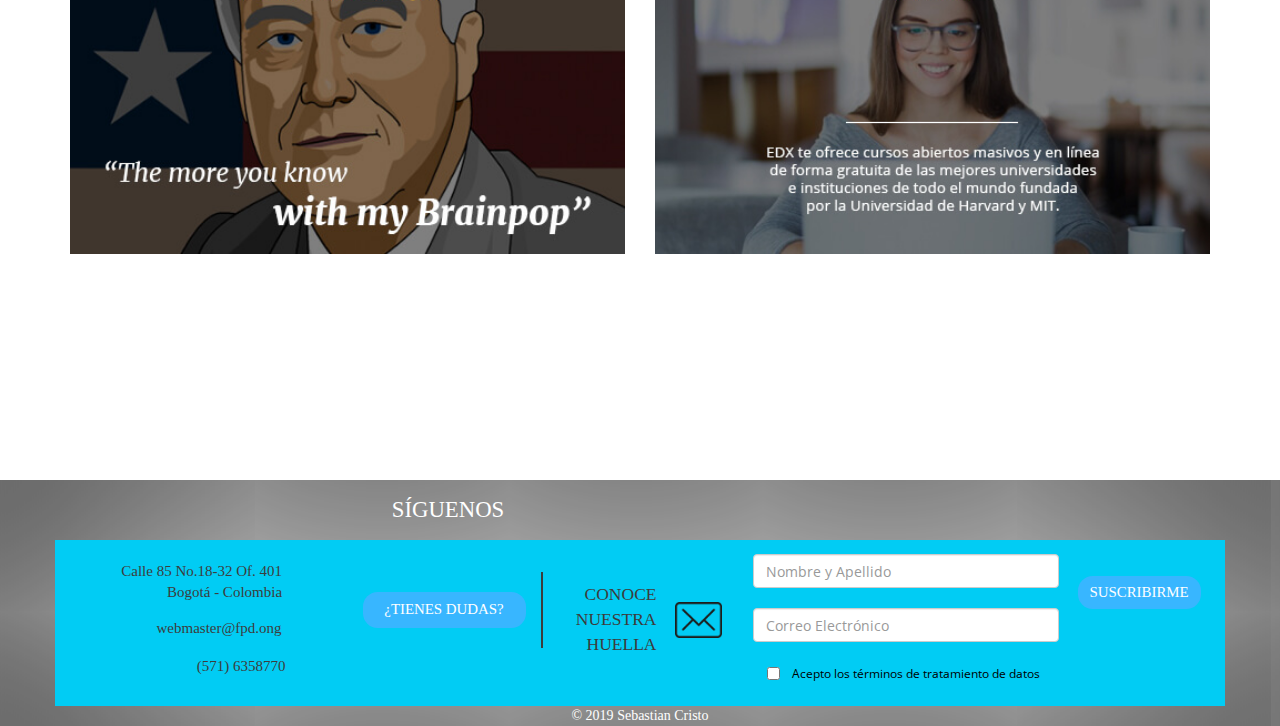
==== commit 519f0234: "." ====
--- a/index.html
+++ b/index.html
@@ -304,7 +304,7 @@
 	    		</div>
 	        </div>
 	    </div>
-	</div> <!--
+	</div> 
 	<div class="container-fluid">
 	    <div class="row" id="impact-value-container">
 	        <div class="container">
@@ -373,7 +373,7 @@
                 </div>
 	        </div>
 	    </div>
-    </div>-->
+    </div>
 	<div class="container-fluid">
 	    <div class="row" id="partners-container">
 	        <div class="container">
